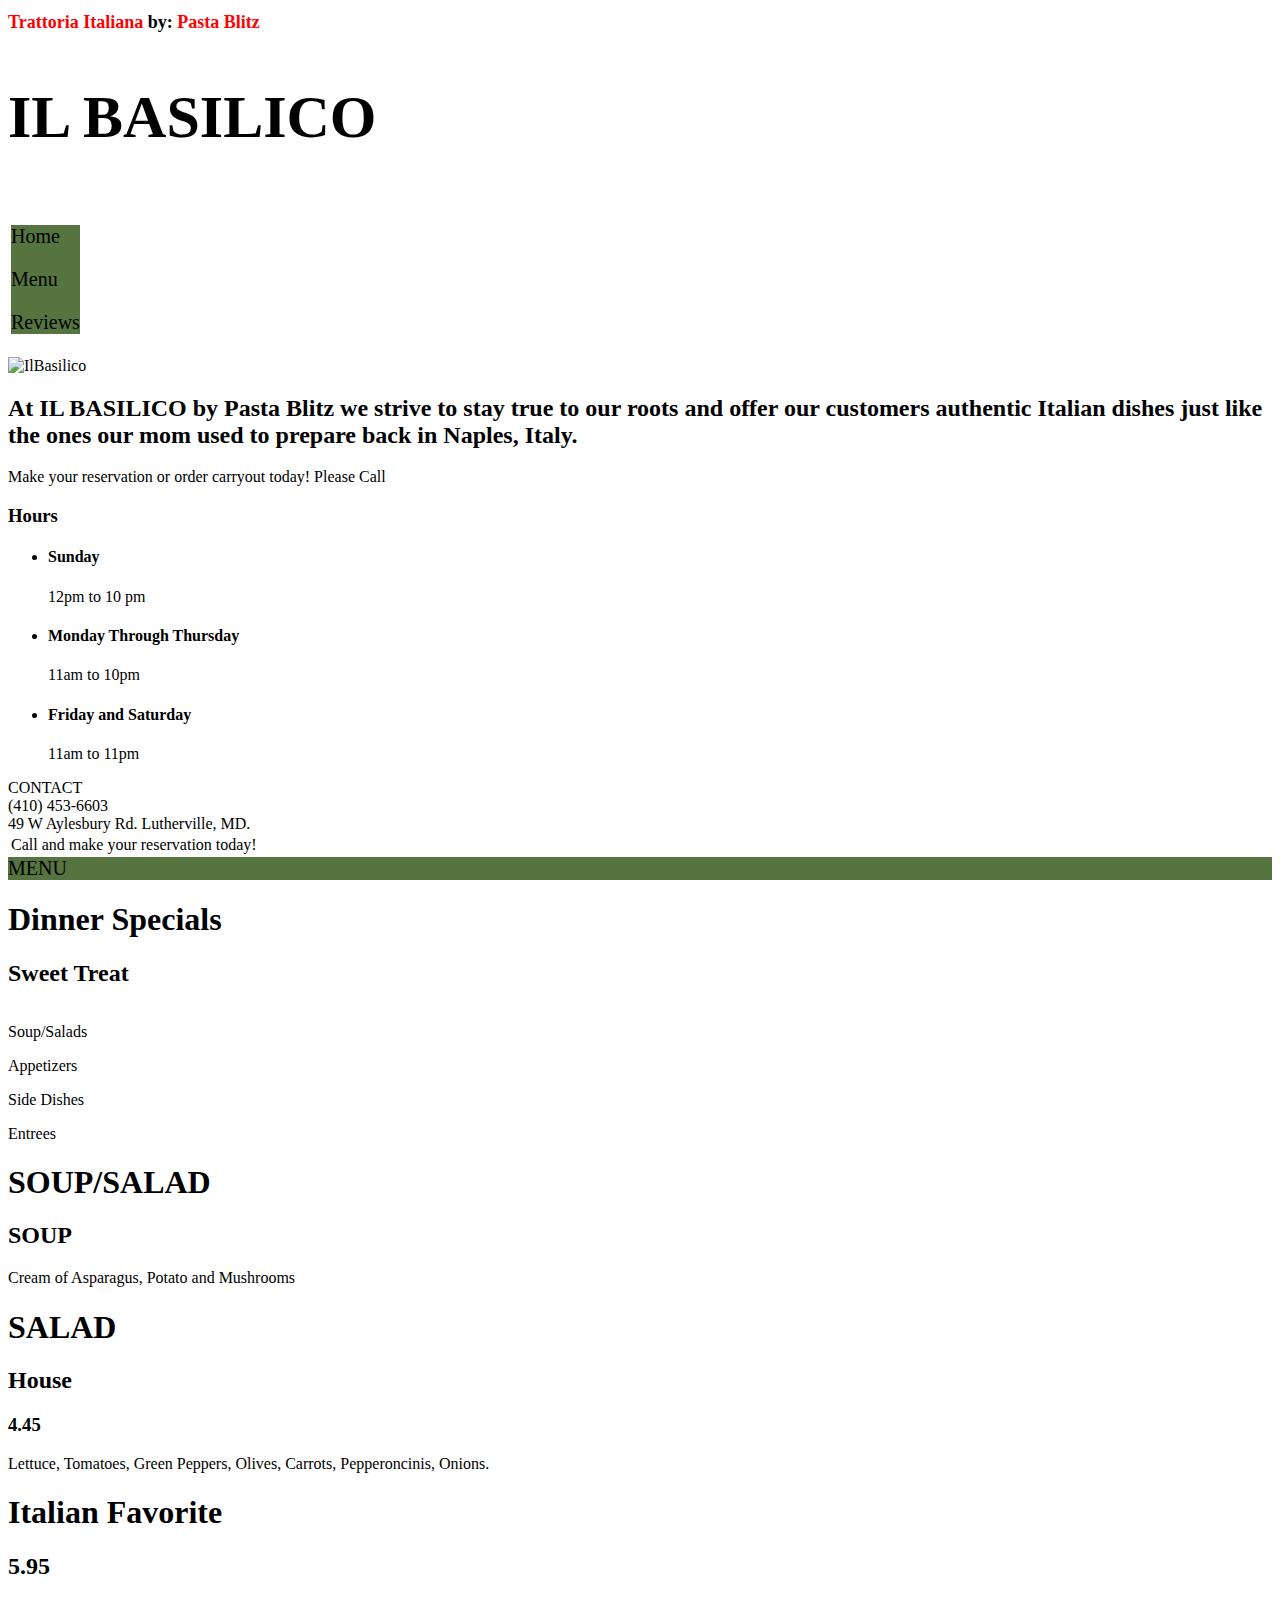
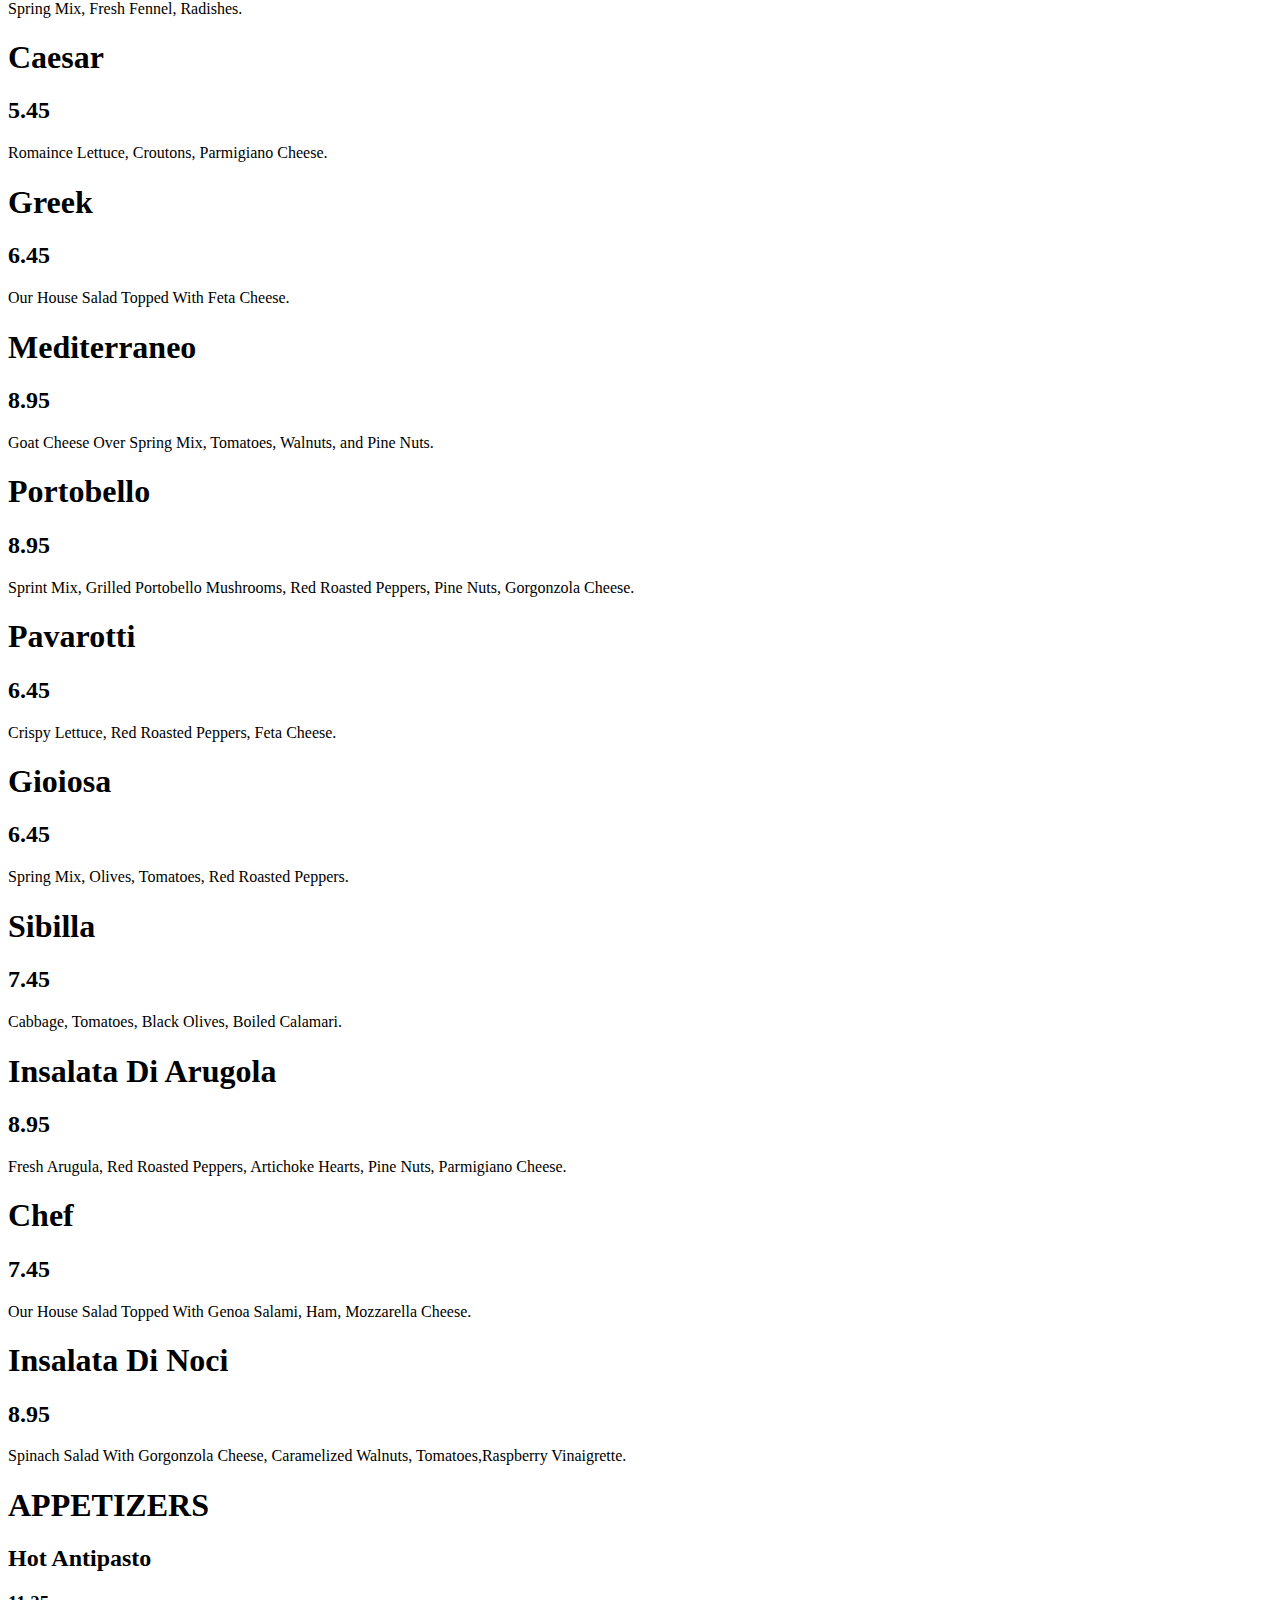
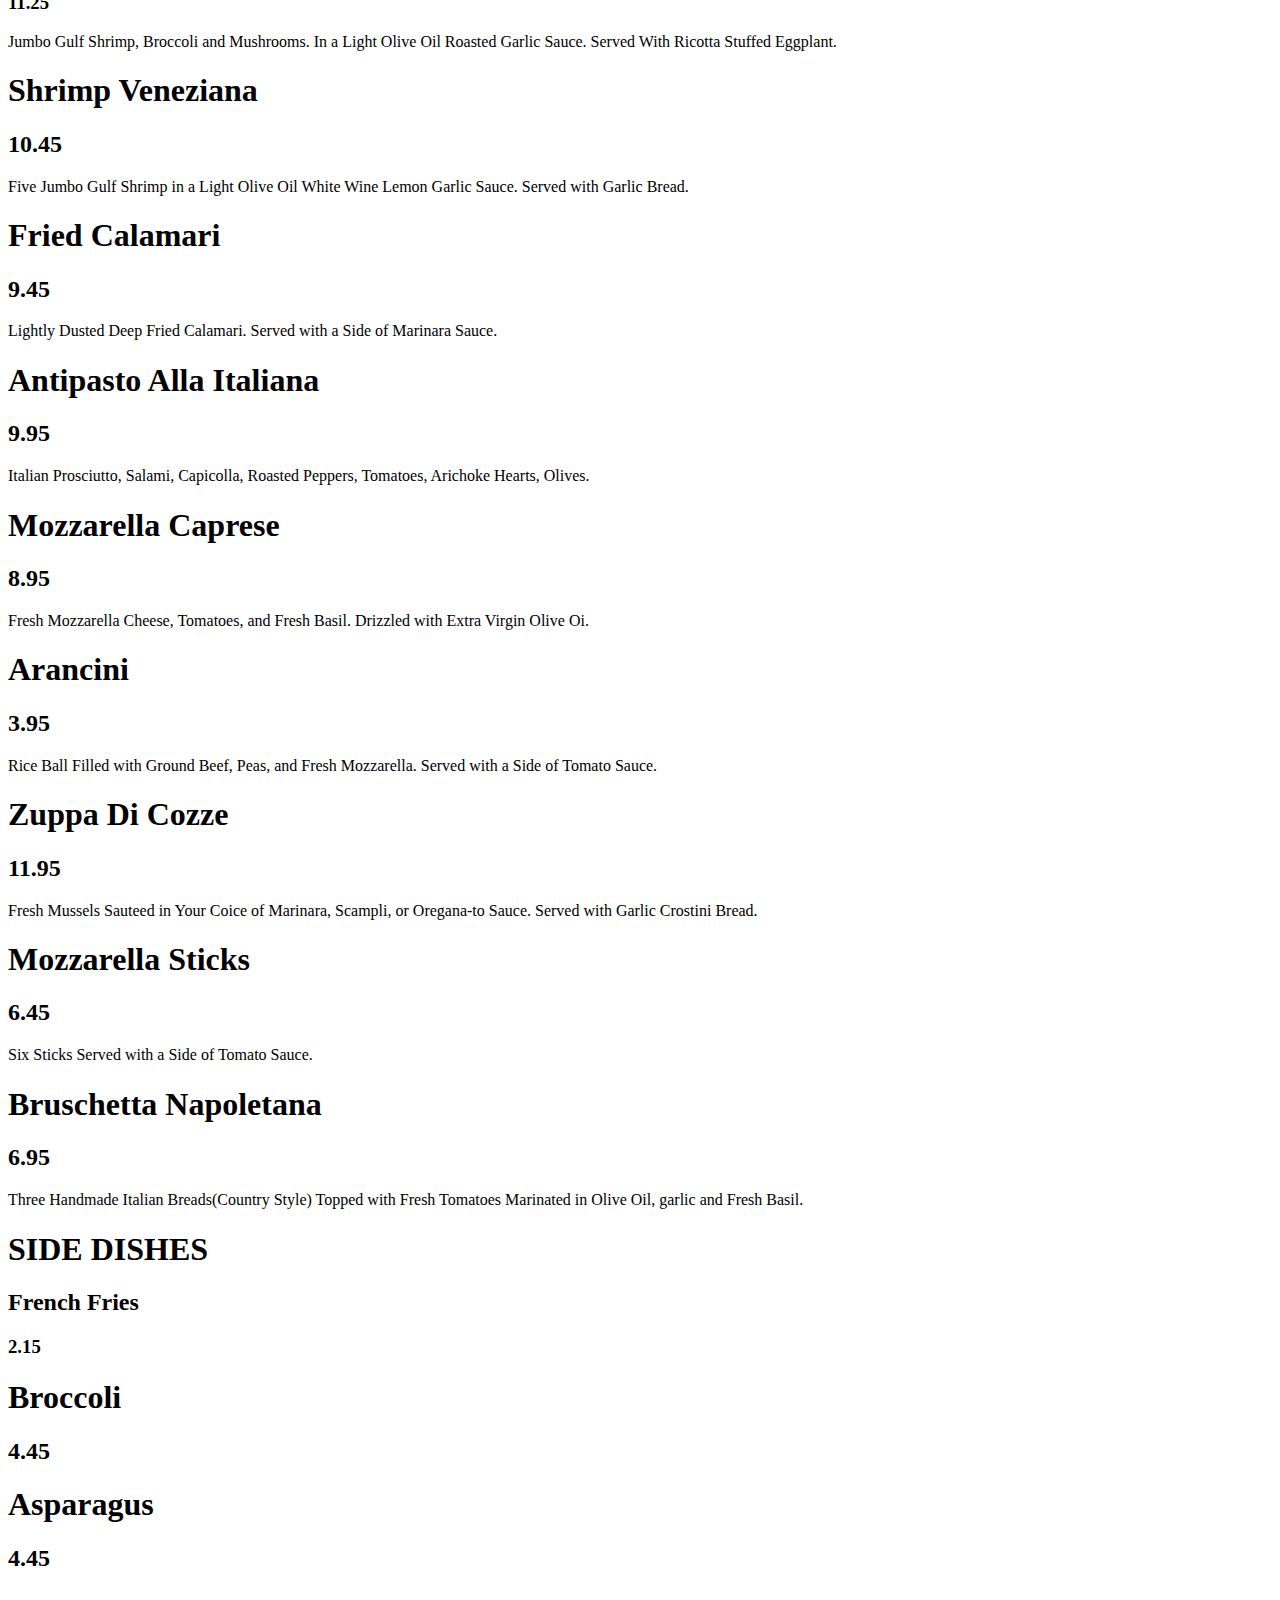
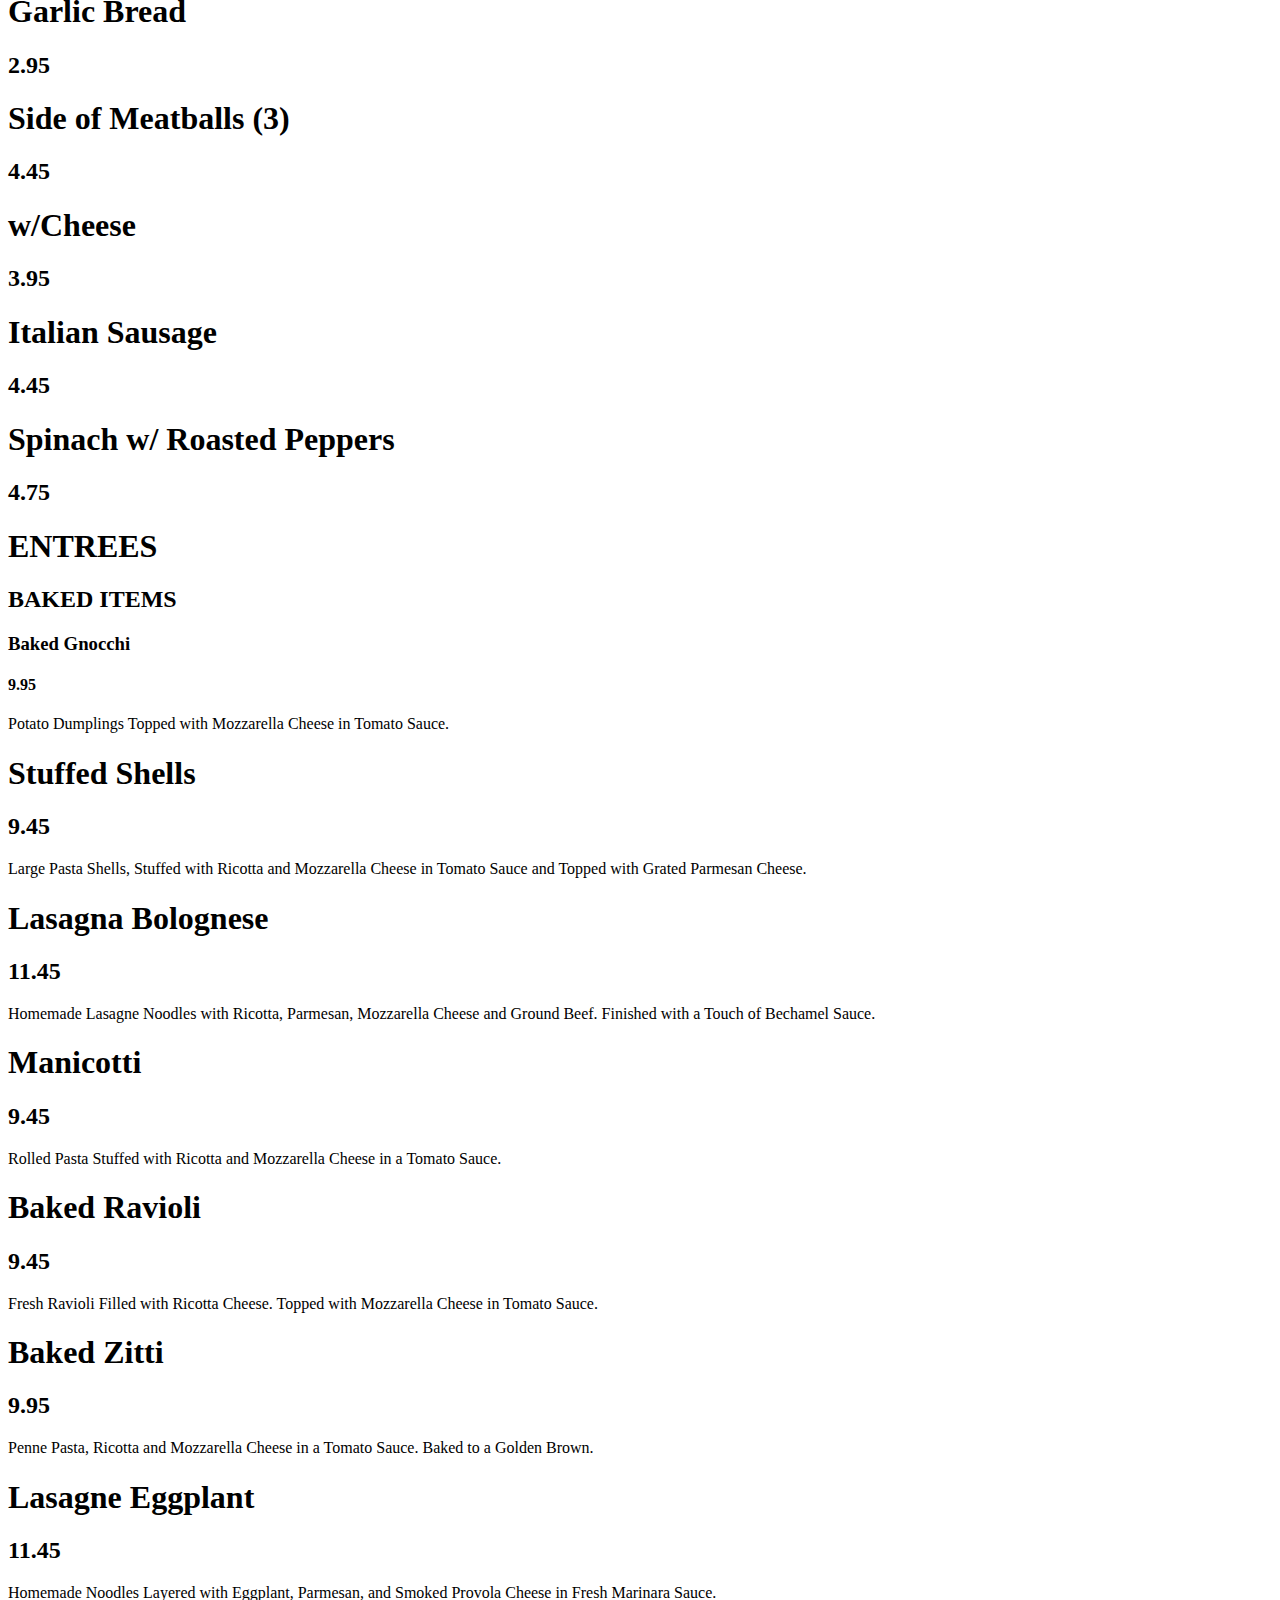
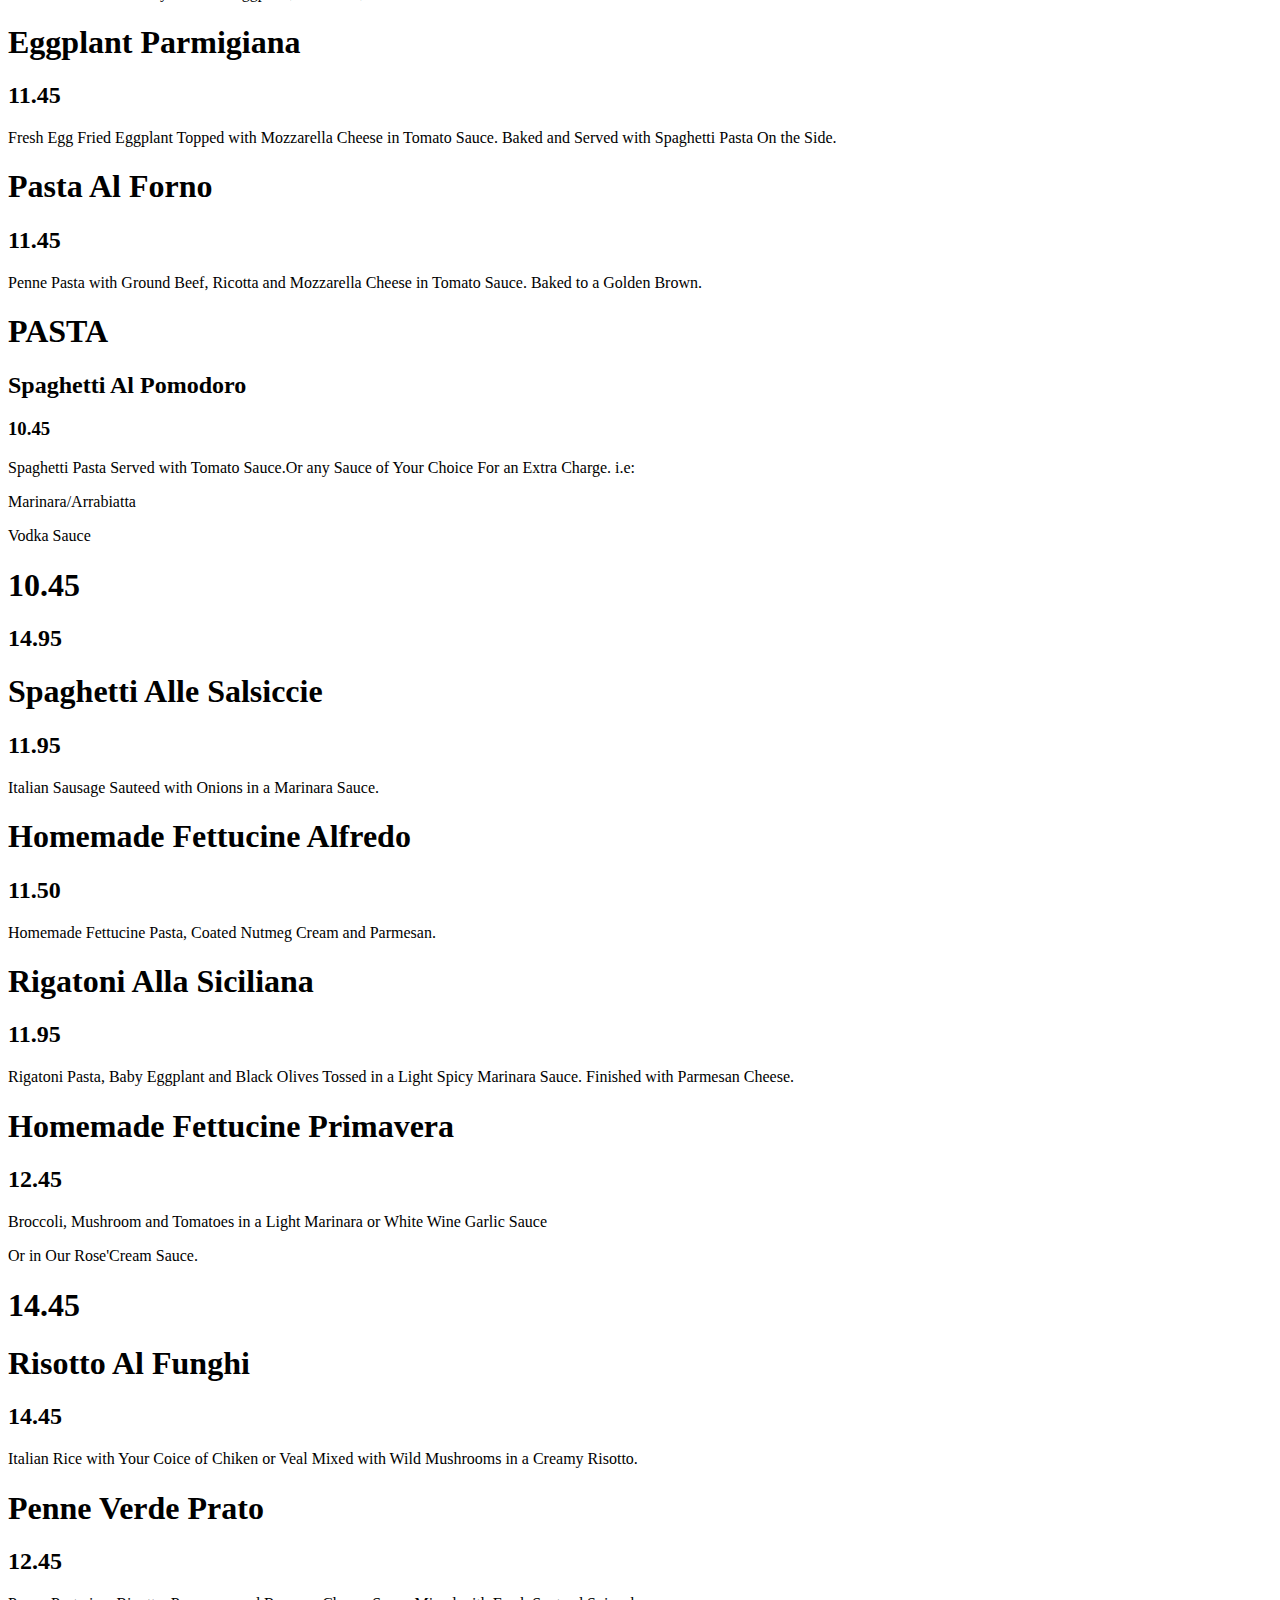
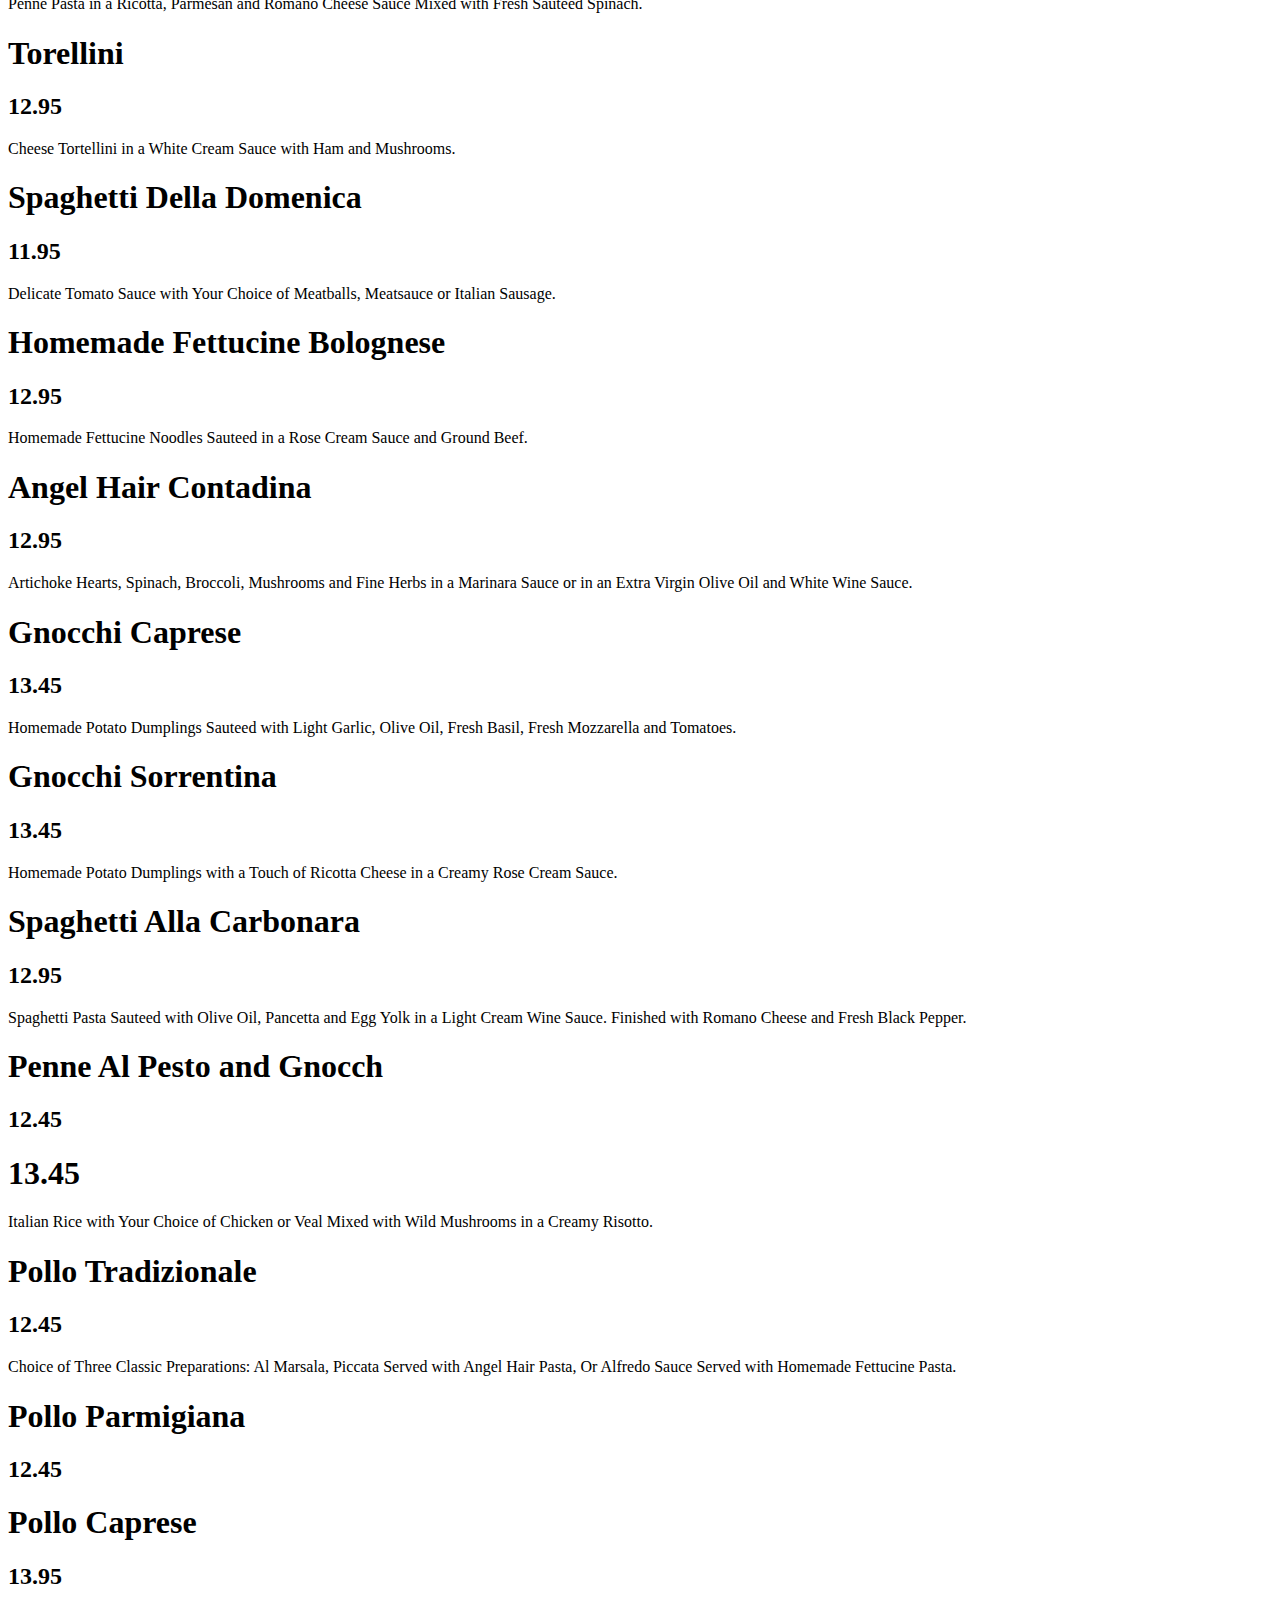
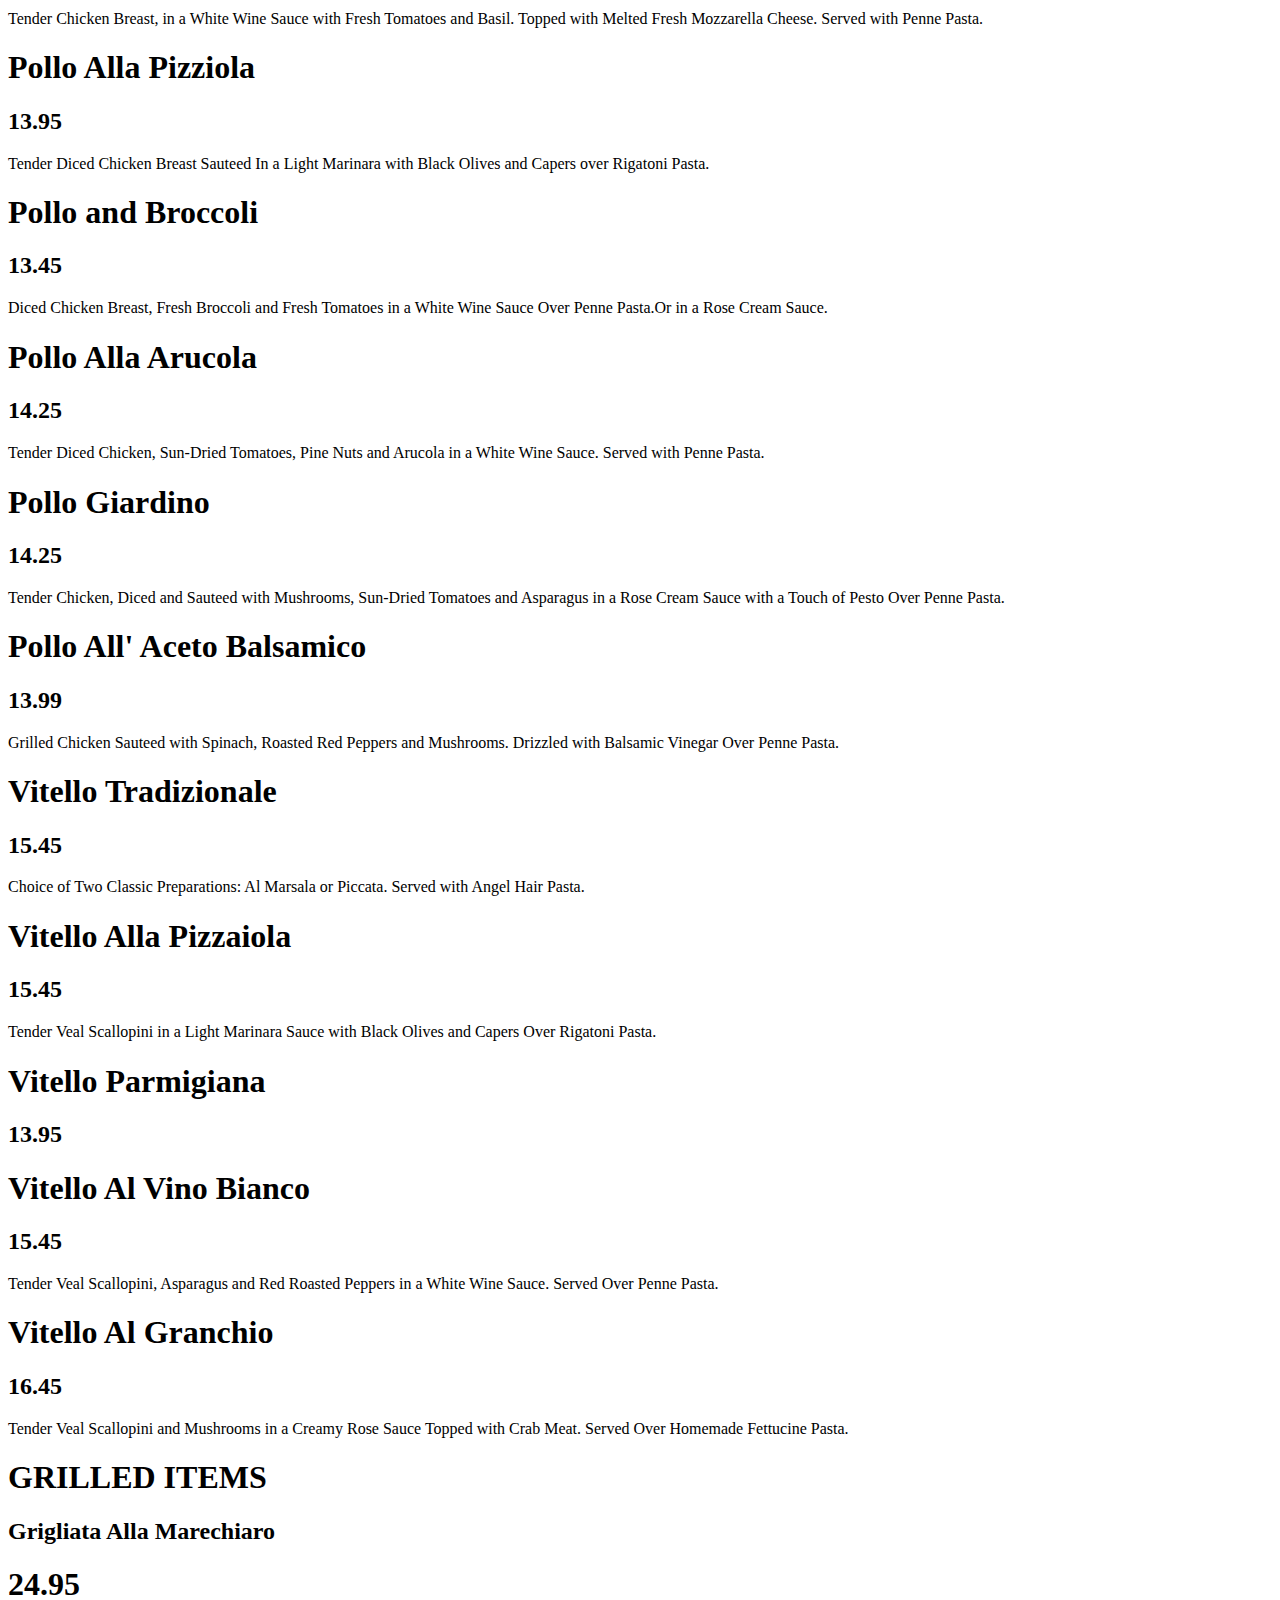
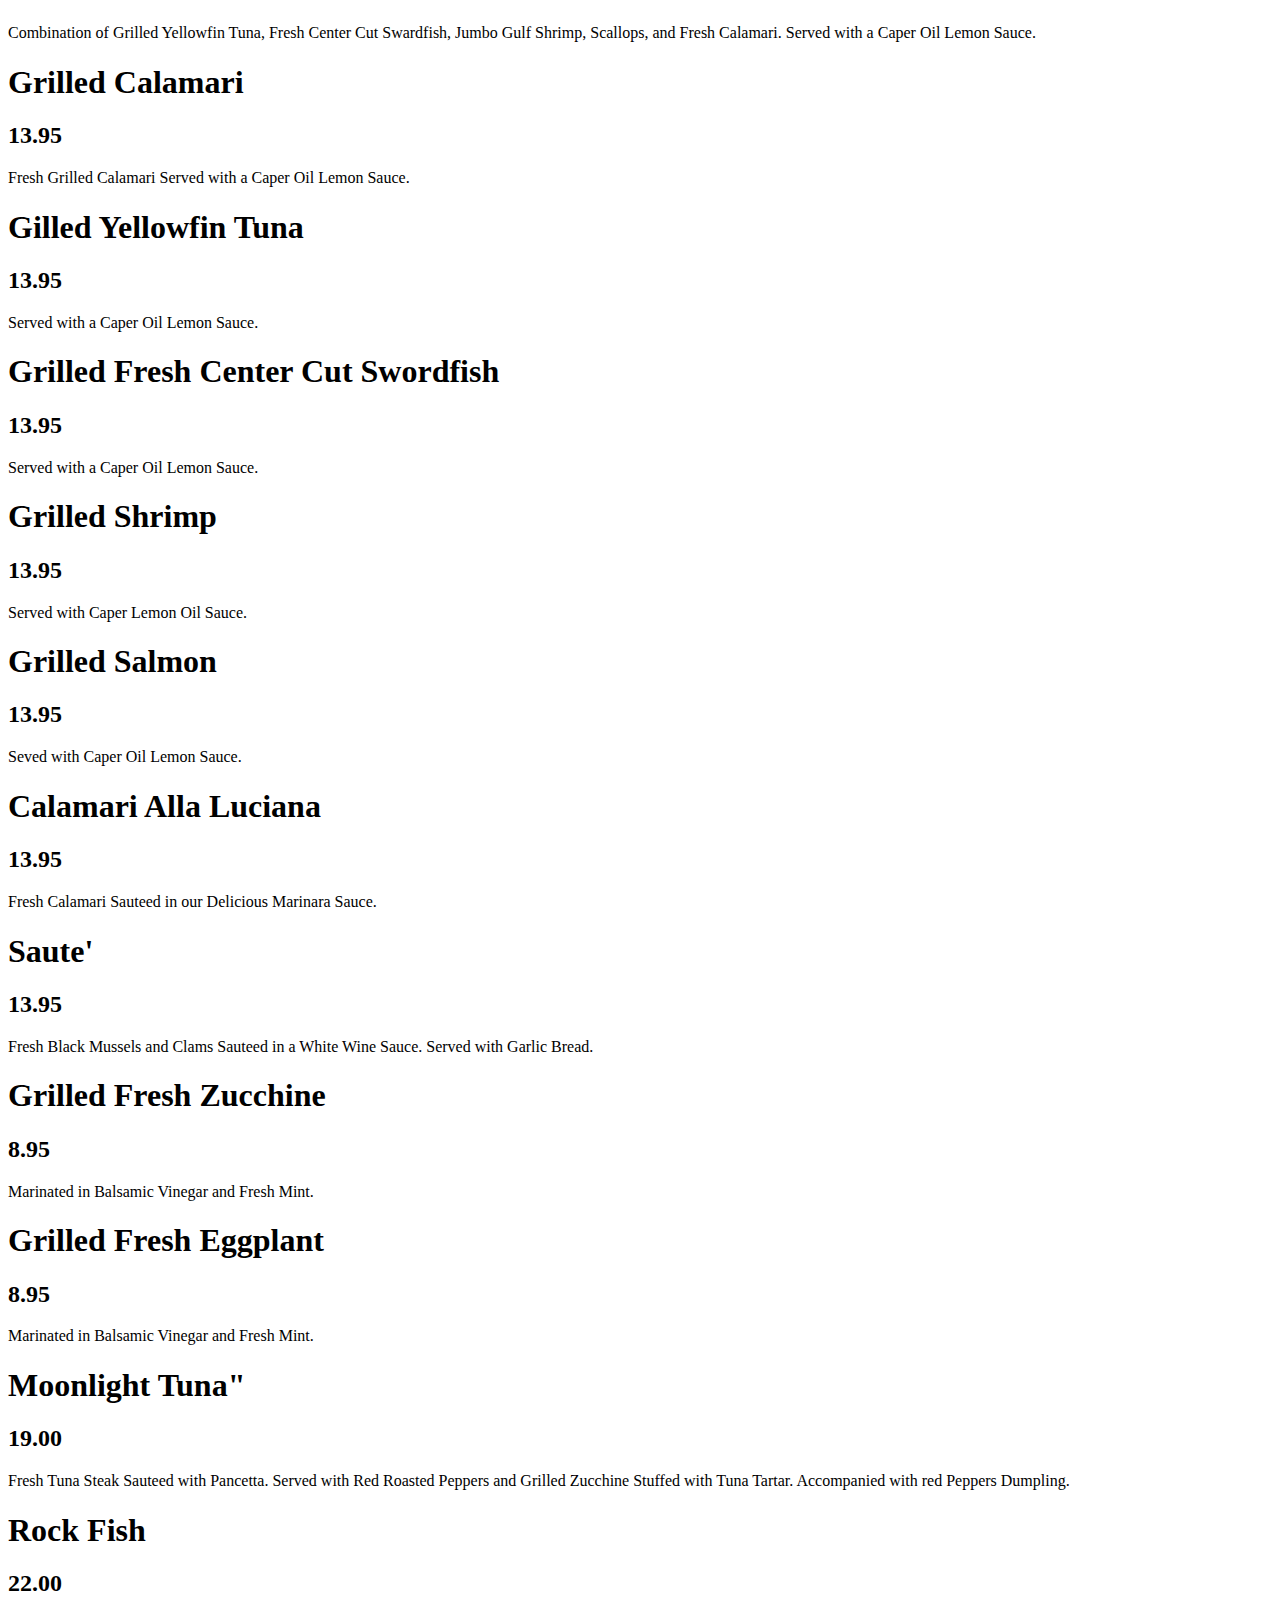
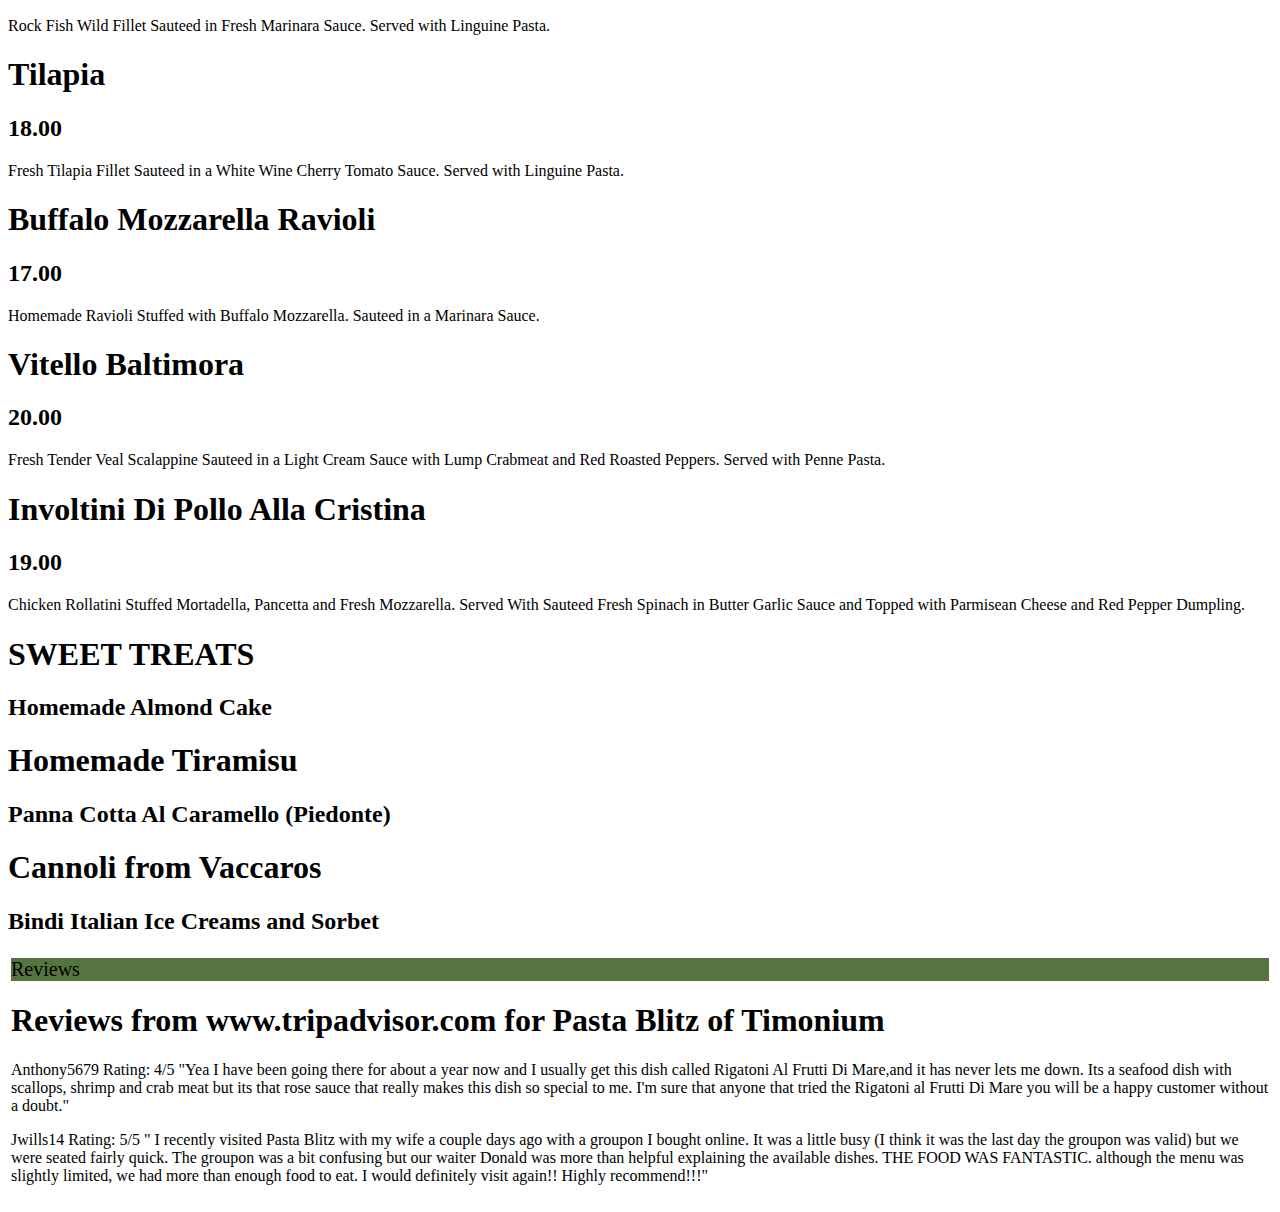
==== index.html @ 276d2961 "markup changes by ben" ====
<!DOCTYPE html>
<!--[if lt IE 7]>      <html class="no-js lt-ie9 lt-ie8 lt-ie7"> <![endif]-->
<!--[if IE 7]>         <html class="no-js lt-ie9 lt-ie8"> <![endif]-->
<!--[if IE 8]>         <html class="no-js lt-ie9"> <![endif]-->
<!--[if gt IE 8]><!--> <html class="no-js"> <!--<![endif]-->
    <head>
        <meta charset="utf-8">
        <meta http-equiv="X-UA-Compatible" content="IE=edge,chrome=1">
        <title>Il Basilico</title>
        <meta name="description" content="">
        <meta name="viewport" content="width=device-width">

        <!-- Place favicon.ico and apple-touch-icon.png in the root directory -->

        <link rel="stylesheet" href="css/framework.css">
        <link rel="stylesheet" href="css/main.css">
        <script src="js/vendor/modernizr-2.6.1.min.js"></script>
    </head>
    <body>
 
    <h1 id="trattoria">Trattoria Italiana <span>by:</span> <strong>Pasta Blitz</strong></h1>
  
  
        <h2 id="ILBASILICO">IL BASILICO</h2>
   
         
            
  
                
            <table>
<tr> 
    <td><div class="toolbar"><p>Home</p><p>Menu</p><p>Reviews</p>
        </div>
    </td>
                </tr>
        </table>
        <img src="http://www.pastablitztimonium.com/uploads/2/9/3/2/2932633/2582282.jpg?321" alt="IlBasilico">
       
            
            
        <div class="about">
        	<h2>At IL BASILICO by <strong class="red">Pasta Blitz</strong> we strive to stay true to our roots and offer our customers <strong class="green">authentic Italian</strong> dishes just like the ones our mom used to prepare back in Naples, Italy.</h2>
        
        </div>
            
        <div id="reservation">Make your reservation or order carryout     today! Please Call</div>
        
        <div class="details hours">
       
       	 	<h3>Hours</h3>
       	 	<ul>
       	 		<li>
       	 			<h4>Sunday</h4>
       	 			<p>12pm to 10 pm</p>
       	 		</li>
       	 		<li>
       	 			<h4>Monday Through Thursday</h4>
       	 			<p>11am to 10pm</p>
       	 		</li>
       	 		<li>
       	 			<h4>Friday and Saturday</h4>
       	 			<p>11am to 11pm</p>
       	 		</li>
       	 	</ul>
        	
        	
        </div>
        
        <div class="details contact">
        	<div id="contact">CONTACT</div>
            <div id="number">(410) 453-6603</div>
            <div id="address">49 W Aylesbury Rd. Lutherville, MD.</div></div>
        </div>
            
            
            <Table>
                <tr>
                    <td> Call and make your reservation today!</td></tr></table>
            

            <table>
        
                            <div class="toolbar">MENU</div>
                     
                        <div class="specials"><h1>Dinner Specials</h1><h2>Sweet Treat</h2>
                        </div>
            </table>
            <tr>
                <td><div class="food subgroups"><p>Soup/Salads</p><p>Appetizers</p><p>Side Dishes</p><p>Entrees</p></div></td></tr></table>
            
            
            <h1 class= "Food Groups">SOUP/SALAD</h1>
                <h2 class="food subgroup"> SOUP</h2>
                <p class="menu_items">Cream of Asparagus, Potato and Mushrooms</p>
                    <h1 class="food sungroup"> SALAD</h1>
                    <h2 class="menu_items">House</h2>
                    <h3 class="price">4.45</h3>
<p class="food_detail">Lettuce, Tomatoes, Green Peppers, Olives, Carrots, Pepperoncinis,
    Onions.</p>  
                    <h1 class="menu_items">Italian Favorite</h1>
                    <h2 class="price"> 5.95</h2>
                    <p class="food_detail"> Spring Mix, Fresh Fennel, Radishes.</p>  
                    <h1 class="menu_items"> Caesar</h1>
                    <h2 class="price">5.45</h2>
                    <p class="food_detail"> Romaince Lettuce, Croutons, Parmigiano Cheese.</p>  
                    <h1 class="menu_items"> Greek</h1>
                    <h2 class="price">6.45</h2>
                    <p class="food_detail">Our House Salad Topped With Feta Cheese.</p>
                    <h1 class="menu_items"> Mediterraneo</h1>
                    <h2 class="price">8.95</h2>
                    <p class="food_detail"> Goat Cheese Over Spring Mix, Tomatoes, Walnuts, and Pine Nuts.</p>
                    <h1 class="menu_items"> Portobello</h1>
                    <h2 class="price">8.95</h2>
                    <p class="food_detail">Sprint Mix, Grilled Portobello Mushrooms, Red Roasted Peppers, Pine Nuts, Gorgonzola Cheese.</p>
                    <h1 class="menu_items">Pavarotti</h1>
                    <h2 class="price">6.45</h2>
                    <p class="food_detail">Crispy Lettuce, Red Roasted Peppers, Feta Cheese.</p>
                    <h1 class="menu_items">Gioiosa</h1>
                    <h2 class="price">6.45</h2>
                    <p class="food_detail">Spring Mix, Olives, Tomatoes, Red Roasted Peppers.</p>
                    <h1 class="menu_items">Sibilla</h1>
                    <h2 class="price">7.45</h2> 
                    <p class="food_detail">Cabbage, Tomatoes, Black Olives, Boiled Calamari.</p>                    
                    <h1 class="menu_items">Insalata Di Arugola</h1>
                    <h2 class="price">8.95</h2>
                    <p class="food_detail">Fresh Arugula, Red Roasted Peppers, Artichoke Hearts, Pine Nuts, Parmigiano Cheese.</p>
                    <h1 class="menu_items">Chef</h1>
                    <h2 class="price">7.45</h2>
                    <p class="food_detail">Our House Salad Topped With Genoa Salami, Ham, Mozzarella Cheese.</p>
                    <h1 class="menu_items">Insalata Di Noci</h1>
                    <h2 class="price">8.95</h2>
                    <p class="food_detail">Spinach Salad With Gorgonzola Cheese, Caramelized Walnuts, Tomatoes,Raspberry Vinaigrette.</p>
                    <h1 class="Food Groups">APPETIZERS</h1>
                    <h2 class="menu_items">Hot Antipasto</h2>
                    <h3 class="price">11.25</h3>
                    <p class="food_detail">Jumbo Gulf Shrimp, Broccoli and Mushrooms. In a Light Olive Oil Roasted Garlic Sauce. Served With Ricotta Stuffed Eggplant.</p>
                    <h1 class="menu_items">Shrimp Veneziana</h1>
                    <h2 class="price">10.45</h2>
                    <p class="food_details">Five Jumbo Gulf Shrimp in a Light Olive Oil White Wine Lemon Garlic Sauce. Served with Garlic Bread.</p>
                    <h1 class="menu_items">Fried Calamari</h1>
                    <h2 class="price">9.45</h2>
                    <p class="food_detail">Lightly Dusted Deep Fried Calamari. Served with a Side of Marinara Sauce.</p>
                    <h1 class="menu_items">Antipasto Alla Italiana</h1>
                    <h2 class="price">9.95</h2>
                    <p class="food_detail">Italian Prosciutto, Salami, Capicolla, Roasted Peppers, Tomatoes, Arichoke Hearts, Olives.</p>
                    <h1 class="menu_items">Mozzarella Caprese</h1>
                    <h2 class="price">8.95</h2>
                    <p class="food_detail">Fresh Mozzarella Cheese, Tomatoes, and Fresh Basil. Drizzled with Extra Virgin Olive Oi.</p>
                    <h1 class="menu_items">Arancini</h1>
                    <h2 class="price">3.95</h2>
                    <p class="food_detail">Rice Ball Filled with Ground Beef, Peas, and Fresh Mozzarella. Served with a Side of Tomato Sauce.</p>
                    <h1 class="menu_items">Zuppa Di Cozze</h1>
                    <h2 class="price">11.95</h2>
                    <p class="food_detail">Fresh Mussels Sauteed in Your Coice of Marinara, Scampli, or Oregana-to Sauce. Served with Garlic Crostini Bread.</p>
                    <h1 class="menu_items">Mozzarella Sticks</h1>
                    <h2 class="price">6.45</h2>
                    <p class="food_detail">Six Sticks Served with a Side of Tomato Sauce.</p>
                    <h1 class="menu_items">Bruschetta Napoletana</h1>
                    <h2 class="price">6.95</h2>
                    <p class="food_detail">Three Handmade Italian Breads(Country Style) Topped with Fresh Tomatoes Marinated in Olive Oil, garlic and Fresh Basil.</p>
                    <h1 class="Food Groups">SIDE DISHES</h1>
                    <h2 class="menu_items">French Fries</h2>
                    <h3 class="black price">2.15</h3>
                    <h1 class="menu_items">Broccoli</h1>
                    <h2 class="black price">4.45</h2>
                    <h1 class="menu_items"> Asparagus</h1>
                    <h2 class="black price">4.45</h2>
                    <h1 class="menu_items">Garlic Bread</h1>
                    <h2 class="black price">2.95</h2>
                    <h1 class="menu_items">Side of Meatballs (3)</h1>
                    <h2 class="black price">4.45</h2>
                    <h1 class="menu_items">w/Cheese</h1>
                    <h2 class="black price">3.95</h2>
                    <h1 class="menu_items">Italian Sausage</h1>
                    <h2 class="black price">4.45</h2>
                    <h1 class="menu_items">Spinach w/ Roasted Peppers</h1>
                    <h2 class="black price">4.75</h2>
                    <h1 class="Food Groups">ENTREES</h1>
                    <h2 class="food subgroup">BAKED ITEMS</h2>
                    <h3 class="menu_items">Baked Gnocchi</h3>
                    <h4 class="price"> 9.95</h4>
                    <p class="food_detail">Potato Dumplings Topped with Mozzarella Cheese in Tomato Sauce.</p>
                    <h1 class="menu_items">Stuffed Shells</h1>
                    <h2 class="price">9.45</h2>
                    <p class="food_detail">Large Pasta Shells, Stuffed with Ricotta and Mozzarella Cheese in Tomato Sauce and Topped with Grated Parmesan Cheese.</p>
                        <h1 class="menu_items">Lasagna Bolognese</h1>
                        <h2 class="price">11.45</h2>
                        <p class="food_detail">Homemade Lasagne Noodles with Ricotta, Parmesan, Mozzarella Cheese and Ground Beef. Finished with a Touch of Bechamel Sauce.</p>
                            <h1 class="menu_items">Manicotti</h1>
                            <h2 class="price">9.45</h2>
                            <p class="food_detail">Rolled Pasta Stuffed with Ricotta and Mozzarella Cheese in a Tomato Sauce.</p>
                                <h1 class="menu_items">Baked Ravioli</h1>
                                <h2 class="price">9.45</h2>
                                <p class="food_detail">Fresh Ravioli Filled with Ricotta Cheese. Topped with Mozzarella Cheese in Tomato Sauce.</p>
                                <h1 class="menu_items">Baked Zitti</h1>
                                <h2 class="price">9.95</h2>
                                <p class="food_detail">Penne Pasta, Ricotta and Mozzarella Cheese in a Tomato Sauce. Baked to a Golden Brown.</p>
                                    <h1 class="menu_items">Lasagne Eggplant</h1>
                                    <h2 class="price">11.45</h2>
                                    <p class="food_detail">Homemade Noodles Layered with Eggplant, Parmesan, and Smoked Provola Cheese in Fresh Marinara Sauce.</p>
                                        <h1 class="menu_items">Eggplant Parmigiana</h1>
                                        <h2 class="price">11.45</h2>
                                        <p class="food_detail">Fresh Egg Fried Eggplant Topped with Mozzarella Cheese in Tomato Sauce. Baked and Served with Spaghetti Pasta On the Side.</p>
                                            <h1 class="menu_items">Pasta Al Forno</h1>
                                            <h2 class="price">11.45</h2>
                                            <p class="food_detail">Penne Pasta with Ground Beef, Ricotta and Mozzarella Cheese in Tomato Sauce. Baked to a Golden Brown.</p>
                                                <h1 class="food subgroup">PASTA</h1>
                                                <h2 class="menu_items">Spaghetti Al Pomodoro</h2>
                                                <h3 class="price"> 10.45</h3>
                                                <p class="food_details">Spaghetti Pasta Served with Tomato Sauce.Or any Sauce of Your Choice For an Extra Charge. i.e:</p>
                                                <p class="food_details">Marinara/Arrabiatta</p>
                                                <p class="food_detail">Vodka Sauce</p>
                                                <h1 class="small price">10.45</h1>
                                                <h2 class="small price">14.95</h2>
                                                <h1 class="menu_items">Spaghetti Alle Salsiccie</h1>
                                                <h2 class="price"> 11.95</h2>
                                                <p class="food_detail">Italian Sausage Sauteed with Onions in a Marinara Sauce.</p>
                                                <h1 class="menu_items">Homemade Fettucine Alfredo</h1>
                                                <h2 class="price">11.50</h2>
                                                <p class="food_detail">Homemade Fettucine Pasta, Coated Nutmeg Cream and Parmesan.</p>
                                                    <h1 class="menu_items">Rigatoni Alla Siciliana</h1>
                                                    <h2 class="price">11.95</h2>
                                                    <p class="food_detail">Rigatoni Pasta, Baby Eggplant and Black Olives Tossed in a Light Spicy Marinara Sauce. Finished with Parmesan Cheese.</p>
                



<h1 class="menu_items">Homemade Fettucine Primavera</h1>
                                                <h2 class="price">12.45</h2>
                                                <p class="food_detail">Broccoli, Mushroom and Tomatoes in a Light Marinara or White Wine Garlic Sauce</p>
                                                    <p class="food_detail">Or in Our Rose'Cream Sauce.</p>
                                                    <h1 class="small price">14.45</h1>
                                                  
                                                   <h1 class="menu_items">Risotto Al Funghi</h1>
                                                    <h2 class="price">14.45</h2>
                                                    <p class="food_detail">Italian Rice with Your Coice of Chiken or Veal Mixed with Wild Mushrooms in a Creamy Risotto.</p>  
                                                    <h1 class="menu_items"> Penne Verde Prato</h1>
                                                    <h2 class="price">12.45</h2>
                                                    <p class="food_detail">Penne Pasta in a Ricotta, Parmesan and Romano Cheese Sauce Mixed with Fresh Sauteed Spinach.</p>
                                                        <h1 class="menu_items">Torellini</h1>
                                                        <h2 class="price">12.95</h2>
                                                        <p class="food_detail">Cheese Tortellini in a White Cream Sauce with Ham and Mushrooms.</p>
                                                        <h1 class="menu_items">Spaghetti Della Domenica</h1>
                                                        <h2 class="price"> 11.95</h2>
                                                        <p class="food_detail">Delicate Tomato Sauce with Your Choice of Meatballs, Meatsauce or Italian Sausage.</p>
                                                        <h1 class="menu item">Homemade Fettucine Bolognese</h1>
                                                        <h2 class="price">12.95</h2>
                                                        <p class="food_detail">Homemade Fettucine Noodles Sauteed in a Rose Cream Sauce and Ground Beef.</p>
                                                            <h1 class="menu_items">Angel Hair Contadina</h1>
                                                            <h2 class="price">12.95</h2>
                                                            <p class="food_details">Artichoke Hearts, Spinach, Broccoli, Mushrooms and Fine Herbs in a Marinara Sauce or in an Extra Virgin Olive Oil and White Wine Sauce.</p> 
                                                                <h1 class="menu_items">Gnocchi Caprese</h1>
                                                                <h2 class="price">13.45</h2>
                                                                <p class="food_detail">Homemade Potato Dumplings Sauteed with Light Garlic, Olive Oil, Fresh Basil, Fresh Mozzarella and Tomatoes.</p>
                                                                    <h1 class="menu_items">Gnocchi Sorrentina</h1>
                                                                    <h2 class="price">13.45</h2>
                                                                    <p class="food_detail">Homemade Potato Dumplings with a Touch of Ricotta Cheese in a Creamy Rose Cream Sauce.</p>
                                                                    <h1 class=" menu_items">Spaghetti Alla Carbonara</h1>
                                                                    <h2 class="price">12.95</h2>
                                                                    <p class="food_detail">Spaghetti Pasta Sauteed with Olive Oil, Pancetta and Egg Yolk in a Light Cream Wine Sauce. Finished with Romano Cheese and Fresh Black Pepper.</p>

                                                                        <h1 class="menu_items">Penne Al Pesto and Gnocch</h1>
                                                                            <h2 class="price">12.45</h2>
                                                                            <h1 class="price"> 13.45</h1>
                                                                            <p class="food_detail">Italian Rice with Your Choice of Chicken or Veal Mixed with Wild Mushrooms in a Creamy Risotto.</p>
                                                                            <h1 class="menu_items">Pollo Tradizionale</h1>
                                                                            <h2 class="price">12.45</h2>
                                                                            <p class="food_detail">Choice of Three Classic Preparations: Al Marsala, Piccata Served with Angel Hair Pasta, Or Alfredo Sauce Served with Homemade Fettucine Pasta.</p>
                                                                            <h1 class="menu_items">Pollo Parmigiana</h1>
                                                                            <h2 class="price">12.45</h2>
                                                                            <h1 class="menu_items">Pollo Caprese</h1>
                                                                            <h2 class="price">13.95</h2>
                                                                            <p class="food_detail">Tender Chicken Breast, in a White Wine Sauce with Fresh Tomatoes and Basil. Topped with Melted Fresh Mozzarella Cheese. Served with Penne Pasta.</p>
                                                                            <h1 class="menu_items">Pollo Alla Pizziola</h1>
                                                                            <h2 class="price">13.95</h2>
                                                                            <p class="food_detail">Tender Diced Chicken Breast Sauteed In a Light Marinara with Black Olives and Capers over Rigatoni Pasta.</p>
                                                                                <h1 class="menu_items">Pollo and Broccoli</h1>
                                                                                    <h2 class="price">13.45</h2>
                                                                                    <p class="food_detail">Diced Chicken Breast, Fresh Broccoli and Fresh Tomatoes in a White Wine Sauce Over Penne Pasta.Or in a Rose Cream Sauce.</p>
                                                                                    <h1 class="menu_items">Pollo Alla Arucola</h1>
                                                                                    <h2 class="price">14.25</h2>
                                                                                    <p class="food_detail"> Tender Diced Chicken, Sun-Dried Tomatoes, Pine Nuts and Arucola in a White Wine Sauce. Served with Penne Pasta.</p>
                                                                                        <h1 class="menu_items">Pollo Giardino</h1>
                                                                                        <h2 class="price">14.25</h2>
                                                                                        <p class="food_detail">Tender Chicken, Diced and Sauteed with Mushrooms, Sun-Dried Tomatoes and Asparagus in a Rose Cream Sauce with a Touch of Pesto Over Penne Pasta.</p>
                                                                                            <h1 class="menu_items"> Pollo All' Aceto Balsamico</h1>
                                                                                            <h2 class="price">13.99</h2>
                                                                                            <p class="food_detail">Grilled Chicken Sauteed with Spinach, Roasted Red Peppers and Mushrooms. Drizzled with Balsamic Vinegar Over Penne Pasta.</p>
                                                                                                <h1 class="menu_items">Vitello Tradizionale</h1>
                                                                                                <h2 class="price">15.45</h2>
                                                                                                <p class="food_detail">Choice of Two Classic Preparations: Al Marsala or Piccata. Served with Angel Hair Pasta.</p>
                                                                                                <h1 class="menu_items">Vitello Alla Pizzaiola</h1>
                                                                                                <h2 class="price">15.45</h2>
                                                                                                <p class="food_detail">Tender Veal Scallopini in a Light Marinara Sauce with Black Olives and Capers Over Rigatoni Pasta.</p>
                                                                                                    <h1 class="menu_items">Vitello Parmigiana</h1>
                                                                                                    <h2 class="price">13.95</h2>
                                                                                                    <h1 class="menu_items">Vitello Al Vino Bianco</h1>
                                                                                                    <h2 class="price">15.45</h2>
                                                                                                    <p class="food_detail">Tender Veal Scallopini, Asparagus and Red Roasted Peppers in a White Wine Sauce. Served Over Penne Pasta.</p>
                                                                                                        <h1 class="menu_items">Vitello Al Granchio</h1>
                                                                                                        <h2 class="price">16.45</h2>
                                                                                                        <p class="food_detail">Tender Veal Scallopini and Mushrooms in a Creamy Rose Sauce Topped with Crab Meat. Served Over Homemade Fettucine Pasta.</p>
                                                                                                            <h1 class="food subgroup">GRILLED ITEMS</h1>
                                                                                                            <h2 class="menu_items">Grigliata Alla Marechiaro</h2>
                                                                                                            <h1 class="price">24.95</h1>
                                                                                                            <p class="food_detail">Combination of Grilled Yellowfin Tuna, Fresh Center Cut Swardfish, Jumbo Gulf Shrimp, Scallops, and Fresh Calamari. Served with a Caper Oil Lemon Sauce.</p>
                                                                                                                <h1 class="menu_items">Grilled Calamari</h1>
                                                                                                                <h2 class="price">13.95</h2>
                                                                                                                <p class="food_detail">Fresh Grilled Calamari Served with a Caper Oil Lemon Sauce.</p>
 
                                                                                                                <h1 class="menu_items">Gilled Yellowfin Tuna</h1>
                                                                                                                <h2 class="price">13.95</h2>
                                                                                                                <p class="food_detail">Served with a Caper Oil Lemon Sauce.</p>
                                                                                                                <h1 class="menu_items"> Grilled Fresh Center Cut Swordfish</h1>
                                                                                                                <h2 class="price">13.95</h2>
                                                                                                                <p class="food_detail"> Served with a Caper Oil Lemon Sauce.</p>
                                                                                                                <h1 class="menu_items">Grilled Shrimp</h1>
                                                                                                                <h2 class="price">13.95</h2>
                                                                                                                <p class="food_detail"> Served with Caper Lemon Oil Sauce.</p>
                                                                                                                <h1 class="menu_items">Grilled Salmon</h1>
                                                                                                                <h2 class="price">13.95</h2>
                                                                                                                <p class="food_detail">Seved with Caper Oil Lemon Sauce.</p>
                                                                                                                <h1 class=" menu_items">Calamari Alla Luciana</h1>
                                                                                                                <h2 class="price">13.95</h2>
                                                                                                                <p class="food_detail">Fresh Calamari Sauteed in our Delicious Marinara Sauce.</p>
                                                                                                                <h1 class="menu_items">Saute'</h1>
                                                                                                                <h2 class="price">13.95</h2>
                                                                                                                <p class="food_detail">Fresh Black Mussels and Clams Sauteed in a White Wine Sauce. Served with Garlic Bread.</p>
                                                                                                                    <h1 class="menu_items">Grilled Fresh Zucchine</h1>
                                                                                                                    <h2 class="price">8.95</h2>
                                                                                                                    <p class="food_detail">Marinated in Balsamic Vinegar and Fresh Mint.</p>
                                                                                                                        <h1 class="menu_items">Grilled Fresh Eggplant</h1>
                                                                                                                        <h2 class="price">8.95</h2>
                                                                                                                        <p class="food_detail">Marinated in Balsamic Vinegar and Fresh Mint.</p>
                                                                                                                            <h1 class="menu item">Moonlight Tuna"</h1>
                                                                                                                            <h2 class="price">19.00</h2>
                                                                                                                            <p class="food_detail">Fresh Tuna Steak Sauteed with Pancetta. Served with Red Roasted Peppers and Grilled Zucchine Stuffed with Tuna Tartar. Accompanied with red Peppers Dumpling.</p>
                                                                                                                                <h1 class="menu_items">Rock Fish</h1>
                                                                                                                                <h2 class="price">22.00</h2>
                                                                                                                                <p class="food_detail">Rock Fish Wild Fillet Sauteed in Fresh Marinara Sauce. Served with Linguine Pasta.</p>
                                                                                                                                <h1 class="menu item">Tilapia</h1>
                                                                                                                                <h2 class="price"> 18.00</h2>                                                                                                                                
                                                                                                                                <p class="food_detail">Fresh Tilapia Fillet Sauteed in a White Wine Cherry Tomato Sauce. Served with Linguine Pasta.</p>
                                                                                                                                <h1 class="menu_items">Buffalo Mozzarella Ravioli</h1>
                                                                                                                                <h2 class="price">17.00</h2>
                                                                                                                                <p class="food_detail">Homemade Ravioli Stuffed with Buffalo Mozzarella. Sauteed in a Marinara Sauce.</p>
                                                                                                                                <h1 class="menu_items">Vitello Baltimora</h1>
                                                                                                                                <h2 class="price">20.00</h2>
                                                                                                                                <p class="food_detail">Fresh Tender Veal Scalappine Sauteed in a Light Cream Sauce with Lump Crabmeat and Red Roasted Peppers. Served with Penne Pasta.</p>
                                                                                                                                    <h1 class="menu_items">Involtini Di Pollo Alla Cristina</h1>
                                                                                                                                    <h2 class="price">19.00</h2>
<p class="food_detail">Chicken Rollatini Stuffed Mortadella, Pancetta and Fresh Mozzarella.
Served With Sauteed Fresh Spinach in Butter Garlic Sauce and Topped
    with Parmisean Cheese and Red Pepper Dumpling.</p>
    <h1 class="Groups">SWEET TREATS</h1>
    <h2 class="menu_items">Homemade Almond Cake</h2>
    <h1 class="menu_items">Homemade Tiramisu</h1>
    <h2 class="menu_items">Panna Cotta Al Caramello (Piedonte)</h2>
    <h1 class="menu_items"> Cannoli from Vaccaros</h1>
    <h2 class="menu_items">Bindi Italian Ice Creams and Sorbet</h2>
   <table>
                <tr>
                    <td>
                        
                            <div class="toolbar">Reviews</div>
                       
                        <div> <h1 class="review">Reviews from www.tripadvisor.com for Pasta Blitz of Timonium</h1>
 <p class="review">Anthony5679
Rating: 4/5
"Yea I have been going there for about a year now
and I usually get this dish called Rigatoni Al Frutti
Di Mare,and it has never lets me down. Its a
seafood dish with scallops, shrimp and crab meat
but its that rose sauce that really makes this dish
so special to me. I'm sure that anyone that tried
the Rigatoni al Frutti Di Mare you will be a happy
     customer without a doubt."</p>
 <p class="review">Jwills14
Rating: 5/5
" I recently visited Pasta Blitz with my wife a
couple days ago with a groupon I bought online. It
was a little busy (I think it was the last day the
groupon was valid) but we were seated fairly
quick. The groupon was a bit confusing but our
waiter Donald was more than helpful explaining
the available dishes. THE FOOD WAS FANTASTIC.
although the menu was slightly limited, we
had more than enough food to eat. I would definitely
     visit again!! Highly recommend!!!"</p>                            
                        </div>
                    </td></tr></table>
                                                     
                                                
                                              
 
                                                     
                                                

        <script src="//ajax.googleapis.com/ajax/libs/jquery/1.8.0/jquery.min.js"></script>
        <script>window.jQuery || document.write('<script src="js/vendor/jquery-1.8.0.min.js"><\/script>')</script>
        <script src="js/plugins.js"></script>
        <script src="js/main.js"></script>

        <!-- Google Analytics: change UA-XXXXX-X to be your site's ID. -->
        <script>
            var _gaq=[['_setAccount','UA-XXXXX-X'],['_trackPageview']];
            (function(d,t){var g=d.createElement(t),s=d.getElementsByTagName(t)[0];
            g.src=('https:'==location.protocol?'//ssl':'//www')+'.google-analytics.com/ga.js';
            s.parentNode.insertBefore(g,s)}(document,'script'));
        </script>
    </body>
</html>
---- css/main.css ----
body{
	font-family: georgia;
}

#trattoria {
	color:red;font-size:18px; 
}

#trattoria span {
	font-size:18px;color:black; 
}

#PastaBlitz {
	font-weight:bold;font-size:	18px;  
}

#ILBASILICO {
	font-weight:Bold;font-size: 60px  
}

.toolbar {
	background-color:#56743f;font-size: 20px;
}
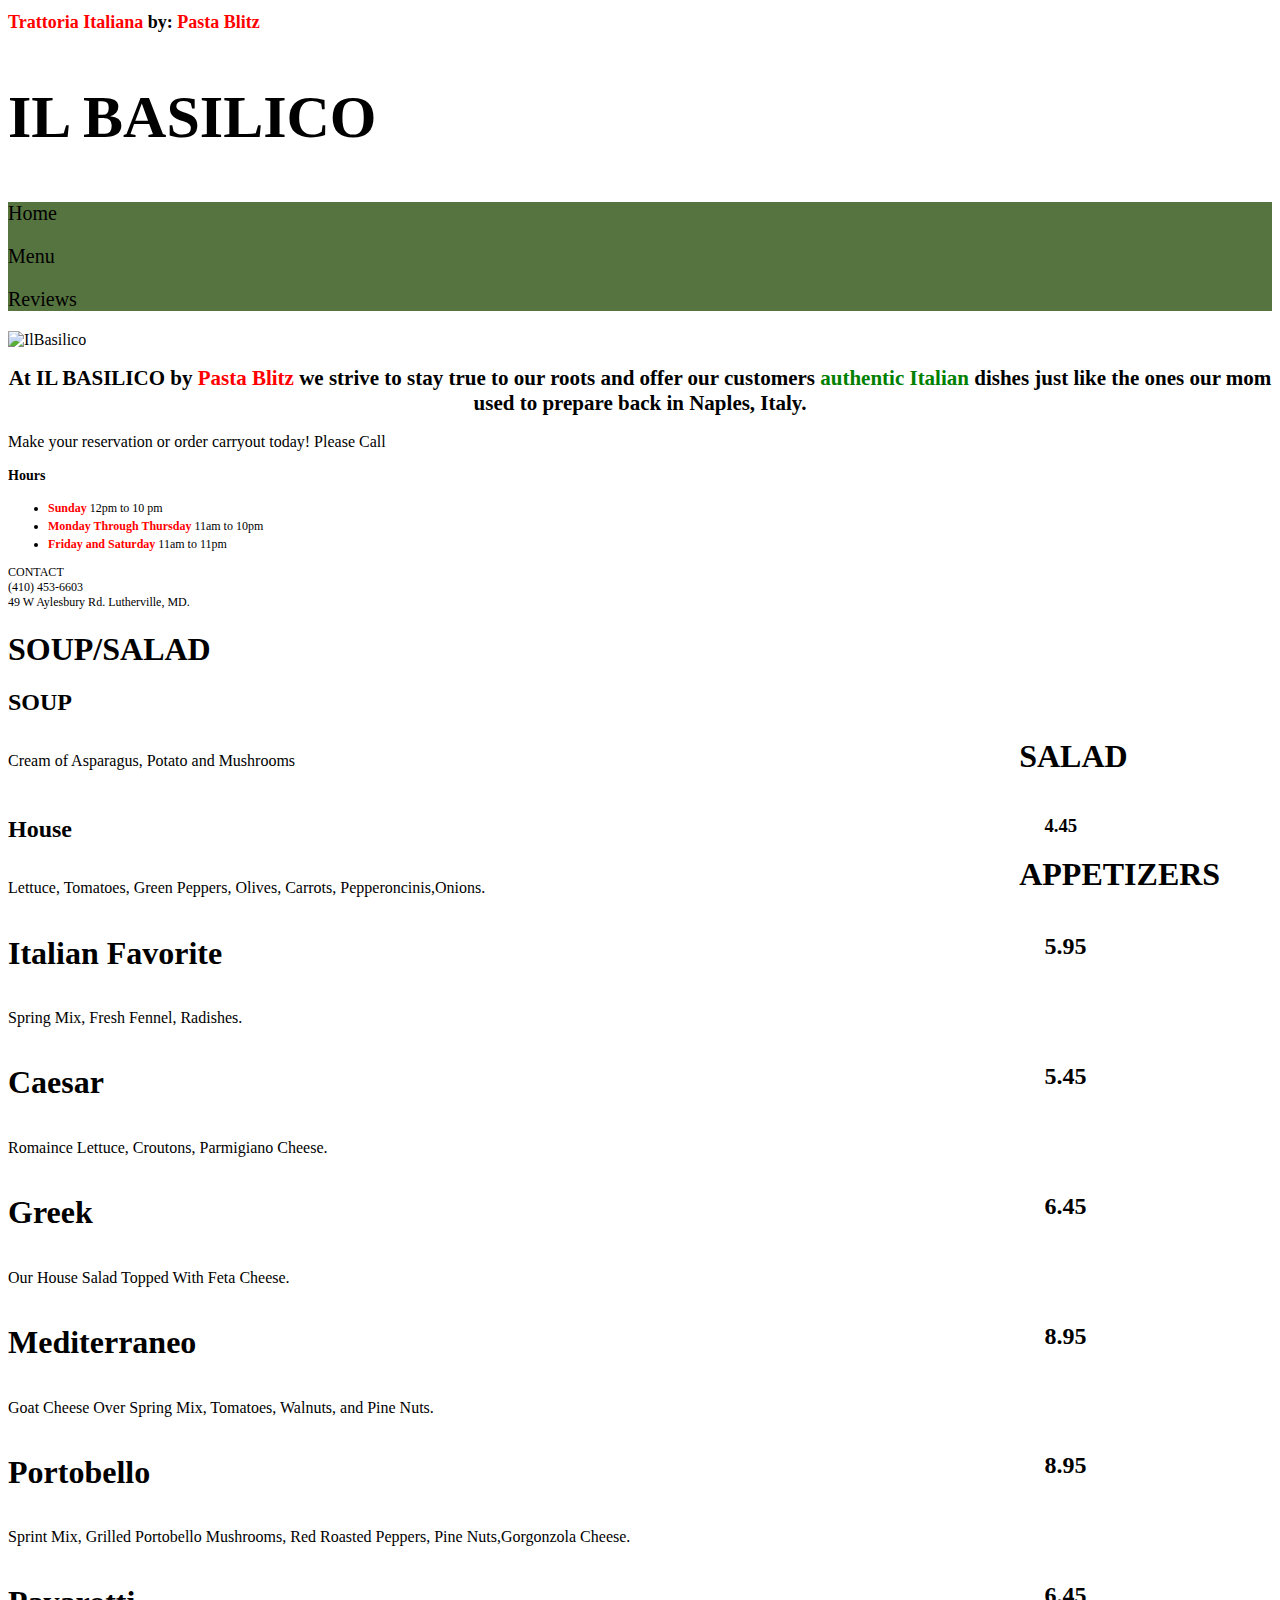
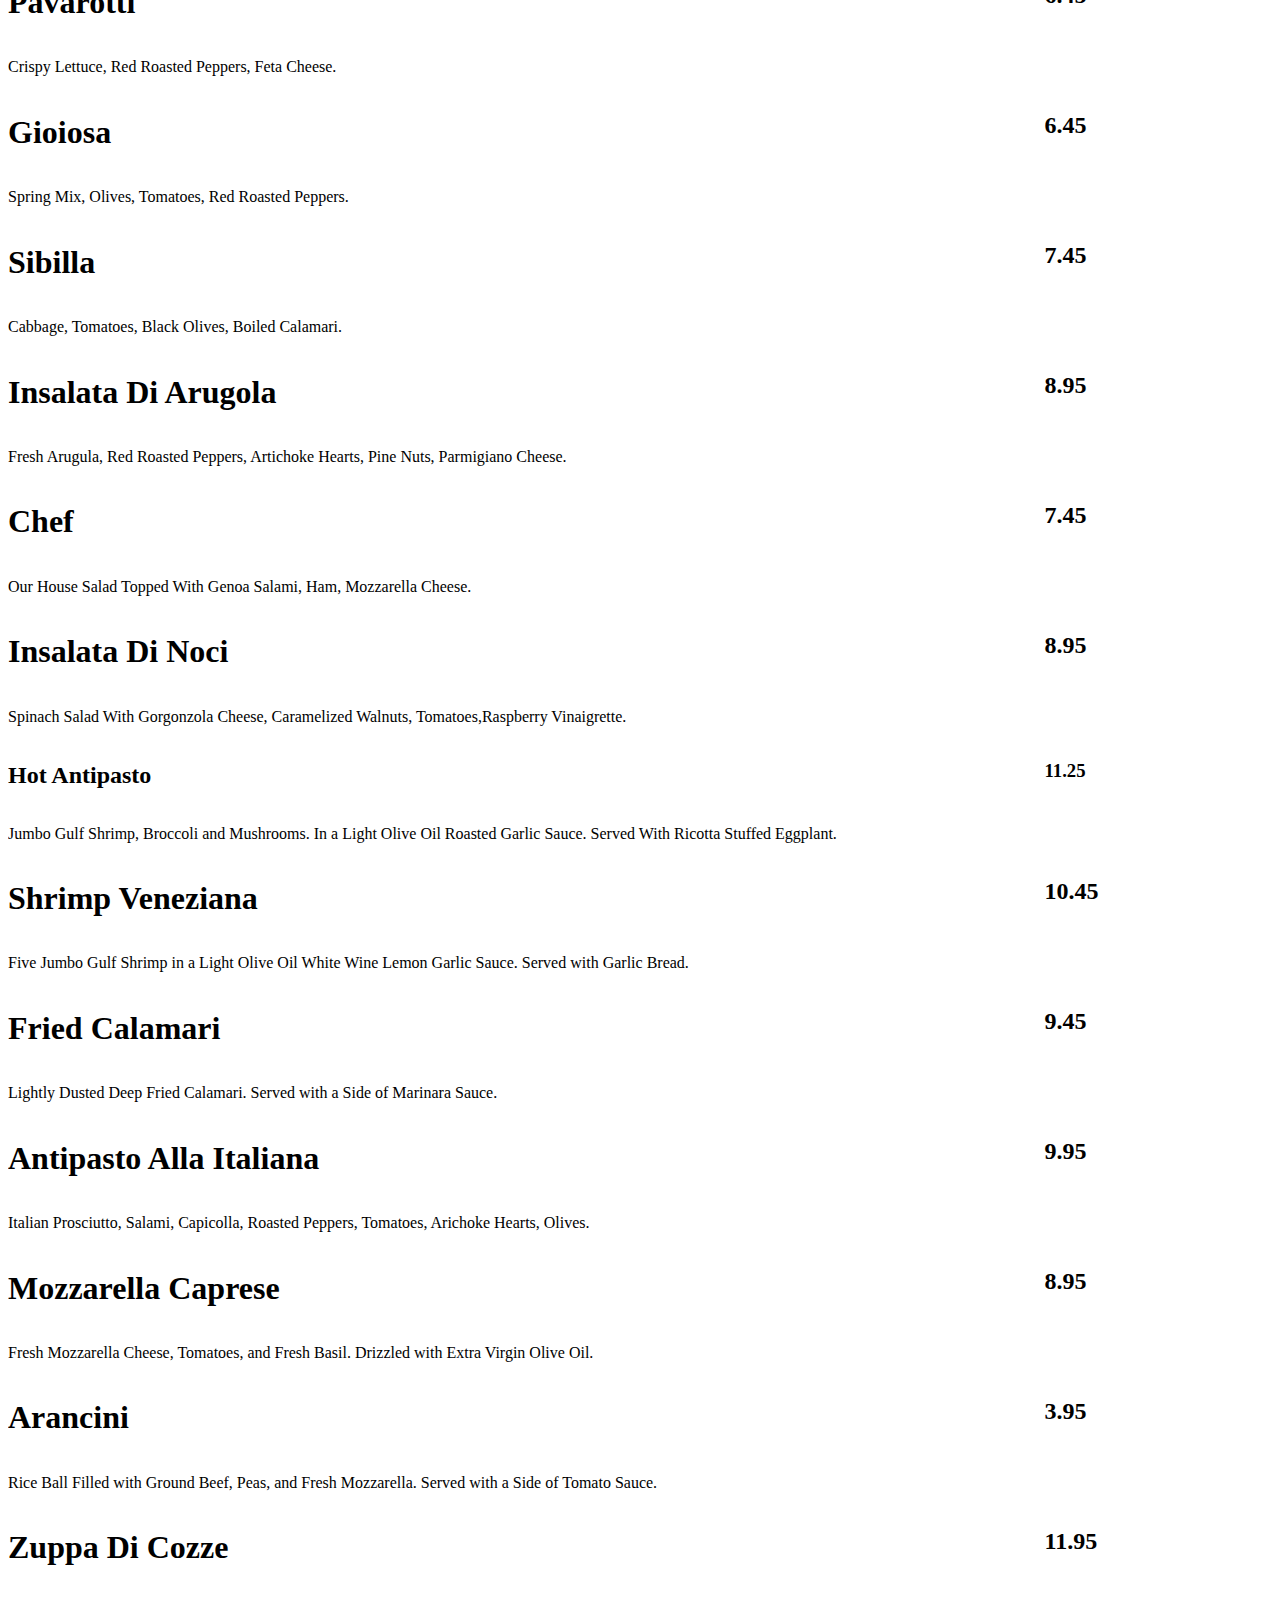
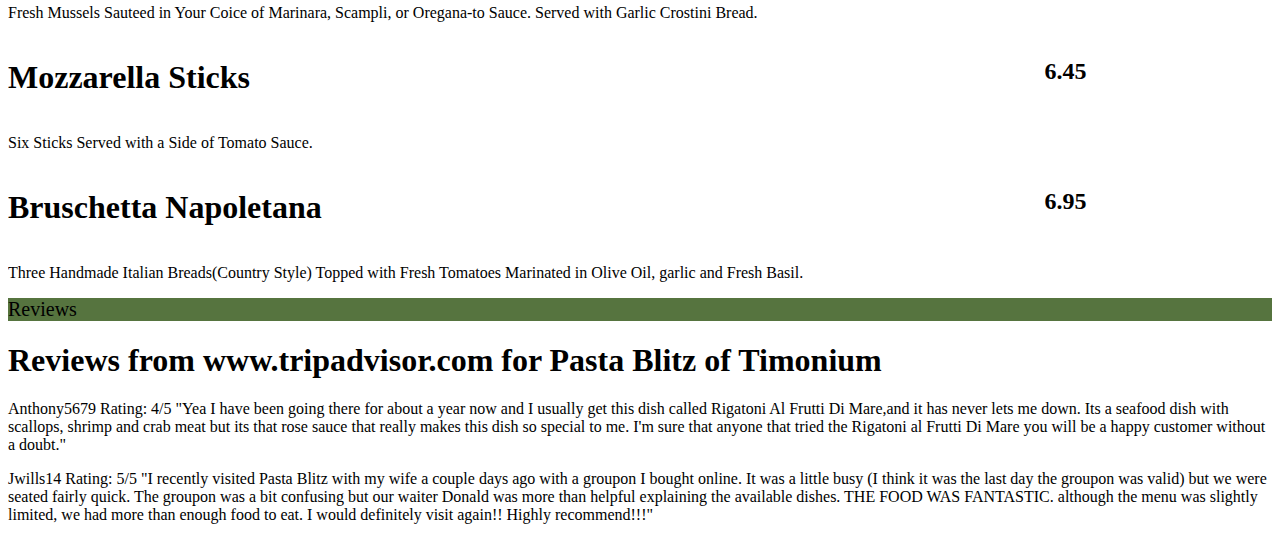
==== commit 874cb3d8: "additional changes" ====
--- a/index.html
+++ b/index.html
@@ -16,87 +16,70 @@
         <link rel="stylesheet" href="css/main.css">
         <script src="js/vendor/modernizr-2.6.1.min.js"></script>
     </head>
-    <body>
+    	<body>
  
-    <h1 id="trattoria">Trattoria Italiana <span>by:</span> <strong>Pasta Blitz</strong></h1>
+    			<h1 id="trattoria">Trattoria Italiana <span>by:</span> <strong>Pasta Blitz</strong></h1>
   
   
-        <h2 id="ILBASILICO">IL BASILICO</h2>
+    			<h2 id="ILBASILICO">IL BASILICO</h2>
    
          
             
   
                 
-            <table>
-<tr> 
-    <td><div class="toolbar"><p>Home</p><p>Menu</p><p>Reviews</p>
-        </div>
-    </td>
-                </tr>
-        </table>
-        <img src="http://www.pastablitztimonium.com/uploads/2/9/3/2/2932633/2582282.jpg?321" alt="IlBasilico">
+            <div class="toolbar"><p>Home</p><p>Menu</p><p>Reviews</p></div>
+    
+            	<img src="http://www.pastablitztimonium.com/uploads/2/9/3/2/2932633/2582282.jpg?321" alt="IlBasilico">
        
+            <div class="about">
+        		<h2>At IL BASILICO by <strong class="red">Pasta Blitz</strong> we strive to stay true to our roots and offer our customers 
+        		<strong class="green">authentic Italian</strong> dishes just like the ones our mom used to prepare back in Naples, Italy.</h2>
+        
+        	</div>
             
-            
-        <div class="about">
-        	<h2>At IL BASILICO by <strong class="red">Pasta Blitz</strong> we strive to stay true to our roots and offer our customers <strong class="green">authentic Italian</strong> dishes just like the ones our mom used to prepare back in Naples, Italy.</h2>
-        
-        </div>
-            
-        <div id="reservation">Make your reservation or order carryout     today! Please Call</div>
-        
-        <div class="details hours">
+        		<p id="reservation">Make your reservation or order carryout today! Please Call</p>
+        
+        	<div class="details hours">
        
-       	 	<h3>Hours</h3>
-       	 	<ul>
-       	 		<li>
-       	 			<h4>Sunday</h4>
-       	 			<p>12pm to 10 pm</p>
-       	 		</li>
-       	 		<li>
-       	 			<h4>Monday Through Thursday</h4>
-       	 			<p>11am to 10pm</p>
-       	 		</li>
-       	 		<li>
-       	 			<h4>Friday and Saturday</h4>
-       	 			<p>11am to 11pm</p>
-       	 		</li>
-       	 	</ul>
+       	 		<h3>Hours</h3>
+       	 		<ul>
+       	 			<li>
+	       	 		<h4>Sunday</h4>
+	       	 		<p>12pm to 10 pm</p>
+	       	 		</li>
+	       	 		<li>
+		       	 	<h4>Monday Through Thursday</h4>
+		       	 	<p>11am to 10pm</p>
+		       	 	</li>
+		       	 	<li>
+			       	<h4>Friday and Saturday</h4>
+			       	<p>11am to 11pm</p>
+			       	</li>
+			   </ul>
         	
-        	
-        </div>
+			</div>
         
         <div class="details contact">
         	<div id="contact">CONTACT</div>
             <div id="number">(410) 453-6603</div>
-            <div id="address">49 W Aylesbury Rd. Lutherville, MD.</div></div>
+            <div id="address">49 W Aylesbury Rd. Lutherville, MD.</div>
         </div>
             
-            
-            <Table>
-                <tr>
-                    <td> Call and make your reservation today!</td></tr></table>
-            
-
-            <table>
-        
-                            <div class="toolbar">MENU</div>
-                     
-                        <div class="specials"><h1>Dinner Specials</h1><h2>Sweet Treat</h2>
-                        </div>
-            </table>
-            <tr>
-                <td><div class="food subgroups"><p>Soup/Salads</p><p>Appetizers</p><p>Side Dishes</p><p>Entrees</p></div></td></tr></table>
-            
-            
-            <h1 class= "Food Groups">SOUP/SALAD</h1>
-                <h2 class="food subgroup"> SOUP</h2>
-                <p class="menu_items">Cream of Asparagus, Potato and Mushrooms</p>
-                    <h1 class="food sungroup"> SALAD</h1>
-                    <h2 class="menu_items">House</h2>
-                    <h3 class="price">4.45</h3>
-<p class="food_detail">Lettuce, Tomatoes, Green Peppers, Olives, Carrots, Pepperoncinis,
-    Onions.</p>  
+        
+        
+        <div class="menu">
+        	<div class="column column-1">
+	        	
+	        <div id="soups" class="menu_section">
+	        	<h1 class= "food_groups">SOUP/SALAD</h1>
+	        	<h2 class="food_subgroup"> SOUP</h2>
+	        		
+	        	<p class="menu_items">Cream of Asparagus, Potato and Mushrooms</p>
+                <h1 class="food_subgroup"> SALAD</h1>
+                <h2 class="menu_items">House</h2>
+                <h3 class="price">4.45</h3>
+                <p class="food_detail">Lettuce, Tomatoes, Green Peppers, Olives, Carrots, Pepperoncinis,Onions.
+                </p>  
                     <h1 class="menu_items">Italian Favorite</h1>
                     <h2 class="price"> 5.95</h2>
                     <p class="food_detail"> Spring Mix, Fresh Fennel, Radishes.</p>  
@@ -111,7 +94,9 @@
                     <p class="food_detail"> Goat Cheese Over Spring Mix, Tomatoes, Walnuts, and Pine Nuts.</p>
                     <h1 class="menu_items"> Portobello</h1>
                     <h2 class="price">8.95</h2>
-                    <p class="food_detail">Sprint Mix, Grilled Portobello Mushrooms, Red Roasted Peppers, Pine Nuts, Gorgonzola Cheese.</p>
+                    <p class="food_detail">Sprint Mix, Grilled Portobello Mushrooms, Red Roasted Peppers, Pine Nuts,Gorgonzola Cheese.
+	                </p>
+	                
                     <h1 class="menu_items">Pavarotti</h1>
                     <h2 class="price">6.45</h2>
                     <p class="food_detail">Crispy Lettuce, Red Roasted Peppers, Feta Cheese.</p>
@@ -123,20 +108,20 @@
                     <p class="food_detail">Cabbage, Tomatoes, Black Olives, Boiled Calamari.</p>                    
                     <h1 class="menu_items">Insalata Di Arugola</h1>
                     <h2 class="price">8.95</h2>
-                    <p class="food_detail">Fresh Arugula, Red Roasted Peppers, Artichoke Hearts, Pine Nuts, Parmigiano Cheese.</p>
+                    <p class="food_detail">Fresh Arugula, Red Roasted Peppers, Artichoke Hearts, Pine Nuts, Parmigiano 													Cheese.</p>
                     <h1 class="menu_items">Chef</h1>
                     <h2 class="price">7.45</h2>
                     <p class="food_detail">Our House Salad Topped With Genoa Salami, Ham, Mozzarella Cheese.</p>
                     <h1 class="menu_items">Insalata Di Noci</h1>
                     <h2 class="price">8.95</h2>
-                    <p class="food_detail">Spinach Salad With Gorgonzola Cheese, Caramelized Walnuts, Tomatoes,Raspberry Vinaigrette.</p>
-                    <h1 class="Food Groups">APPETIZERS</h1>
+                    <p class="food_detail">Spinach Salad With Gorgonzola Cheese, Caramelized Walnuts, Tomatoes,Raspberry 												Vinaigrette.</p>
+                    <h1 class="food groups">APPETIZERS</h1>
                     <h2 class="menu_items">Hot Antipasto</h2>
                     <h3 class="price">11.25</h3>
-                    <p class="food_detail">Jumbo Gulf Shrimp, Broccoli and Mushrooms. In a Light Olive Oil Roasted Garlic Sauce. Served With Ricotta Stuffed Eggplant.</p>
+                    <p class="food_detail">Jumbo Gulf Shrimp, Broccoli and Mushrooms. In a Light Olive Oil Roasted 														Garlic Sauce. Served With Ricotta Stuffed Eggplant.</p>
                     <h1 class="menu_items">Shrimp Veneziana</h1>
                     <h2 class="price">10.45</h2>
-                    <p class="food_details">Five Jumbo Gulf Shrimp in a Light Olive Oil White Wine Lemon Garlic Sauce. Served with Garlic Bread.</p>
+                    <p class="food_detail">Five Jumbo Gulf Shrimp in a Light Olive Oil White Wine Lemon Garlic Sauce. Served 											with Garlic Bread.</p>
                     <h1 class="menu_items">Fried Calamari</h1>
                     <h2 class="price">9.45</h2>
                     <p class="food_detail">Lightly Dusted Deep Fried Calamari. Served with a Side of Marinara Sauce.</p>
@@ -145,250 +130,59 @@
                     <p class="food_detail">Italian Prosciutto, Salami, Capicolla, Roasted Peppers, Tomatoes, Arichoke Hearts, Olives.</p>
                     <h1 class="menu_items">Mozzarella Caprese</h1>
                     <h2 class="price">8.95</h2>
-                    <p class="food_detail">Fresh Mozzarella Cheese, Tomatoes, and Fresh Basil. Drizzled with Extra Virgin Olive Oi.</p>
+                    <p class="food_detail">Fresh Mozzarella Cheese, Tomatoes, and Fresh Basil. Drizzled with Extra Virgin Olive Oil.</p>
                     <h1 class="menu_items">Arancini</h1>
                     <h2 class="price">3.95</h2>
-                    <p class="food_detail">Rice Ball Filled with Ground Beef, Peas, and Fresh Mozzarella. Served with a Side of Tomato Sauce.</p>
+                    <p class="food_detail">Rice Ball Filled with Ground Beef, Peas, and Fresh Mozzarella. Served with a Side of Tomato Sauce.
+                    </p>
                     <h1 class="menu_items">Zuppa Di Cozze</h1>
                     <h2 class="price">11.95</h2>
-                    <p class="food_detail">Fresh Mussels Sauteed in Your Coice of Marinara, Scampli, or Oregana-to Sauce. Served with Garlic Crostini Bread.</p>
+                    <p class="food_detail">Fresh Mussels Sauteed in Your Coice of Marinara, Scampli, or Oregana-to Sauce. Served with Garlic 							Crostini Bread.</p>
                     <h1 class="menu_items">Mozzarella Sticks</h1>
                     <h2 class="price">6.45</h2>
                     <p class="food_detail">Six Sticks Served with a Side of Tomato Sauce.</p>
                     <h1 class="menu_items">Bruschetta Napoletana</h1>
                     <h2 class="price">6.95</h2>
-                    <p class="food_detail">Three Handmade Italian Breads(Country Style) Topped with Fresh Tomatoes Marinated in Olive Oil, garlic and Fresh Basil.</p>
-                    <h1 class="Food Groups">SIDE DISHES</h1>
-                    <h2 class="menu_items">French Fries</h2>
-                    <h3 class="black price">2.15</h3>
-                    <h1 class="menu_items">Broccoli</h1>
-                    <h2 class="black price">4.45</h2>
-                    <h1 class="menu_items"> Asparagus</h1>
-                    <h2 class="black price">4.45</h2>
-                    <h1 class="menu_items">Garlic Bread</h1>
-                    <h2 class="black price">2.95</h2>
-                    <h1 class="menu_items">Side of Meatballs (3)</h1>
-                    <h2 class="black price">4.45</h2>
-                    <h1 class="menu_items">w/Cheese</h1>
-                    <h2 class="black price">3.95</h2>
-                    <h1 class="menu_items">Italian Sausage</h1>
-                    <h2 class="black price">4.45</h2>
-                    <h1 class="menu_items">Spinach w/ Roasted Peppers</h1>
-                    <h2 class="black price">4.75</h2>
-                    <h1 class="Food Groups">ENTREES</h1>
-                    <h2 class="food subgroup">BAKED ITEMS</h2>
-                    <h3 class="menu_items">Baked Gnocchi</h3>
-                    <h4 class="price"> 9.95</h4>
-                    <p class="food_detail">Potato Dumplings Topped with Mozzarella Cheese in Tomato Sauce.</p>
-                    <h1 class="menu_items">Stuffed Shells</h1>
-                    <h2 class="price">9.45</h2>
-                    <p class="food_detail">Large Pasta Shells, Stuffed with Ricotta and Mozzarella Cheese in Tomato Sauce and Topped with Grated Parmesan Cheese.</p>
-                        <h1 class="menu_items">Lasagna Bolognese</h1>
-                        <h2 class="price">11.45</h2>
-                        <p class="food_detail">Homemade Lasagne Noodles with Ricotta, Parmesan, Mozzarella Cheese and Ground Beef. Finished with a Touch of Bechamel Sauce.</p>
-                            <h1 class="menu_items">Manicotti</h1>
-                            <h2 class="price">9.45</h2>
-                            <p class="food_detail">Rolled Pasta Stuffed with Ricotta and Mozzarella Cheese in a Tomato Sauce.</p>
-                                <h1 class="menu_items">Baked Ravioli</h1>
-                                <h2 class="price">9.45</h2>
-                                <p class="food_detail">Fresh Ravioli Filled with Ricotta Cheese. Topped with Mozzarella Cheese in Tomato Sauce.</p>
-                                <h1 class="menu_items">Baked Zitti</h1>
-                                <h2 class="price">9.95</h2>
-                                <p class="food_detail">Penne Pasta, Ricotta and Mozzarella Cheese in a Tomato Sauce. Baked to a Golden Brown.</p>
-                                    <h1 class="menu_items">Lasagne Eggplant</h1>
-                                    <h2 class="price">11.45</h2>
-                                    <p class="food_detail">Homemade Noodles Layered with Eggplant, Parmesan, and Smoked Provola Cheese in Fresh Marinara Sauce.</p>
-                                        <h1 class="menu_items">Eggplant Parmigiana</h1>
-                                        <h2 class="price">11.45</h2>
-                                        <p class="food_detail">Fresh Egg Fried Eggplant Topped with Mozzarella Cheese in Tomato Sauce. Baked and Served with Spaghetti Pasta On the Side.</p>
-                                            <h1 class="menu_items">Pasta Al Forno</h1>
-                                            <h2 class="price">11.45</h2>
-                                            <p class="food_detail">Penne Pasta with Ground Beef, Ricotta and Mozzarella Cheese in Tomato Sauce. Baked to a Golden Brown.</p>
-                                                <h1 class="food subgroup">PASTA</h1>
-                                                <h2 class="menu_items">Spaghetti Al Pomodoro</h2>
-                                                <h3 class="price"> 10.45</h3>
-                                                <p class="food_details">Spaghetti Pasta Served with Tomato Sauce.Or any Sauce of Your Choice For an Extra Charge. i.e:</p>
-                                                <p class="food_details">Marinara/Arrabiatta</p>
-                                                <p class="food_detail">Vodka Sauce</p>
-                                                <h1 class="small price">10.45</h1>
-                                                <h2 class="small price">14.95</h2>
-                                                <h1 class="menu_items">Spaghetti Alle Salsiccie</h1>
-                                                <h2 class="price"> 11.95</h2>
-                                                <p class="food_detail">Italian Sausage Sauteed with Onions in a Marinara Sauce.</p>
-                                                <h1 class="menu_items">Homemade Fettucine Alfredo</h1>
-                                                <h2 class="price">11.50</h2>
-                                                <p class="food_detail">Homemade Fettucine Pasta, Coated Nutmeg Cream and Parmesan.</p>
-                                                    <h1 class="menu_items">Rigatoni Alla Siciliana</h1>
-                                                    <h2 class="price">11.95</h2>
-                                                    <p class="food_detail">Rigatoni Pasta, Baby Eggplant and Black Olives Tossed in a Light Spicy Marinara Sauce. Finished with Parmesan Cheese.</p>
-                
-
-
-
-<h1 class="menu_items">Homemade Fettucine Primavera</h1>
-                                                <h2 class="price">12.45</h2>
-                                                <p class="food_detail">Broccoli, Mushroom and Tomatoes in a Light Marinara or White Wine Garlic Sauce</p>
-                                                    <p class="food_detail">Or in Our Rose'Cream Sauce.</p>
-                                                    <h1 class="small price">14.45</h1>
-                                                  
-                                                   <h1 class="menu_items">Risotto Al Funghi</h1>
-                                                    <h2 class="price">14.45</h2>
-                                                    <p class="food_detail">Italian Rice with Your Coice of Chiken or Veal Mixed with Wild Mushrooms in a Creamy Risotto.</p>  
-                                                    <h1 class="menu_items"> Penne Verde Prato</h1>
-                                                    <h2 class="price">12.45</h2>
-                                                    <p class="food_detail">Penne Pasta in a Ricotta, Parmesan and Romano Cheese Sauce Mixed with Fresh Sauteed Spinach.</p>
-                                                        <h1 class="menu_items">Torellini</h1>
-                                                        <h2 class="price">12.95</h2>
-                                                        <p class="food_detail">Cheese Tortellini in a White Cream Sauce with Ham and Mushrooms.</p>
-                                                        <h1 class="menu_items">Spaghetti Della Domenica</h1>
-                                                        <h2 class="price"> 11.95</h2>
-                                                        <p class="food_detail">Delicate Tomato Sauce with Your Choice of Meatballs, Meatsauce or Italian Sausage.</p>
-                                                        <h1 class="menu item">Homemade Fettucine Bolognese</h1>
-                                                        <h2 class="price">12.95</h2>
-                                                        <p class="food_detail">Homemade Fettucine Noodles Sauteed in a Rose Cream Sauce and Ground Beef.</p>
-                                                            <h1 class="menu_items">Angel Hair Contadina</h1>
-                                                            <h2 class="price">12.95</h2>
-                                                            <p class="food_details">Artichoke Hearts, Spinach, Broccoli, Mushrooms and Fine Herbs in a Marinara Sauce or in an Extra Virgin Olive Oil and White Wine Sauce.</p> 
-                                                                <h1 class="menu_items">Gnocchi Caprese</h1>
-                                                                <h2 class="price">13.45</h2>
-                                                                <p class="food_detail">Homemade Potato Dumplings Sauteed with Light Garlic, Olive Oil, Fresh Basil, Fresh Mozzarella and Tomatoes.</p>
-                                                                    <h1 class="menu_items">Gnocchi Sorrentina</h1>
-                                                                    <h2 class="price">13.45</h2>
-                                                                    <p class="food_detail">Homemade Potato Dumplings with a Touch of Ricotta Cheese in a Creamy Rose Cream Sauce.</p>
-                                                                    <h1 class=" menu_items">Spaghetti Alla Carbonara</h1>
-                                                                    <h2 class="price">12.95</h2>
-                                                                    <p class="food_detail">Spaghetti Pasta Sauteed with Olive Oil, Pancetta and Egg Yolk in a Light Cream Wine Sauce. Finished with Romano Cheese and Fresh Black Pepper.</p>
-
-                                                                        <h1 class="menu_items">Penne Al Pesto and Gnocch</h1>
-                                                                            <h2 class="price">12.45</h2>
-                                                                            <h1 class="price"> 13.45</h1>
-                                                                            <p class="food_detail">Italian Rice with Your Choice of Chicken or Veal Mixed with Wild Mushrooms in a Creamy Risotto.</p>
-                                                                            <h1 class="menu_items">Pollo Tradizionale</h1>
-                                                                            <h2 class="price">12.45</h2>
-                                                                            <p class="food_detail">Choice of Three Classic Preparations: Al Marsala, Piccata Served with Angel Hair Pasta, Or Alfredo Sauce Served with Homemade Fettucine Pasta.</p>
-                                                                            <h1 class="menu_items">Pollo Parmigiana</h1>
-                                                                            <h2 class="price">12.45</h2>
-                                                                            <h1 class="menu_items">Pollo Caprese</h1>
-                                                                            <h2 class="price">13.95</h2>
-                                                                            <p class="food_detail">Tender Chicken Breast, in a White Wine Sauce with Fresh Tomatoes and Basil. Topped with Melted Fresh Mozzarella Cheese. Served with Penne Pasta.</p>
-                                                                            <h1 class="menu_items">Pollo Alla Pizziola</h1>
-                                                                            <h2 class="price">13.95</h2>
-                                                                            <p class="food_detail">Tender Diced Chicken Breast Sauteed In a Light Marinara with Black Olives and Capers over Rigatoni Pasta.</p>
-                                                                                <h1 class="menu_items">Pollo and Broccoli</h1>
-                                                                                    <h2 class="price">13.45</h2>
-                                                                                    <p class="food_detail">Diced Chicken Breast, Fresh Broccoli and Fresh Tomatoes in a White Wine Sauce Over Penne Pasta.Or in a Rose Cream Sauce.</p>
-                                                                                    <h1 class="menu_items">Pollo Alla Arucola</h1>
-                                                                                    <h2 class="price">14.25</h2>
-                                                                                    <p class="food_detail"> Tender Diced Chicken, Sun-Dried Tomatoes, Pine Nuts and Arucola in a White Wine Sauce. Served with Penne Pasta.</p>
-                                                                                        <h1 class="menu_items">Pollo Giardino</h1>
-                                                                                        <h2 class="price">14.25</h2>
-                                                                                        <p class="food_detail">Tender Chicken, Diced and Sauteed with Mushrooms, Sun-Dried Tomatoes and Asparagus in a Rose Cream Sauce with a Touch of Pesto Over Penne Pasta.</p>
-                                                                                            <h1 class="menu_items"> Pollo All' Aceto Balsamico</h1>
-                                                                                            <h2 class="price">13.99</h2>
-                                                                                            <p class="food_detail">Grilled Chicken Sauteed with Spinach, Roasted Red Peppers and Mushrooms. Drizzled with Balsamic Vinegar Over Penne Pasta.</p>
-                                                                                                <h1 class="menu_items">Vitello Tradizionale</h1>
-                                                                                                <h2 class="price">15.45</h2>
-                                                                                                <p class="food_detail">Choice of Two Classic Preparations: Al Marsala or Piccata. Served with Angel Hair Pasta.</p>
-                                                                                                <h1 class="menu_items">Vitello Alla Pizzaiola</h1>
-                                                                                                <h2 class="price">15.45</h2>
-                                                                                                <p class="food_detail">Tender Veal Scallopini in a Light Marinara Sauce with Black Olives and Capers Over Rigatoni Pasta.</p>
-                                                                                                    <h1 class="menu_items">Vitello Parmigiana</h1>
-                                                                                                    <h2 class="price">13.95</h2>
-                                                                                                    <h1 class="menu_items">Vitello Al Vino Bianco</h1>
-                                                                                                    <h2 class="price">15.45</h2>
-                                                                                                    <p class="food_detail">Tender Veal Scallopini, Asparagus and Red Roasted Peppers in a White Wine Sauce. Served Over Penne Pasta.</p>
-                                                                                                        <h1 class="menu_items">Vitello Al Granchio</h1>
-                                                                                                        <h2 class="price">16.45</h2>
-                                                                                                        <p class="food_detail">Tender Veal Scallopini and Mushrooms in a Creamy Rose Sauce Topped with Crab Meat. Served Over Homemade Fettucine Pasta.</p>
-                                                                                                            <h1 class="food subgroup">GRILLED ITEMS</h1>
-                                                                                                            <h2 class="menu_items">Grigliata Alla Marechiaro</h2>
-                                                                                                            <h1 class="price">24.95</h1>
-                                                                                                            <p class="food_detail">Combination of Grilled Yellowfin Tuna, Fresh Center Cut Swardfish, Jumbo Gulf Shrimp, Scallops, and Fresh Calamari. Served with a Caper Oil Lemon Sauce.</p>
-                                                                                                                <h1 class="menu_items">Grilled Calamari</h1>
-                                                                                                                <h2 class="price">13.95</h2>
-                                                                                                                <p class="food_detail">Fresh Grilled Calamari Served with a Caper Oil Lemon Sauce.</p>
+                    <p class="food_detail">Three Handmade Italian Breads(Country Style) Topped with Fresh Tomatoes Marinated in Olive Oil, 								garlic and Fresh Basil.</p>
+	        	</div>
+	        	
+	        	
+	        	
+	        	</div>
+	        	<div class="column column-2">
+
+	        	</div>
+	        	</div>    
+
+                        
+                <div class="toolbar">Reviews</div>
+                       
+                <div> <h1 class="review">Reviews from www.tripadvisor.com for Pasta Blitz of Timonium</h1>
  
-                                                                                                                <h1 class="menu_items">Gilled Yellowfin Tuna</h1>
-                                                                                                                <h2 class="price">13.95</h2>
-                                                                                                                <p class="food_detail">Served with a Caper Oil Lemon Sauce.</p>
-                                                                                                                <h1 class="menu_items"> Grilled Fresh Center Cut Swordfish</h1>
-                                                                                                                <h2 class="price">13.95</h2>
-                                                                                                                <p class="food_detail"> Served with a Caper Oil Lemon Sauce.</p>
-                                                                                                                <h1 class="menu_items">Grilled Shrimp</h1>
-                                                                                                                <h2 class="price">13.95</h2>
-                                                                                                                <p class="food_detail"> Served with Caper Lemon Oil Sauce.</p>
-                                                                                                                <h1 class="menu_items">Grilled Salmon</h1>
-                                                                                                                <h2 class="price">13.95</h2>
-                                                                                                                <p class="food_detail">Seved with Caper Oil Lemon Sauce.</p>
-                                                                                                                <h1 class=" menu_items">Calamari Alla Luciana</h1>
-                                                                                                                <h2 class="price">13.95</h2>
-                                                                                                                <p class="food_detail">Fresh Calamari Sauteed in our Delicious Marinara Sauce.</p>
-                                                                                                                <h1 class="menu_items">Saute'</h1>
-                                                                                                                <h2 class="price">13.95</h2>
-                                                                                                                <p class="food_detail">Fresh Black Mussels and Clams Sauteed in a White Wine Sauce. Served with Garlic Bread.</p>
-                                                                                                                    <h1 class="menu_items">Grilled Fresh Zucchine</h1>
-                                                                                                                    <h2 class="price">8.95</h2>
-                                                                                                                    <p class="food_detail">Marinated in Balsamic Vinegar and Fresh Mint.</p>
-                                                                                                                        <h1 class="menu_items">Grilled Fresh Eggplant</h1>
-                                                                                                                        <h2 class="price">8.95</h2>
-                                                                                                                        <p class="food_detail">Marinated in Balsamic Vinegar and Fresh Mint.</p>
-                                                                                                                            <h1 class="menu item">Moonlight Tuna"</h1>
-                                                                                                                            <h2 class="price">19.00</h2>
-                                                                                                                            <p class="food_detail">Fresh Tuna Steak Sauteed with Pancetta. Served with Red Roasted Peppers and Grilled Zucchine Stuffed with Tuna Tartar. Accompanied with red Peppers Dumpling.</p>
-                                                                                                                                <h1 class="menu_items">Rock Fish</h1>
-                                                                                                                                <h2 class="price">22.00</h2>
-                                                                                                                                <p class="food_detail">Rock Fish Wild Fillet Sauteed in Fresh Marinara Sauce. Served with Linguine Pasta.</p>
-                                                                                                                                <h1 class="menu item">Tilapia</h1>
-                                                                                                                                <h2 class="price"> 18.00</h2>                                                                                                                                
-                                                                                                                                <p class="food_detail">Fresh Tilapia Fillet Sauteed in a White Wine Cherry Tomato Sauce. Served with Linguine Pasta.</p>
-                                                                                                                                <h1 class="menu_items">Buffalo Mozzarella Ravioli</h1>
-                                                                                                                                <h2 class="price">17.00</h2>
-                                                                                                                                <p class="food_detail">Homemade Ravioli Stuffed with Buffalo Mozzarella. Sauteed in a Marinara Sauce.</p>
-                                                                                                                                <h1 class="menu_items">Vitello Baltimora</h1>
-                                                                                                                                <h2 class="price">20.00</h2>
-                                                                                                                                <p class="food_detail">Fresh Tender Veal Scalappine Sauteed in a Light Cream Sauce with Lump Crabmeat and Red Roasted Peppers. Served with Penne Pasta.</p>
-                                                                                                                                    <h1 class="menu_items">Involtini Di Pollo Alla Cristina</h1>
-                                                                                                                                    <h2 class="price">19.00</h2>
-<p class="food_detail">Chicken Rollatini Stuffed Mortadella, Pancetta and Fresh Mozzarella.
-Served With Sauteed Fresh Spinach in Butter Garlic Sauce and Topped
-    with Parmisean Cheese and Red Pepper Dumpling.</p>
-    <h1 class="Groups">SWEET TREATS</h1>
-    <h2 class="menu_items">Homemade Almond Cake</h2>
-    <h1 class="menu_items">Homemade Tiramisu</h1>
-    <h2 class="menu_items">Panna Cotta Al Caramello (Piedonte)</h2>
-    <h1 class="menu_items"> Cannoli from Vaccaros</h1>
-    <h2 class="menu_items">Bindi Italian Ice Creams and Sorbet</h2>
-   <table>
-                <tr>
-                    <td>
-                        
-                            <div class="toolbar">Reviews</div>
-                       
-                        <div> <h1 class="review">Reviews from www.tripadvisor.com for Pasta Blitz of Timonium</h1>
- <p class="review">Anthony5679
-Rating: 4/5
-"Yea I have been going there for about a year now
-and I usually get this dish called Rigatoni Al Frutti
-Di Mare,and it has never lets me down. Its a
-seafood dish with scallops, shrimp and crab meat
-but its that rose sauce that really makes this dish
-so special to me. I'm sure that anyone that tried
-the Rigatoni al Frutti Di Mare you will be a happy
-     customer without a doubt."</p>
- <p class="review">Jwills14
-Rating: 5/5
-" I recently visited Pasta Blitz with my wife a
-couple days ago with a groupon I bought online. It
-was a little busy (I think it was the last day the
-groupon was valid) but we were seated fairly
-quick. The groupon was a bit confusing but our
-waiter Donald was more than helpful explaining
-the available dishes. THE FOOD WAS FANTASTIC.
-although the menu was slightly limited, we
-had more than enough food to eat. I would definitely
-     visit again!! Highly recommend!!!"</p>                            
-                        </div>
-                    </td></tr></table>
+                	<p class="review">Anthony5679
+                		Rating: 4/5
+                		"Yea I have been going there for about a year now
+                		and I usually get this dish called Rigatoni Al Frutti
+                		Di Mare,and it has never lets me down. Its a
+                		seafood dish with scallops, shrimp and crab meat
+                		but its that rose sauce that really makes this dish
+                		so special to me. I'm sure that anyone that tried
+                		the Rigatoni al Frutti Di Mare you will be a happy
+                		customer without a doubt."</p>
+     				<p class="review">Jwills14
+     					Rating: 5/5
+     					"I recently visited Pasta Blitz with my wife a
+     					couple days ago with a groupon I bought online. It
+     					was a little busy (I think it was the last day the
+     					groupon was valid) but we were seated fairly
+     					quick. The groupon was a bit confusing but our
+     					waiter Donald was more than helpful explaining
+     					the available dishes. THE FOOD WAS FANTASTIC.
+     					although the menu was slightly limited, we
+     					had more than enough food to eat. I would definitely
+     					visit again!! Highly recommend!!!"</p>                            
+                 </div>
+                    
                                                      
                                                 
                                               
--- a/css/main.css
+++ b/css/main.css
@@ -1,6 +1,55 @@
 body{
 	font-family: georgia;
 }
+
+.red {
+	color: red;
+}
+
+.green {
+	color: green;
+}
+
+.about h2 {
+	font-size: 21px;
+	text-align: center;
+}
+
+.details,
+.details h4 {
+	font-size: 12px;
+}
+
+.details li {
+	margin: 0;
+}
+
+.details h4,
+.details p {
+	display: inline-block;
+	margin:0;
+	line-height: 18px;
+}
+
+.details h4 {
+	color: red;
+}
+
+.menu_section {
+	overflow: hidden; // this clears floats
+}
+
+.menu_items,
+.food_detail {
+	float: left;
+	width: 80%;
+}
+
+.price {
+	float: right;
+	width: 18%;
+}
+
 
 #trattoria {
 	color:red;font-size:18px; 
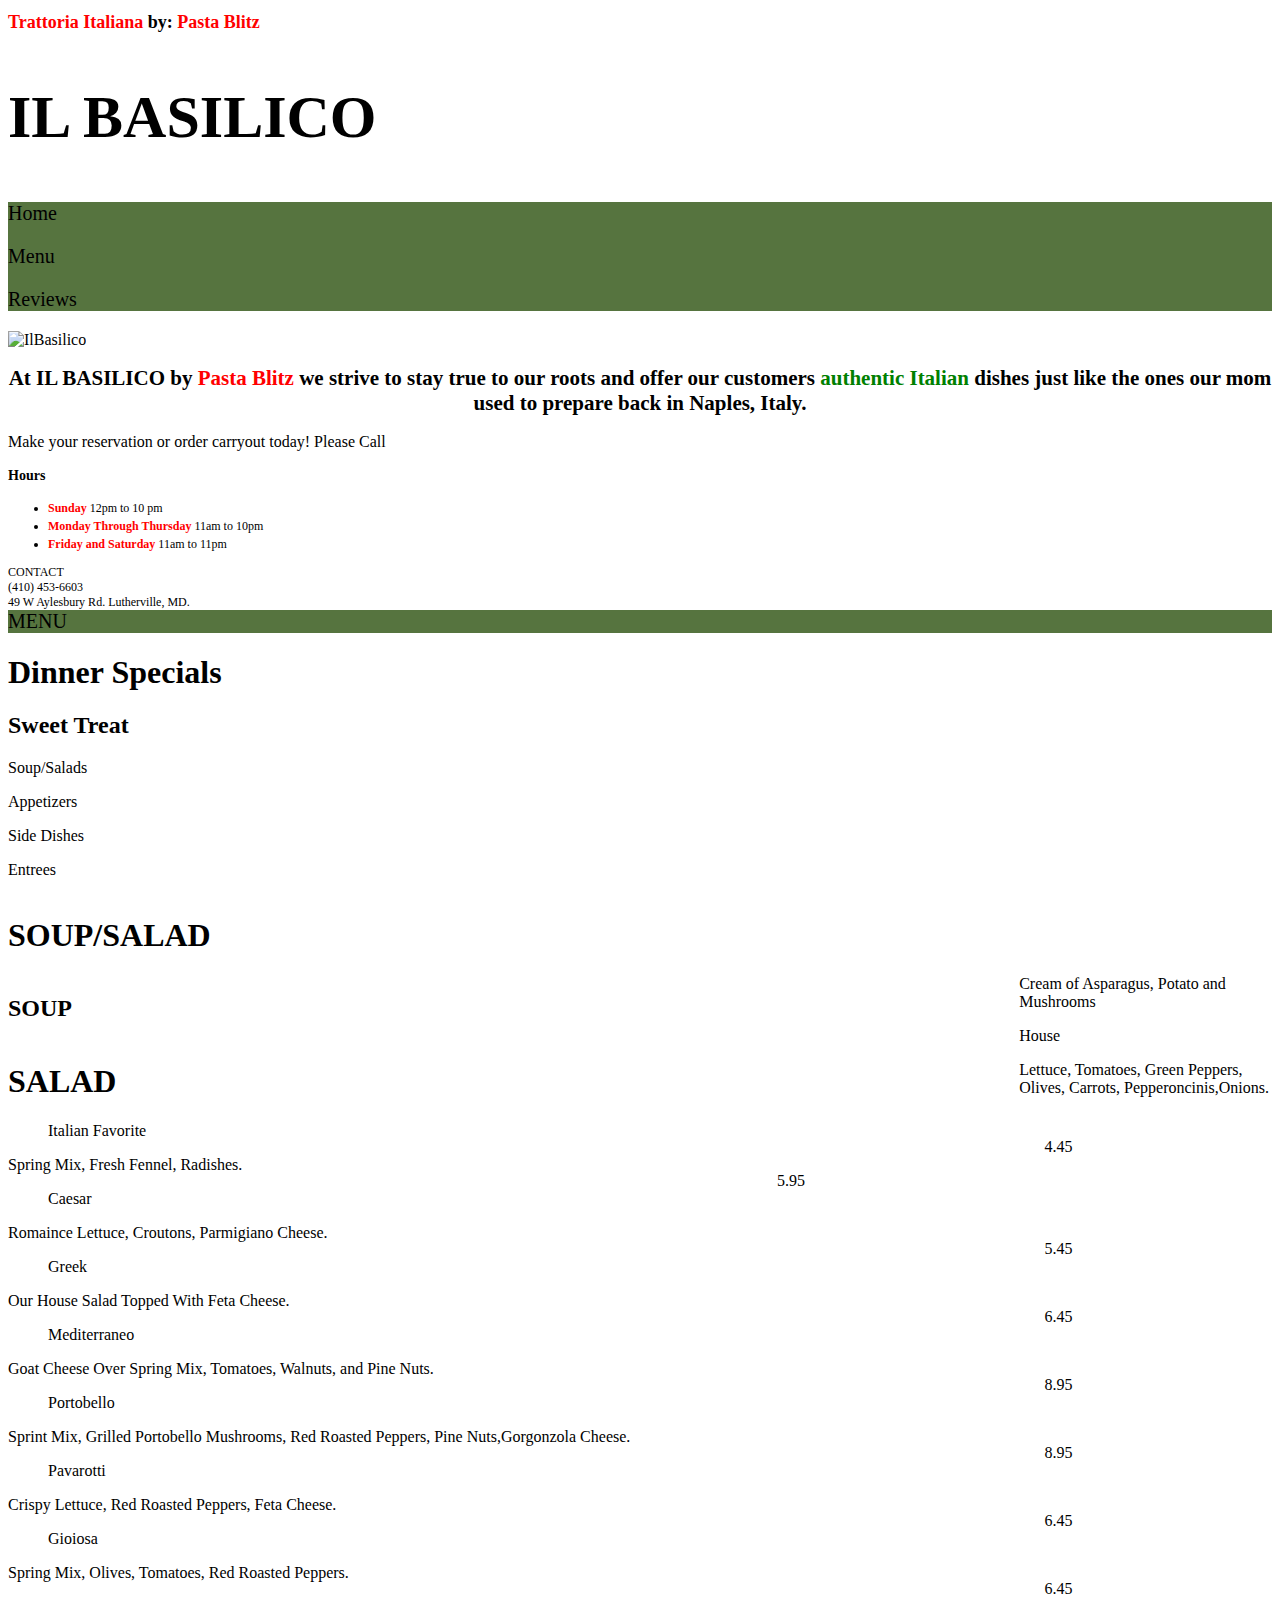
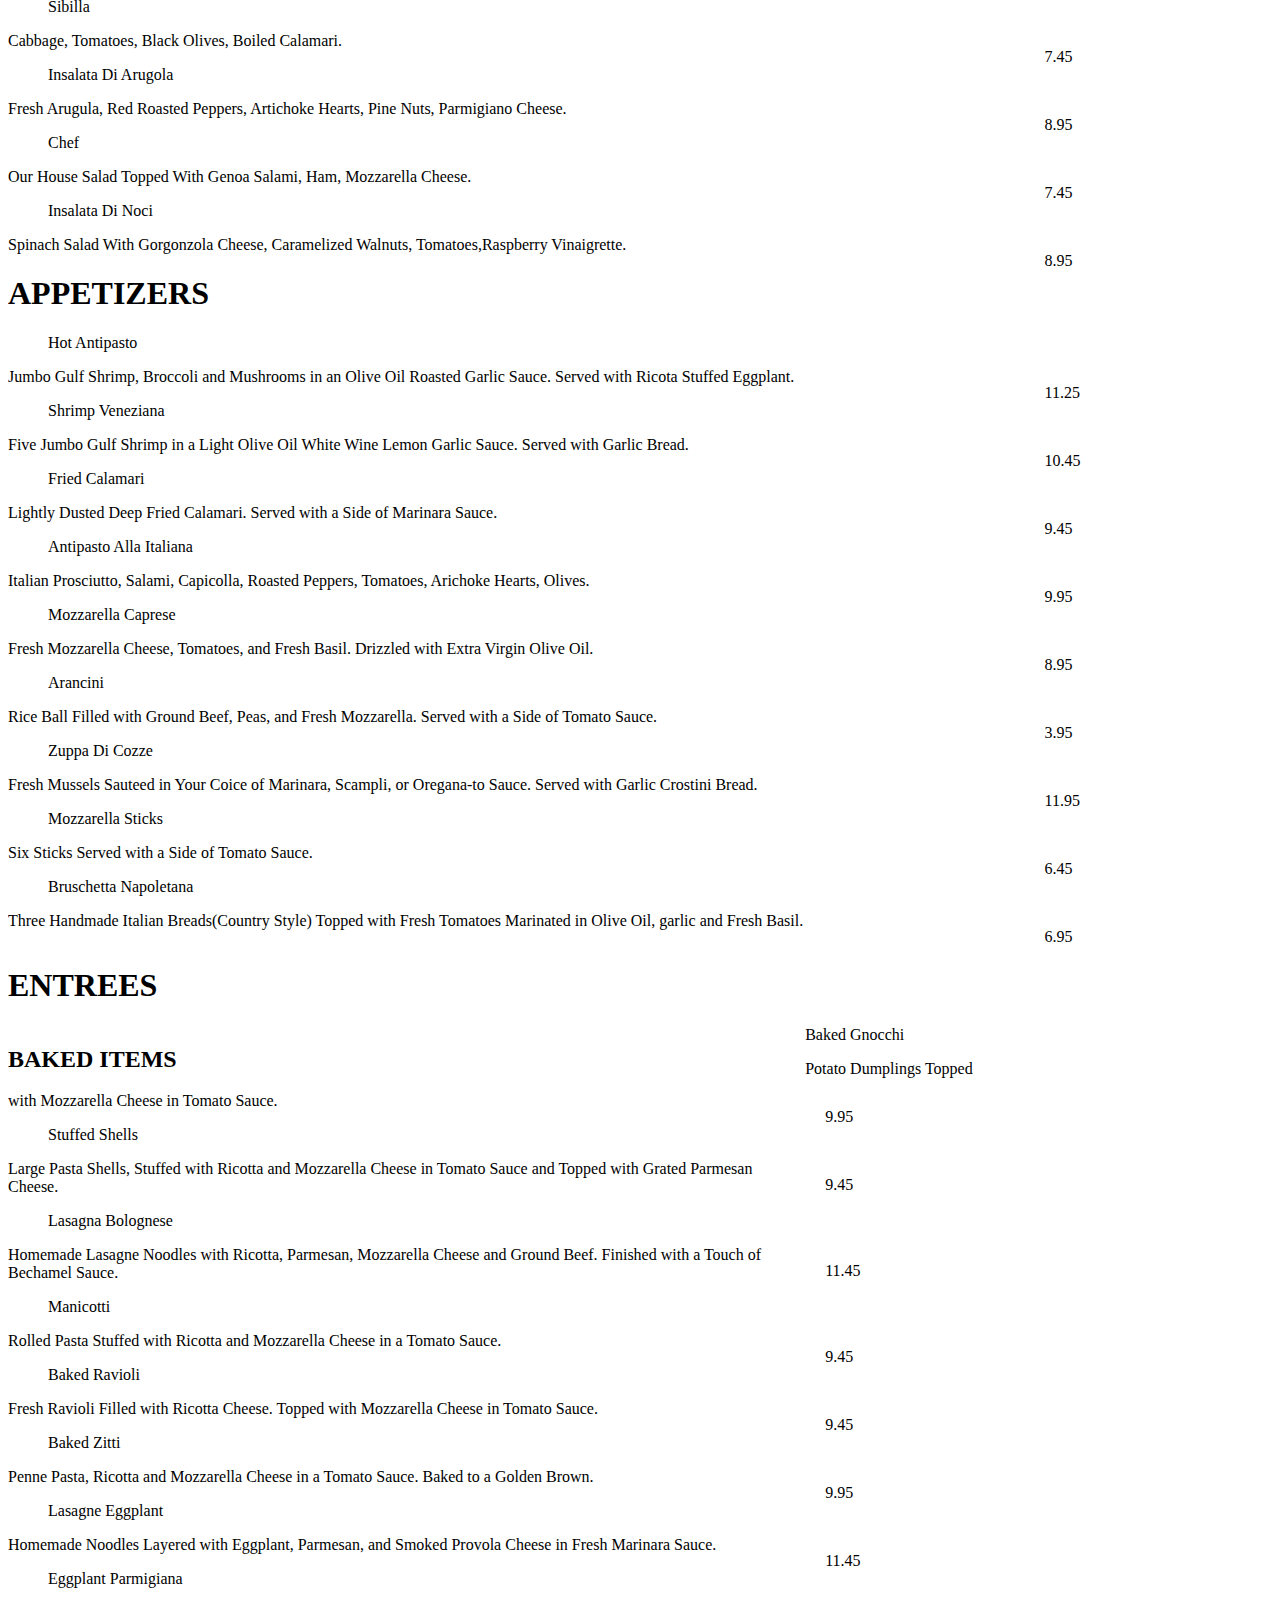
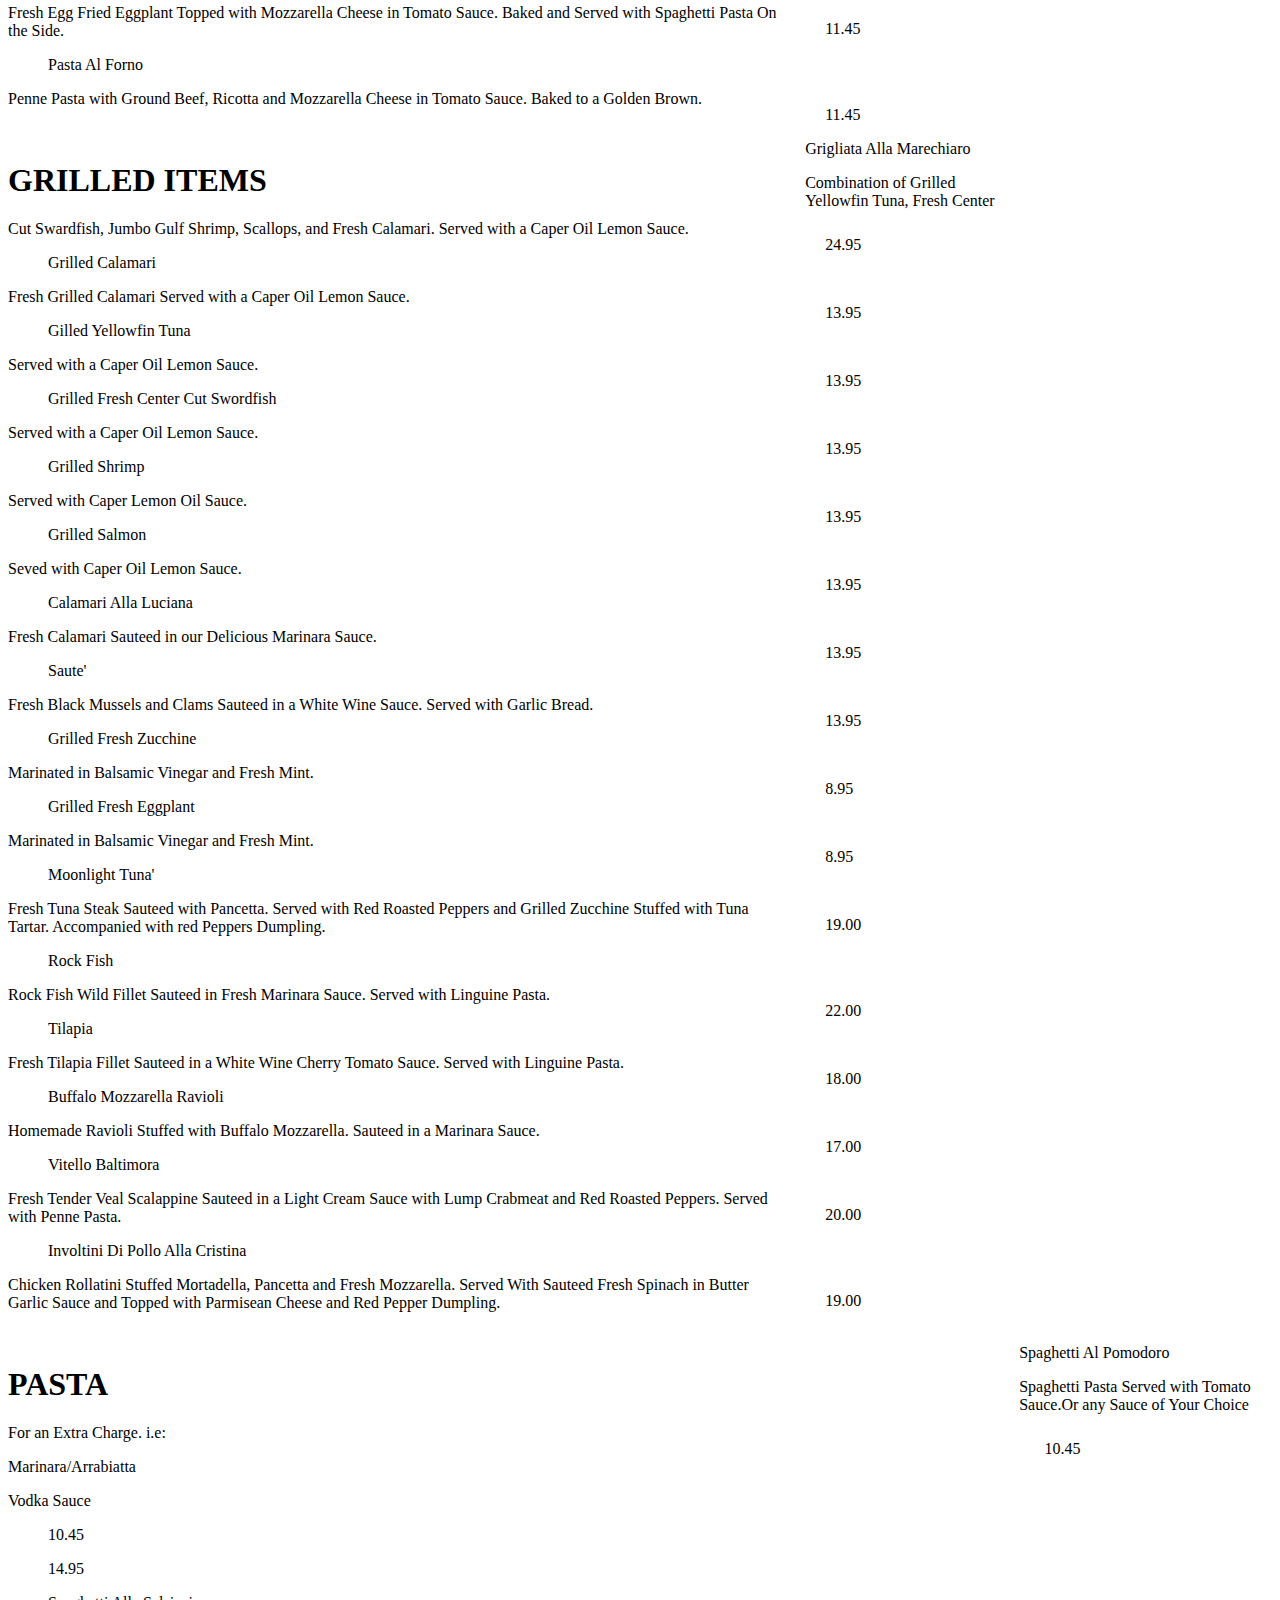
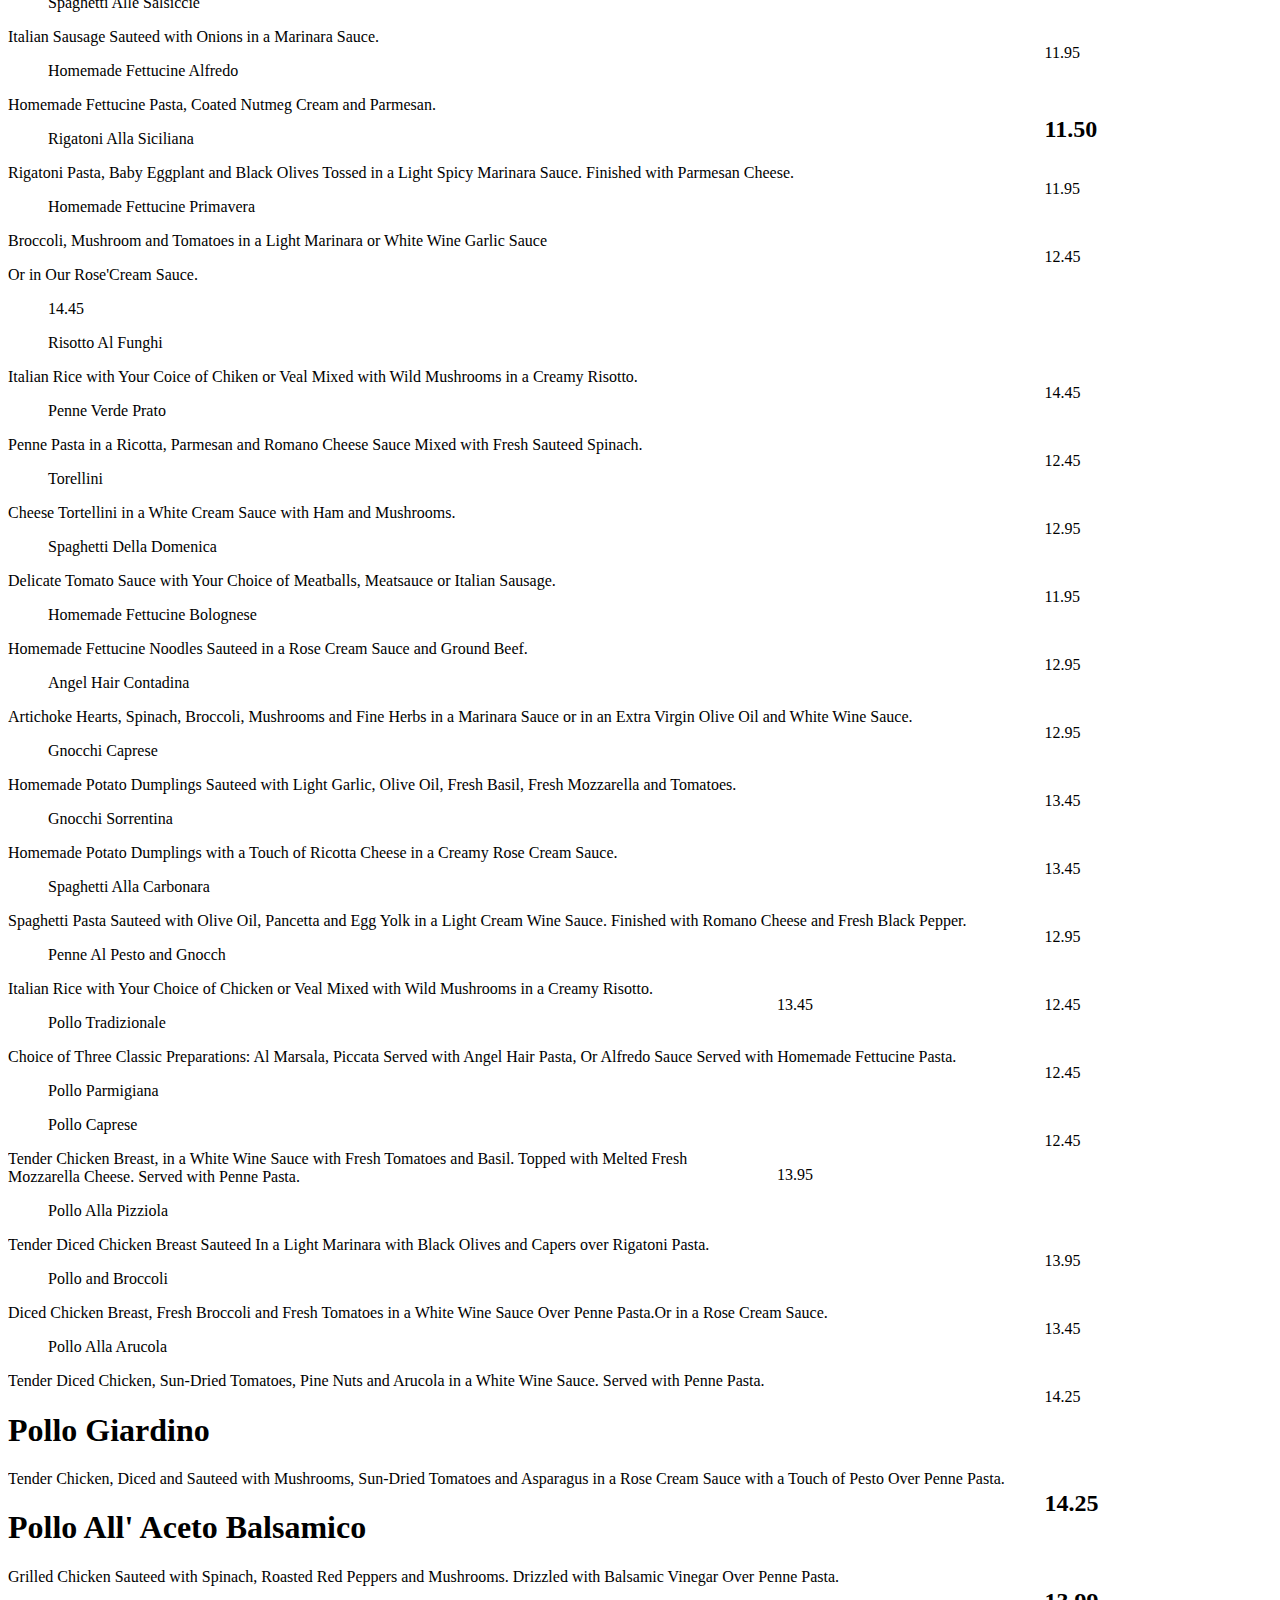
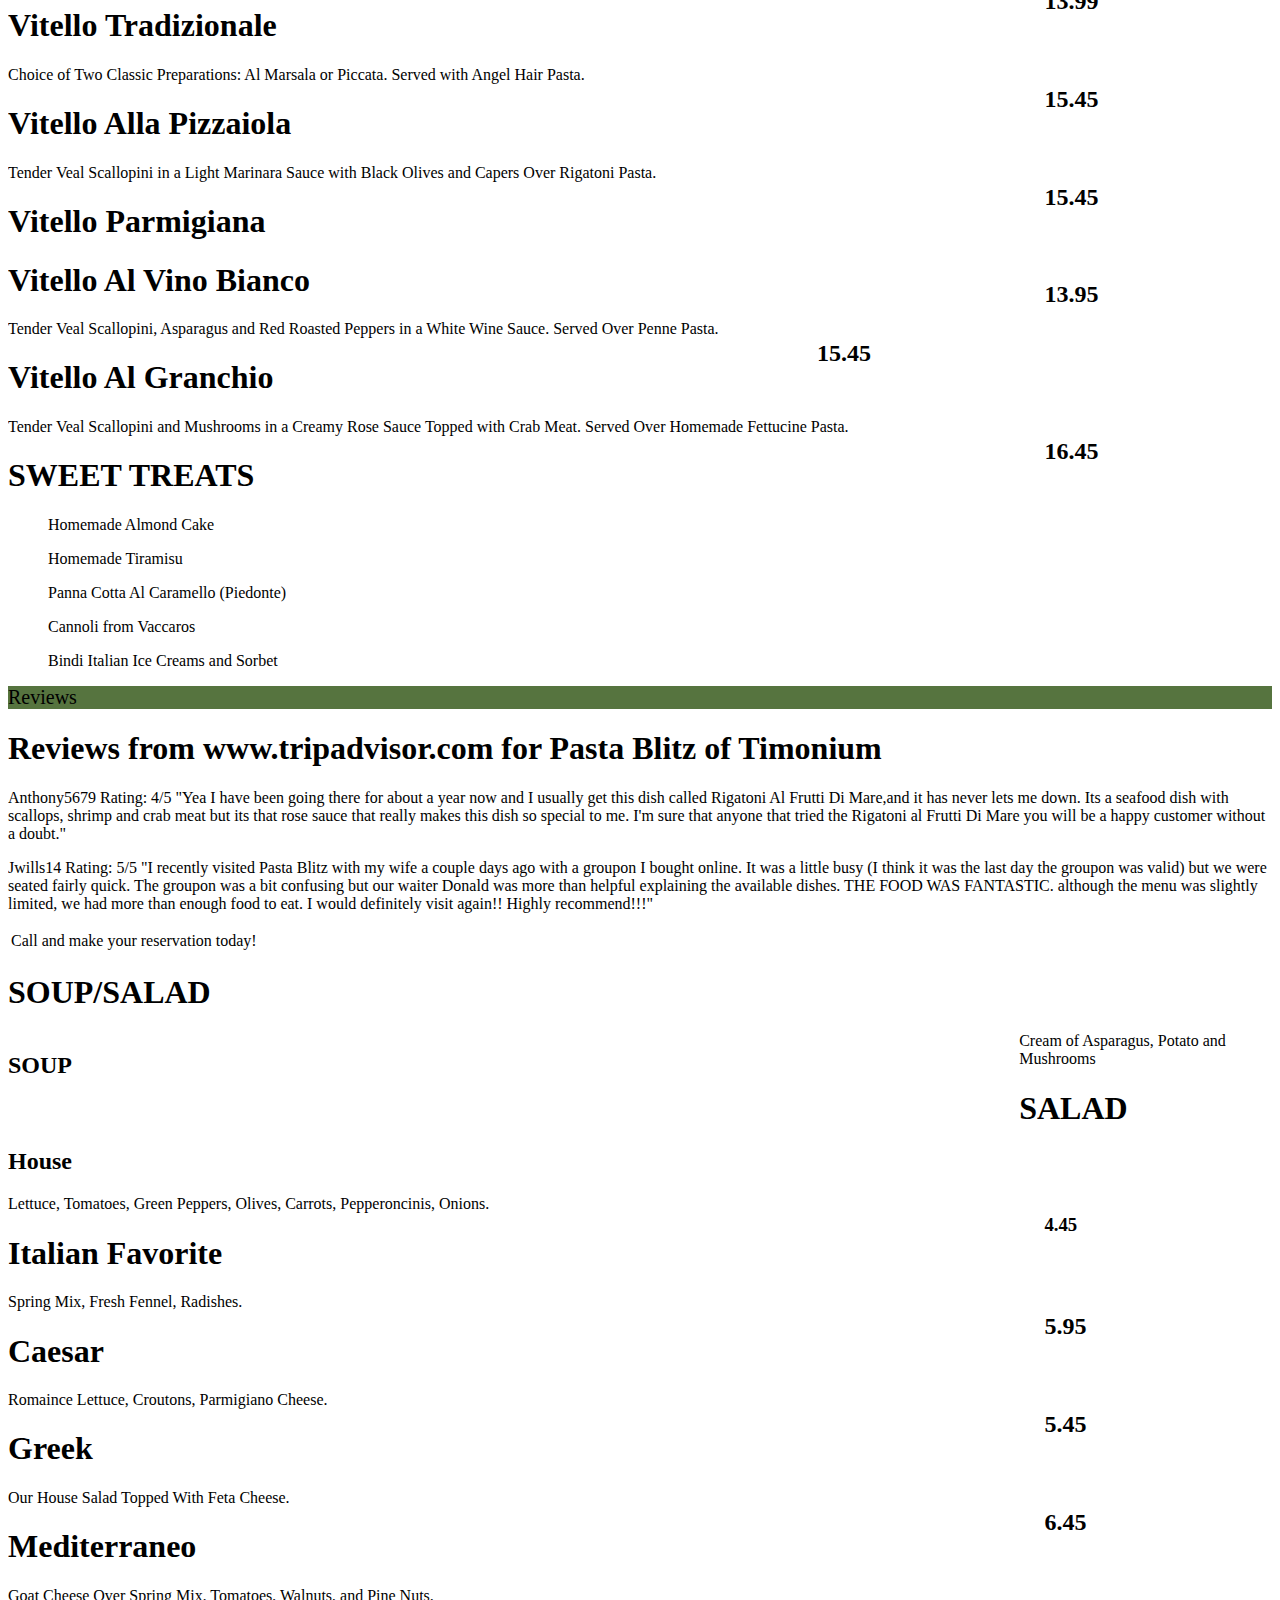
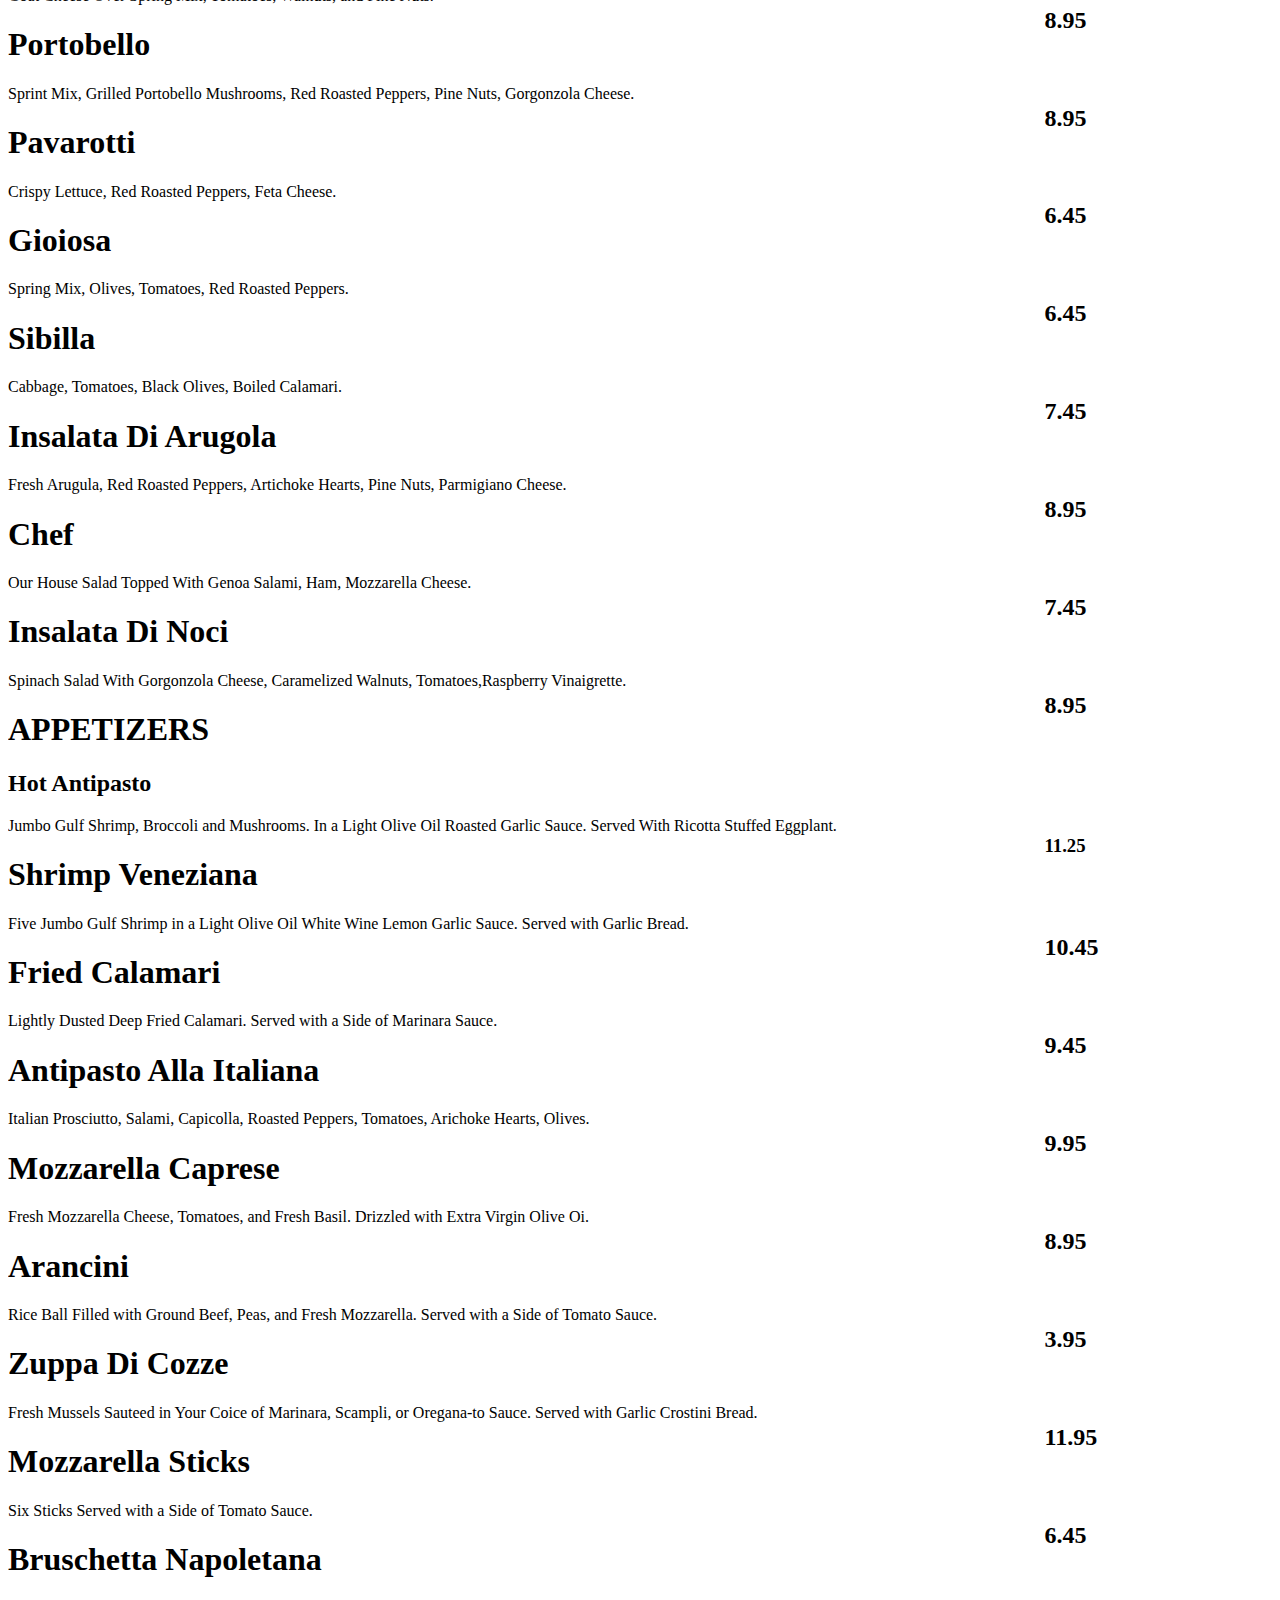
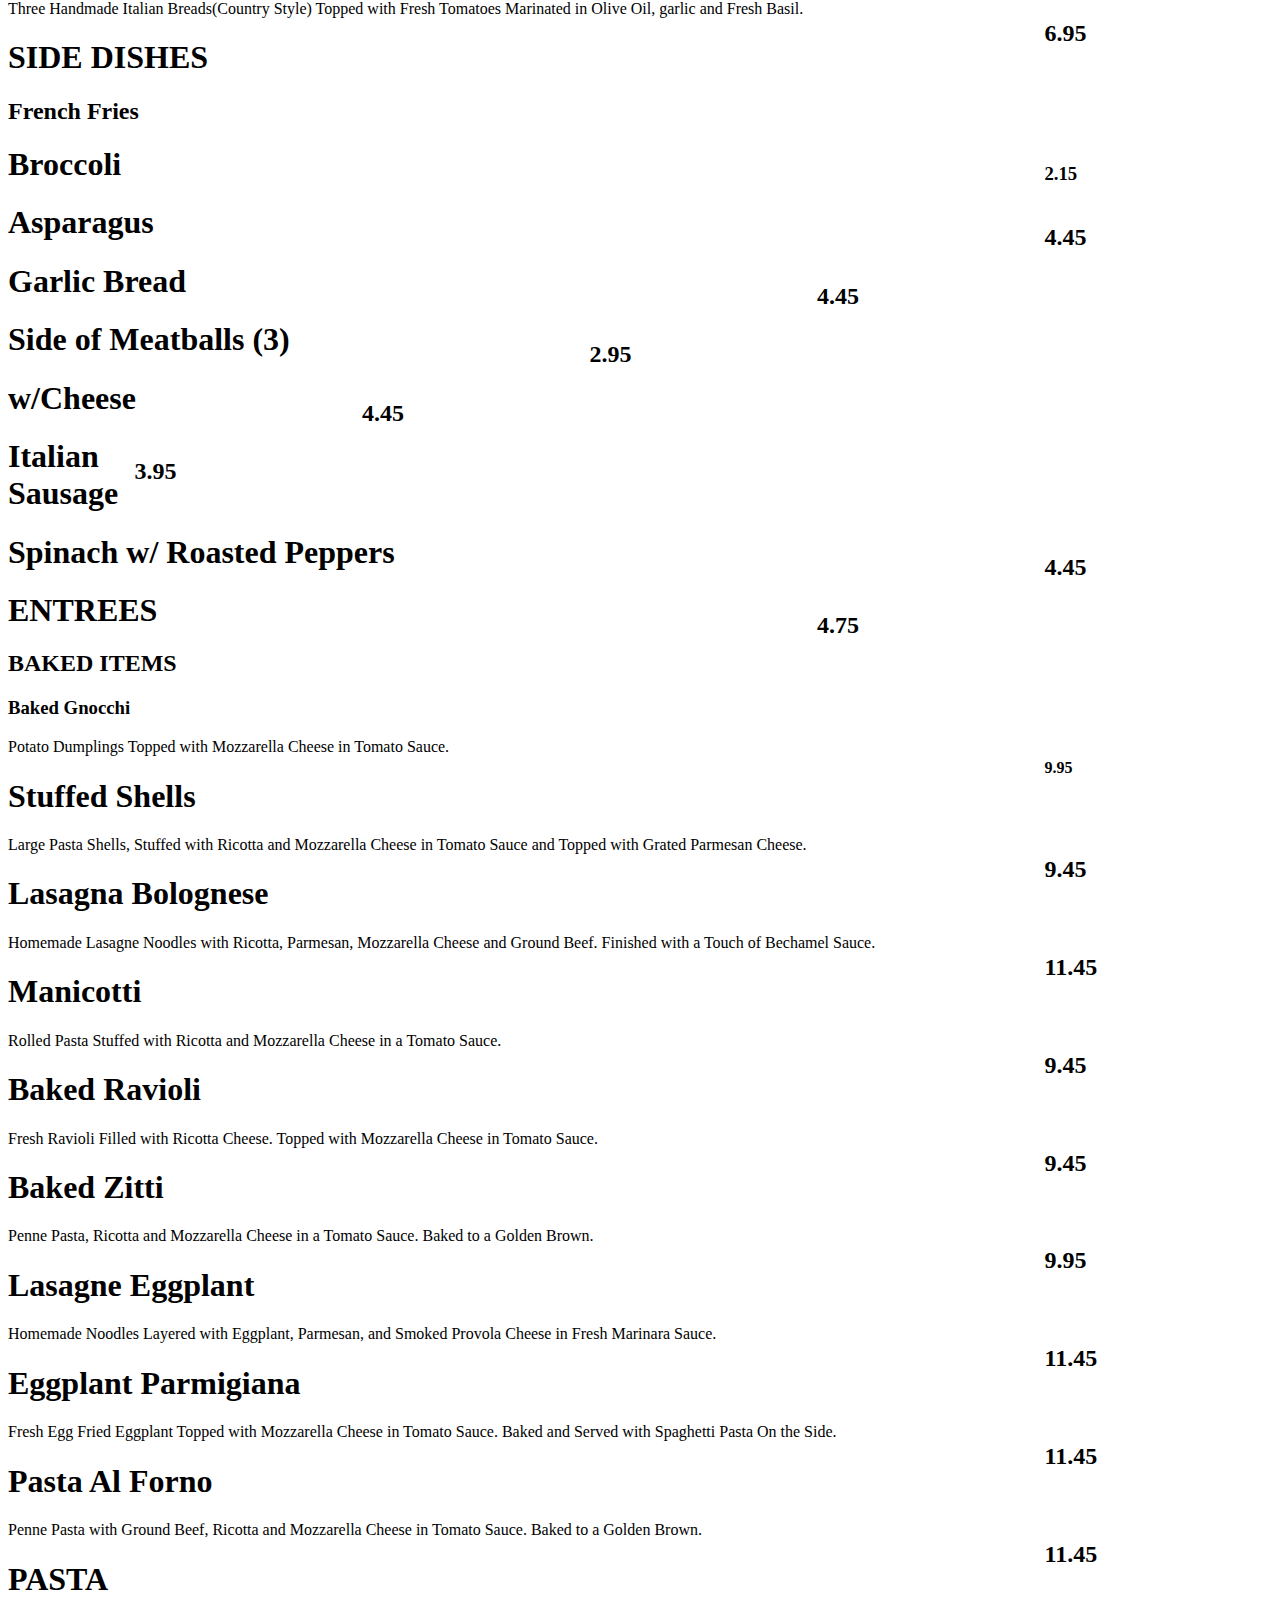
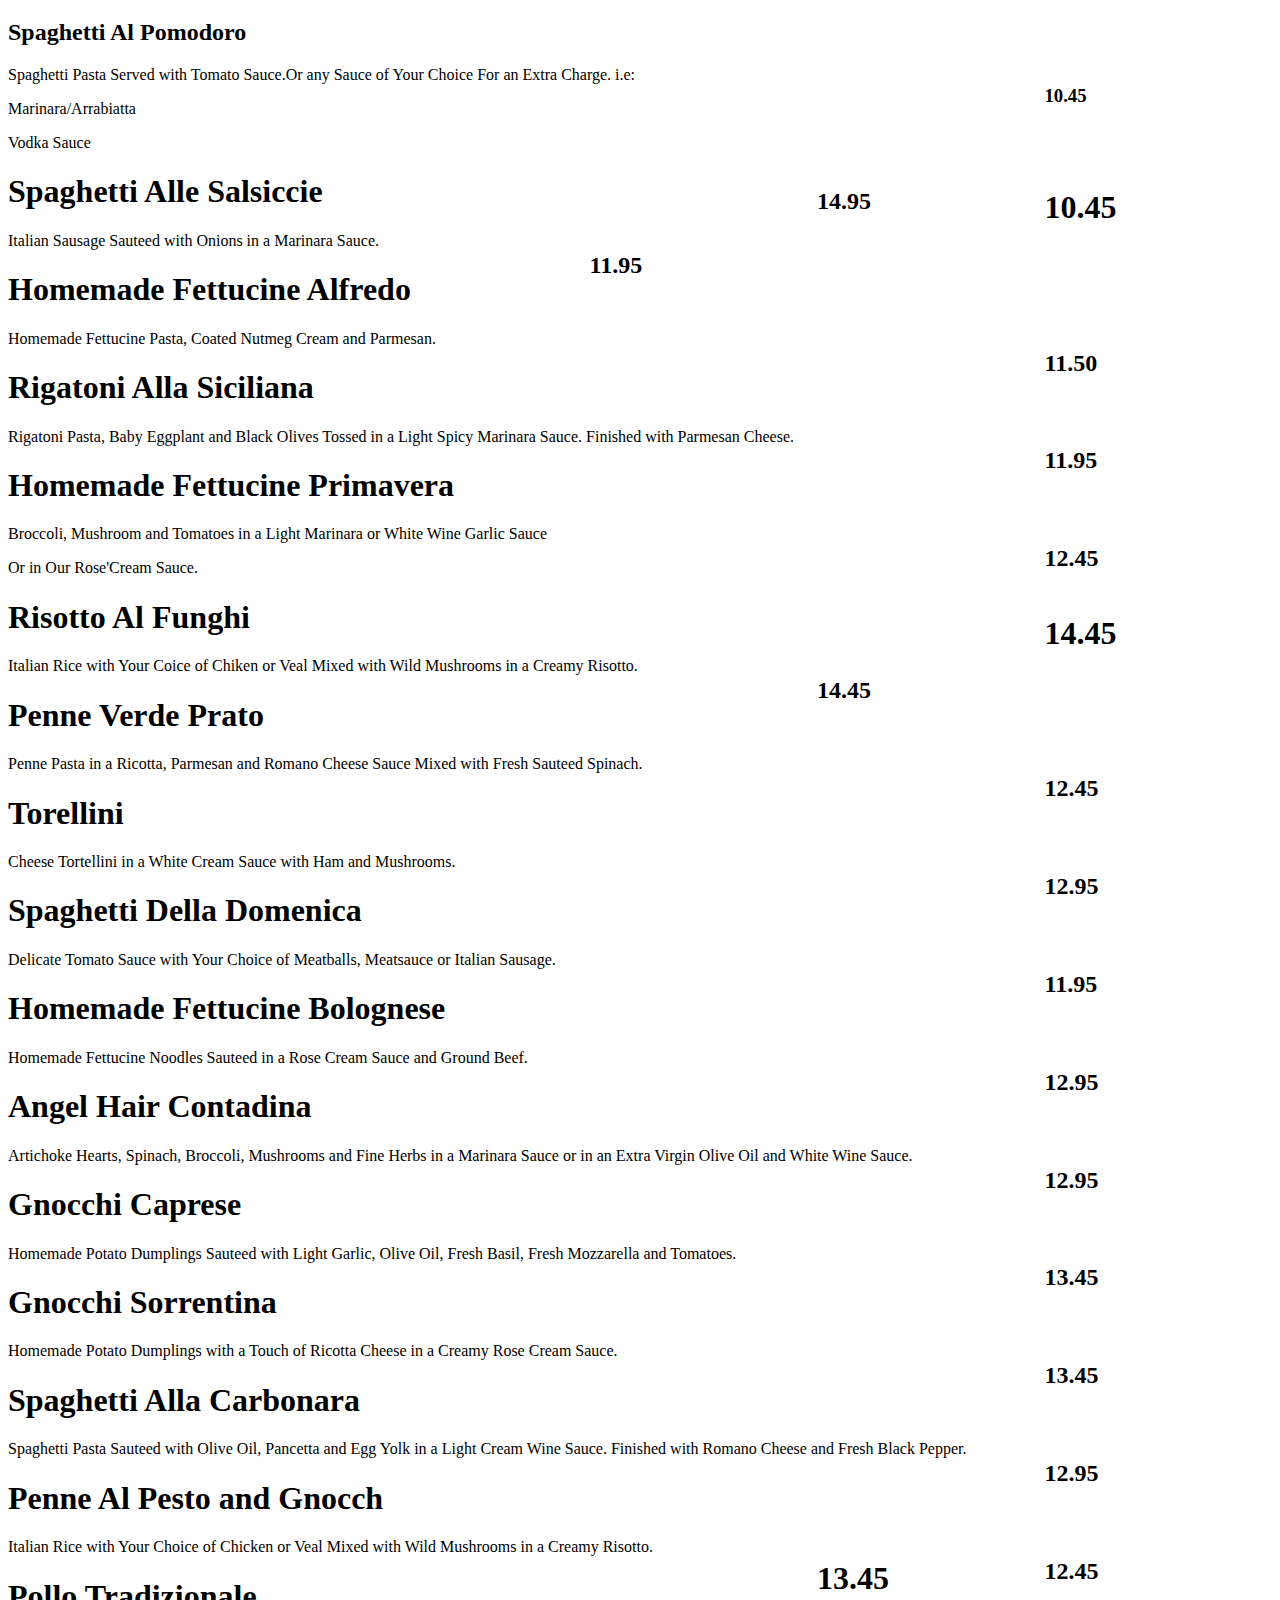
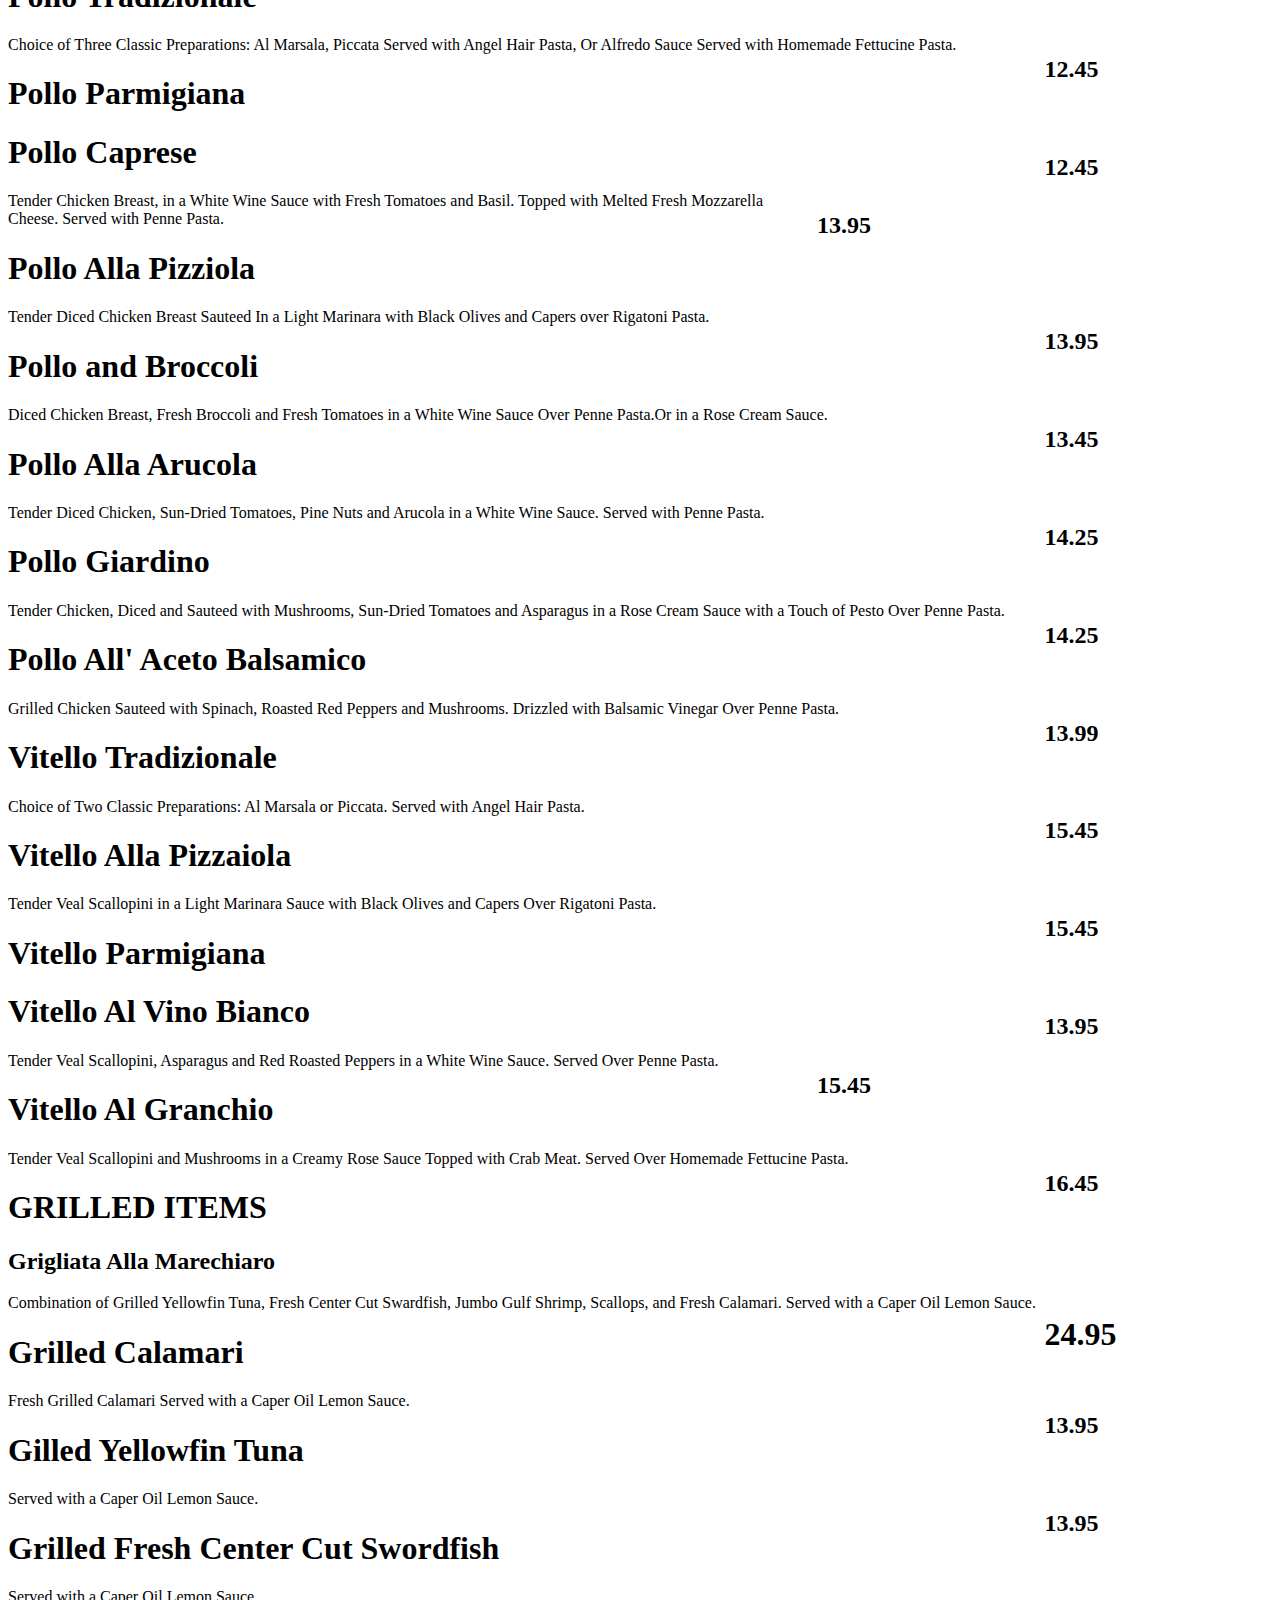
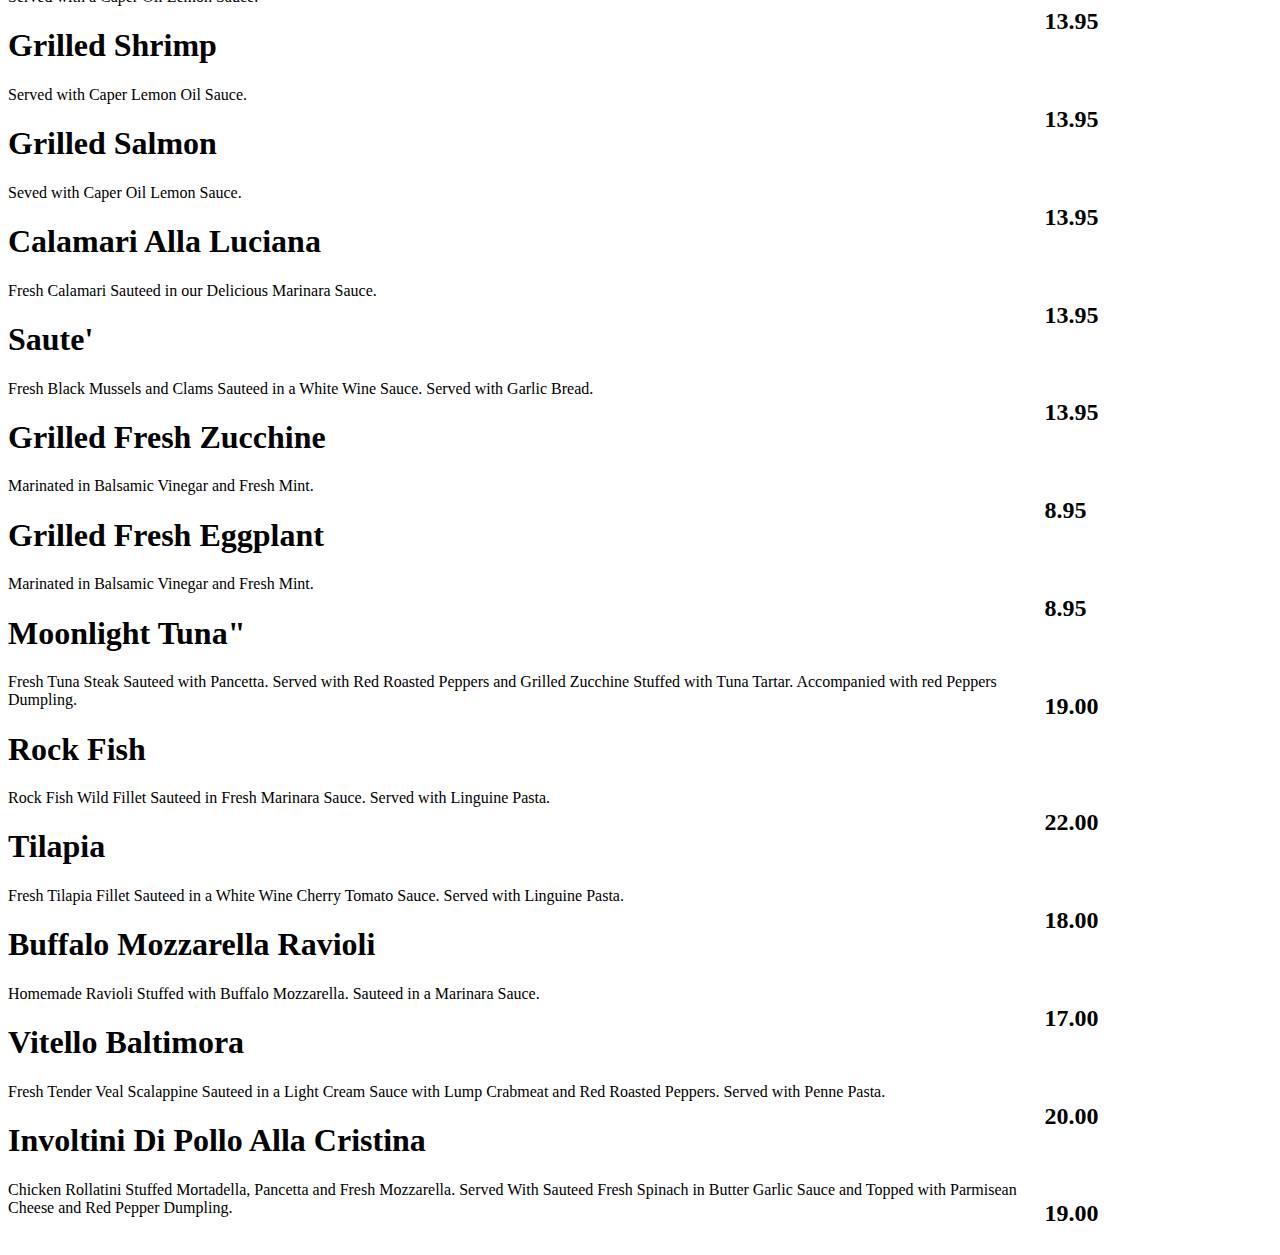
==== commit 5099f9e9: "continue to change the html and organize" ====
--- a/index.html
+++ b/index.html
@@ -16,12 +16,12 @@
         <link rel="stylesheet" href="css/main.css">
         <script src="js/vendor/modernizr-2.6.1.min.js"></script>
     </head>
-    	<body>
+        <body>
  
-    			<h1 id="trattoria">Trattoria Italiana <span>by:</span> <strong>Pasta Blitz</strong></h1>
+                <h1 id="trattoria">Trattoria Italiana <span>by:</span> <strong>Pasta Blitz</strong></h1>
   
   
-    			<h2 id="ILBASILICO">IL BASILICO</h2>
+                <h2 id="ILBASILICO">IL BASILICO</h2>
    
          
             
@@ -29,57 +29,539 @@
                 
             <div class="toolbar"><p>Home</p><p>Menu</p><p>Reviews</p></div>
     
-            	<img src="http://www.pastablitztimonium.com/uploads/2/9/3/2/2932633/2582282.jpg?321" alt="IlBasilico">
+                <img src="http://www.pastablitztimonium.com/uploads/2/9/3/2/2932633/2582282.jpg?321" alt="IlBasilico">
        
             <div class="about">
-        		<h2>At IL BASILICO by <strong class="red">Pasta Blitz</strong> we strive to stay true to our roots and offer our customers 
-        		<strong class="green">authentic Italian</strong> dishes just like the ones our mom used to prepare back in Naples, Italy.</h2>
+                <h2>At IL BASILICO by <strong class="red">Pasta Blitz</strong> we strive to stay true to our roots and offer our customers 
+                <strong class="green">authentic Italian</strong> dishes just like the ones our mom used to prepare back in Naples, Italy.</h2>
         
-        	</div>
-            
-        		<p id="reservation">Make your reservation or order carryout today! Please Call</p>
+            </div>
+            
+                <p id="reservation">Make your reservation or order carryout today! Please Call</p>
         
-        	<div class="details hours">
+            <div class="details hours">
        
-       	 		<h3>Hours</h3>
-       	 		<ul>
-       	 			<li>
-	       	 		<h4>Sunday</h4>
-	       	 		<p>12pm to 10 pm</p>
-	       	 		</li>
-	       	 		<li>
-		       	 	<h4>Monday Through Thursday</h4>
-		       	 	<p>11am to 10pm</p>
-		       	 	</li>
-		       	 	<li>
-			       	<h4>Friday and Saturday</h4>
-			       	<p>11am to 11pm</p>
-			       	</li>
-			   </ul>
-        	
-			</div>
+                    <h3>Hours</h3>
+                    <ul>
+                        <li>
+                        <h4>Sunday</h4>
+                        <p>12pm to 10 pm</p>
+                        </li>
+                        <li>
+                        <h4>Monday Through Thursday</h4>
+                        <p>11am to 10pm</p>
+                        </li>
+                        <li>
+                       <h4>Friday and Saturday</h4>
+                       <p>11am to 11pm</p>
+                       </li>
+               </ul>
+            
+            </div>
         
         <div class="details contact">
-        	<div id="contact">CONTACT</div>
+            <div id="contact">CONTACT</div>
             <div id="number">(410) 453-6603</div>
             <div id="address">49 W Aylesbury Rd. Lutherville, MD.</div>
         </div>
             
+            
+        <div class="toolbar">MENU</div>
+                     
+        <div class="specials"><h1>Dinner Specials</h1><h2>Sweet Treat</h2>
+        </div>
+           
+           
+           
+           
+       <div class="sub_toolbar" class="food subgroups"><p>Soup/Salads</p><p>Appetizers</p><p>Side Dishes</p><p>Entrees</p></div>
+            
+            
         
         
         <div class="menu">
-        	<div class="column column-1">
-	        	
-	        <div id="soups" class="menu_section">
-	        	<h1 class= "food_groups">SOUP/SALAD</h1>
-	        	<h2 class="food_subgroup"> SOUP</h2>
-	        		
-	        	<p class="menu_items">Cream of Asparagus, Potato and Mushrooms</p>
-                <h1 class="food_subgroup"> SALAD</h1>
-                <h2 class="menu_items">House</h2>
-                <h3 class="price">4.45</h3>
-                <p class="food_detail">Lettuce, Tomatoes, Green Peppers, Olives, Carrots, Pepperoncinis,Onions.
-                </p>  
+            <div class="column column-1">
+                
+            <div id="soups" class="menu_section">
+                <h1 class= "food_groups">SOUP/SALAD</h1>
+                
+                <h2 class="food_subgroup" "menu_section"> SOUP</h2>
+                    <p class="menu_items"> Cream of Asparagus, Potato and Mushrooms</p>
+                
+                <h1 class="food_subgroup" "menu_section"> SALAD</h1>
+                    <ul class="menu_items">House</ul>
+                        <ul class="price">4.45</ul>
+                        <p class="food_detail">Lettuce, Tomatoes, Green Peppers, Olives, Carrots, Pepperoncinis,Onions.
+                        </p>  
+                
+                    <ul class="menu_items">Italian Favorite</ul>
+                        <ul class="price"> 5.95</ul>
+                        <p class="food_detail"> Spring Mix, Fresh Fennel, Radishes.
+                        </p>  
+                
+                     <ul class="menu_items"> Caesar</ul>
+                        <ul class="price">5.45</ul>
+                        <p class="food_detail"> Romaince Lettuce, Croutons, Parmigiano Cheese.
+                        </p>  
+                
+                    <ul class="menu_items"> Greek</ul>
+                        <ul class="price">6.45</ul>
+                        <p class="food_detail">Our House Salad Topped With Feta Cheese.
+                        </p>
+                
+                    <ul class="menu_items"> Mediterraneo</ul>
+                        <ul class="price">8.95</ul>
+                        <p class="food_detail"> Goat Cheese Over Spring Mix, Tomatoes, Walnuts, and Pine Nuts.
+                        </p>
+                
+                    <ul class="menu_items"> Portobello</ul>
+                        <ul class="price">8.95</ul>
+                        <p class="food_detail">Sprint Mix, Grilled Portobello Mushrooms, Red Roasted Peppers, Pine Nuts,Gorgonzola Cheese.
+                        </p>
+                    
+                    <ul class="menu_items">Pavarotti</ul>
+                        <ul class="price">6.45</ul>
+                        <p class="food_detail">Crispy Lettuce, Red Roasted Peppers, Feta Cheese.
+                        </p>
+                
+                    <ul class="menu_items">Gioiosa</ul>
+                        <ul class="price">6.45</ul>
+                        <p class="food_detail">Spring Mix, Olives, Tomatoes, Red Roasted Peppers.
+                        </p>
+                
+                    <ul class="menu_items">Sibilla</ul>
+                        <ul class="price">7.45</ul> 
+                        <p class="food_detail">Cabbage, Tomatoes, Black Olives, Boiled Calamari.
+                        </p>   
+                
+                    <ul class="menu_items">Insalata Di Arugola</ul>
+                        <ul class="price">8.95</ul>
+                        <p class="food_detail">Fresh Arugula, Red Roasted Peppers, Artichoke Hearts, Pine Nuts, Parmigiano Cheese.
+                        </p>  
+                
+                    <ul class="menu_items">Chef</ul>
+                        <ul class="price">7.45</ul>
+                        <p class="food_detail">Our House Salad Topped With Genoa Salami, Ham, Mozzarella Cheese.
+                        </p>
+                
+                    <ul class="menu_items">Insalata Di Noci</ul>
+                        <ul class="price">8.95</ul>
+                        <p class="food_detail">Spinach Salad With Gorgonzola Cheese, Caramelized Walnuts, Tomatoes,Raspberry Vinaigrette.
+                        </p>  
+                
+                
+               <h1 class="food_groups" "menu_section">APPETIZERS</h1>
+                    
+                
+                    <ul class="menu_items">Hot Antipasto</ul>
+                        <ul class="price">11.25</ul>
+                        <p class="food_detail">Jumbo Gulf Shrimp, Broccoli and Mushrooms in an Olive Oil Roasted Garlic Sauce. Served with Ricota Stuffed Eggplant.
+                        </p>  
+                
+                    <ul class="menu_items">Shrimp Veneziana</ul>
+                        <ul class="price">10.45</ul>
+                        <p class="food_detail">Five Jumbo Gulf Shrimp in a Light Olive Oil White Wine Lemon Garlic Sauce. Served                                             with Garlic Bread.
+                        </p>
+                
+                    <ul class="menu_items">Fried Calamari</ul>
+                        <ul class="price">9.45</ul>
+                        <p class="food_detail">Lightly Dusted Deep Fried Calamari. Served with a Side of Marinara Sauce.
+                        </p>
+                
+                    <ul class="menu_items">Antipasto Alla Italiana</ul>
+                        <ul class="price">9.95</ul>
+                        <p class="food_detail">Italian Prosciutto, Salami, Capicolla, Roasted Peppers, Tomatoes, Arichoke Hearts, Olives.
+                        </p>
+                
+                    <ul class="menu_items">Mozzarella Caprese</ul>
+                        <ul class="price">8.95</ul>
+                        <p class="food_detail">Fresh Mozzarella Cheese, Tomatoes, and Fresh Basil. Drizzled with Extra Virgin Olive Oil.
+                        </p>
+                            
+                    <ul class="menu_items">Arancini</ul>
+                        <ul class="price">3.95</ul>
+                        <p class="food_detail">Rice Ball Filled with Ground Beef, Peas, and Fresh Mozzarella. Served with a Side of Tomato Sauce.
+                        </p>
+                
+                    <ul class="menu_items">Zuppa Di Cozze</ul>
+                        <ul class="price">11.95</ul>
+                        <p class="food_detail">Fresh Mussels Sauteed in Your Coice of Marinara, Scampli, or Oregana-to Sauce. Served with Garlic                             Crostini Bread.
+                        </p>
+                            
+                    <ul class="menu_items">Mozzarella Sticks</ul>
+                        <ul class="price">6.45</ul>
+                        <p class="food_detail">Six Sticks Served with a Side of Tomato Sauce.
+                        </p>
+                            
+                    <ul class="menu_items">Bruschetta Napoletana</ul>
+                        <ul class="price">6.95</ul>
+                        <p class="food_detail">Three Handmade Italian Breads(Country Style) Topped with Fresh Tomatoes Marinated in Olive Oil,                                 garlic and Fresh Basil.
+                        </p>
+                            
+                        
+                        
+                        
+                 <div id="entrees" class="menu_section">
+                    <h1 class="Food_groups" "menu section">ENTREES</h1>
+                    <h2 class="food_subgroup">BAKED ITEMS</h2>
+                    
+                     
+                     <ul class="menu_items">Baked Gnocchi</ul>                        
+                         <ul class="price"> 9.95</ul>
+                        <p class="food_detail">Potato Dumplings Topped with Mozzarella Cheese in Tomato Sauce.
+                        </p>
+                     
+                    <ul class="menu_items">Stuffed Shells</ul>
+                        <ul class="price">9.45</ul>
+                        <p class="food_detail">Large Pasta Shells, Stuffed with Ricotta and Mozzarella Cheese in Tomato Sauce and Topped with Grated Parmesan Cheese.
+                        </p>
+                     
+                    <ul class="menu_items">Lasagna Bolognese</ul>
+                        <ul class="price">11.45</ul>
+                        <p class="food_detail">Homemade Lasagne Noodles with Ricotta, Parmesan, Mozzarella Cheese and Ground Beef. Finished with a Touch of Bechamel Sauce.
+                        </p>
+                     
+                    <ul class="menu_items">Manicotti</ul>                       
+                        <ul class="price">9.45</ul>
+                        <p class="food_detail">Rolled Pasta Stuffed with Ricotta and Mozzarella Cheese in a Tomato Sauce.
+                         </p>
+                     
+                    <ul class="menu_items">Baked Ravioli</ul>
+                        <ul class="price">9.45</ul>
+                        <p class="food_detail">Fresh Ravioli Filled with Ricotta Cheese. Topped with Mozzarella Cheese in Tomato Sauce.
+                        </p>
+                     
+                    <ul class="menu_items">Baked Zitti</ul>
+                        <ul class="price">9.95</ul>
+                        <p class="food_detail">Penne Pasta, Ricotta and Mozzarella Cheese in a Tomato Sauce. Baked to a Golden Brown.
+                        </p>
+                     
+                    <ul class="menu_items">Lasagne Eggplant</ul>
+                        <ul class="price">11.45</ul>
+                        <p class="food_detail">Homemade Noodles Layered with Eggplant, Parmesan, and Smoked Provola Cheese in Fresh Marinara Sauce.
+                        </p>
+                     
+                    <ul class="menu_items">Eggplant Parmigiana</ul>
+                        <ul class="price">11.45</ul>
+                        <p class="food_detail">Fresh Egg Fried Eggplant Topped with Mozzarella Cheese in Tomato Sauce. Baked and Served with Spaghetti Pasta On the Side.
+                        </p>
+                     
+                    <ul class="menu_items">Pasta Al Forno</ul>
+                        <ul class="price">11.45</ul>
+                        <p class="food_detail">Penne Pasta with Ground Beef, Ricotta and Mozzarella Cheese in Tomato Sauce. Baked to a Golden Brown.
+                        </p> 
+                     
+                            
+              <h1 class="food_group" "menu_section"></h1>
+                <h1 class="food_subgroup">GRILLED ITEMS</h1>
+                        
+                     
+                     <ul class="menu_items">Grigliata Alla Marechiaro</ul>
+                        <ul class="price">24.95</ul>
+                        <p class="food_detail">Combination of Grilled Yellowfin Tuna, Fresh Center Cut Swardfish, Jumbo Gulf Shrimp, Scallops, and Fresh Calamari. Served with a Caper Oil Lemon Sauce.
+                        </p>
+                     
+                     <ul class="menu_items">Grilled Calamari</ul>
+                        <ul class="price">13.95</ul>
+                        <p class="food_detail">Fresh Grilled Calamari Served with a Caper Oil Lemon Sauce.
+                        </p>
+                     
+ 
+                     <ul class="menu_items">Gilled Yellowfin Tuna</ul>
+                        <ul class="price">13.95</ul>
+                        <p class="food_detail">Served with a Caper Oil Lemon Sauce.
+                        </p>
+                     
+                     <ul class="menu_items"> Grilled Fresh Center Cut Swordfish</ul>
+                        <ul class="price">13.95</ul>
+                        <p class="food_detail"> Served with a Caper Oil Lemon Sauce.
+                        </p>
+                     
+                     <ul class="menu_items">Grilled Shrimp</ul>
+                        <ul class="price">13.95</ul>
+                        <p class="food_detail"> Served with Caper Lemon Oil Sauce.
+                        </p>
+                     
+                     <ul class="menu_items">Grilled Salmon</ul>
+                        <ul class="price">13.95</ul>
+                        <p class="food_detail">Seved with Caper Oil Lemon Sauce.
+                        </p>
+                     
+                     <ul class=" menu_items">Calamari Alla Luciana</ul>
+                         <ul class="price">13.95</ul>
+                         <p class="food_detail">Fresh Calamari Sauteed in our Delicious Marinara Sauce.
+                         </p>
+                     
+                     <ul class="menu_items">Saute'</ul>
+                         <ul class="price">13.95</ul>
+                         <p class="food_detail">Fresh Black Mussels and Clams Sauteed in a White Wine Sauce. Served with Garlic Bread.
+                         </p>
+                     
+                     <ul class="menu_items">Grilled Fresh Zucchine</ul>
+                         <ul class="price">8.95</ul>
+                         <p class="food_detail">Marinated in Balsamic Vinegar and Fresh Mint.
+                         </p>
+                     
+                     <ul class="menu_items">Grilled Fresh Eggplant</ul>
+                         <ul class="price">8.95</ul>
+                         <p class="food_detail">Marinated in Balsamic Vinegar and Fresh Mint.
+                         </p>
+                     
+                     <ul class="menu_items">Moonlight Tuna'</ul>
+                         <ul class="price"> 19.00</ul>  
+                         <p class="food_detail">Fresh Tuna Steak Sauteed with Pancetta. Served with Red Roasted Peppers  and Grilled Zucchine Stuffed with Tuna Tartar. Accompanied with red Peppers Dumpling.</p>   
+
+                     <ul class="menu_items"> Rock Fish</ul>
+                         <ul class="price">22.00</ul>  
+                         <p class="food_detail">Rock Fish Wild Fillet Sauteed in Fresh Marinara Sauce. Served with Linguine Pasta.</p>
+                     
+                     <ul class="menu_item">Tilapia</ul>
+                         <ul class="price">18.00</ul>  
+                         <p class="food_detail">Fresh Tilapia Fillet Sauteed in a White Wine Cherry Tomato Sauce. Served with Linguine Pasta.</p>
+
+                     <ul class="menu_items"> Buffalo Mozzarella Ravioli</ul>
+                         <ul class="price">17.00</ul>   
+                          <p class="food_detail">Homemade Ravioli Stuffed with Buffalo Mozzarella. Sauteed in a Marinara Sauce.</p>   
+            
+                     <ul class="menu _items"> Vitello Baltimora</ul>
+                         <ul class="price"> 20.00</ul> 
+                         <p class="food_detail">Fresh Tender Veal Scalappine Sauteed in a Light Cream Sauce with Lump Crabmeat and Red Roasted Peppers. Served with Penne Pasta.</p>
+                        
+                     <ul class="menu_items">Involtini Di Pollo Alla Cristina </ul>
+                         <ul class="price">19.00</ul>                                                                                                         
+                         <p class="food_detail">Chicken Rollatini Stuffed Mortadella, Pancetta and Fresh Mozzarella.
+Served With Sauteed Fresh Spinach in Butter Garlic Sauce and Topped
+    with Parmisean Cheese and Red Pepper Dumpling.</p>                                                                                                             
+                                                                                                                                    
+
+                </div>
+                        
+                
+                
+      
+                <div class="column column-2">
+                    
+                         <h1 class="food_subgroup">PASTA</h1>
+                     
+                    <ul class="menu_items">Spaghetti Al Pomodoro</ul>
+                        <ul class="price"> 10.45</ul>
+                        <p class="food_details">Spaghetti Pasta Served with Tomato Sauce.Or any Sauce of Your Choice For an Extra Charge. i.e:</p>
+                        <p class="food_details">Marinara/Arrabiatta</p>
+                        <p class="food_detail">Vodka Sauce</p>
+                        <ul class="small_price">10.45</ul>
+                        <ul class="small_price">14.95</ul>
+                    
+                    <ul class="menu_items">Spaghetti Alle Salsiccie</ul>
+                        <ul class="price"> 11.95</ul>
+                        <p class="food_detail">Italian Sausage Sauteed with Onions in a Marinara Sauce.</p>
+                    
+                    <ul class="menu_items">Homemade Fettucine Alfredo</ul>
+                        <h2 class="price">11.50</h2>
+                        <p class="food_detail">Homemade Fettucine Pasta, Coated Nutmeg Cream and Parmesan.</p>
+                     
+                    <ul class="menu_items">Rigatoni Alla Siciliana</ul>
+                         <ul class="price">11.95</ul>
+                         <p class="food_detail">Rigatoni Pasta, Baby Eggplant and Black Olives Tossed in a Light Spicy Marinara Sauce. Finished with Parmesan Cheese.</p>
+                     
+                    <ul class="menu_items">Homemade Fettucine Primavera</ul>
+                         <ul class="price">12.45</ul>
+                         <p class="food_detail">Broccoli, Mushroom and Tomatoes in a Light Marinara or White Wine Garlic Sauce</p>
+                         <p class="food_detail">Or in Our Rose'Cream Sauce.</p>
+                         <ul class="small_price">14.45</ul>
+                                                  
+                    <ul class="menu_items">Risotto Al Funghi</ul>
+                         <ul class="price">14.45</ul>
+                         <p class="food_detail">Italian Rice with Your Coice of Chiken or Veal Mixed with Wild Mushrooms in a Creamy Risotto.</p>  
+                    
+                    <ul class="menu_items"> Penne Verde Prato</ul>
+                         <ul class="price">12.45</ul>
+                         <p class="food_detail">Penne Pasta in a Ricotta, Parmesan and Romano Cheese Sauce Mixed with Fresh Sauteed Spinach.</p>
+                           
+                    <ul class="menu_items">Torellini</ul>
+                        <ul class="price">12.95</ul>
+                        <p class="food_detail">Cheese Tortellini in a White Cream Sauce with Ham and Mushrooms.</p>
+                                                        
+                    <ul class="menu_items">Spaghetti Della Domenica</ul>
+                       <ul class="price"> 11.95</ul>
+                       <p class="food_detail">Delicate Tomato Sauce with Your Choice of Meatballs, Meatsauce or Italian Sausage.</p>
+                      
+                    <ul class="menu item">Homemade Fettucine Bolognese</ul>
+                        <ul class="price">12.95</ul>
+                        <p class="food_detail">Homemade Fettucine Noodles Sauteed in a Rose Cream Sauce and Ground Beef.</p>
+                                                            
+                    <ul class="menu_items">Angel Hair Contadina</ul>
+                        <ul class="price">12.95</ul>
+                        <p class="food_details">Artichoke Hearts, Spinach, Broccoli, Mushrooms and Fine Herbs in a Marinara Sauce or in an Extra Virgin Olive Oil and White Wine Sauce.</p> 
+                                                                
+                   <ul class="menu_items">Gnocchi Caprese</ul>
+                        <ul class="price">13.45</ul>
+                        <p class="food_detail">Homemade Potato Dumplings Sauteed with Light Garlic, Olive Oil, Fresh Basil, Fresh Mozzarella and Tomatoes.</p>
+                                                                    
+                   <ul class="menu_items">Gnocchi Sorrentina</ul>
+                       <ul class="price">13.45</ul>
+                       <p class="food_detail">Homemade Potato Dumplings with a Touch of Ricotta Cheese in a Creamy Rose Cream Sauce.</p>
+                                                                    
+                   <ul class=" menu_items">Spaghetti Alla Carbonara</ul>
+                       <ul class="price">12.95</ul>
+                       <p class="food_detail">Spaghetti Pasta Sauteed with Olive Oil, Pancetta and Egg Yolk in a Light Cream Wine Sauce. Finished with Romano Cheese and Fresh Black Pepper.</p>
+
+                                                                        
+                   <ul class="menu_items">Penne Al Pesto and Gnocch</ul>
+                       <ul class="price">12.45</ul>
+                       <ul class="price"> 13.45</ul>
+                       <p class="food_detail">Italian Rice with Your Choice of Chicken or Veal Mixed with Wild Mushrooms in a Creamy Risotto.</p>
+                                                                            
+                  <ul class="menu_items">Pollo Tradizionale</ul>
+                      <ul class="price">12.45</ul>
+                      <p class="food_detail">Choice of Three Classic Preparations: Al Marsala, Piccata Served with Angel Hair Pasta, Or Alfredo Sauce Served with Homemade Fettucine Pasta.</p>
+                                                                            
+                  <ul class="menu_items">Pollo Parmigiana</ul>
+                       <ul class="price">12.45</ul>
+                   
+                   <ul class="menu_items">Pollo Caprese</ul>
+                       <ul class="price">13.95</ul>
+                       <p class="food_detail">Tender Chicken Breast, in a White Wine Sauce with Fresh Tomatoes and Basil. Topped with Melted Fresh Mozzarella Cheese. Served with Penne Pasta.</p>
+                                                                            
+                   <ul class="menu_items">Pollo Alla Pizziola</ul>
+                       <ul class="price">13.95</ul>
+                       <p class="food_detail">Tender Diced Chicken Breast Sauteed In a Light Marinara with Black Olives and Capers over Rigatoni Pasta.</p>
+                                                                                
+                   <ul class="menu_items">Pollo and Broccoli</ul>
+                       <ul class="price">13.45</ul>
+                       <p class="food_detail">Diced Chicken Breast, Fresh Broccoli and Fresh Tomatoes in a White Wine Sauce Over Penne Pasta.Or in a Rose Cream Sauce.</p>
+                                                                                    
+                   <ul class="menu_items">Pollo Alla Arucola</ul>
+                       <ul class="price">14.25</ul>
+                       <p class="food_detail"> Tender Diced Chicken, Sun-Dried Tomatoes, Pine Nuts and Arucola in a White Wine Sauce. Served with Penne Pasta.</p>
+                                                                                        <h1 class="menu_items">Pollo Giardino</h1>
+                                                                                        <h2 class="price">14.25</h2>
+                                                                                        <p class="food_detail">Tender Chicken, Diced and Sauteed with Mushrooms, Sun-Dried Tomatoes and Asparagus in a Rose Cream Sauce with a Touch of Pesto Over Penne Pasta.</p>
+                                                                                            <h1 class="menu_items"> Pollo All' Aceto Balsamico</h1>
+                                                                                            <h2 class="price">13.99</h2>
+                                                                                            <p class="food_detail">Grilled Chicken Sauteed with Spinach, Roasted Red Peppers and Mushrooms. Drizzled with Balsamic Vinegar Over Penne Pasta.</p>
+                                                                                                <h1 class="menu_items">Vitello Tradizionale</h1>
+                                                                                                <h2 class="price">15.45</h2>
+                                                                                                <p class="food_detail">Choice of Two Classic Preparations: Al Marsala or Piccata. Served with Angel Hair Pasta.</p>
+                                                                                                <h1 class="menu_items">Vitello Alla Pizzaiola</h1>
+                                                                                                <h2 class="price">15.45</h2>
+                                                                                                <p class="food_detail">Tender Veal Scallopini in a Light Marinara Sauce with Black Olives and Capers Over Rigatoni Pasta.</p>
+                                                                                                    <h1 class="menu_items">Vitello Parmigiana</h1>
+                                                                                                    <h2 class="price">13.95</h2>
+                                                                                                    <h1 class="menu_items">Vitello Al Vino Bianco</h1>
+                                                                                                    <h2 class="price">15.45</h2>
+                                                                                                    <p class="food_detail">Tender Veal Scallopini, Asparagus and Red Roasted Peppers in a White Wine Sauce. Served Over Penne Pasta.</p>
+                                                                                                        <h1 class="menu_items">Vitello Al Granchio</h1>
+                                                                                                        <h2 class="price">16.45</h2>
+                                                                                                        <p class="food_detail">Tender Veal Scallopini and Mushrooms in a Creamy Rose Sauce Topped with Crab Meat. Served Over Homemade Fettucine Pasta.</p>
+
+                
+      <p class="Sweet Treats">
+           <h1 class="food_group">SWEET TREATS</h1>
+            <ul class="menu_items">Homemade Almond Cake</ul>
+    <ul class="menu_items">Homemade Tiramisu</ul>
+    <ul class="menu_items">Panna Cotta Al Caramello (Piedonte)</ul>
+    <ul class="menu_items"> Cannoli from Vaccaros</ul>
+    <ul class="menu_items">Bindi Italian Ice Creams and Sorbet</ul>
+                </p>     
+                
+                
+                
+                
+                
+                </div>
+                
+                
+          
+
+                        
+                <div class="toolbar">Reviews</div>
+                       
+                <div> <h1 class="review">Reviews from www.tripadvisor.com for Pasta Blitz of Timonium</h1>
+ 
+                    <p class="review">Anthony5679
+                        Rating: 4/5
+                        "Yea I have been going there for about a year now
+                        and I usually get this dish called Rigatoni Al Frutti
+                        Di Mare,and it has never lets me down. Its a
+                        seafood dish with scallops, shrimp and crab meat
+                        but its that rose sauce that really makes this dish
+                        so special to me. I'm sure that anyone that tried
+                        the Rigatoni al Frutti Di Mare you will be a happy
+                        customer without a doubt."</p>
+                     <p class="review">Jwills14
+                         Rating: 5/5
+                         "I recently visited Pasta Blitz with my wife a
+                         couple days ago with a groupon I bought online. It
+                         was a little busy (I think it was the last day the
+                         groupon was valid) but we were seated fairly
+                         quick. The groupon was a bit confusing but our
+                         waiter Donald was more than helpful explaining
+                         the available dishes. THE FOOD WAS FANTASTIC.
+                         although the menu was slightly limited, we
+                         had more than enough food to eat. I would definitely
+                         visit again!! Highly recommend!!!"</p>                            
+                 </div>
+                    
+                                                     
+                                                
+                                              
+ 
+                                                     
+                                                
+
+        <script src="//ajax.googleapis.com/ajax/libs/jquery/1.8.0/jquery.min.js"></script>
+        <script>window.jQuery || document.write('<script src="js/vendor/jquery-1.8.0.min.js"><\/script>')</script>
+        <script src="js/plugins.js"></script>
+        <script src="js/main.js"></script>
+
+        <!-- Google Analytics: change UA-XXXXX-X to be your site's ID. -->
+        <script>
+            var _gaq=[['_setAccount','UA-XXXXX-X'],['_trackPageview']];
+            (function(d,t){var g=d.createElement(t),s=d.getElementsByTagName(t)[0];
+            g.src=('https:'==location.protocol?'//ssl':'//www')+'.google-analytics.com/ga.js';
+            s.parentNode.insertBefore(g,s)}(document,'script'));
+        </script>
+    </body>
+</html>
+            
+            
+            
+            
+            
+            
+            
+            
+            
+            
+            
+            
+            
+            
+            
+            
+            
+            
+            
+            
+            
+            
+            
+            <Table>
+                <tr>
+                    <td> Call and make your reservation today!</td></tr></table>
+            
+
+            
+        
+            
+            <h1 class= "food_groups">SOUP/SALAD</h1>
+                <h2 class="food_subgroup"> SOUP</h2>
+                <p class="menu_items">Cream of Asparagus, Potato and Mushrooms</p>
+                    <h1 class="food_sungroup"> SALAD</h1>
+                    <h2 class="menu_items">House</h2>
+                    <h3 class="price">4.45</h3>
+<p class="food_detail">Lettuce, Tomatoes, Green Peppers, Olives, Carrots, Pepperoncinis,
+    Onions.</p>  
                     <h1 class="menu_items">Italian Favorite</h1>
                     <h2 class="price"> 5.95</h2>
                     <p class="food_detail"> Spring Mix, Fresh Fennel, Radishes.</p>  
@@ -94,9 +576,7 @@
                     <p class="food_detail"> Goat Cheese Over Spring Mix, Tomatoes, Walnuts, and Pine Nuts.</p>
                     <h1 class="menu_items"> Portobello</h1>
                     <h2 class="price">8.95</h2>
-                    <p class="food_detail">Sprint Mix, Grilled Portobello Mushrooms, Red Roasted Peppers, Pine Nuts,Gorgonzola Cheese.
-	                </p>
-	                
+                    <p class="food_detail">Sprint Mix, Grilled Portobello Mushrooms, Red Roasted Peppers, Pine Nuts, Gorgonzola Cheese.</p>
                     <h1 class="menu_items">Pavarotti</h1>
                     <h2 class="price">6.45</h2>
                     <p class="food_detail">Crispy Lettuce, Red Roasted Peppers, Feta Cheese.</p>
@@ -108,20 +588,20 @@
                     <p class="food_detail">Cabbage, Tomatoes, Black Olives, Boiled Calamari.</p>                    
                     <h1 class="menu_items">Insalata Di Arugola</h1>
                     <h2 class="price">8.95</h2>
-                    <p class="food_detail">Fresh Arugula, Red Roasted Peppers, Artichoke Hearts, Pine Nuts, Parmigiano 													Cheese.</p>
+                    <p class="food_detail">Fresh Arugula, Red Roasted Peppers, Artichoke Hearts, Pine Nuts, Parmigiano Cheese.</p>
                     <h1 class="menu_items">Chef</h1>
                     <h2 class="price">7.45</h2>
                     <p class="food_detail">Our House Salad Topped With Genoa Salami, Ham, Mozzarella Cheese.</p>
                     <h1 class="menu_items">Insalata Di Noci</h1>
                     <h2 class="price">8.95</h2>
-                    <p class="food_detail">Spinach Salad With Gorgonzola Cheese, Caramelized Walnuts, Tomatoes,Raspberry 												Vinaigrette.</p>
-                    <h1 class="food groups">APPETIZERS</h1>
+                    <p class="food_detail">Spinach Salad With Gorgonzola Cheese, Caramelized Walnuts, Tomatoes,Raspberry Vinaigrette.</p>
+                    <h1 class="Food Groups">APPETIZERS</h1>
                     <h2 class="menu_items">Hot Antipasto</h2>
                     <h3 class="price">11.25</h3>
-                    <p class="food_detail">Jumbo Gulf Shrimp, Broccoli and Mushrooms. In a Light Olive Oil Roasted 														Garlic Sauce. Served With Ricotta Stuffed Eggplant.</p>
+                    <p class="food_detail">Jumbo Gulf Shrimp, Broccoli and Mushrooms. In a Light Olive Oil Roasted Garlic Sauce. Served With Ricotta Stuffed Eggplant.</p>
                     <h1 class="menu_items">Shrimp Veneziana</h1>
                     <h2 class="price">10.45</h2>
-                    <p class="food_detail">Five Jumbo Gulf Shrimp in a Light Olive Oil White Wine Lemon Garlic Sauce. Served 											with Garlic Bread.</p>
+                    <p class="food_details">Five Jumbo Gulf Shrimp in a Light Olive Oil White Wine Lemon Garlic Sauce. Served with Garlic Bread.</p>
                     <h1 class="menu_items">Fried Calamari</h1>
                     <h2 class="price">9.45</h2>
                     <p class="food_detail">Lightly Dusted Deep Fried Calamari. Served with a Side of Marinara Sauce.</p>
@@ -130,77 +610,210 @@
                     <p class="food_detail">Italian Prosciutto, Salami, Capicolla, Roasted Peppers, Tomatoes, Arichoke Hearts, Olives.</p>
                     <h1 class="menu_items">Mozzarella Caprese</h1>
                     <h2 class="price">8.95</h2>
-                    <p class="food_detail">Fresh Mozzarella Cheese, Tomatoes, and Fresh Basil. Drizzled with Extra Virgin Olive Oil.</p>
+                    <p class="food_detail">Fresh Mozzarella Cheese, Tomatoes, and Fresh Basil. Drizzled with Extra Virgin Olive Oi.</p>
                     <h1 class="menu_items">Arancini</h1>
                     <h2 class="price">3.95</h2>
-                    <p class="food_detail">Rice Ball Filled with Ground Beef, Peas, and Fresh Mozzarella. Served with a Side of Tomato Sauce.
-                    </p>
+                    <p class="food_detail">Rice Ball Filled with Ground Beef, Peas, and Fresh Mozzarella. Served with a Side of Tomato Sauce.</p>
                     <h1 class="menu_items">Zuppa Di Cozze</h1>
                     <h2 class="price">11.95</h2>
-                    <p class="food_detail">Fresh Mussels Sauteed in Your Coice of Marinara, Scampli, or Oregana-to Sauce. Served with Garlic 							Crostini Bread.</p>
+                    <p class="food_detail">Fresh Mussels Sauteed in Your Coice of Marinara, Scampli, or Oregana-to Sauce. Served with Garlic Crostini Bread.</p>
                     <h1 class="menu_items">Mozzarella Sticks</h1>
                     <h2 class="price">6.45</h2>
                     <p class="food_detail">Six Sticks Served with a Side of Tomato Sauce.</p>
                     <h1 class="menu_items">Bruschetta Napoletana</h1>
                     <h2 class="price">6.95</h2>
-                    <p class="food_detail">Three Handmade Italian Breads(Country Style) Topped with Fresh Tomatoes Marinated in Olive Oil, 								garlic and Fresh Basil.</p>
-	        	</div>
-	        	
-	        	
-	        	
-	        	</div>
-	        	<div class="column column-2">
-
-	        	</div>
-	        	</div>    
-
-                        
-                <div class="toolbar">Reviews</div>
-                       
-                <div> <h1 class="review">Reviews from www.tripadvisor.com for Pasta Blitz of Timonium</h1>
+                    <p class="food_detail">Three Handmade Italian Breads(Country Style) Topped with Fresh Tomatoes Marinated in Olive Oil, garlic and Fresh Basil.</p>
+                    <h1 class="Food Groups">SIDE DISHES</h1>
+                    <h2 class="menu_items">French Fries</h2>
+                    <h3 class="black price">2.15</h3>
+                    <h1 class="menu_items">Broccoli</h1>
+                    <h2 class="black price">4.45</h2>
+                    <h1 class="menu_items"> Asparagus</h1>
+                    <h2 class="black price">4.45</h2>
+                    <h1 class="menu_items">Garlic Bread</h1>
+                    <h2 class="black price">2.95</h2>
+                    <h1 class="menu_items">Side of Meatballs (3)</h1>
+                    <h2 class="black price">4.45</h2>
+                    <h1 class="menu_items">w/Cheese</h1>
+                    <h2 class="black price">3.95</h2>
+                    <h1 class="menu_items">Italian Sausage</h1>
+                    <h2 class="black price">4.45</h2>
+                    <h1 class="menu_items">Spinach w/ Roasted Peppers</h1>
+                    <h2 class="black price">4.75</h2>
+                    <h1 class="Food Groups">ENTREES</h1>
+                    <h2 class="food subgroup">BAKED ITEMS</h2>
+                    <h3 class="menu_items">Baked Gnocchi</h3>
+                    <h4 class="price"> 9.95</h4>
+                    <p class="food_detail">Potato Dumplings Topped with Mozzarella Cheese in Tomato Sauce.</p>
+                    <h1 class="menu_items">Stuffed Shells</h1>
+                    <h2 class="price">9.45</h2>
+                    <p class="food_detail">Large Pasta Shells, Stuffed with Ricotta and Mozzarella Cheese in Tomato Sauce and Topped with Grated Parmesan Cheese.</p>
+                        <h1 class="menu_items">Lasagna Bolognese</h1>
+                        <h2 class="price">11.45</h2>
+                        <p class="food_detail">Homemade Lasagne Noodles with Ricotta, Parmesan, Mozzarella Cheese and Ground Beef. Finished with a Touch of Bechamel Sauce.</p>
+                            <h1 class="menu_items">Manicotti</h1>
+                            <h2 class="price">9.45</h2>
+                            <p class="food_detail">Rolled Pasta Stuffed with Ricotta and Mozzarella Cheese in a Tomato Sauce.</p>
+                                <h1 class="menu_items">Baked Ravioli</h1>
+                                <h2 class="price">9.45</h2>
+                                <p class="food_detail">Fresh Ravioli Filled with Ricotta Cheese. Topped with Mozzarella Cheese in Tomato Sauce.</p>
+                                <h1 class="menu_items">Baked Zitti</h1>
+                                <h2 class="price">9.95</h2>
+                                <p class="food_detail">Penne Pasta, Ricotta and Mozzarella Cheese in a Tomato Sauce. Baked to a Golden Brown.</p>
+                                    <h1 class="menu_items">Lasagne Eggplant</h1>
+                                    <h2 class="price">11.45</h2>
+                                    <p class="food_detail">Homemade Noodles Layered with Eggplant, Parmesan, and Smoked Provola Cheese in Fresh Marinara Sauce.</p>
+                                        <h1 class="menu_items">Eggplant Parmigiana</h1>
+                                        <h2 class="price">11.45</h2>
+                                        <p class="food_detail">Fresh Egg Fried Eggplant Topped with Mozzarella Cheese in Tomato Sauce. Baked and Served with Spaghetti Pasta On the Side.</p>
+                                            <h1 class="menu_items">Pasta Al Forno</h1>
+                                            <h2 class="price">11.45</h2>
+                                            <p class="food_detail">Penne Pasta with Ground Beef, Ricotta and Mozzarella Cheese in Tomato Sauce. Baked to a Golden Brown.</p>
+                                                <h1 class="food subgroup">PASTA</h1>
+                                                <h2 class="menu_items">Spaghetti Al Pomodoro</h2>
+                                                <h3 class="price"> 10.45</h3>
+                                                <p class="food_details">Spaghetti Pasta Served with Tomato Sauce.Or any Sauce of Your Choice For an Extra Charge. i.e:</p>
+                                                <p class="food_details">Marinara/Arrabiatta</p>
+                                                <p class="food_detail">Vodka Sauce</p>
+                                                <h1 class="small price">10.45</h1>
+                                                <h2 class="small price">14.95</h2>
+                                                <h1 class="menu_items">Spaghetti Alle Salsiccie</h1>
+                                                <h2 class="price"> 11.95</h2>
+                                                <p class="food_detail">Italian Sausage Sauteed with Onions in a Marinara Sauce.</p>
+                                                <h1 class="menu_items">Homemade Fettucine Alfredo</h1>
+                                                <h2 class="price">11.50</h2>
+                                                <p class="food_detail">Homemade Fettucine Pasta, Coated Nutmeg Cream and Parmesan.</p>
+                                                    <h1 class="menu_items">Rigatoni Alla Siciliana</h1>
+                                                    <h2 class="price">11.95</h2>
+                                                    <p class="food_detail">Rigatoni Pasta, Baby Eggplant and Black Olives Tossed in a Light Spicy Marinara Sauce. Finished with Parmesan Cheese.</p>
+                
+
+
+
+<h1 class="menu_items">Homemade Fettucine Primavera</h1>
+                                                <h2 class="price">12.45</h2>
+                                                <p class="food_detail">Broccoli, Mushroom and Tomatoes in a Light Marinara or White Wine Garlic Sauce</p>
+                                                    <p class="food_detail">Or in Our Rose'Cream Sauce.</p>
+                                                    <h1 class="small price">14.45</h1>
+                                                  
+                                                   <h1 class="menu_items">Risotto Al Funghi</h1>
+                                                    <h2 class="price">14.45</h2>
+                                                    <p class="food_detail">Italian Rice with Your Coice of Chiken or Veal Mixed with Wild Mushrooms in a Creamy Risotto.</p>  
+                                                    <h1 class="menu_items"> Penne Verde Prato</h1>
+                                                    <h2 class="price">12.45</h2>
+                                                    <p class="food_detail">Penne Pasta in a Ricotta, Parmesan and Romano Cheese Sauce Mixed with Fresh Sauteed Spinach.</p>
+                                                        <h1 class="menu_items">Torellini</h1>
+                                                        <h2 class="price">12.95</h2>
+                                                        <p class="food_detail">Cheese Tortellini in a White Cream Sauce with Ham and Mushrooms.</p>
+                                                        <h1 class="menu_items">Spaghetti Della Domenica</h1>
+                                                        <h2 class="price"> 11.95</h2>
+                                                        <p class="food_detail">Delicate Tomato Sauce with Your Choice of Meatballs, Meatsauce or Italian Sausage.</p>
+                                                        <h1 class="menu item">Homemade Fettucine Bolognese</h1>
+                                                        <h2 class="price">12.95</h2>
+                                                        <p class="food_detail">Homemade Fettucine Noodles Sauteed in a Rose Cream Sauce and Ground Beef.</p>
+                                                            <h1 class="menu_items">Angel Hair Contadina</h1>
+                                                            <h2 class="price">12.95</h2>
+                                                            <p class="food_details">Artichoke Hearts, Spinach, Broccoli, Mushrooms and Fine Herbs in a Marinara Sauce or in an Extra Virgin Olive Oil and White Wine Sauce.</p> 
+                                                                <h1 class="menu_items">Gnocchi Caprese</h1>
+                                                                <h2 class="price">13.45</h2>
+                                                                <p class="food_detail">Homemade Potato Dumplings Sauteed with Light Garlic, Olive Oil, Fresh Basil, Fresh Mozzarella and Tomatoes.</p>
+                                                                    <h1 class="menu_items">Gnocchi Sorrentina</h1>
+                                                                    <h2 class="price">13.45</h2>
+                                                                    <p class="food_detail">Homemade Potato Dumplings with a Touch of Ricotta Cheese in a Creamy Rose Cream Sauce.</p>
+                                                                    <h1 class=" menu_items">Spaghetti Alla Carbonara</h1>
+                                                                    <h2 class="price">12.95</h2>
+                                                                    <p class="food_detail">Spaghetti Pasta Sauteed with Olive Oil, Pancetta and Egg Yolk in a Light Cream Wine Sauce. Finished with Romano Cheese and Fresh Black Pepper.</p>
+
+                                                                        <h1 class="menu_items">Penne Al Pesto and Gnocch</h1>
+                                                                            <h2 class="price">12.45</h2>
+                                                                            <h1 class="price"> 13.45</h1>
+                                                                            <p class="food_detail">Italian Rice with Your Choice of Chicken or Veal Mixed with Wild Mushrooms in a Creamy Risotto.</p>
+                                                                            <h1 class="menu_items">Pollo Tradizionale</h1>
+                                                                            <h2 class="price">12.45</h2>
+                                                                            <p class="food_detail">Choice of Three Classic Preparations: Al Marsala, Piccata Served with Angel Hair Pasta, Or Alfredo Sauce Served with Homemade Fettucine Pasta.</p>
+                                                                            <h1 class="menu_items">Pollo Parmigiana</h1>
+                                                                            <h2 class="price">12.45</h2>
+                                                                            <h1 class="menu_items">Pollo Caprese</h1>
+                                                                            <h2 class="price">13.95</h2>
+                                                                            <p class="food_detail">Tender Chicken Breast, in a White Wine Sauce with Fresh Tomatoes and Basil. Topped with Melted Fresh Mozzarella Cheese. Served with Penne Pasta.</p>
+                                                                            <h1 class="menu_items">Pollo Alla Pizziola</h1>
+                                                                            <h2 class="price">13.95</h2>
+                                                                            <p class="food_detail">Tender Diced Chicken Breast Sauteed In a Light Marinara with Black Olives and Capers over Rigatoni Pasta.</p>
+                                                                                <h1 class="menu_items">Pollo and Broccoli</h1>
+                                                                                    <h2 class="price">13.45</h2>
+                                                                                    <p class="food_detail">Diced Chicken Breast, Fresh Broccoli and Fresh Tomatoes in a White Wine Sauce Over Penne Pasta.Or in a Rose Cream Sauce.</p>
+                                                                                    <h1 class="menu_items">Pollo Alla Arucola</h1>
+                                                                                    <h2 class="price">14.25</h2>
+                                                                                    <p class="food_detail"> Tender Diced Chicken, Sun-Dried Tomatoes, Pine Nuts and Arucola in a White Wine Sauce. Served with Penne Pasta.</p>
+                                                                                        <h1 class="menu_items">Pollo Giardino</h1>
+                                                                                        <h2 class="price">14.25</h2>
+                                                                                        <p class="food_detail">Tender Chicken, Diced and Sauteed with Mushrooms, Sun-Dried Tomatoes and Asparagus in a Rose Cream Sauce with a Touch of Pesto Over Penne Pasta.</p>
+                                                                                            <h1 class="menu_items"> Pollo All' Aceto Balsamico</h1>
+                                                                                            <h2 class="price">13.99</h2>
+                                                                                            <p class="food_detail">Grilled Chicken Sauteed with Spinach, Roasted Red Peppers and Mushrooms. Drizzled with Balsamic Vinegar Over Penne Pasta.</p>
+                                                                                                <h1 class="menu_items">Vitello Tradizionale</h1>
+                                                                                                <h2 class="price">15.45</h2>
+                                                                                                <p class="food_detail">Choice of Two Classic Preparations: Al Marsala or Piccata. Served with Angel Hair Pasta.</p>
+                                                                                                <h1 class="menu_items">Vitello Alla Pizzaiola</h1>
+                                                                                                <h2 class="price">15.45</h2>
+                                                                                                <p class="food_detail">Tender Veal Scallopini in a Light Marinara Sauce with Black Olives and Capers Over Rigatoni Pasta.</p>
+                                                                                                    <h1 class="menu_items">Vitello Parmigiana</h1>
+                                                                                                    <h2 class="price">13.95</h2>
+                                                                                                    <h1 class="menu_items">Vitello Al Vino Bianco</h1>
+                                                                                                    <h2 class="price">15.45</h2>
+                                                                                                    <p class="food_detail">Tender Veal Scallopini, Asparagus and Red Roasted Peppers in a White Wine Sauce. Served Over Penne Pasta.</p>
+                                                                                                        <h1 class="menu_items">Vitello Al Granchio</h1>
+                                                                                                        <h2 class="price">16.45</h2>
+                                                                                                        <p class="food_detail">Tender Veal Scallopini and Mushrooms in a Creamy Rose Sauce Topped with Crab Meat. Served Over Homemade Fettucine Pasta.</p>
+                                                                                                            <h1 class="food subgroup">GRILLED ITEMS</h1>
+                                                                                                            <h2 class="menu_items">Grigliata Alla Marechiaro</h2>
+                                                                                                            <h1 class="price">24.95</h1>
+                                                                                                            <p class="food_detail">Combination of Grilled Yellowfin Tuna, Fresh Center Cut Swardfish, Jumbo Gulf Shrimp, Scallops, and Fresh Calamari. Served with a Caper Oil Lemon Sauce.</p>
+                                                                                                                <h1 class="menu_items">Grilled Calamari</h1>
+                                                                                                                <h2 class="price">13.95</h2>
+                                                                                                                <p class="food_detail">Fresh Grilled Calamari Served with a Caper Oil Lemon Sauce.</p>
  
-                	<p class="review">Anthony5679
-                		Rating: 4/5
-                		"Yea I have been going there for about a year now
-                		and I usually get this dish called Rigatoni Al Frutti
-                		Di Mare,and it has never lets me down. Its a
-                		seafood dish with scallops, shrimp and crab meat
-                		but its that rose sauce that really makes this dish
-                		so special to me. I'm sure that anyone that tried
-                		the Rigatoni al Frutti Di Mare you will be a happy
-                		customer without a doubt."</p>
-     				<p class="review">Jwills14
-     					Rating: 5/5
-     					"I recently visited Pasta Blitz with my wife a
-     					couple days ago with a groupon I bought online. It
-     					was a little busy (I think it was the last day the
-     					groupon was valid) but we were seated fairly
-     					quick. The groupon was a bit confusing but our
-     					waiter Donald was more than helpful explaining
-     					the available dishes. THE FOOD WAS FANTASTIC.
-     					although the menu was slightly limited, we
-     					had more than enough food to eat. I would definitely
-     					visit again!! Highly recommend!!!"</p>                            
-                 </div>
-                    
-                                                     
-                                                
-                                              
- 
-                                                     
-                                                
-
-        <script src="//ajax.googleapis.com/ajax/libs/jquery/1.8.0/jquery.min.js"></script>
-        <script>window.jQuery || document.write('<script src="js/vendor/jquery-1.8.0.min.js"><\/script>')</script>
-        <script src="js/plugins.js"></script>
-        <script src="js/main.js"></script>
-
-        <!-- Google Analytics: change UA-XXXXX-X to be your site's ID. -->
-        <script>
-            var _gaq=[['_setAccount','UA-XXXXX-X'],['_trackPageview']];
-            (function(d,t){var g=d.createElement(t),s=d.getElementsByTagName(t)[0];
-            g.src=('https:'==location.protocol?'//ssl':'//www')+'.google-analytics.com/ga.js';
-            s.parentNode.insertBefore(g,s)}(document,'script'));
-        </script>
-    </body>
-</html>
+                                                                                                                <h1 class="menu_items">Gilled Yellowfin Tuna</h1>
+                                                                                                                <h2 class="price">13.95</h2>
+                                                                                                                <p class="food_detail">Served with a Caper Oil Lemon Sauce.</p>
+                                                                                                                <h1 class="menu_items"> Grilled Fresh Center Cut Swordfish</h1>
+                                                                                                                <h2 class="price">13.95</h2>
+                                                                                                                <p class="food_detail"> Served with a Caper Oil Lemon Sauce.</p>
+                                                                                                                <h1 class="menu_items">Grilled Shrimp</h1>
+                                                                                                                <h2 class="price">13.95</h2>
+                                                                                                                <p class="food_detail"> Served with Caper Lemon Oil Sauce.</p>
+                                                                                                                <h1 class="menu_items">Grilled Salmon</h1>
+                                                                                                                <h2 class="price">13.95</h2>
+                                                                                                                <p class="food_detail">Seved with Caper Oil Lemon Sauce.</p>
+                                                                                                                <h1 class=" menu_items">Calamari Alla Luciana</h1>
+                                                                                                                <h2 class="price">13.95</h2>
+                                                                                                                <p class="food_detail">Fresh Calamari Sauteed in our Delicious Marinara Sauce.</p>
+                                                                                                                <h1 class="menu_items">Saute'</h1>
+                                                                                                                <h2 class="price">13.95</h2>
+                                                                                                                <p class="food_detail">Fresh Black Mussels and Clams Sauteed in a White Wine Sauce. Served with Garlic Bread.</p>
+                                                                                                                    <h1 class="menu_items">Grilled Fresh Zucchine</h1>
+                                                                                                                    <h2 class="price">8.95</h2>
+                                                                                                                    <p class="food_detail">Marinated in Balsamic Vinegar and Fresh Mint.</p>
+                                                                                                                        <h1 class="menu_items">Grilled Fresh Eggplant</h1>
+                                                                                                                        <h2 class="price">8.95</h2>
+                                                                                                                        <p class="food_detail">Marinated in Balsamic Vinegar and Fresh Mint.</p>
+                                                                                                                            <h1 class="menu item">Moonlight Tuna"</h1>
+                                                                                                                            <h2 class="price">19.00</h2>
+                                                                                                                            <p class="food_detail">Fresh Tuna Steak Sauteed with Pancetta. Served with Red Roasted Peppers and Grilled Zucchine Stuffed with Tuna Tartar. Accompanied with red Peppers Dumpling.</p>
+                                                                                                                                <h1 class="menu_items">Rock Fish</h1>
+                                                                                                                                <h2 class="price">22.00</h2>
+                                                                                                                                <p class="food_detail">Rock Fish Wild Fillet Sauteed in Fresh Marinara Sauce. Served with Linguine Pasta.</p>
+                                                                                                                                <h1 class="menu item">Tilapia</h1>
+                                                                                                                                <h2 class="price"> 18.00</h2>                                                                                                                                
+                                                                                                                                <p class="food_detail">Fresh Tilapia Fillet Sauteed in a White Wine Cherry Tomato Sauce. Served with Linguine Pasta.</p>
+                                                                                                                                <h1 class="menu_items">Buffalo Mozzarella Ravioli</h1>
+                                                                                                                                <h2 class="price">17.00</h2>
+                                                                                                                                <p class="food_detail">Homemade Ravioli Stuffed with Buffalo Mozzarella. Sauteed in a Marinara Sauce.</p>
+                                                                                                                                <h1 class="menu_items">Vitello Baltimora</h1>
+                                                                                                                                <h2 class="price">20.00</h2>
+                                                                                                                                <p class="food_detail">Fresh Tender Veal Scalappine Sauteed in a Light Cream Sauce with Lump Crabmeat and Red Roasted Peppers. Served with Penne Pasta.</p>
+                                                                                                                                    <h1 class="menu_items">Involtini Di Pollo Alla Cristina</h1>
+                                                                                                                                    <h2 class="price">19.00</h2>
+<p class="food_detail">Chicken Rollatini Stuffed Mortadella, Pancetta and Fresh Mozzarella.
+Served With Sauteed Fresh Spinach in Butter Garlic Sauce and Topped
+    with Parmisean Cheese and Red Pepper Dumpling.</p>
--- a/css/main.css
+++ b/css/main.css
@@ -38,11 +38,14 @@
 .menu_section {
 	overflow: hidden; // this clears floats
 }
-
-.menu_items,
-.food_detail {
+.food_groups food_subgroup menu_items food_detail 
+{
 	float: left;
 	width: 80%;
+}
+.food_subgroup {
+		float: left;
+		width:80%
 }
 
 .price {
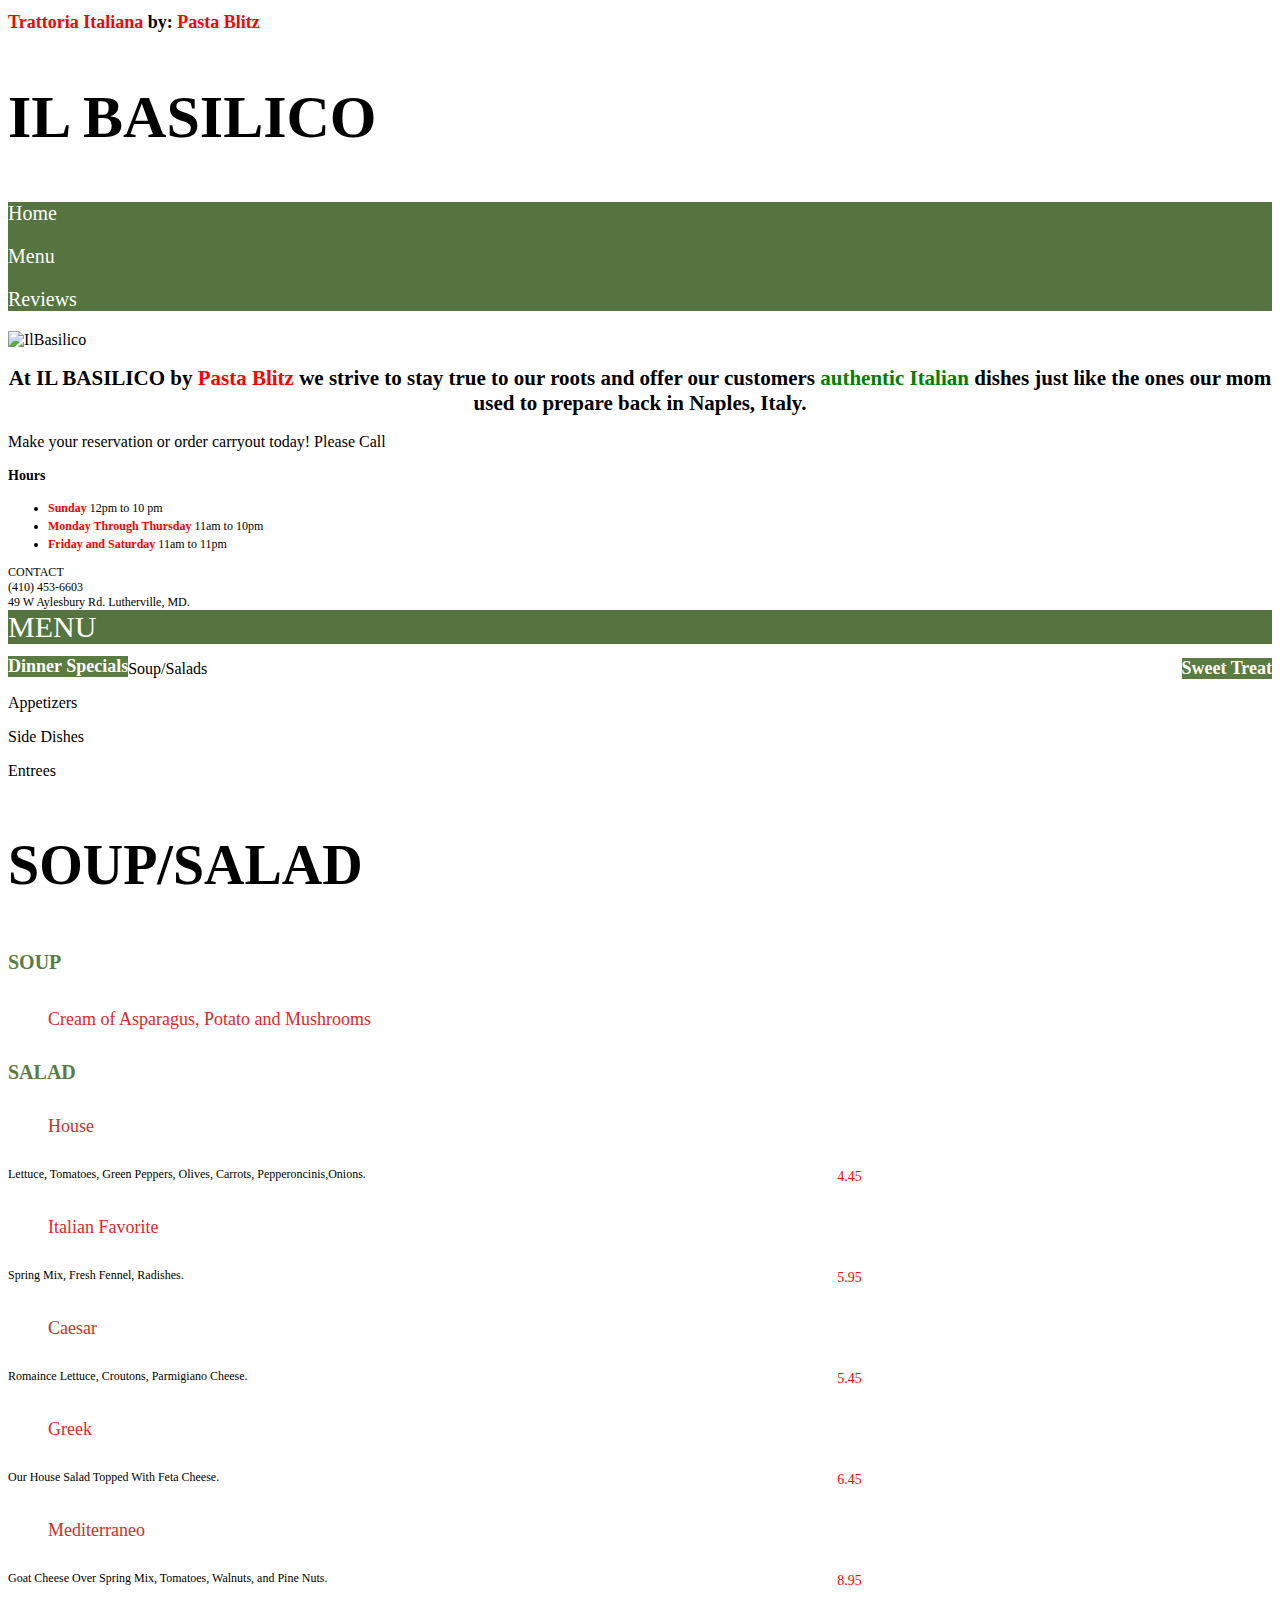
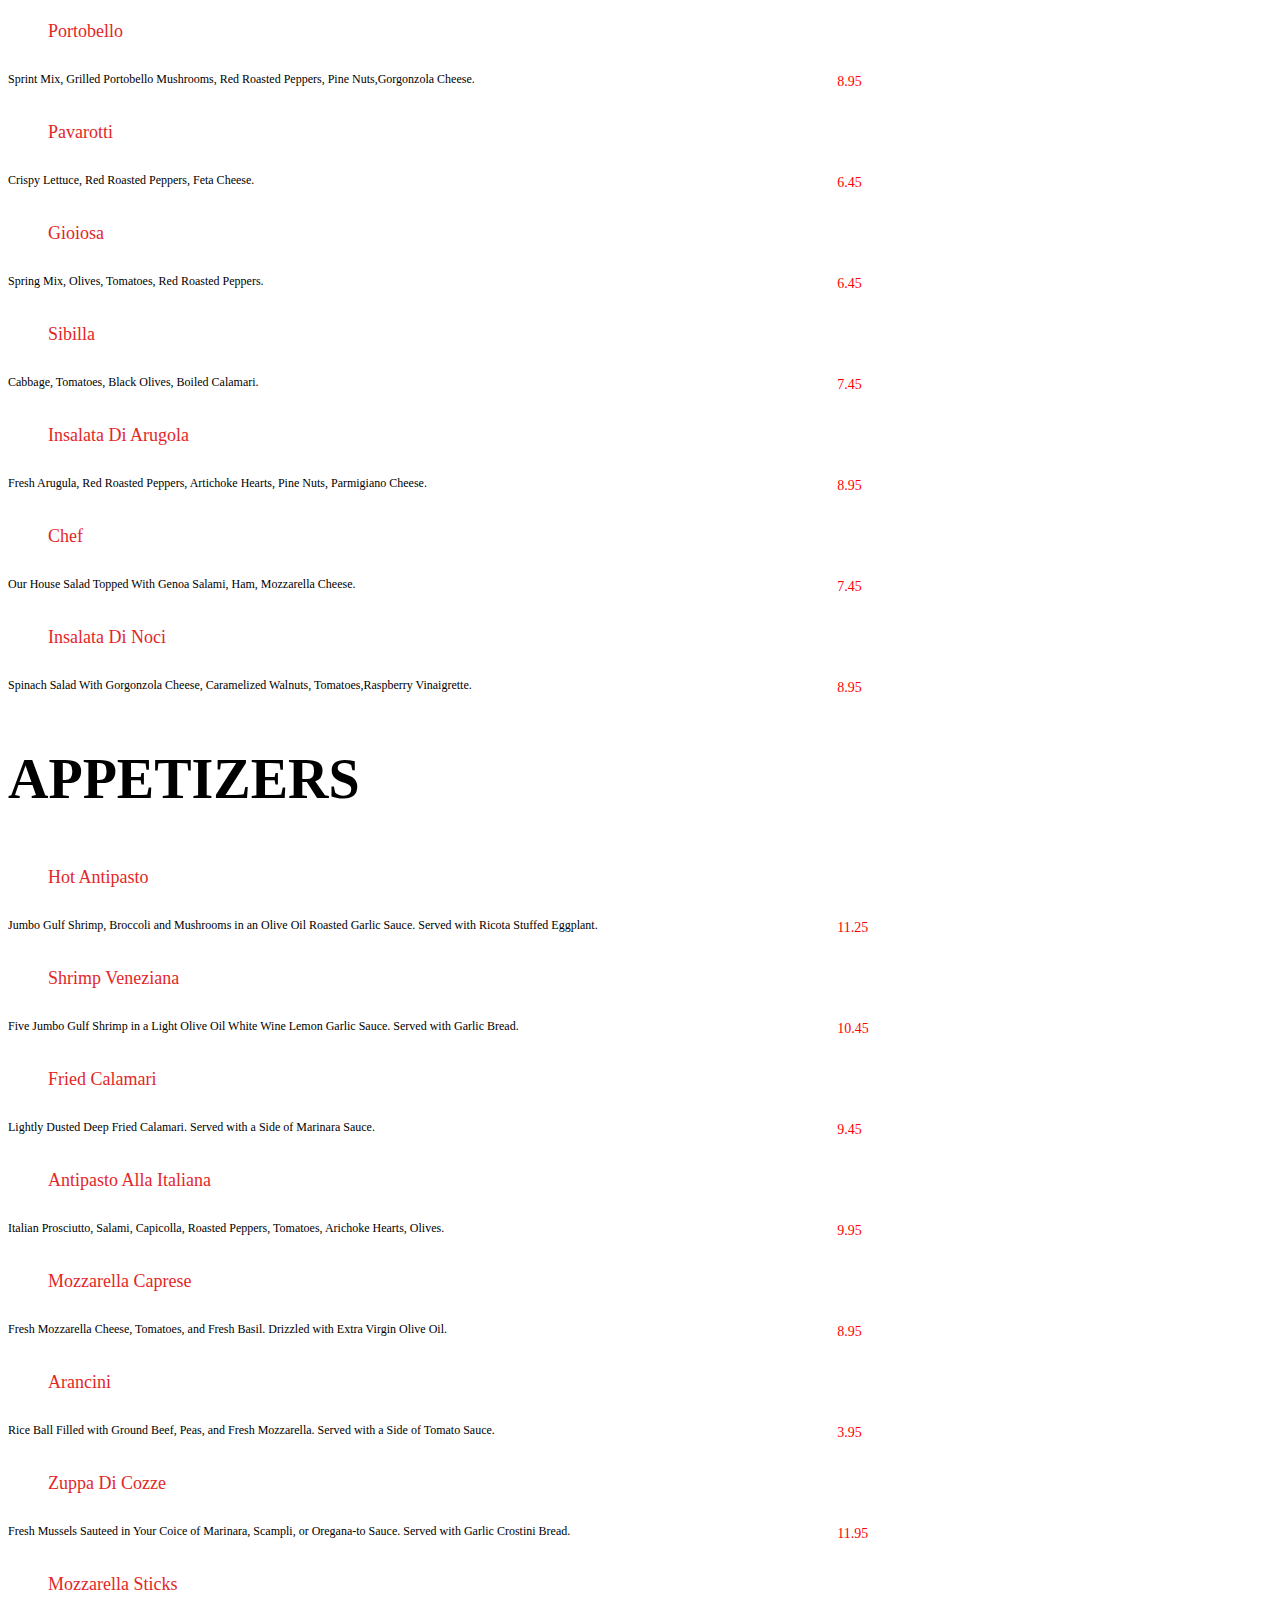
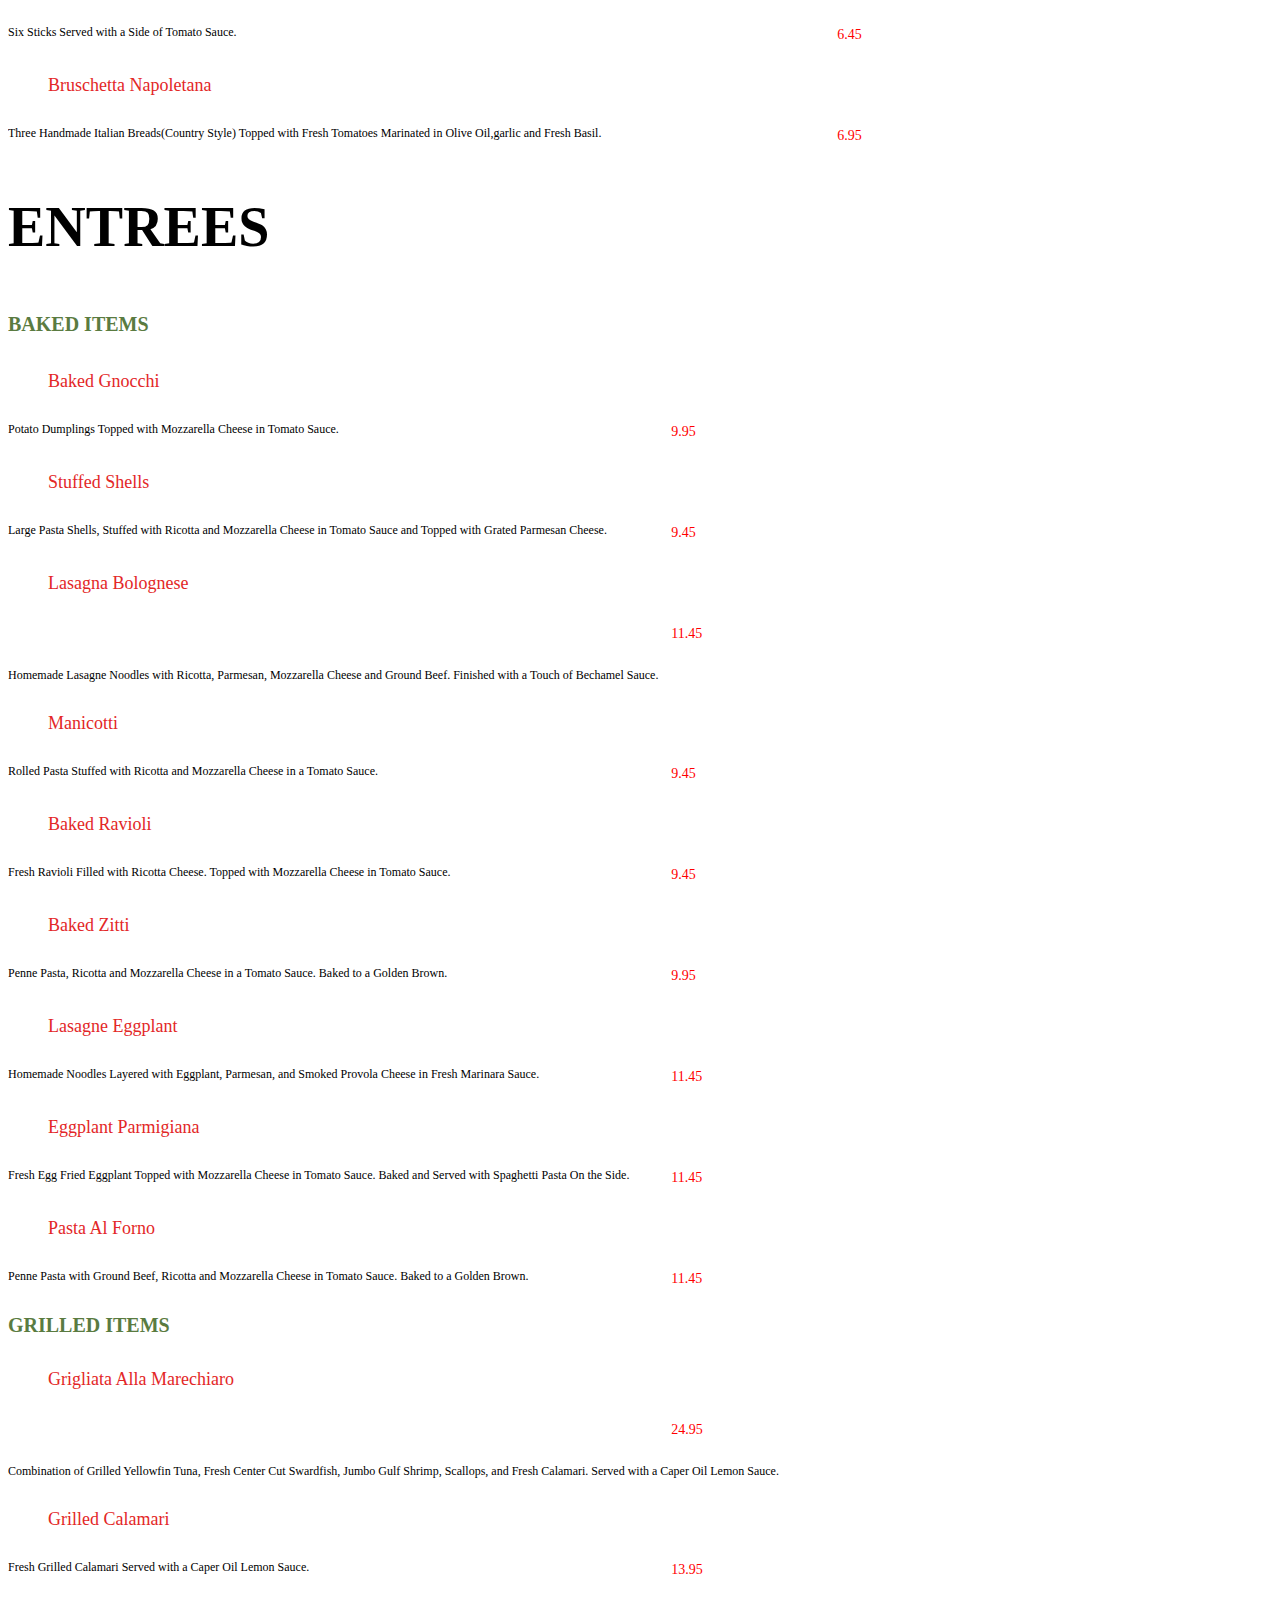
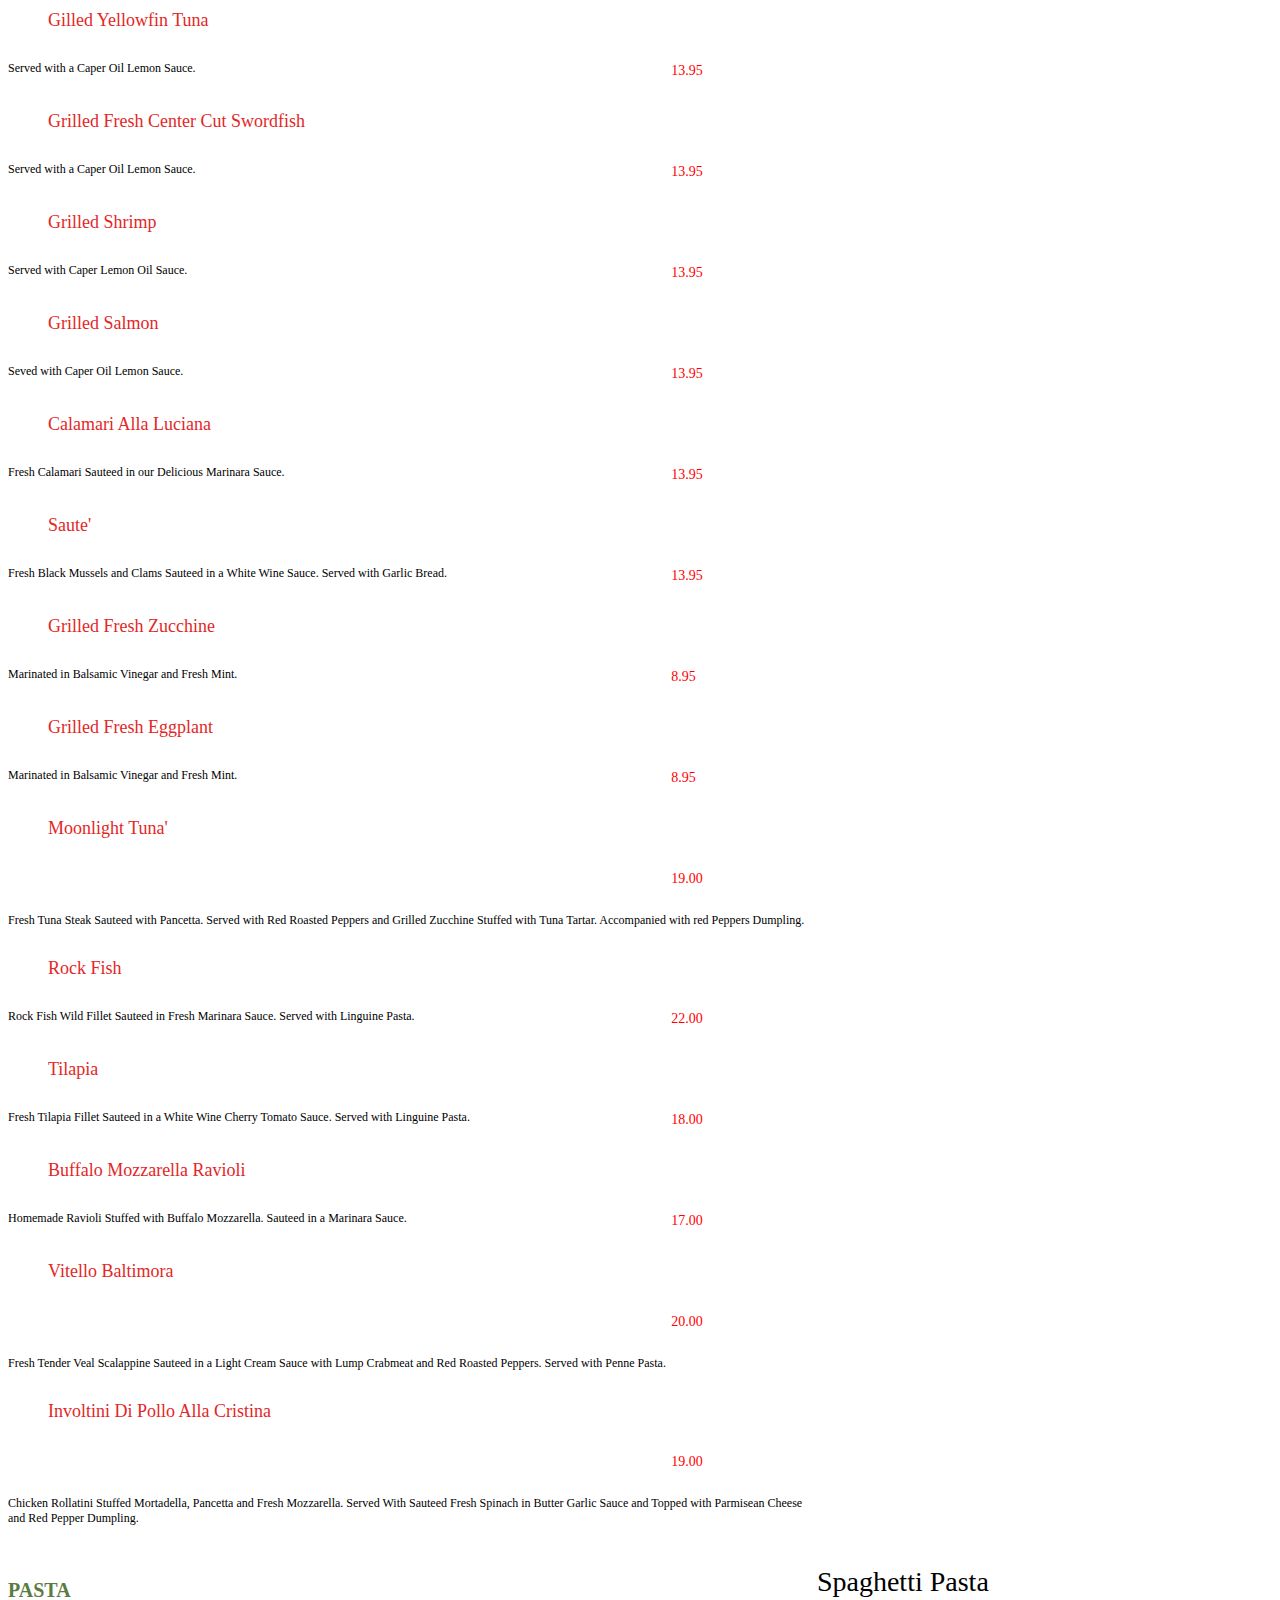
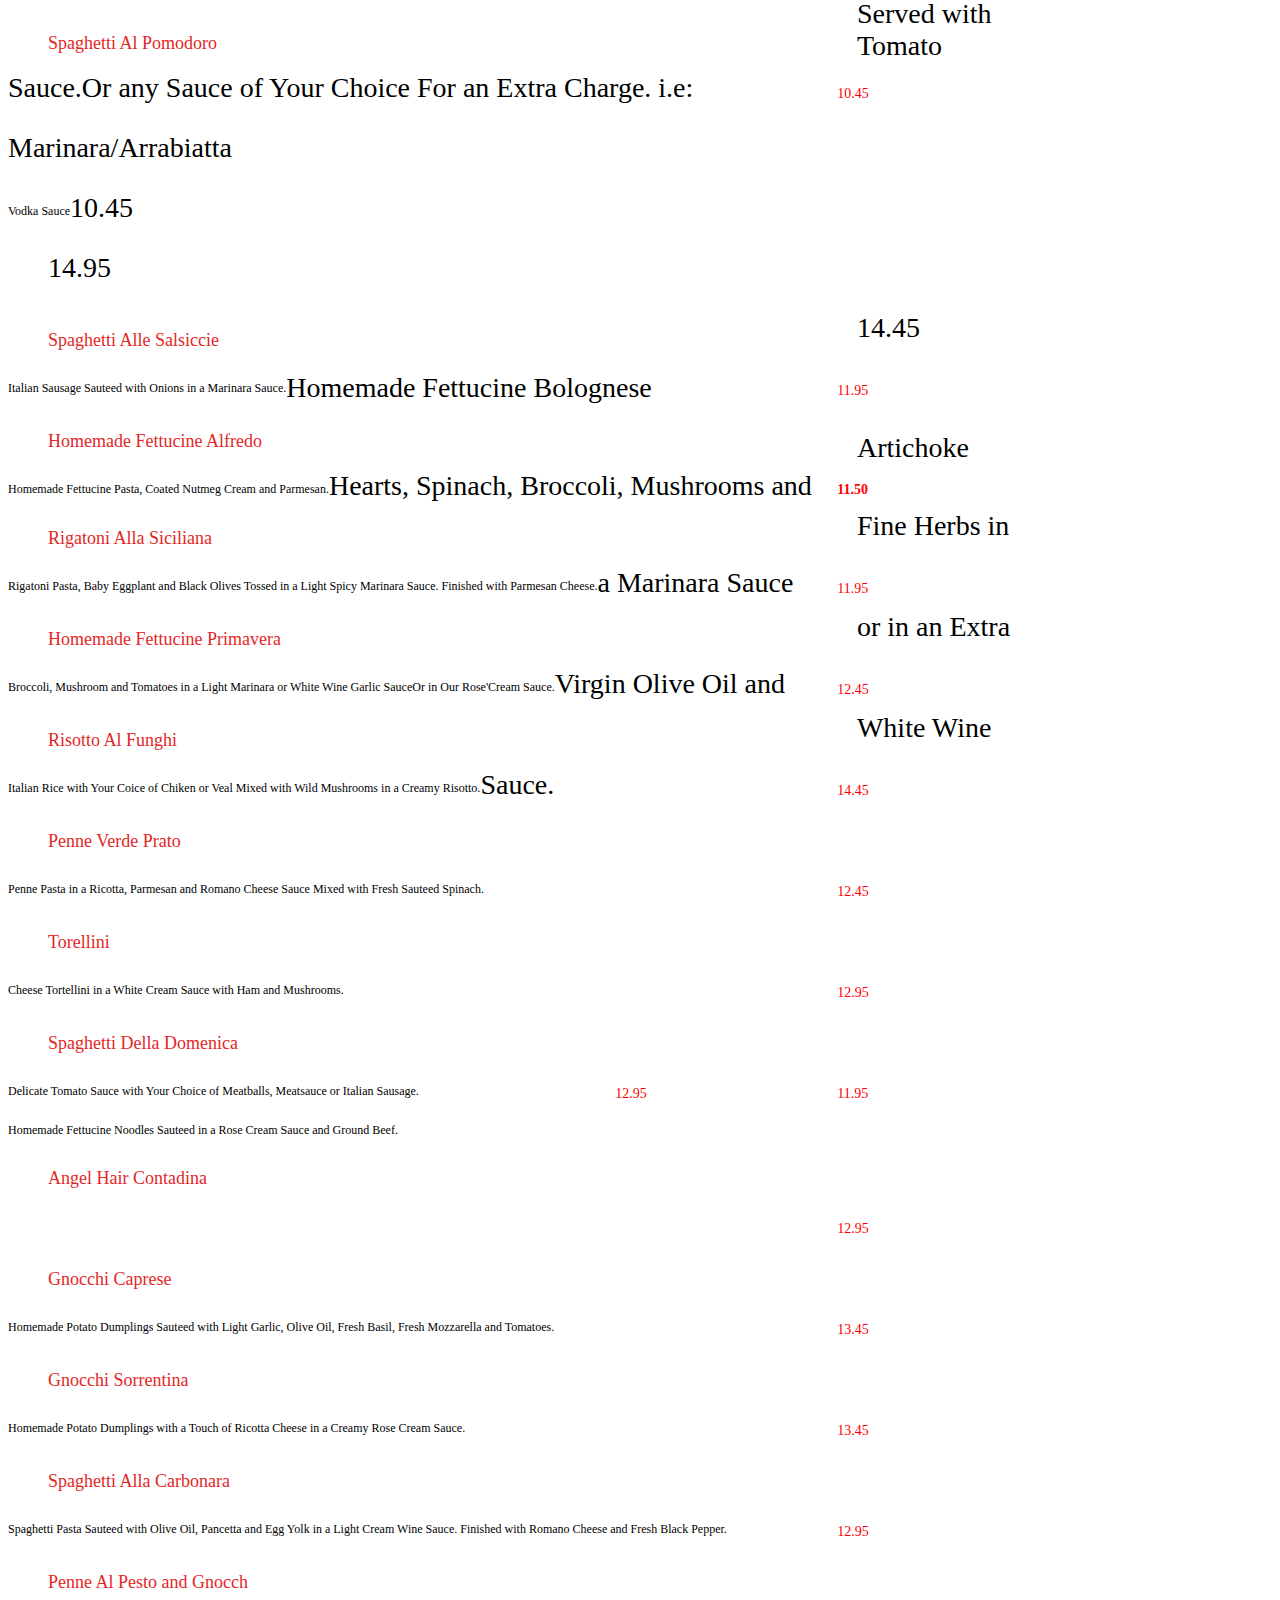
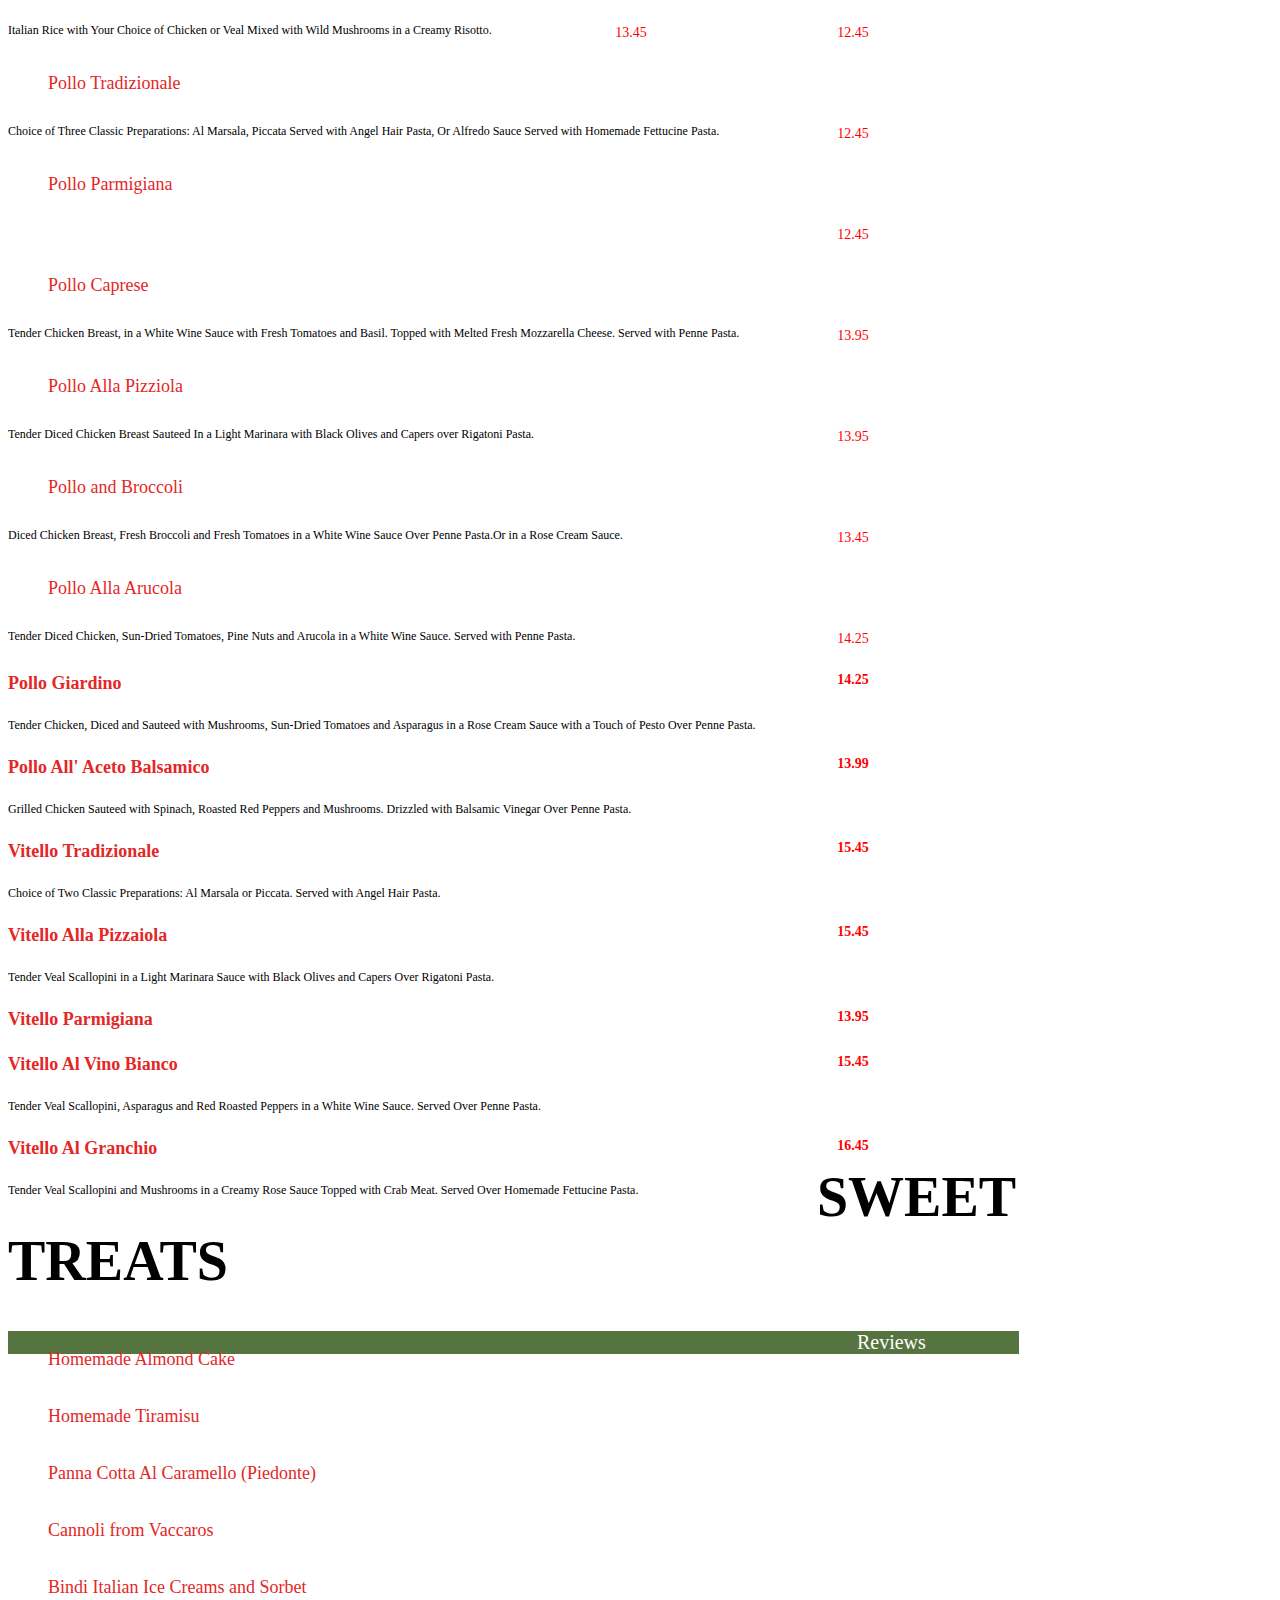
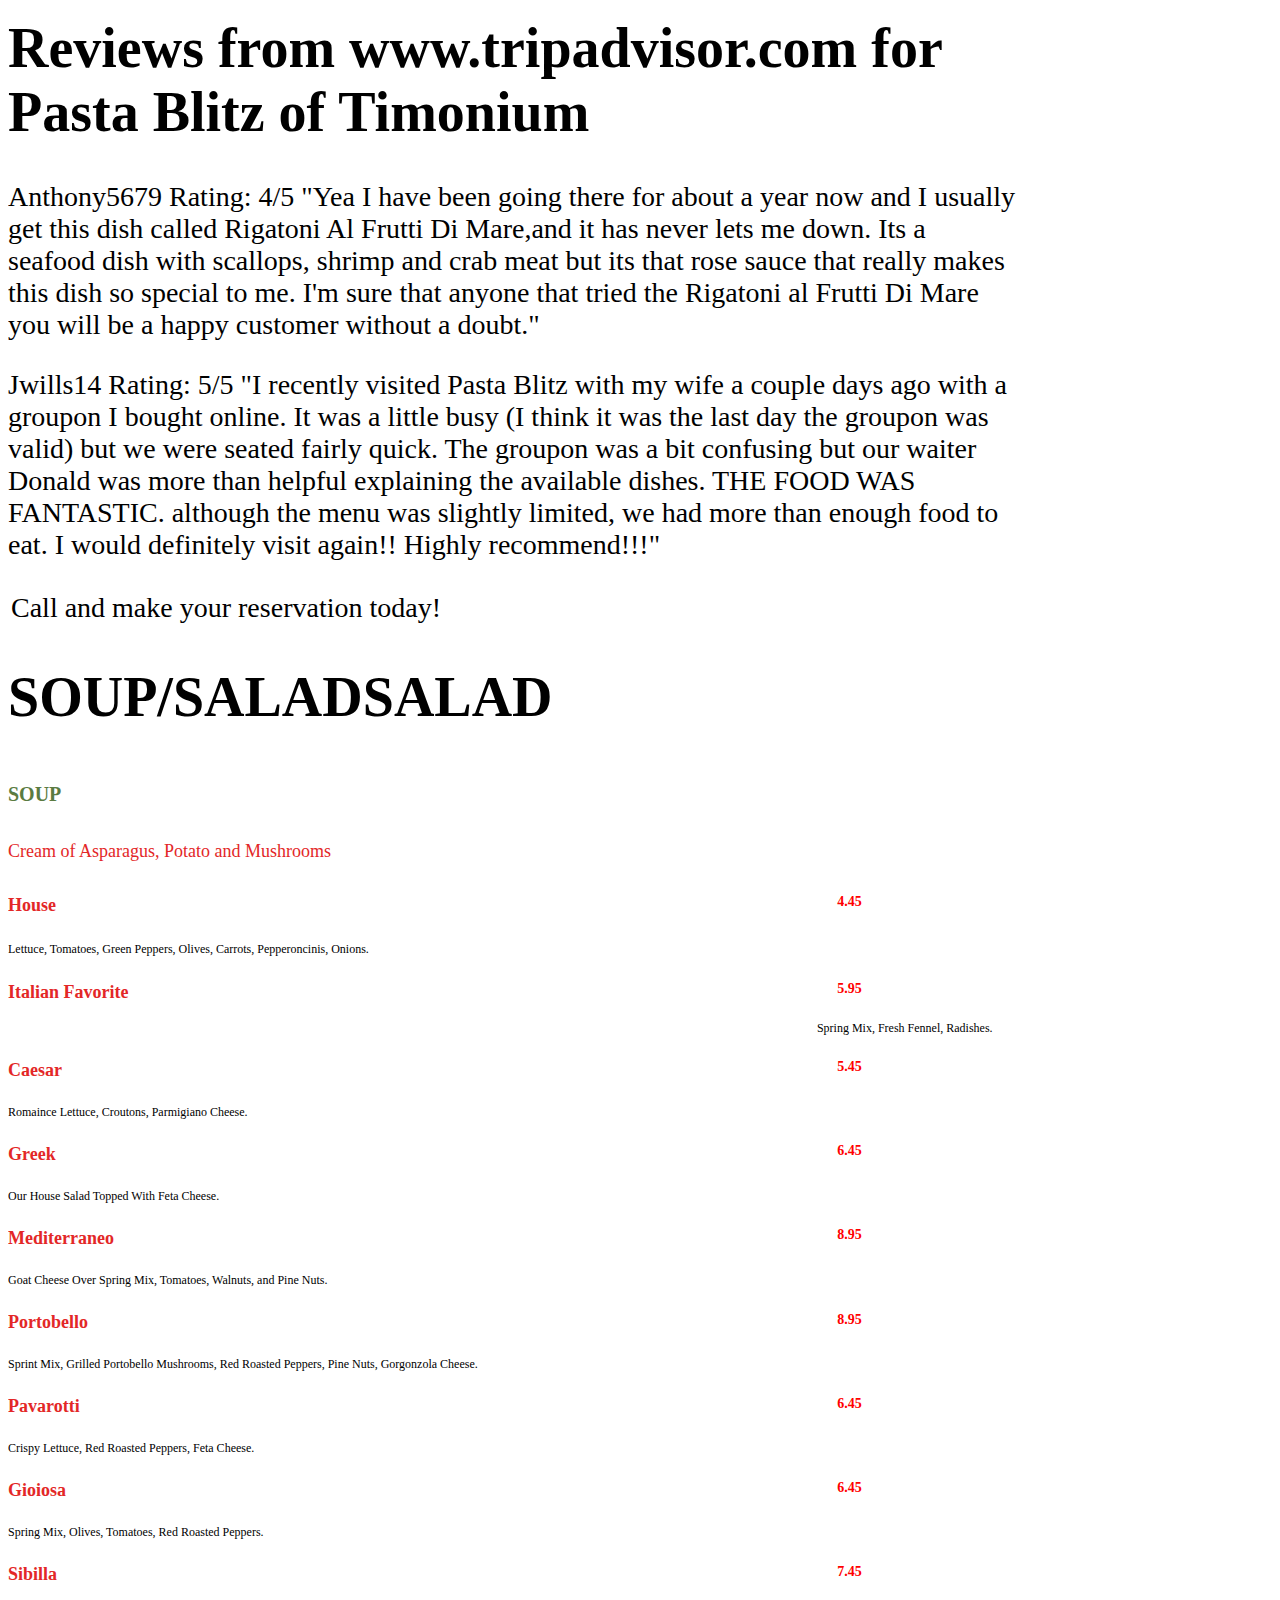
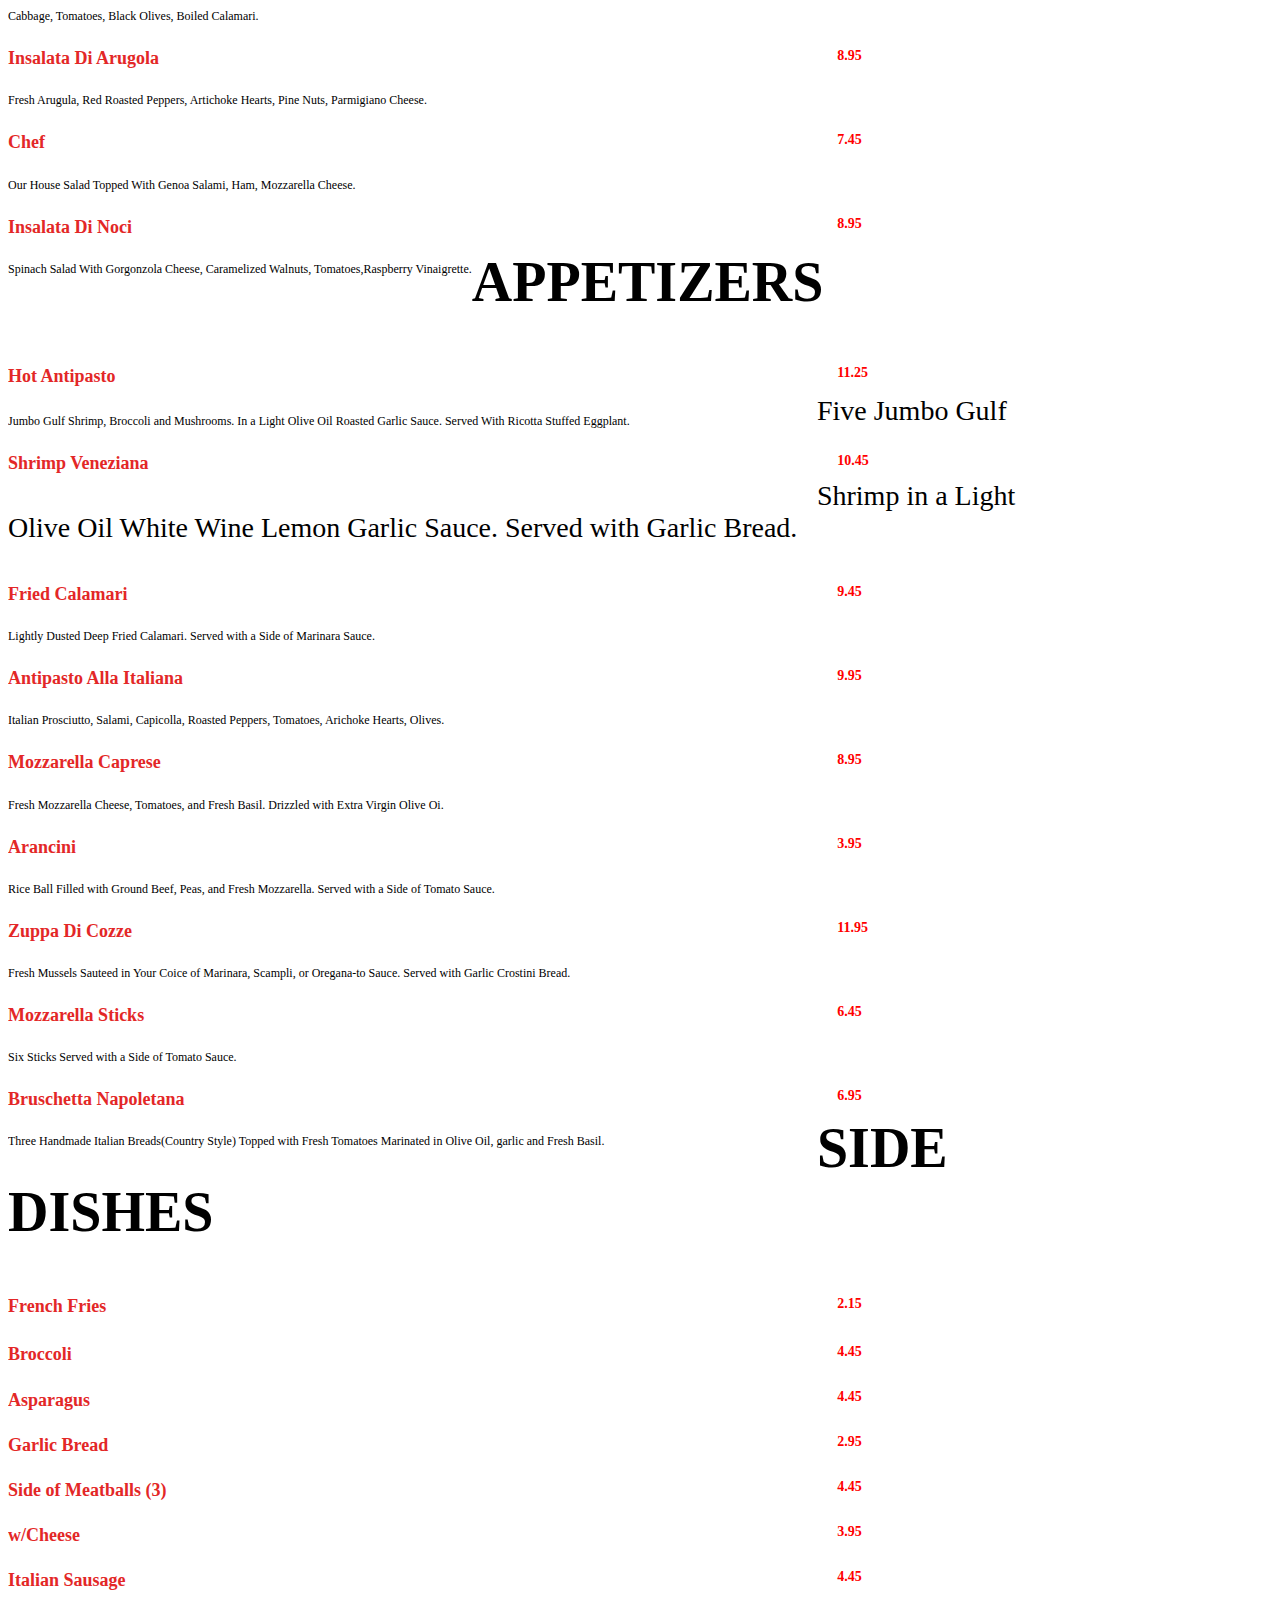
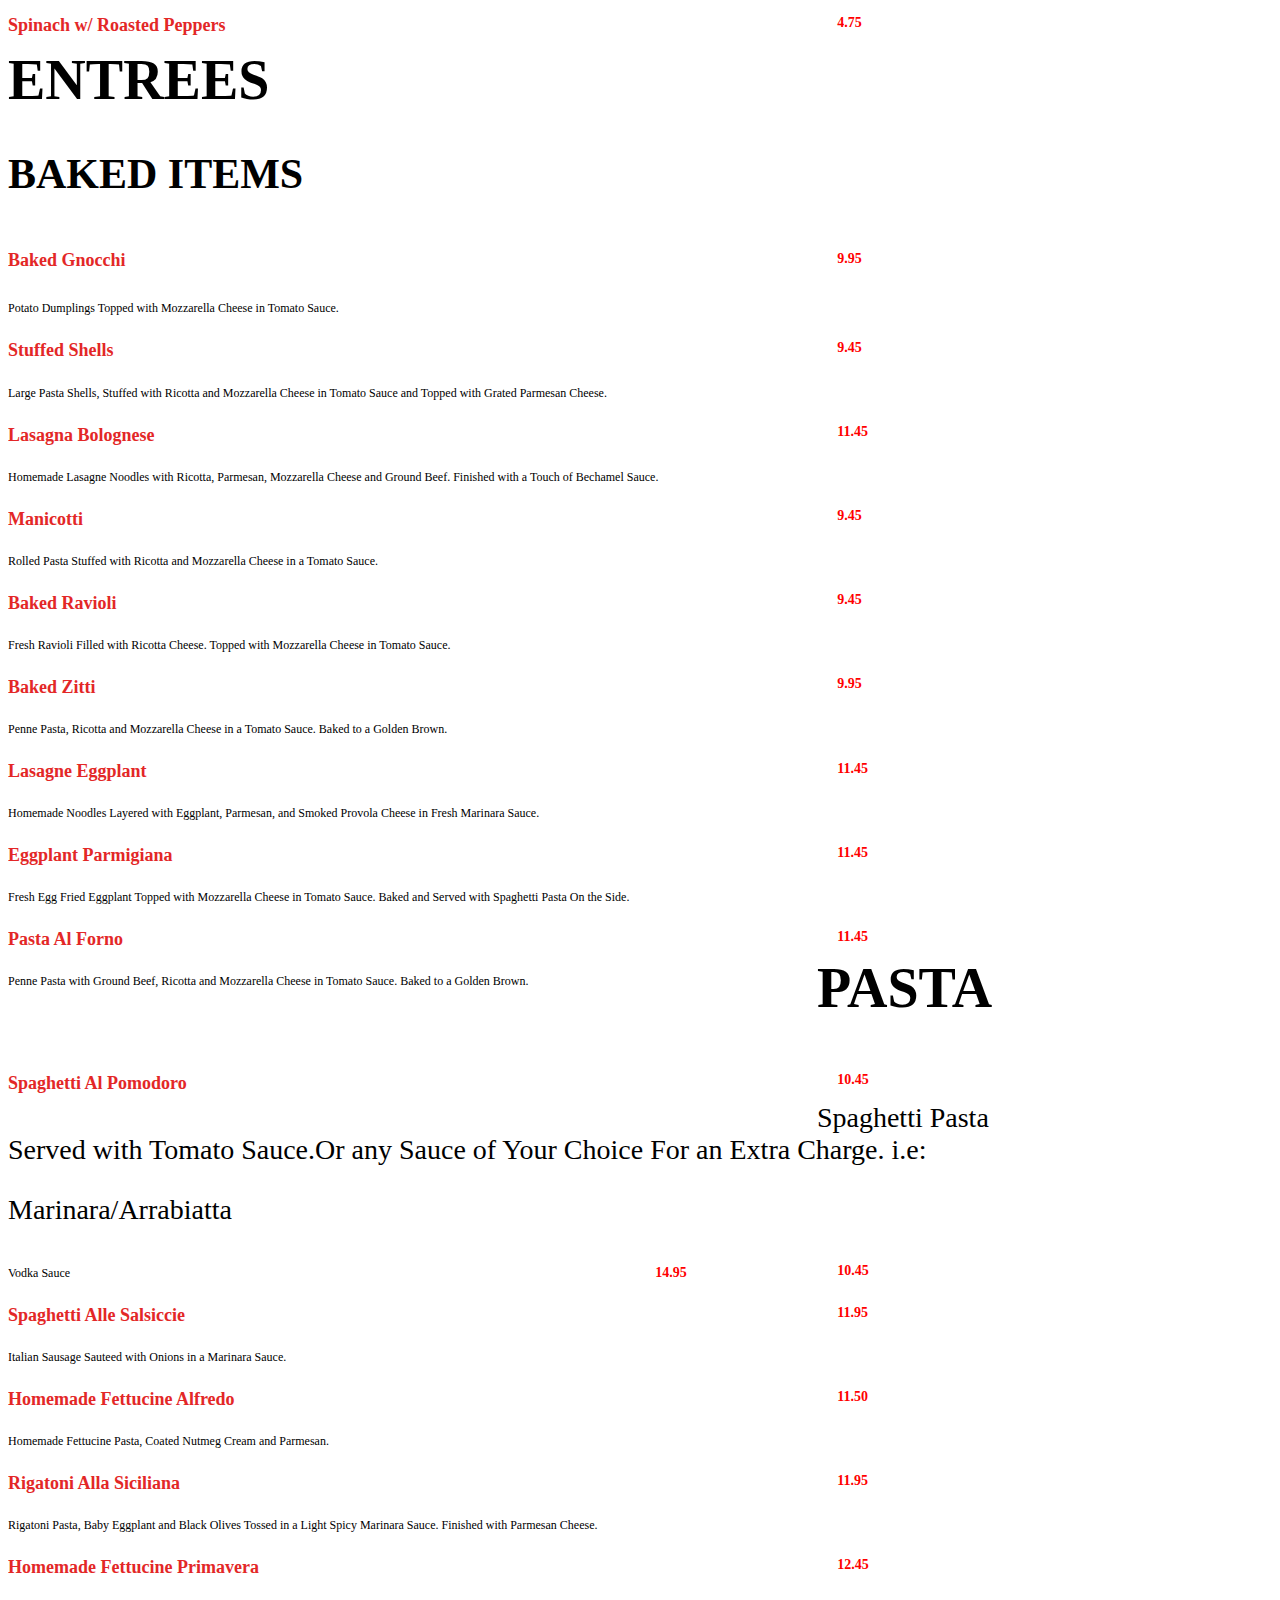
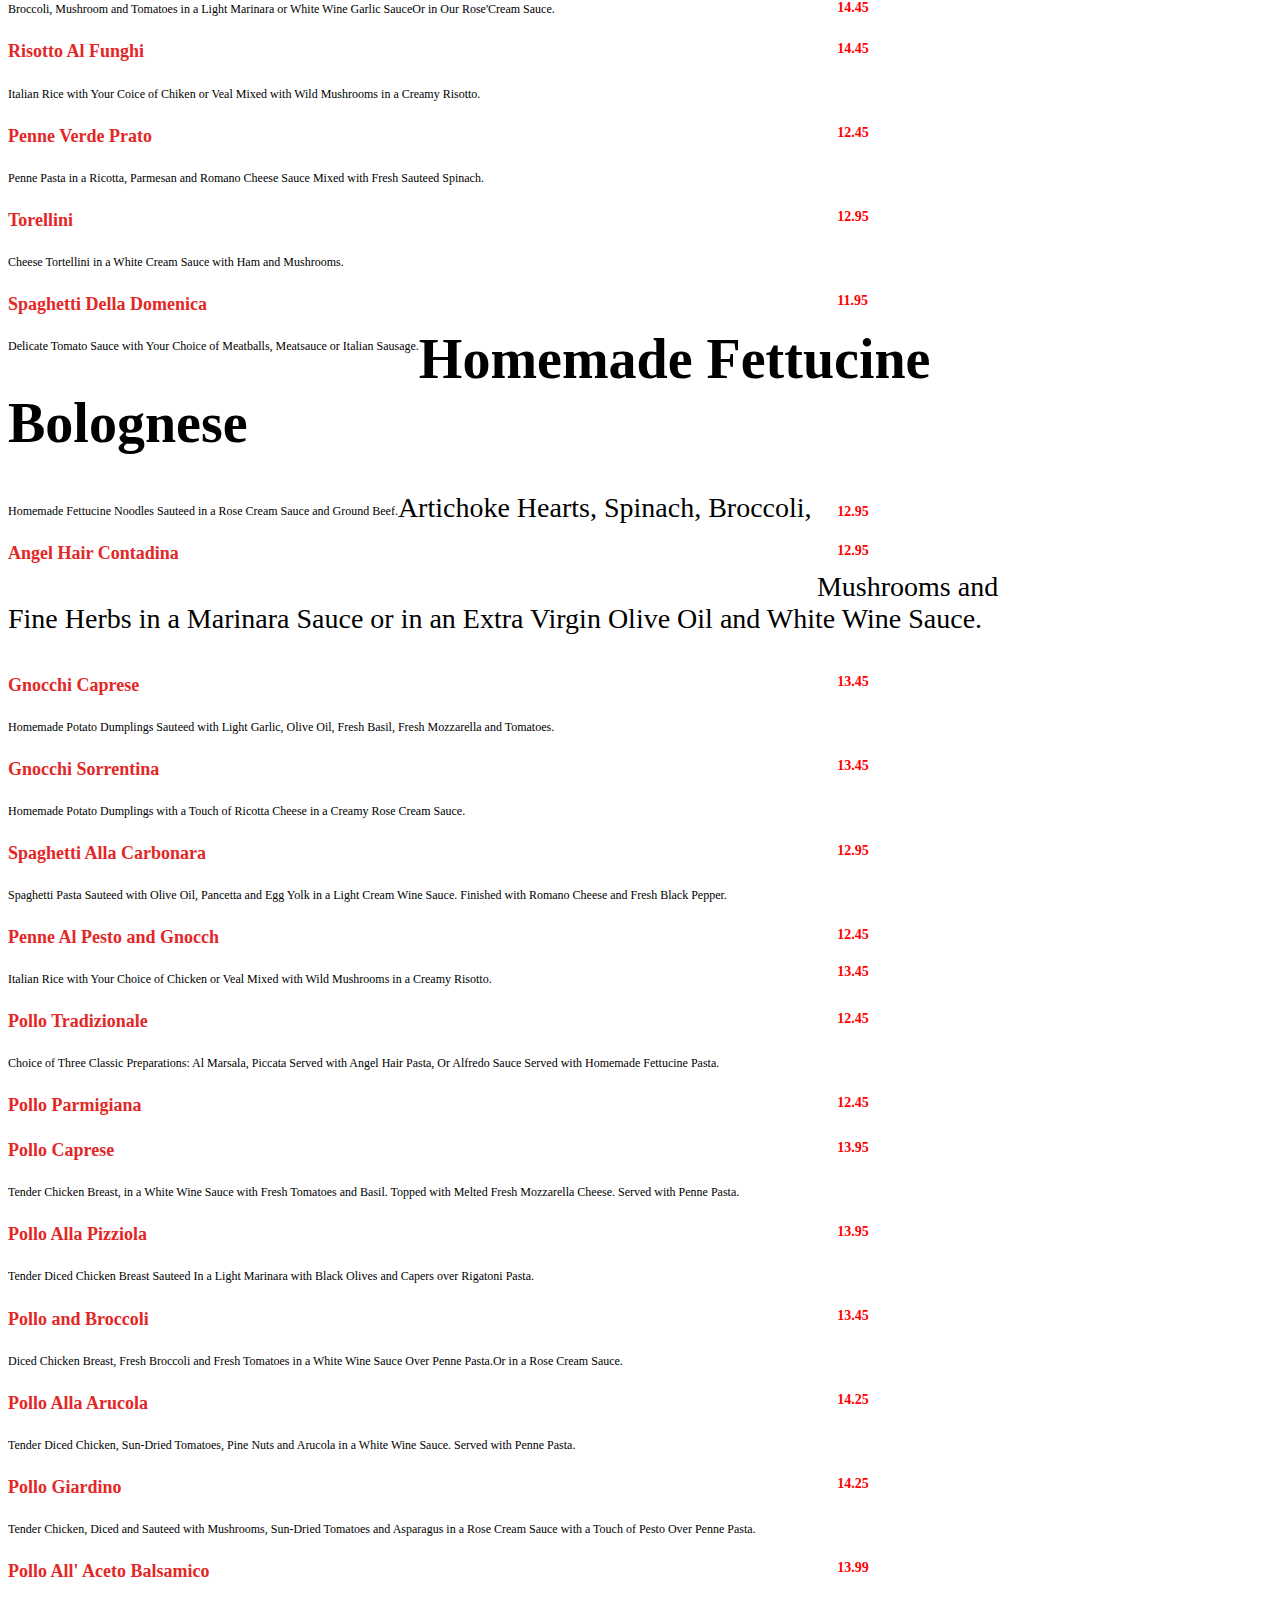
==== commit 2c2013a9: "css edits to menu" ====
--- a/index.html
+++ b/index.html
@@ -65,10 +65,10 @@
             <div id="address">49 W Aylesbury Rd. Lutherville, MD.</div>
         </div>
             
-            
-        <div class="toolbar">MENU</div>
-                     
-        <div class="specials"><h1>Dinner Specials</h1><h2>Sweet Treat</h2>
+       <div class="toolbar">  
+        <div class="menu_title">MENU</div>
+        <div class="specials"><h1>Dinner Specials</h1></div>
+        <div class="specials"><h2>Sweet Treat</h2></div>
         </div>
            
            
@@ -86,7 +86,7 @@
                 <h1 class= "food_groups">SOUP/SALAD</h1>
                 
                 <h2 class="food_subgroup" "menu_section"> SOUP</h2>
-                    <p class="menu_items"> Cream of Asparagus, Potato and Mushrooms</p>
+                    <ul class="menu_items"> Cream of Asparagus, Potato and Mushrooms</ul>
                 
                 <h1 class="food_subgroup" "menu_section"> SALAD</h1>
                     <ul class="menu_items">House</ul>
@@ -150,8 +150,10 @@
                         </p>  
                 
                 
-               <h1 class="food_groups" "menu_section">APPETIZERS</h1>
                     
+                 <div id="entrees" class="menu_section">
+                    <h1 class="Food_groups" "menu section">APPETIZERS</h1>
+                 </div>
                 
                     <ul class="menu_items">Hot Antipasto</ul>
                         <ul class="price">11.25</ul>
@@ -195,7 +197,7 @@
                             
                     <ul class="menu_items">Bruschetta Napoletana</ul>
                         <ul class="price">6.95</ul>
-                        <p class="food_detail">Three Handmade Italian Breads(Country Style) Topped with Fresh Tomatoes Marinated in Olive Oil,                                 garlic and Fresh Basil.
+                        <p class="food_detail">Three Handmade Italian Breads(Country Style) Topped with Fresh Tomatoes Marinated in Olive Oil,garlic and Fresh Basil.
                         </p>
                             
                         
@@ -309,13 +311,13 @@
                      
                      <ul class="menu_items">Moonlight Tuna'</ul>
                          <ul class="price"> 19.00</ul>  
-                         <p class="food_detail">Fresh Tuna Steak Sauteed with Pancetta. Served with Red Roasted Peppers  and Grilled Zucchine Stuffed with Tuna Tartar. Accompanied with red Peppers Dumpling.</p>   
+                         <p class="food_detail">Fresh Tuna Steak Sauteed with Pancetta. Served with Red Roasted Peppers and Grilled Zucchine Stuffed with Tuna Tartar. Accompanied with red Peppers Dumpling.</p>   
 
                      <ul class="menu_items"> Rock Fish</ul>
                          <ul class="price">22.00</ul>  
                          <p class="food_detail">Rock Fish Wild Fillet Sauteed in Fresh Marinara Sauce. Served with Linguine Pasta.</p>
                      
-                     <ul class="menu_item">Tilapia</ul>
+                     <ul class="menu_items">Tilapia</ul>
                          <ul class="price">18.00</ul>  
                          <p class="food_detail">Fresh Tilapia Fillet Sauteed in a White Wine Cherry Tomato Sauce. Served with Linguine Pasta.</p>
 
@@ -323,7 +325,7 @@
                          <ul class="price">17.00</ul>   
                           <p class="food_detail">Homemade Ravioli Stuffed with Buffalo Mozzarella. Sauteed in a Marinara Sauce.</p>   
             
-                     <ul class="menu _items"> Vitello Baltimora</ul>
+                     <ul class="menu_items"> Vitello Baltimora</ul>
                          <ul class="price"> 20.00</ul> 
                          <p class="food_detail">Fresh Tender Veal Scalappine Sauteed in a Light Cream Sauce with Lump Crabmeat and Red Roasted Peppers. Served with Penne Pasta.</p>
                         
--- a/css/main.css
+++ b/css/main.css
@@ -35,22 +35,68 @@
 	color: red;
 }
 
+.menu_title {
+	font-size: 30px;
+	float: center;
+}
+.specials h1{
+	color: #ffffff;
+	font-size: 18px;
+	float:left;
+	background-color: #5a7b41;
+	
+}
+
+.specials h2{
+	color: white;
+	font-size:18px;
+	float:right;
+	background-color: #5a7b41;
+	
+}
+
 .menu_section {
 	overflow: hidden; // this clears floats
+	float: left;
+	width:80%;
+	color:black;
+	font-size: 28px
 }
-.food_groups food_subgroup menu_items food_detail 
-{
+
+.food_groups food_subgroup menu_items food_detail {
 	float: left;
 	width: 80%;
+	color:black;
+	font-size:24px;
 }
+.food_groups {
+	float:left;
+	color:black
+	font-size:24px;
+}
+.food_groups menu_section{
+	align: left;
+}
+
 .food_subgroup {
 		float: left;
-		width:80%
+		width:80%;
+		color:#5a7b41;
+		font-size: 20px;
 }
 
 .price {
 	float: right;
 	width: 18%;
+	color:red;
+	font-size: 14px;
+}
+
+.menu_items {
+	float: left;
+	width: 80%;
+	color: #e32727;
+	font-size: 18px;
 }
 
 
@@ -72,5 +118,14 @@
 
 .toolbar {
 	background-color:#56743f;font-size: 20px;
+	color:White;
 }
 
+
+
+
+.food_detail {
+	color:black;
+	font-size: 12px;
+	float:left;
+}
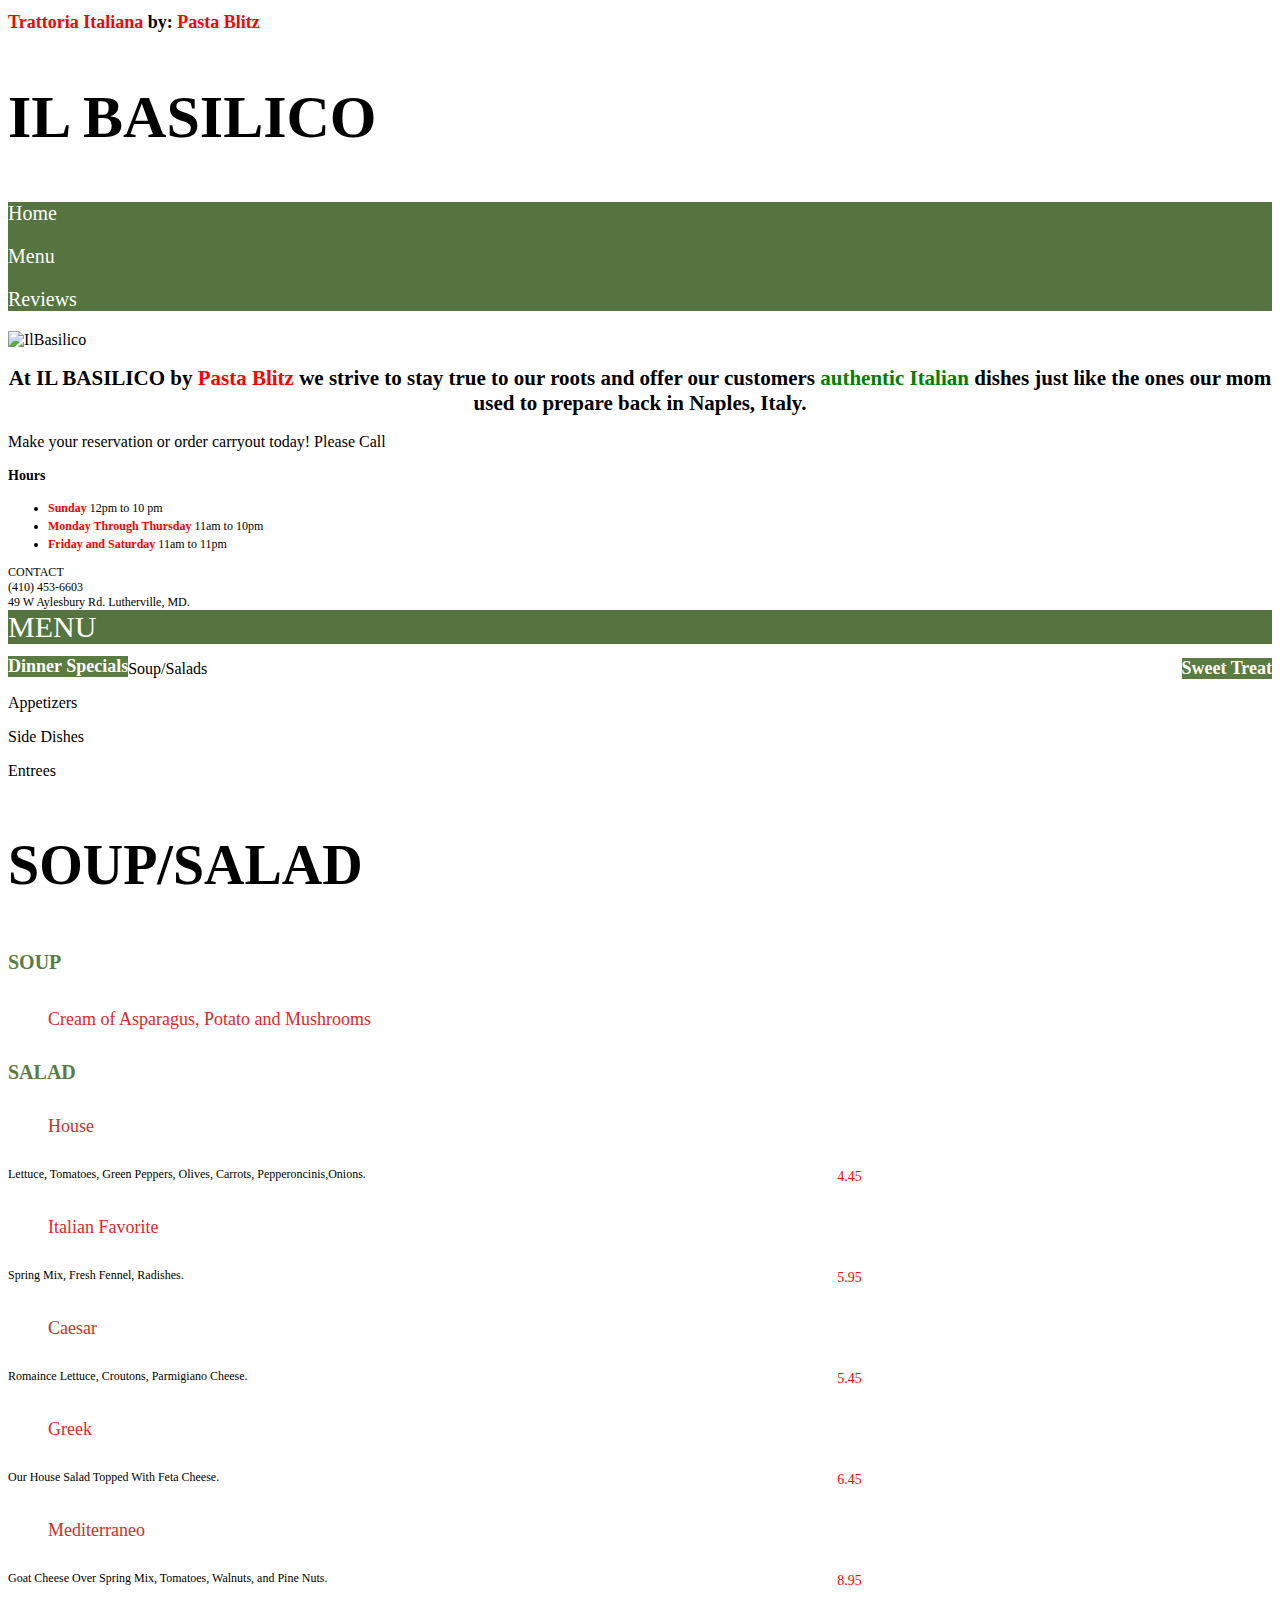
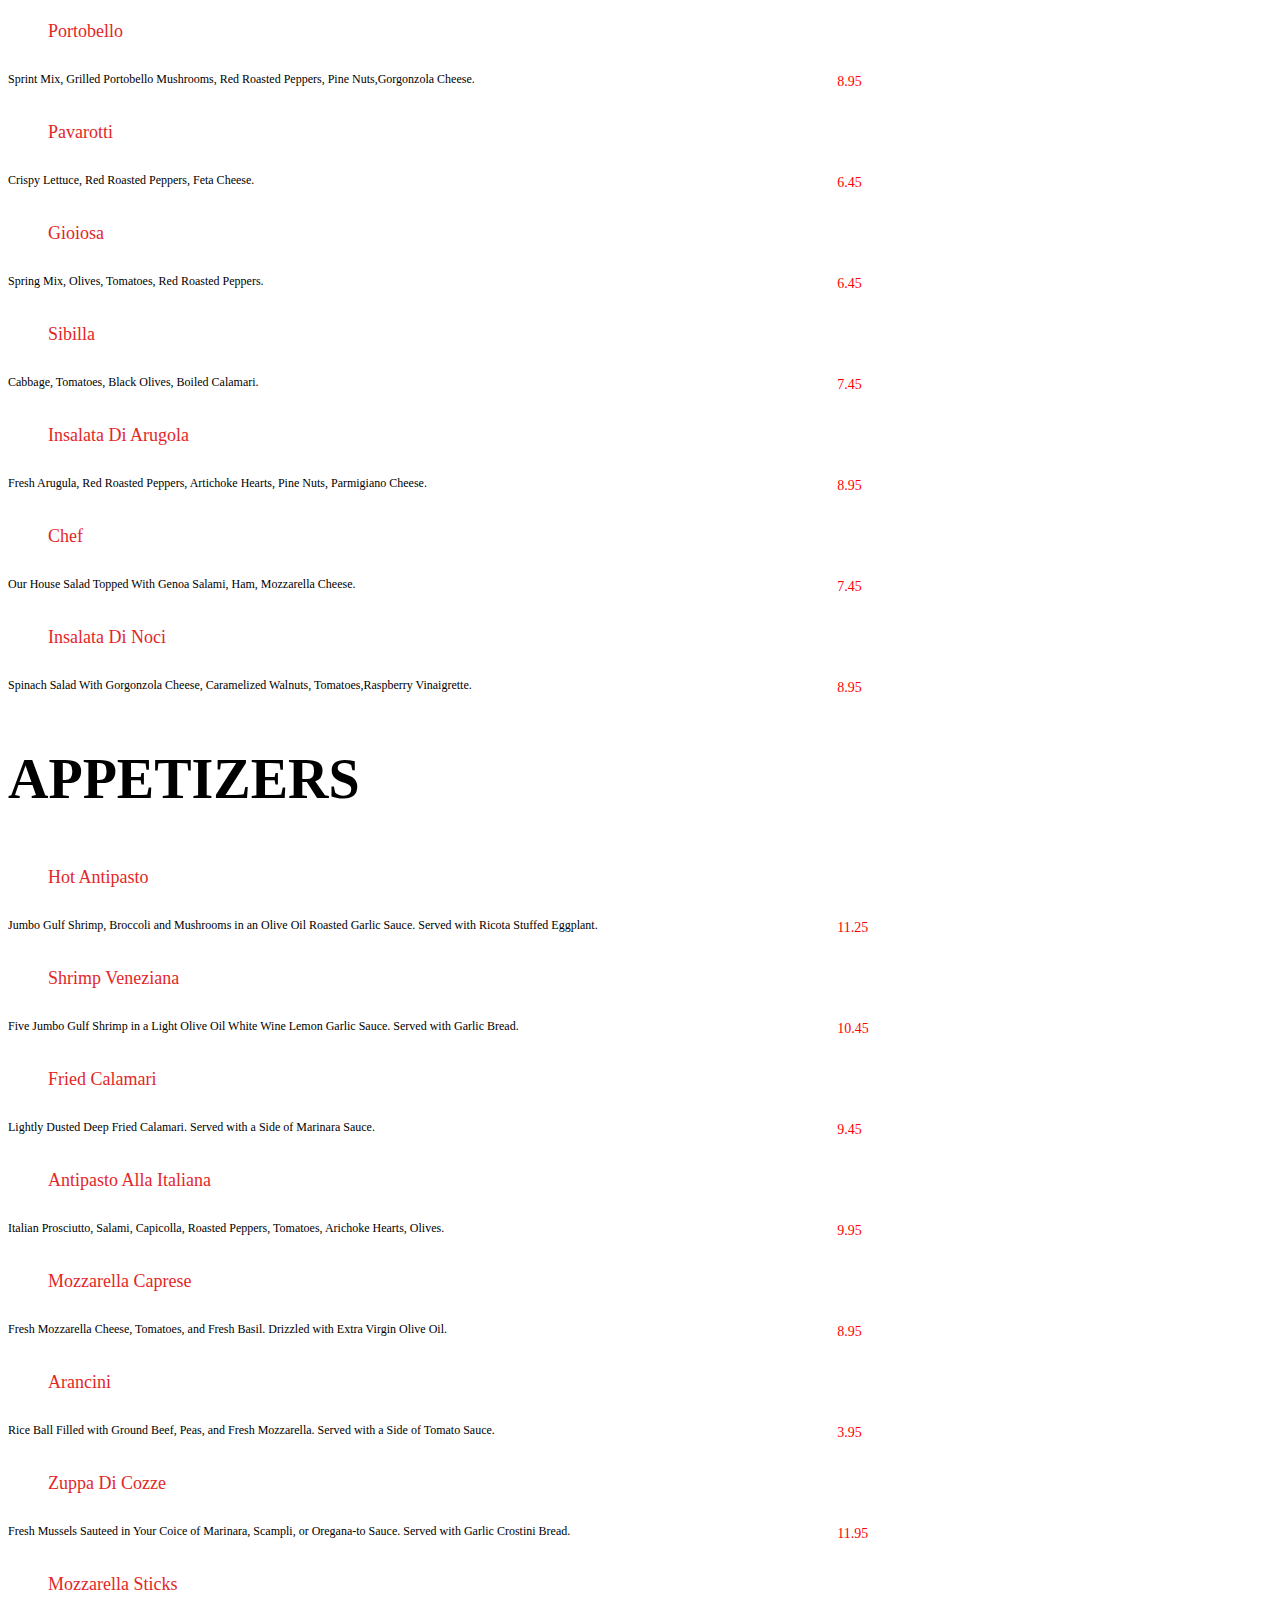
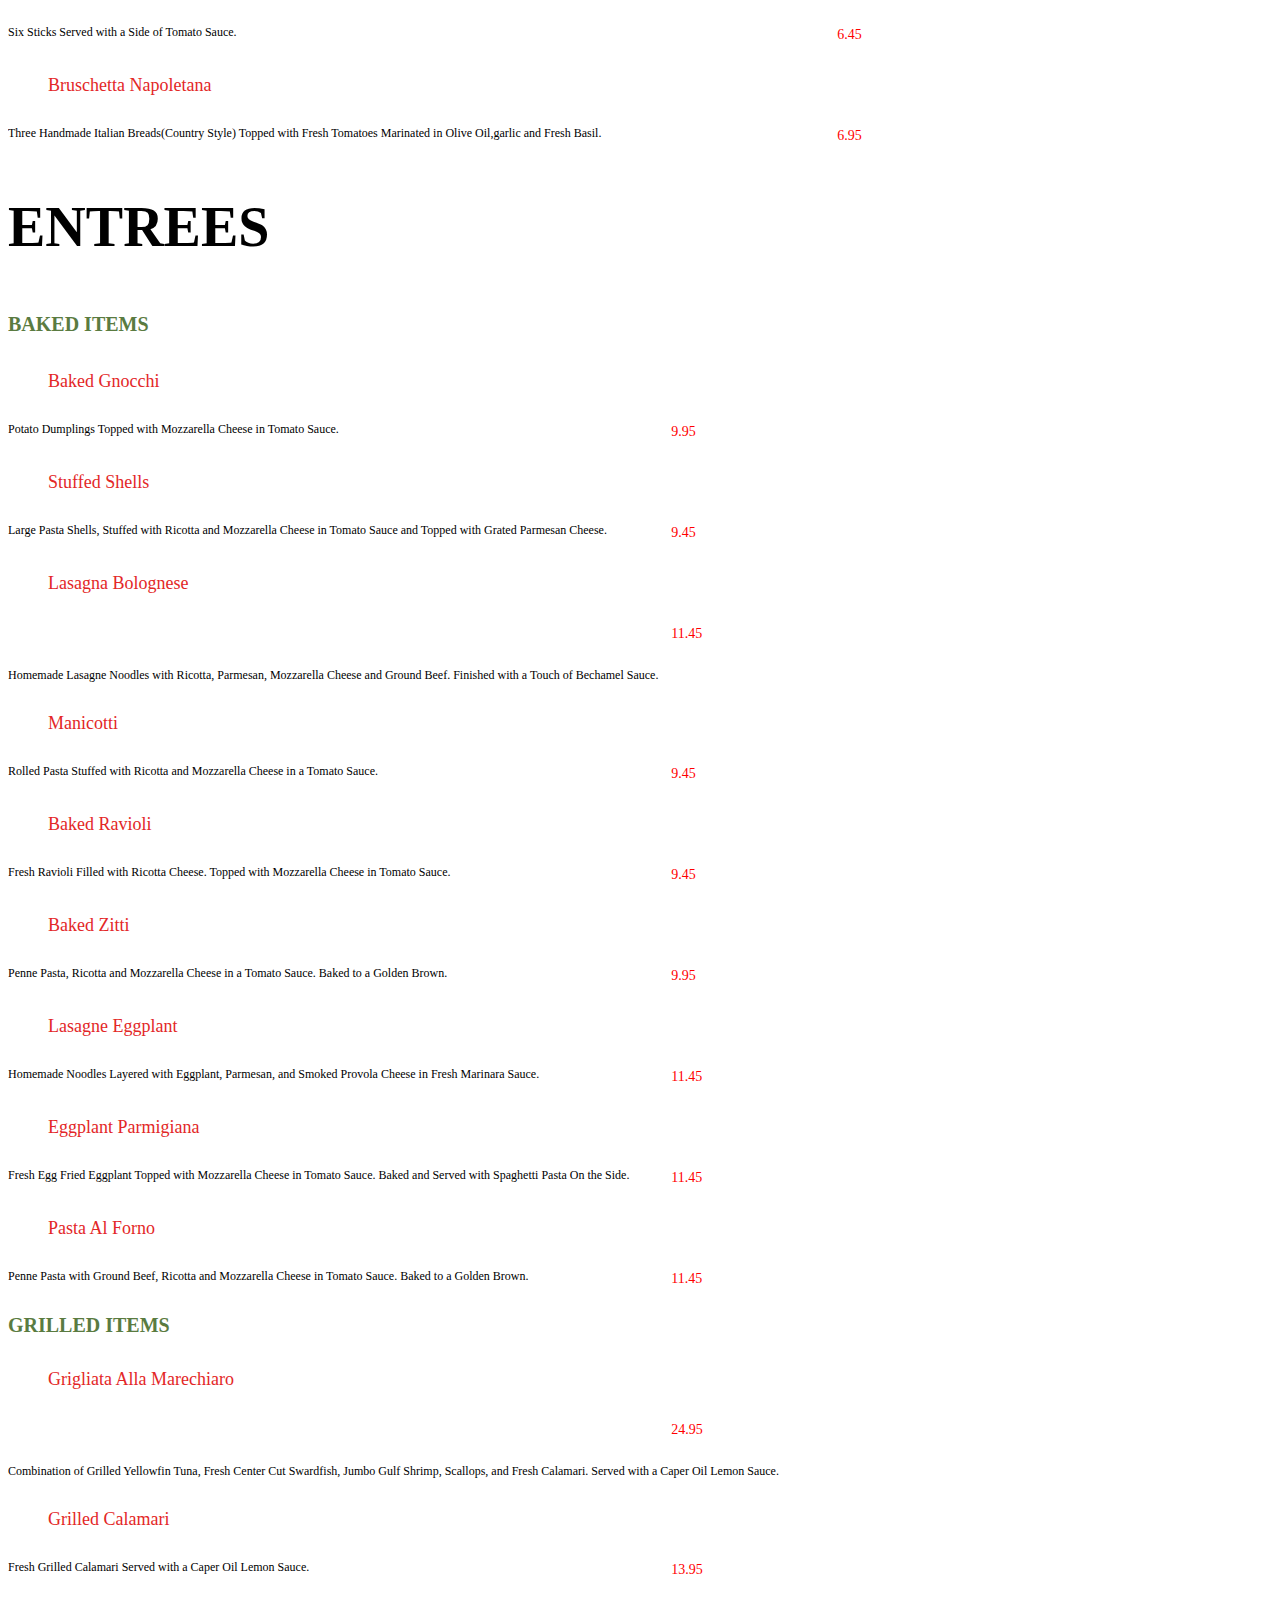
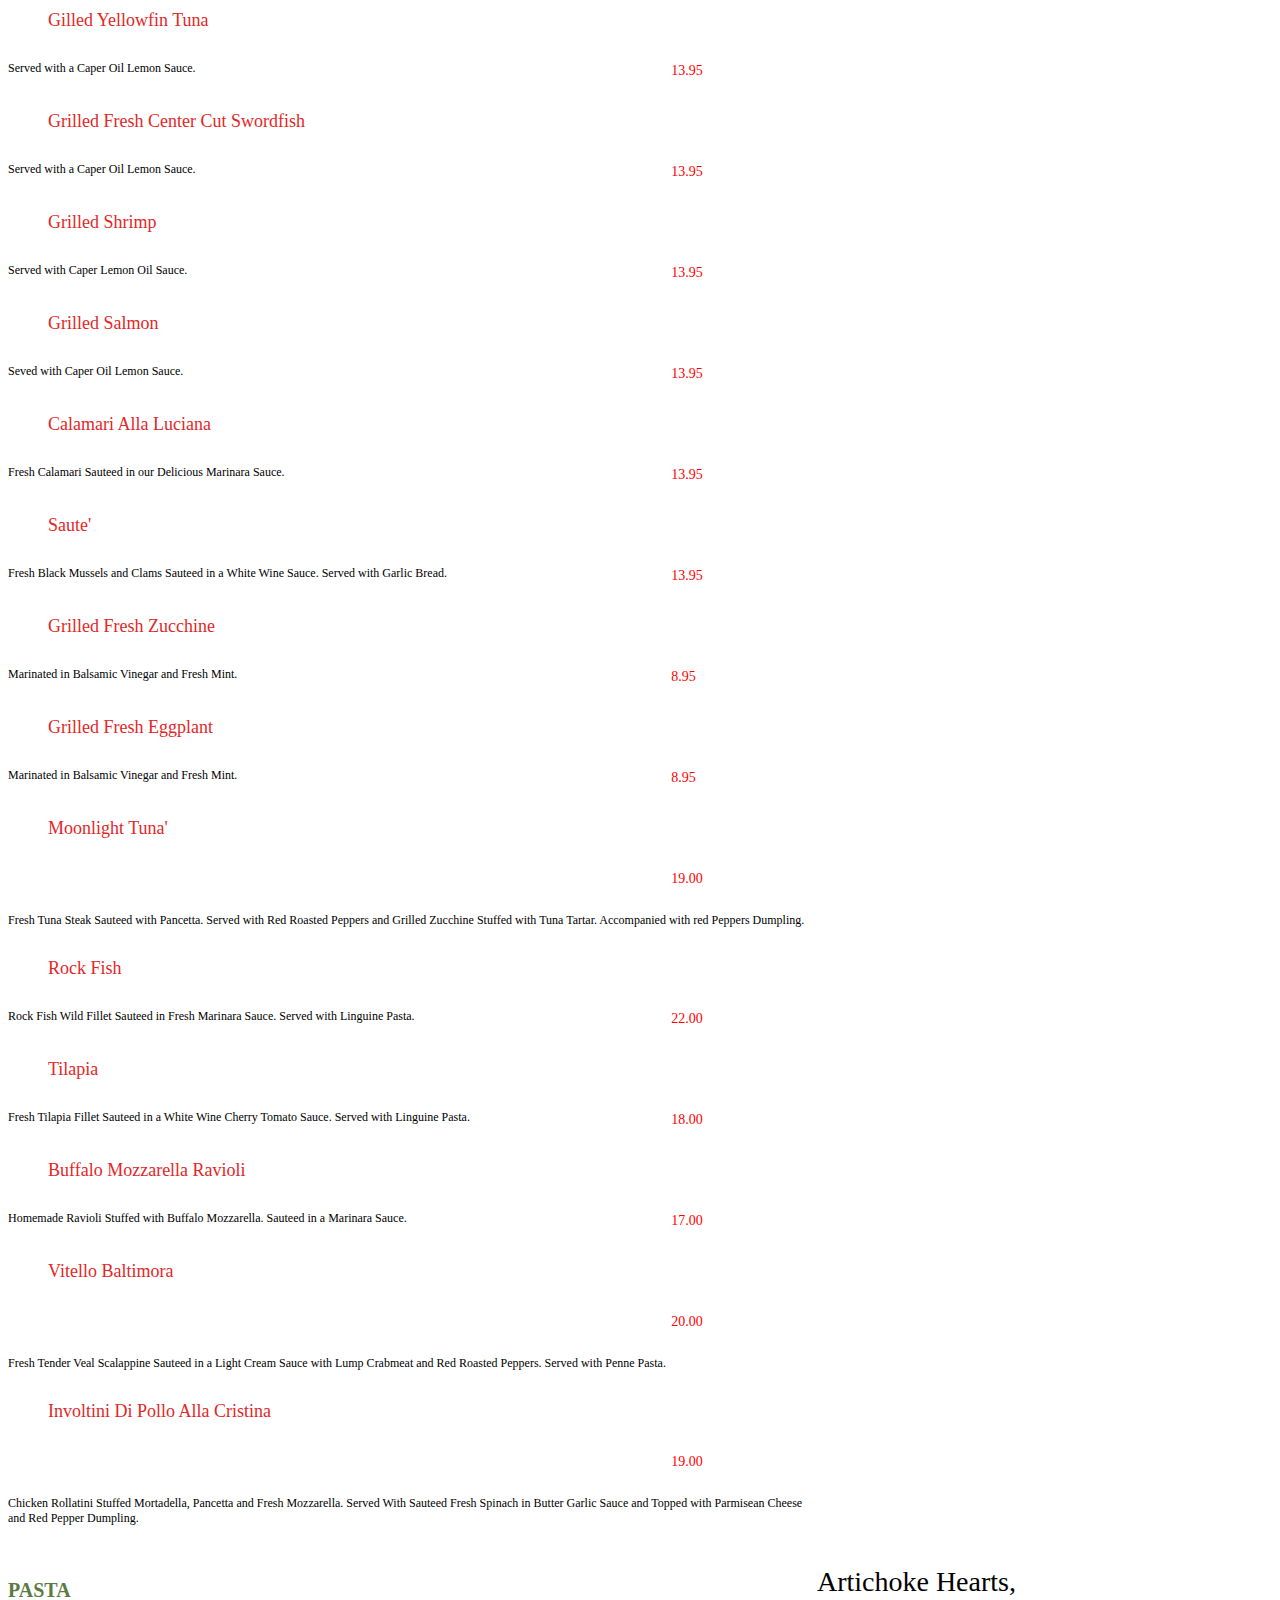
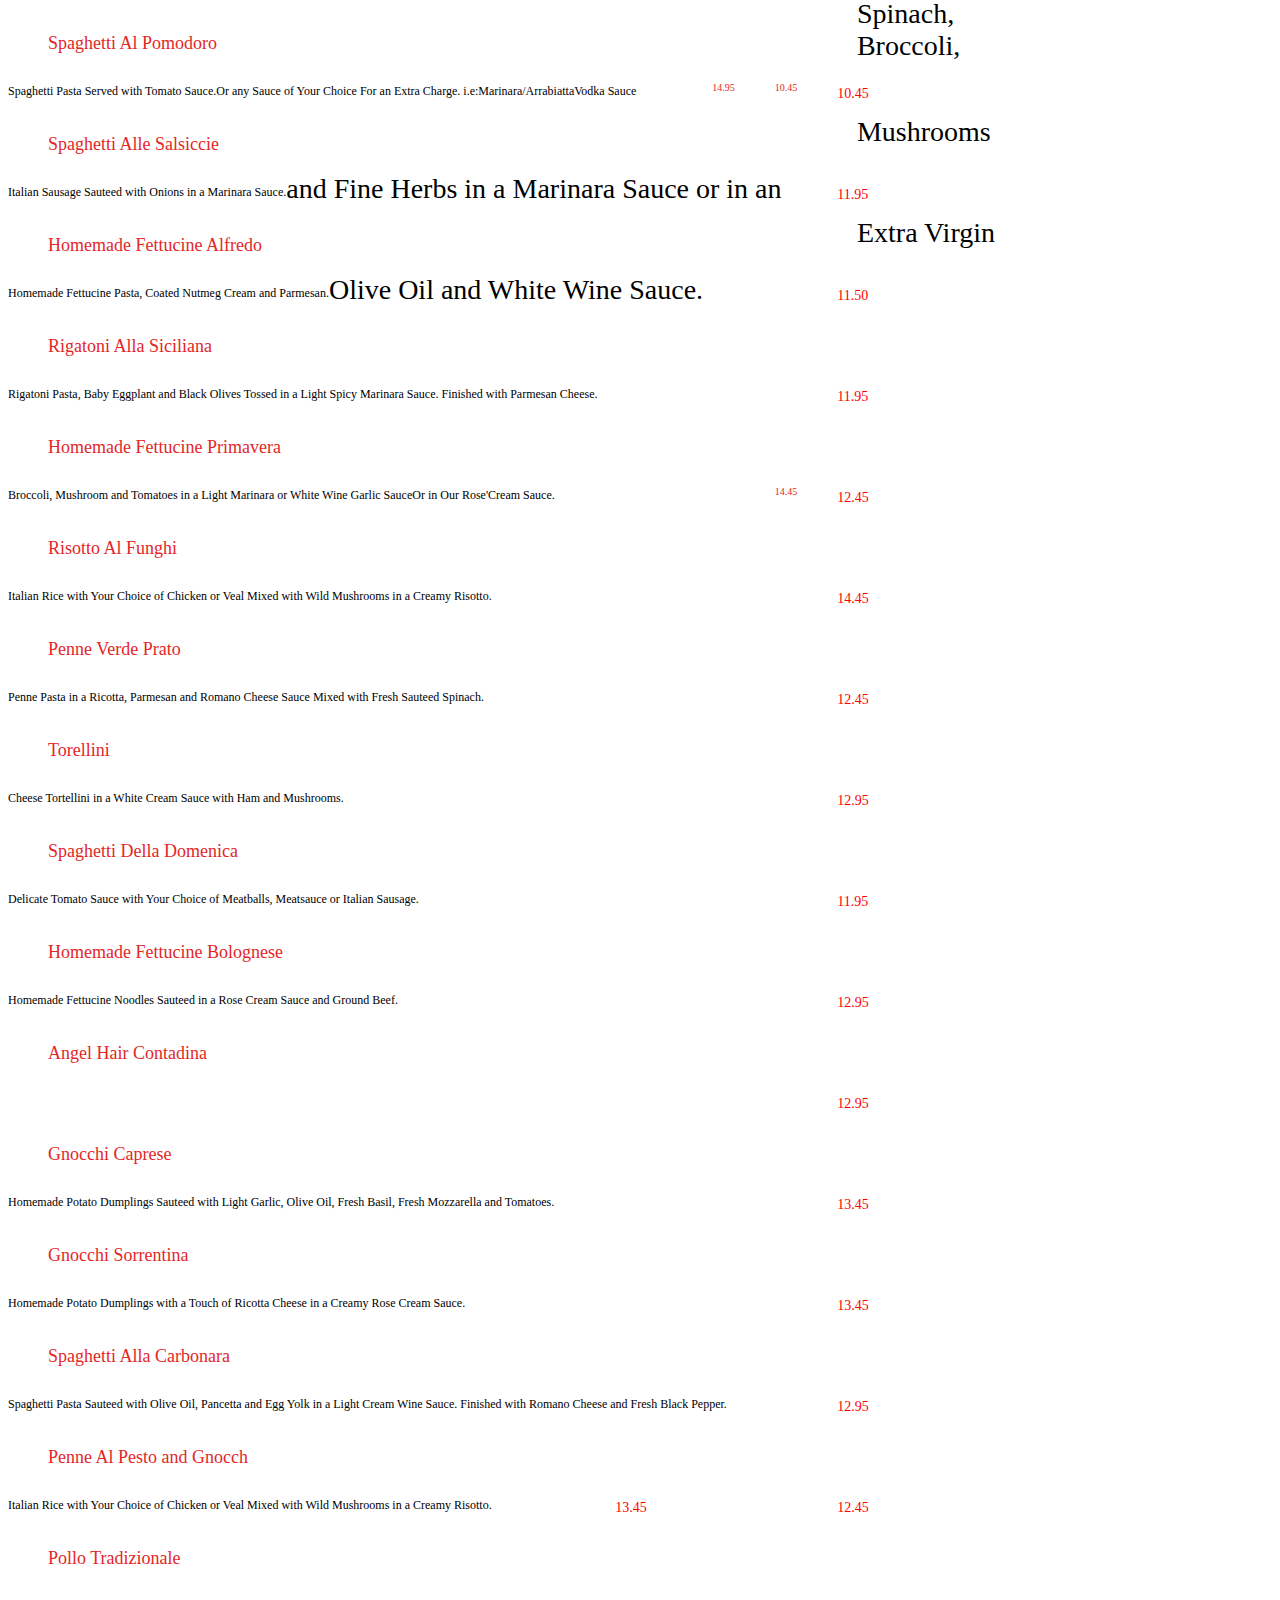
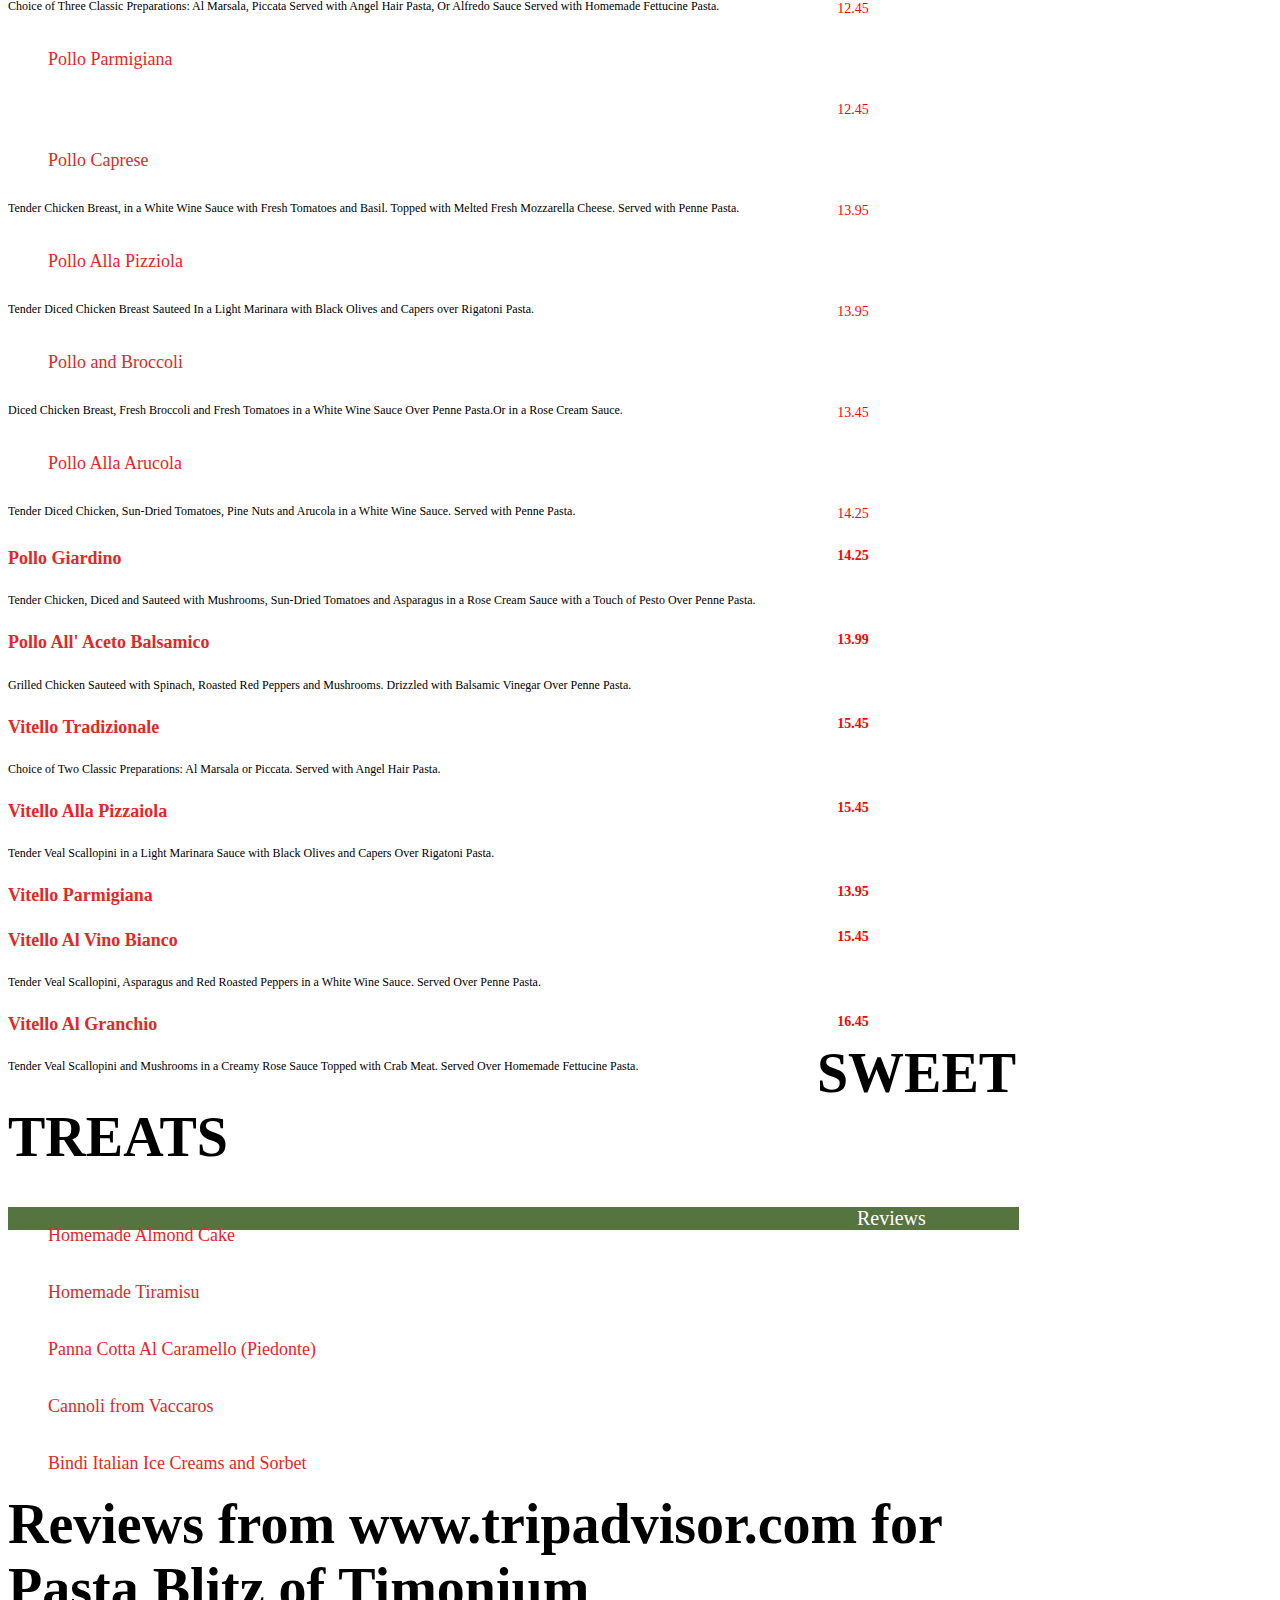
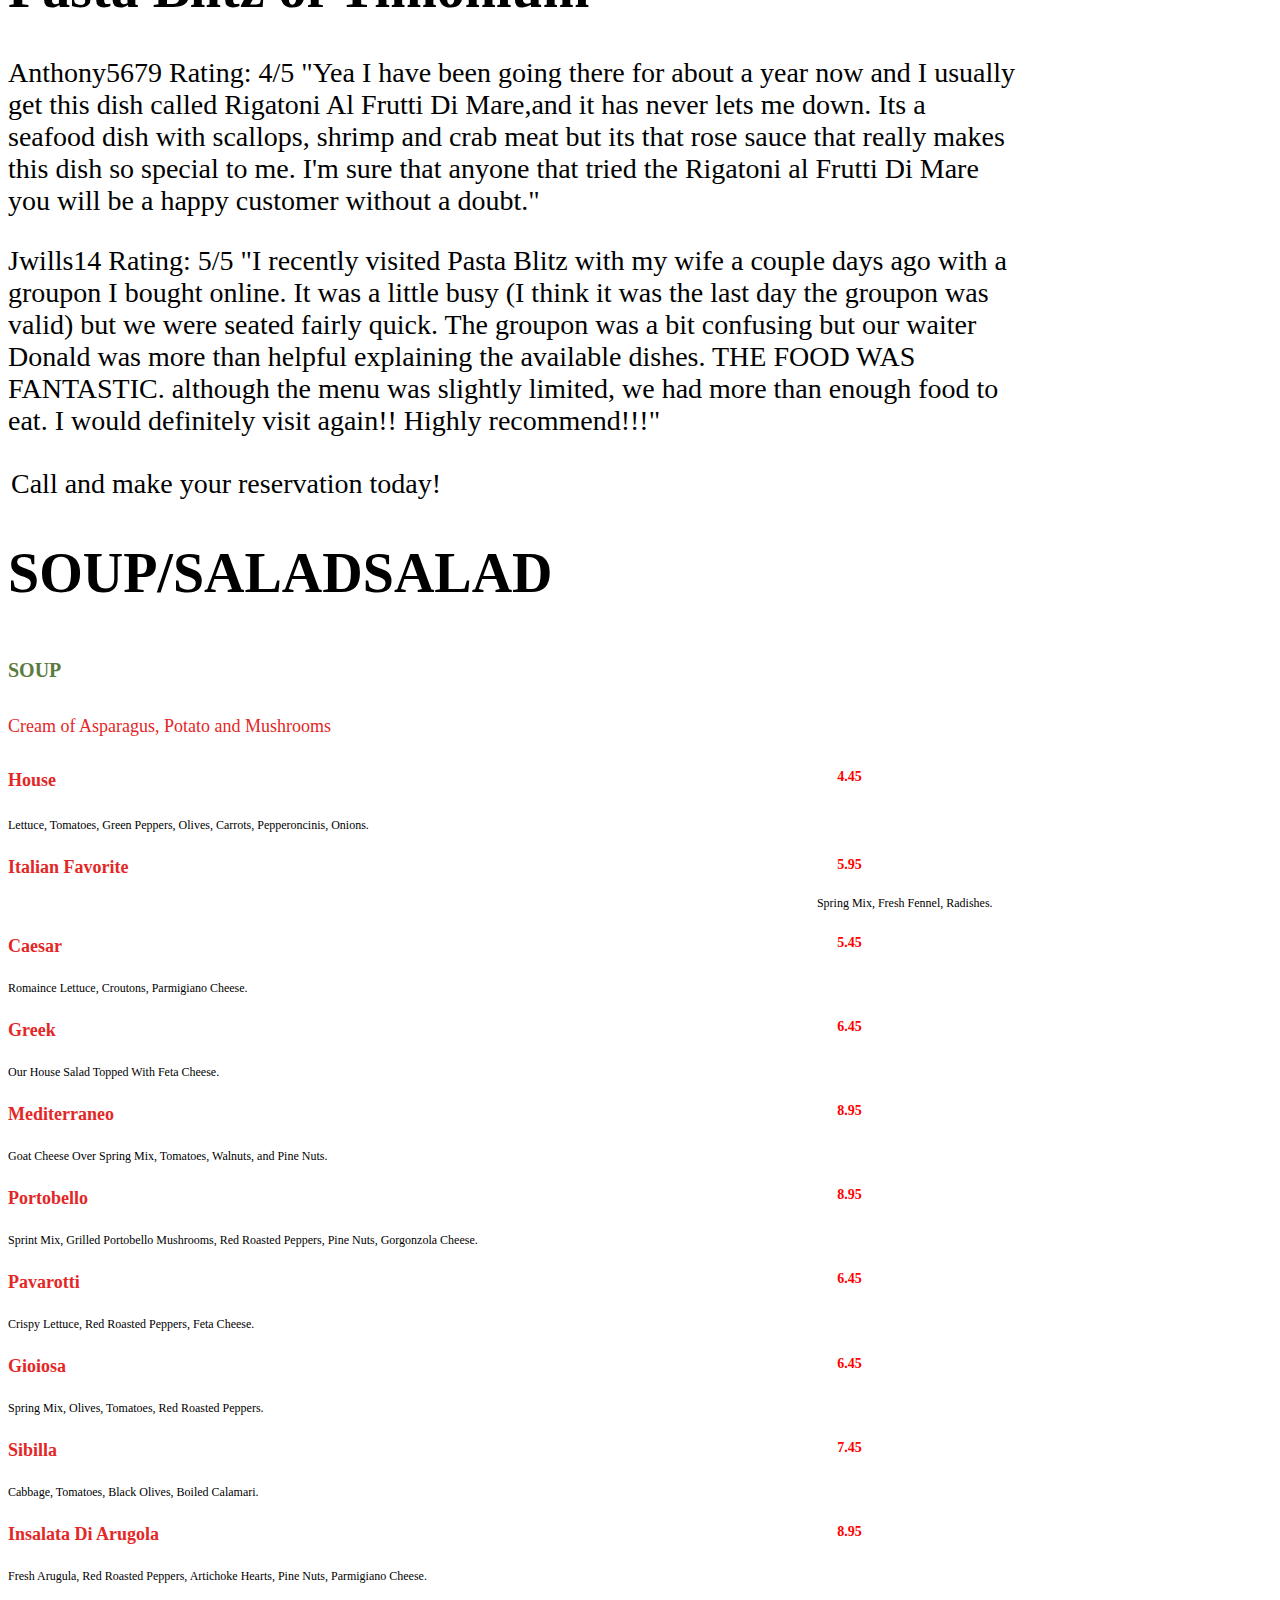
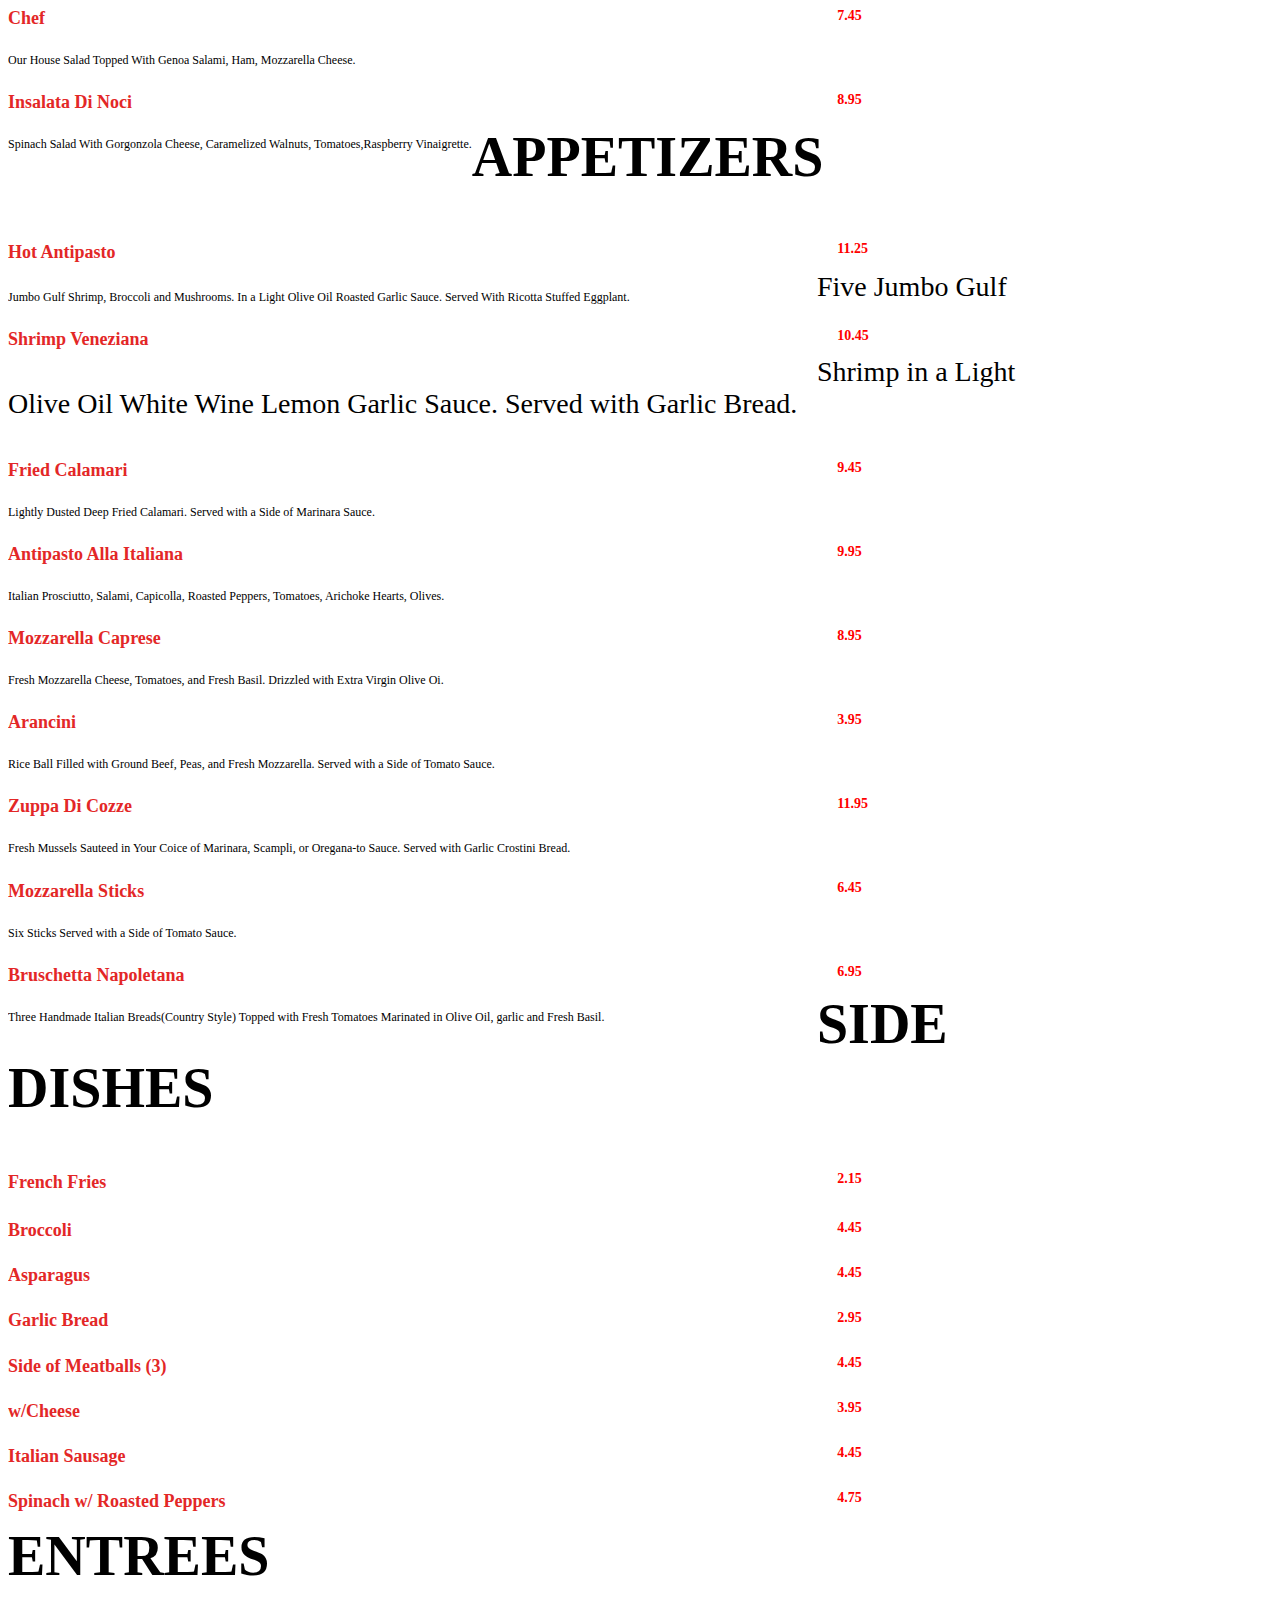
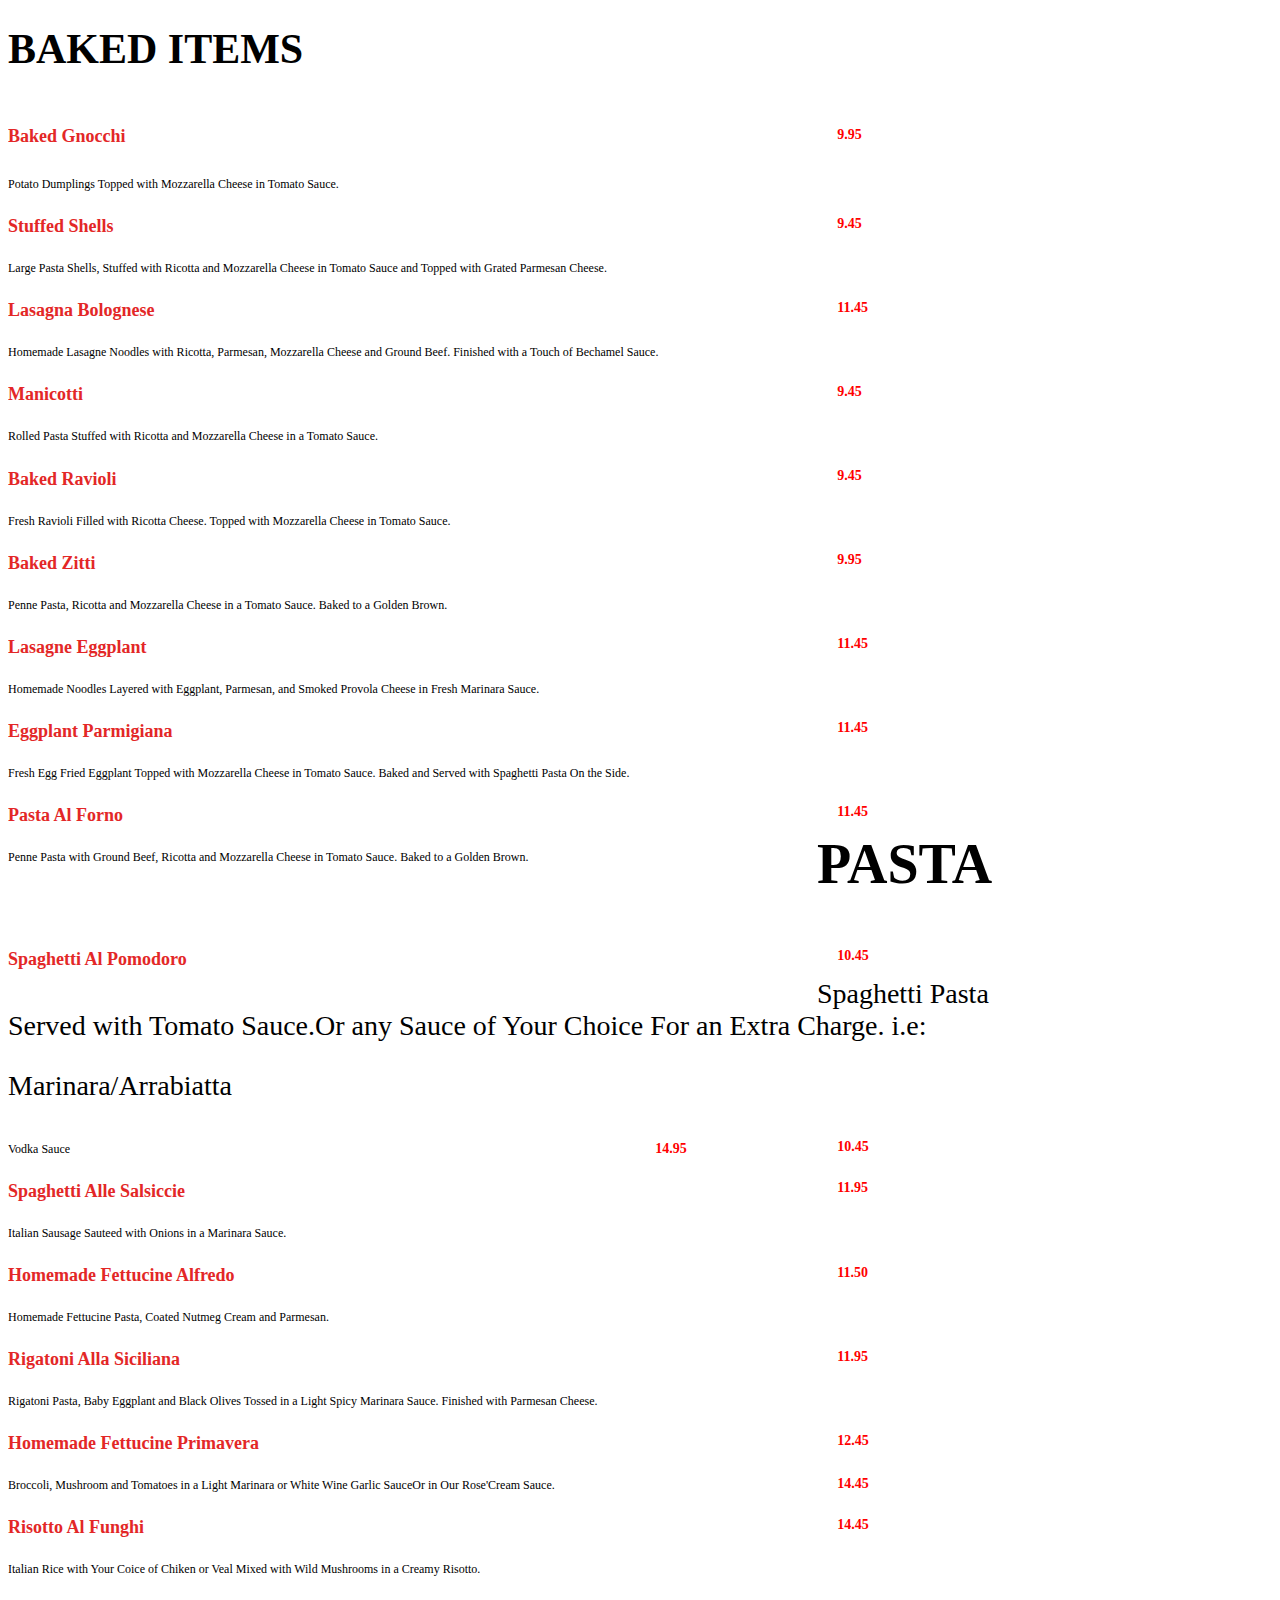
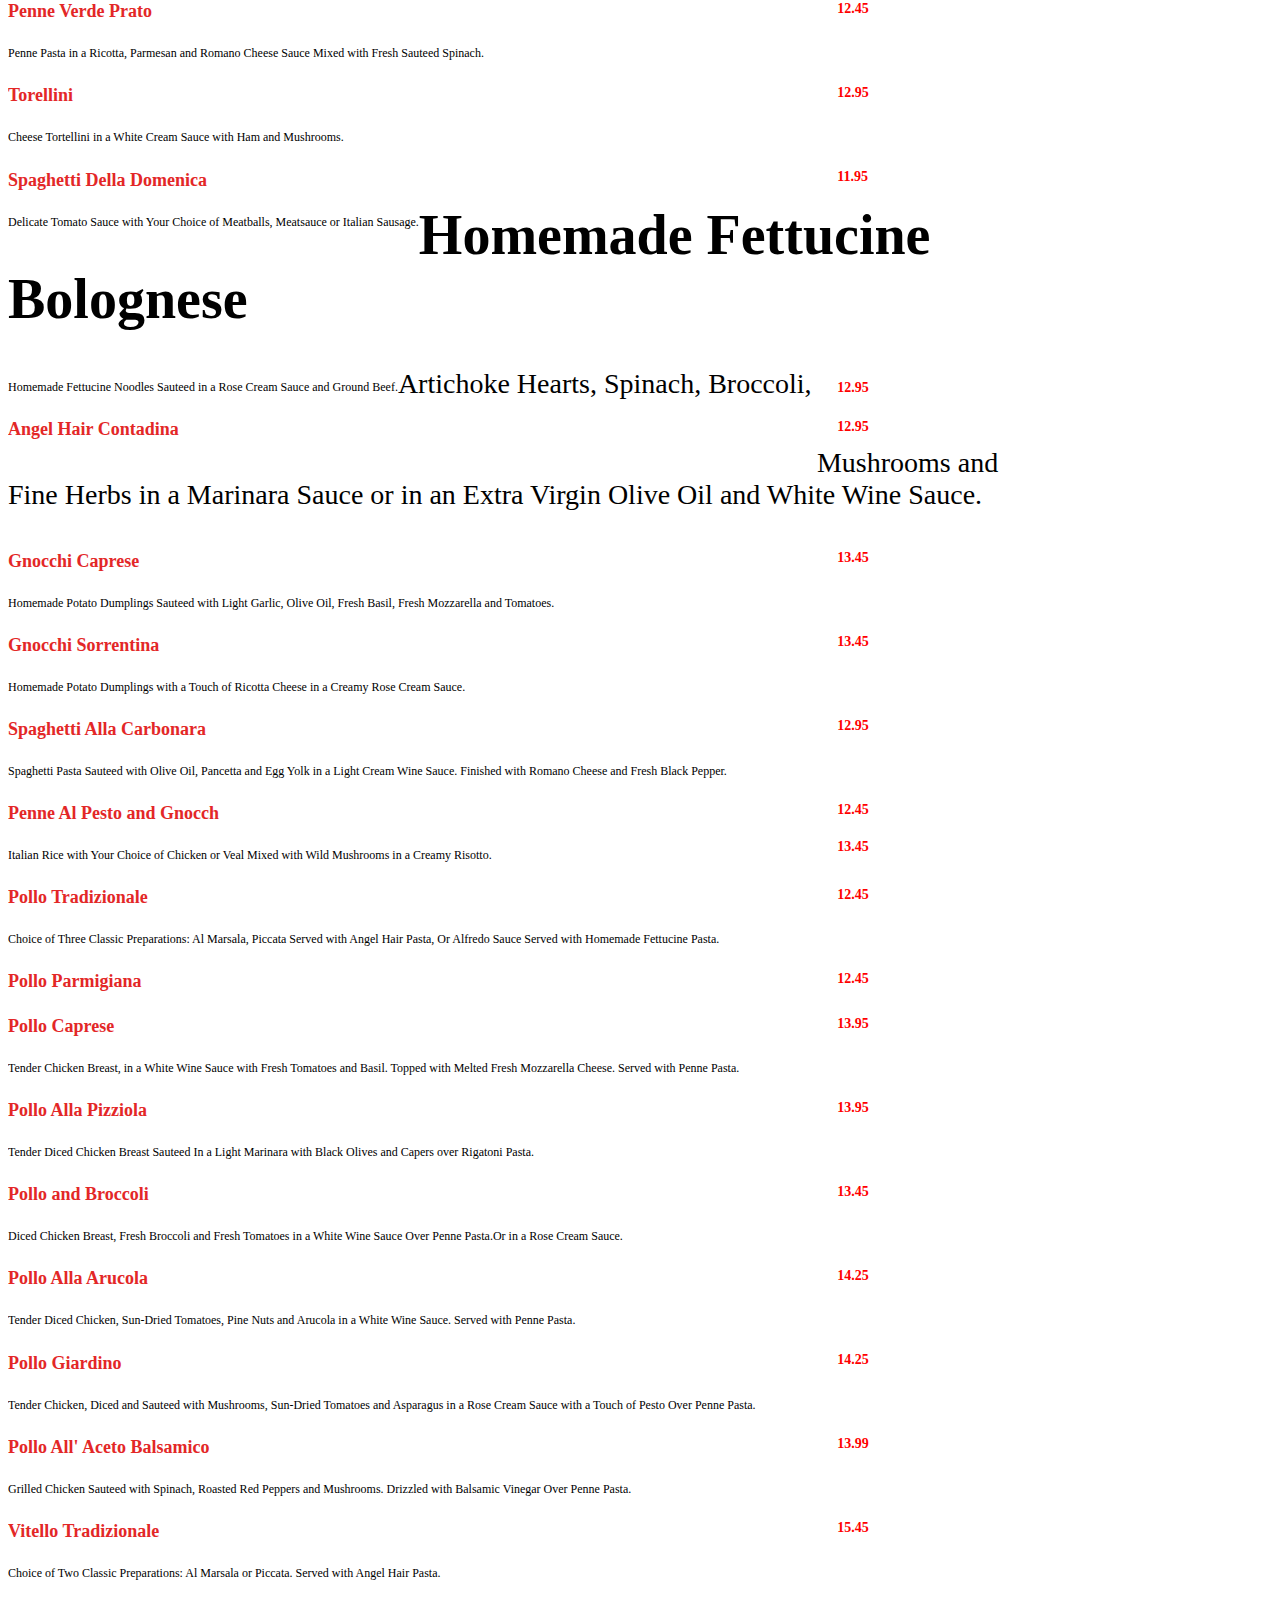
==== commit 8b105db4: "css edits" ====
--- a/index.html
+++ b/index.html
@@ -347,8 +347,8 @@
                      
                     <ul class="menu_items">Spaghetti Al Pomodoro</ul>
                         <ul class="price"> 10.45</ul>
-                        <p class="food_details">Spaghetti Pasta Served with Tomato Sauce.Or any Sauce of Your Choice For an Extra Charge. i.e:</p>
-                        <p class="food_details">Marinara/Arrabiatta</p>
+                        <p class="food_detail">Spaghetti Pasta Served with Tomato Sauce.Or any Sauce of Your Choice For an Extra Charge. i.e:</p>
+                        <p class="food_detail">Marinara/Arrabiatta</p>
                         <p class="food_detail">Vodka Sauce</p>
                         <ul class="small_price">10.45</ul>
                         <ul class="small_price">14.95</ul>
@@ -358,7 +358,7 @@
                         <p class="food_detail">Italian Sausage Sauteed with Onions in a Marinara Sauce.</p>
                     
                     <ul class="menu_items">Homemade Fettucine Alfredo</ul>
-                        <h2 class="price">11.50</h2>
+                        <ul class="price">11.50</ul>
                         <p class="food_detail">Homemade Fettucine Pasta, Coated Nutmeg Cream and Parmesan.</p>
                      
                     <ul class="menu_items">Rigatoni Alla Siciliana</ul>
@@ -373,7 +373,7 @@
                                                   
                     <ul class="menu_items">Risotto Al Funghi</ul>
                          <ul class="price">14.45</ul>
-                         <p class="food_detail">Italian Rice with Your Coice of Chiken or Veal Mixed with Wild Mushrooms in a Creamy Risotto.</p>  
+                         <p class="food_detail">Italian Rice with Your Choice of Chicken or Veal Mixed with Wild Mushrooms in a Creamy Risotto.</p>  
                     
                     <ul class="menu_items"> Penne Verde Prato</ul>
                          <ul class="price">12.45</ul>
@@ -387,7 +387,7 @@
                        <ul class="price"> 11.95</ul>
                        <p class="food_detail">Delicate Tomato Sauce with Your Choice of Meatballs, Meatsauce or Italian Sausage.</p>
                       
-                    <ul class="menu item">Homemade Fettucine Bolognese</ul>
+                    <ul class="menu_items">Homemade Fettucine Bolognese</ul>
                         <ul class="price">12.95</ul>
                         <p class="food_detail">Homemade Fettucine Noodles Sauteed in a Rose Cream Sauce and Ground Beef.</p>
                                                             
@@ -403,7 +403,7 @@
                        <ul class="price">13.45</ul>
                        <p class="food_detail">Homemade Potato Dumplings with a Touch of Ricotta Cheese in a Creamy Rose Cream Sauce.</p>
                                                                     
-                   <ul class=" menu_items">Spaghetti Alla Carbonara</ul>
+                   <ul class="menu_items">Spaghetti Alla Carbonara</ul>
                        <ul class="price">12.95</ul>
                        <p class="food_detail">Spaghetti Pasta Sauteed with Olive Oil, Pancetta and Egg Yolk in a Light Cream Wine Sauce. Finished with Romano Cheese and Fresh Black Pepper.</p>
 
--- a/css/main.css
+++ b/css/main.css
@@ -92,6 +92,11 @@
 	font-size: 14px;
 }
 
+.small_price {
+	color: #e32727;
+	font-size: 10px;
+	float:right;
+}
 .menu_items {
 	float: left;
 	width: 80%;
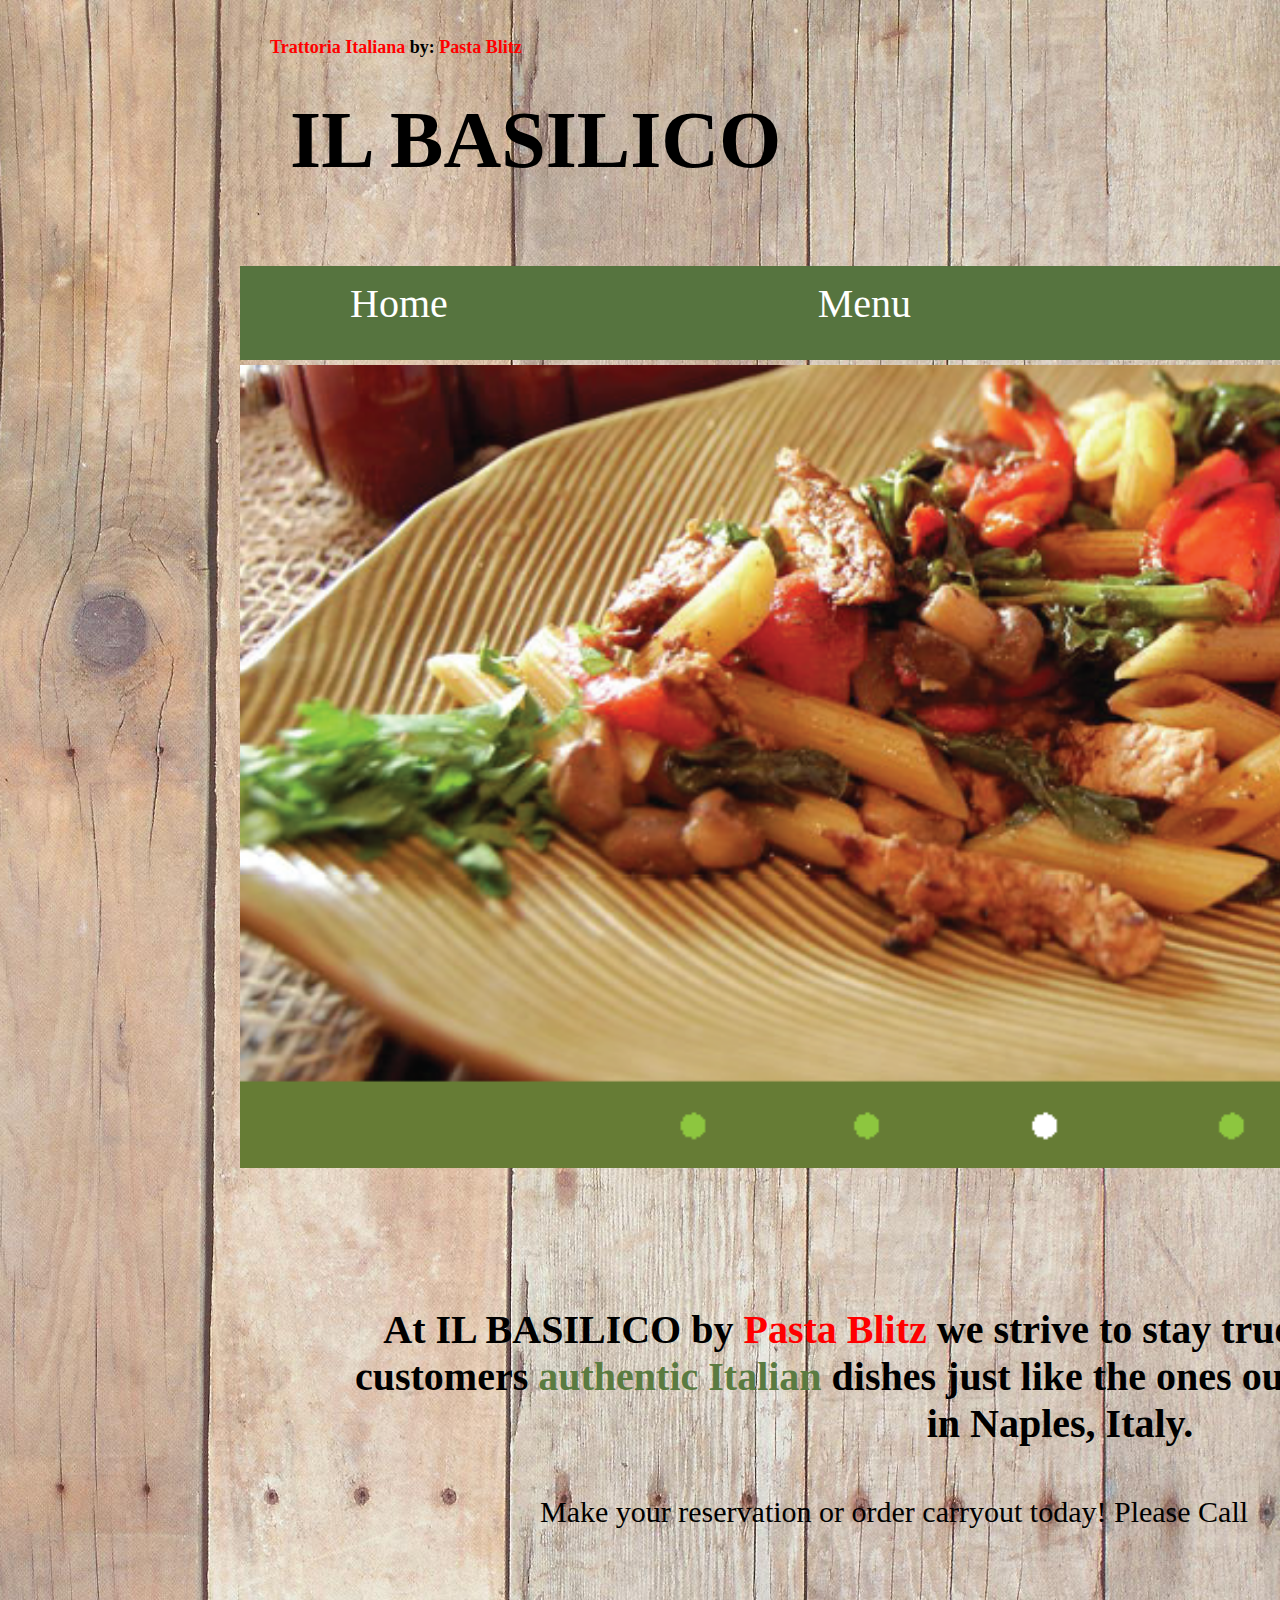
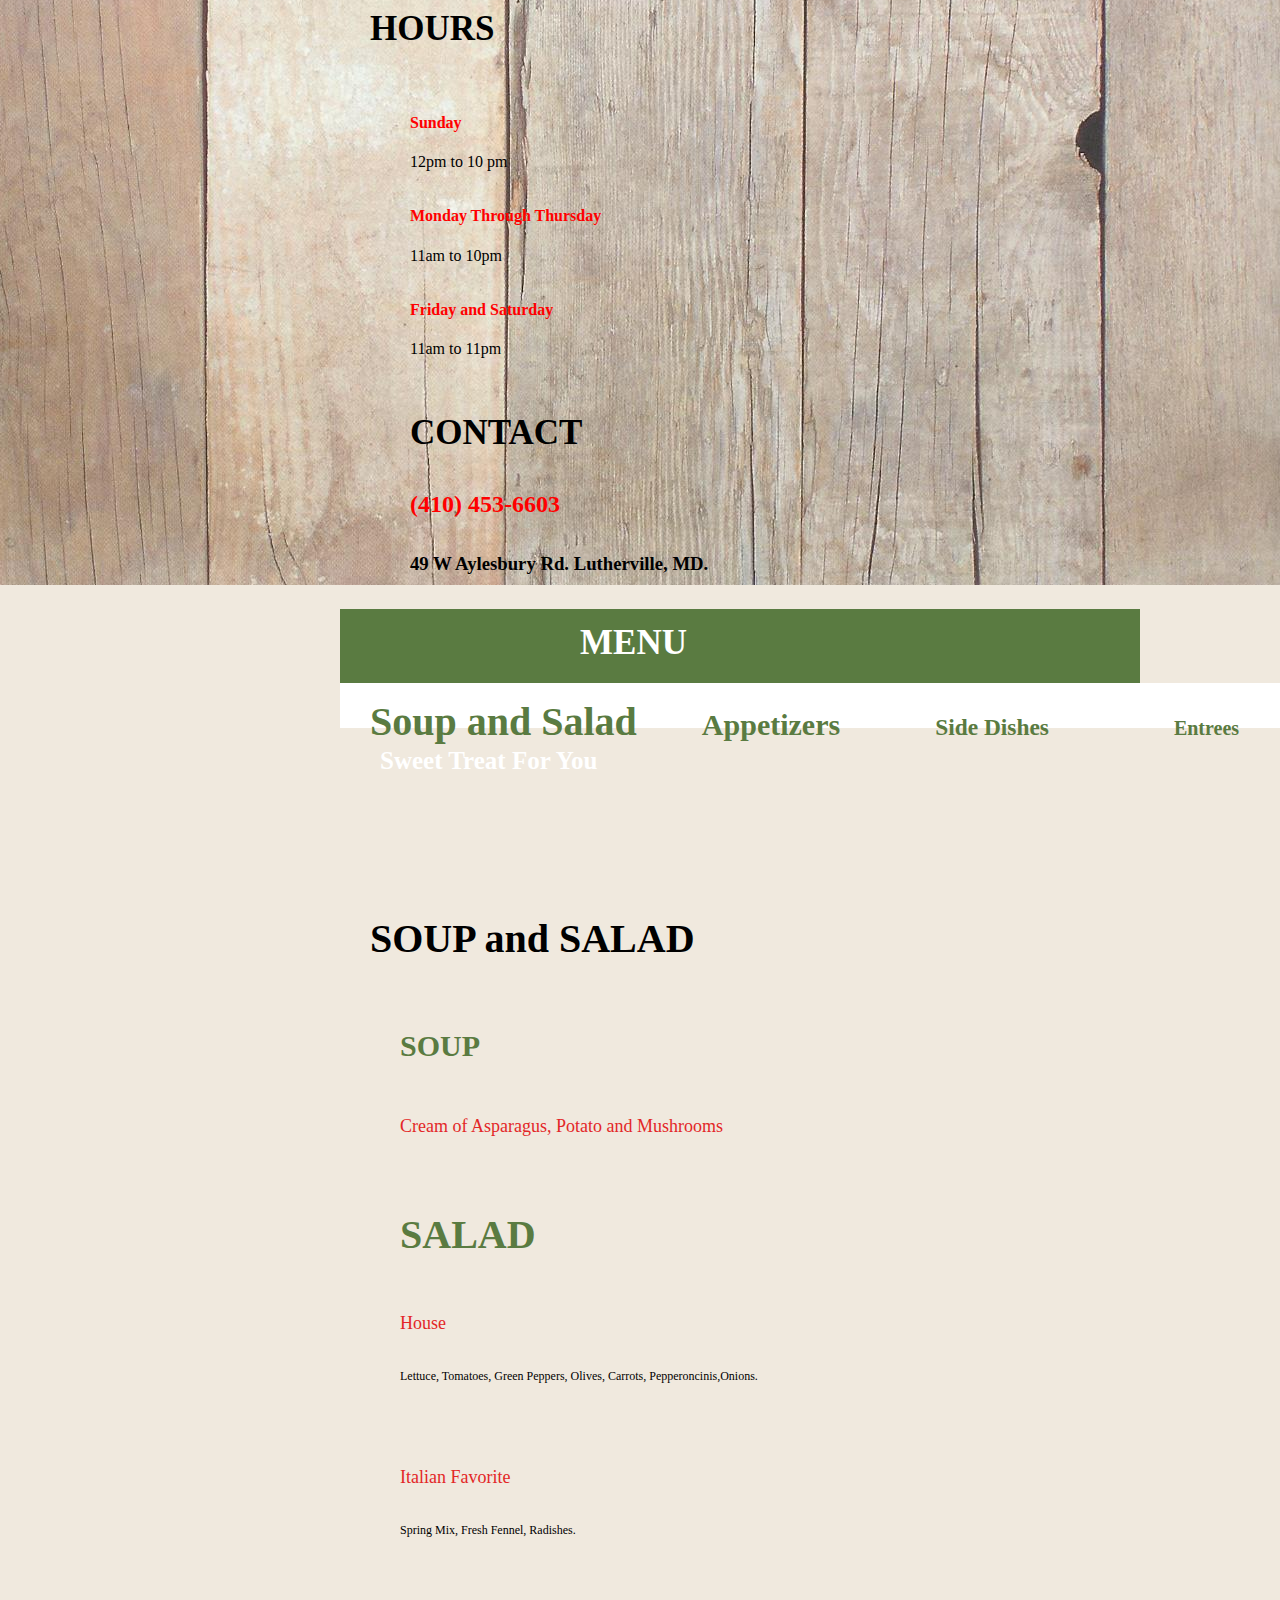
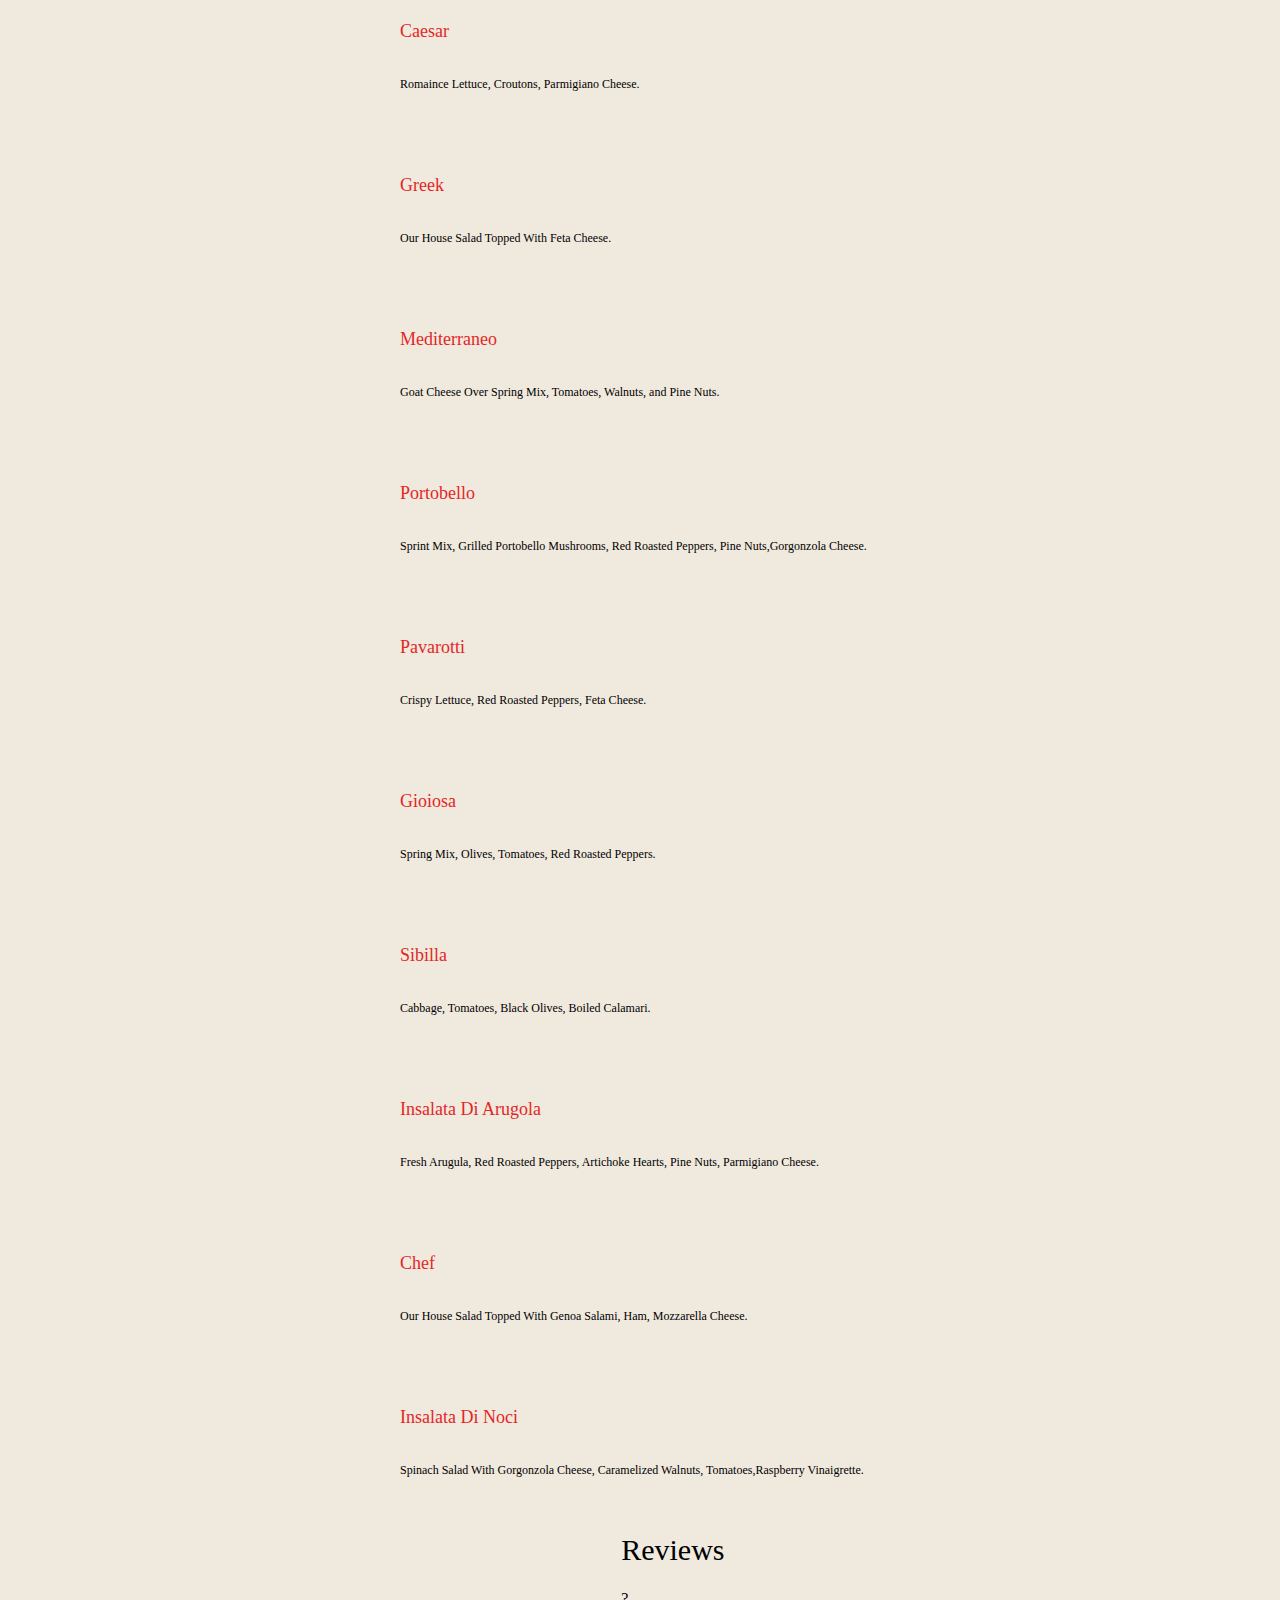
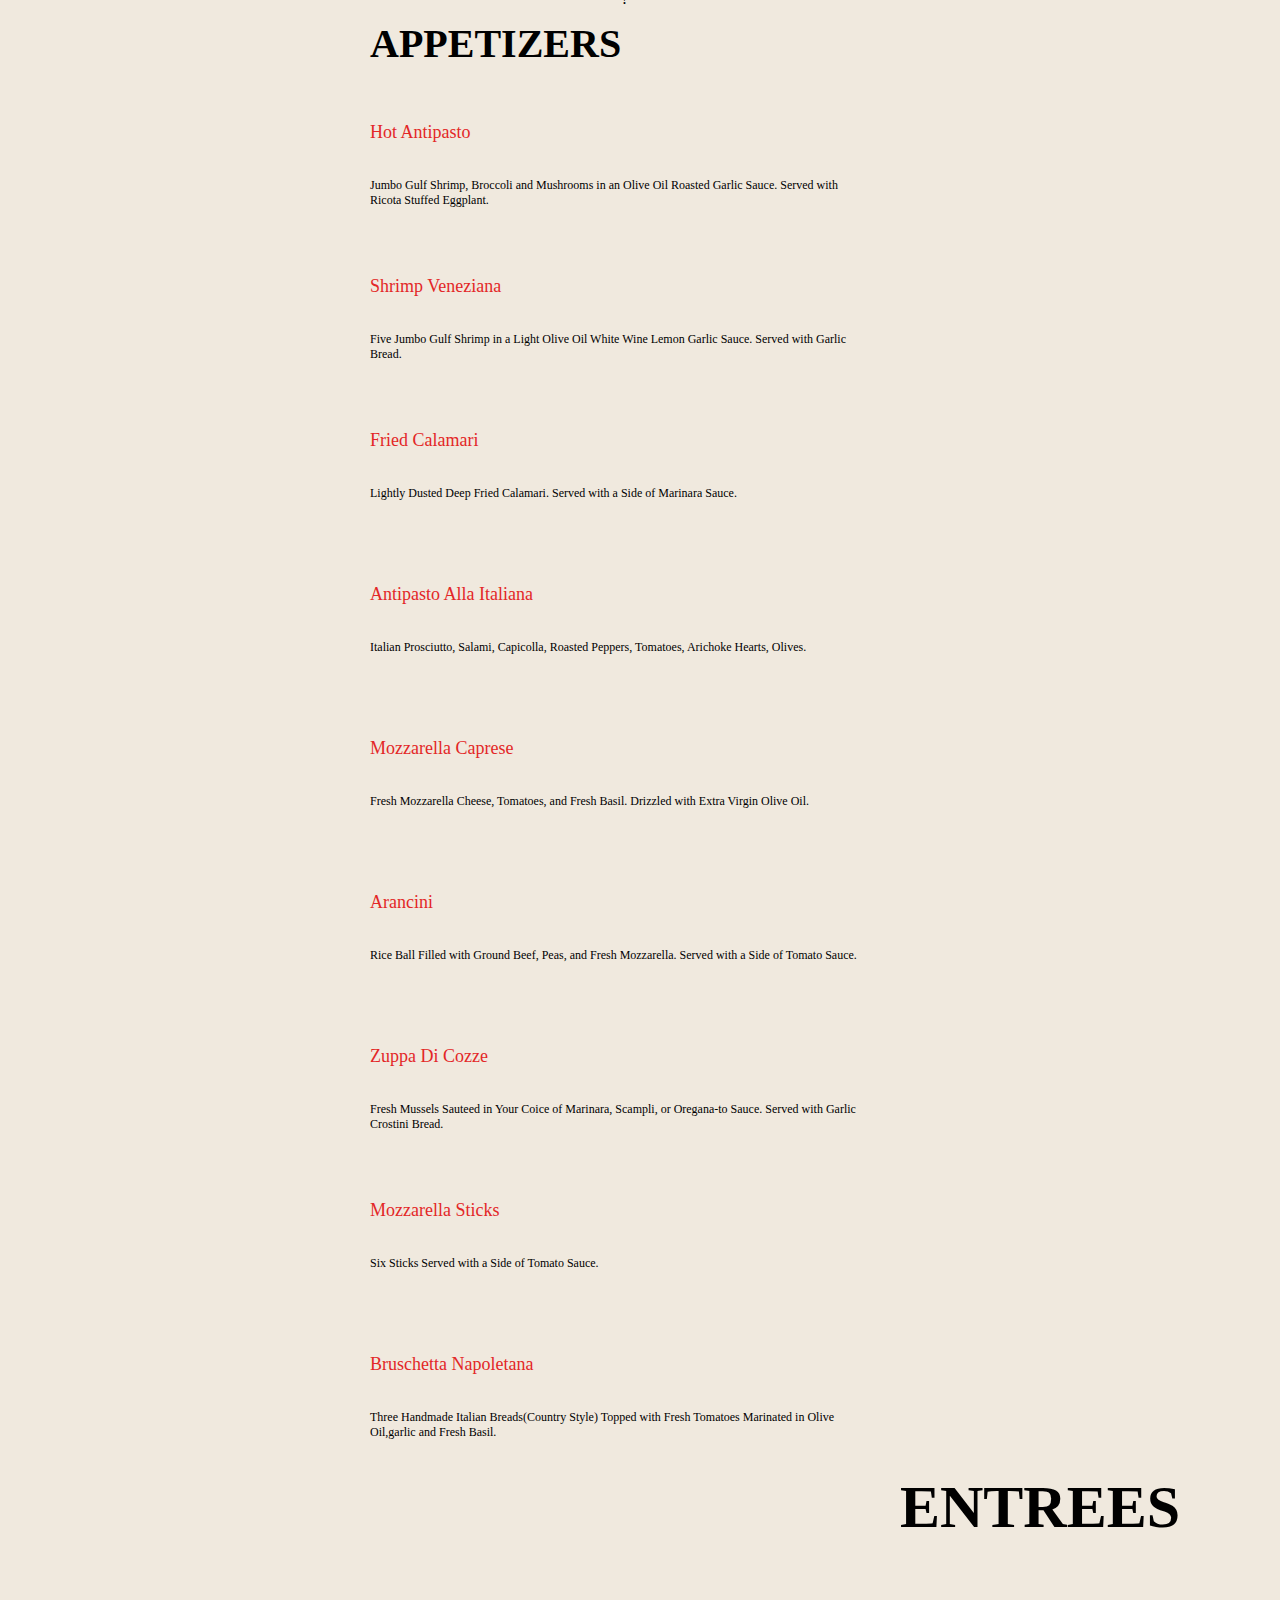
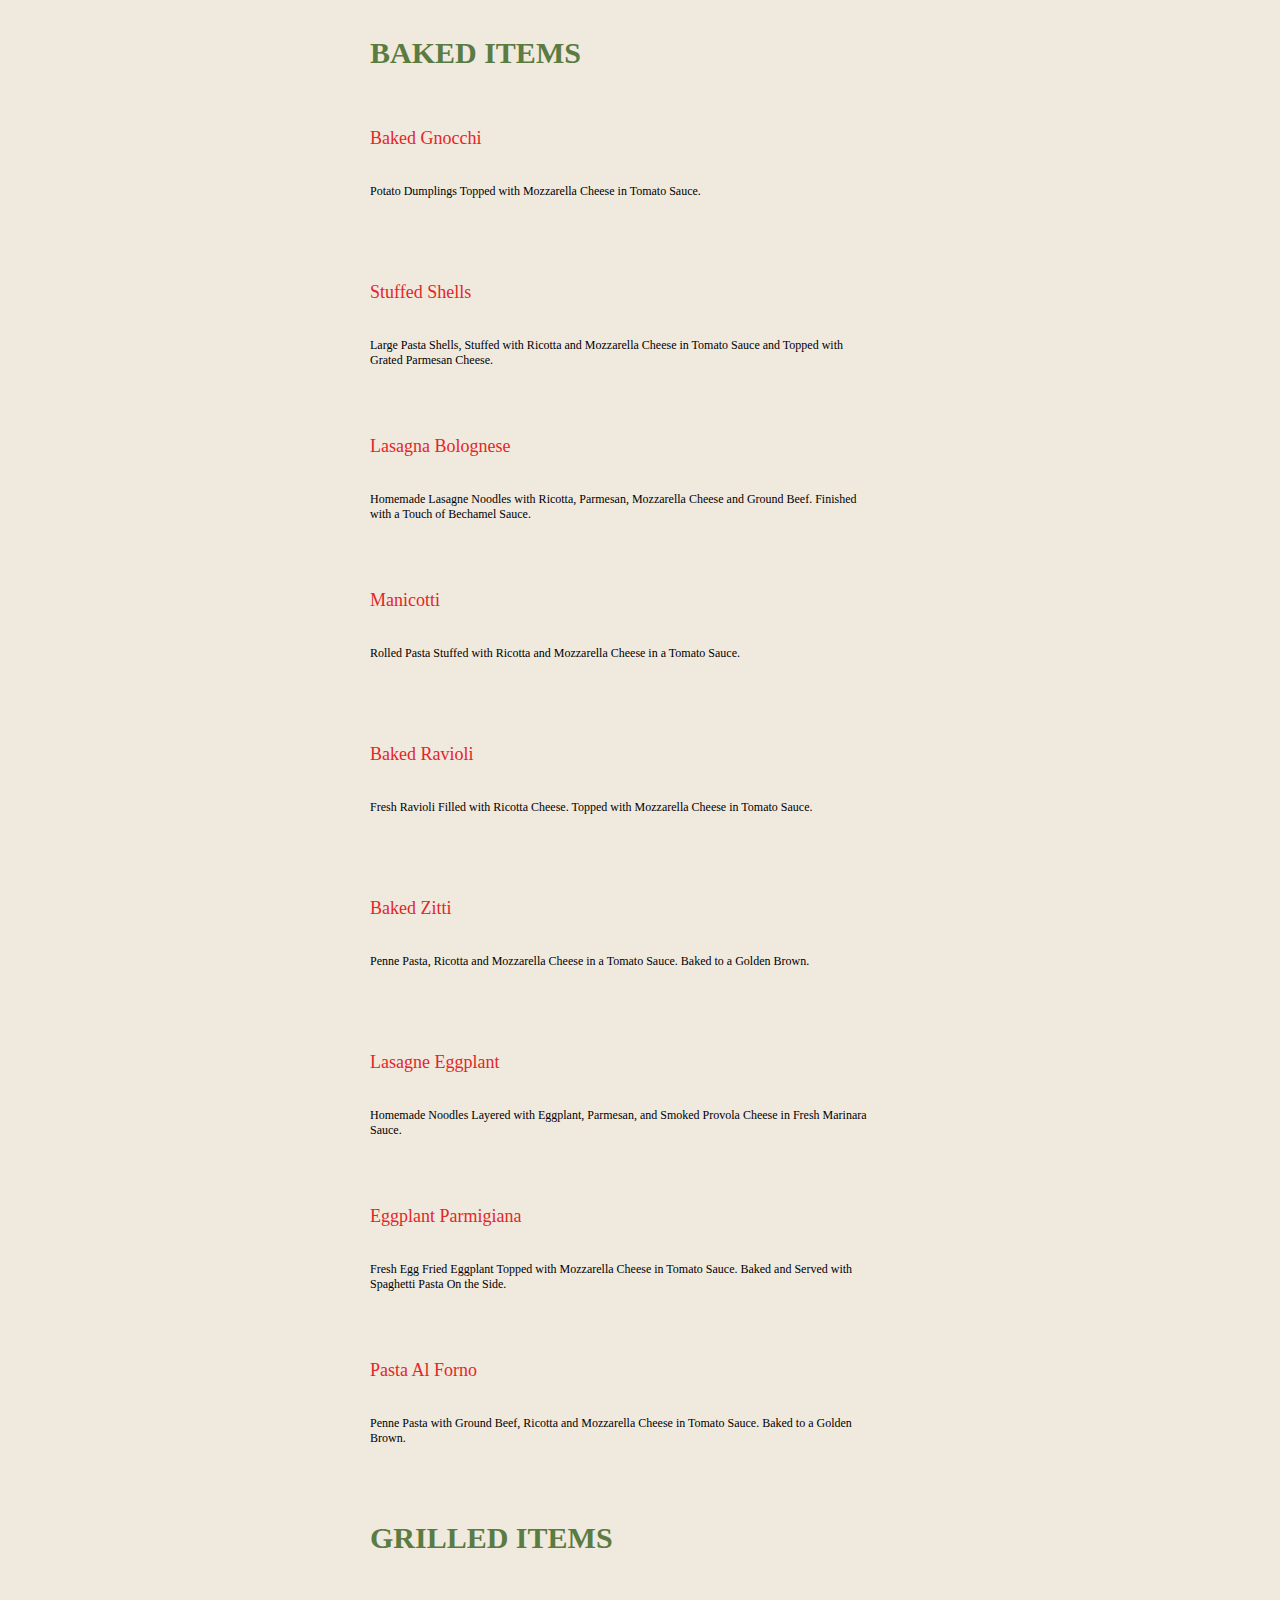
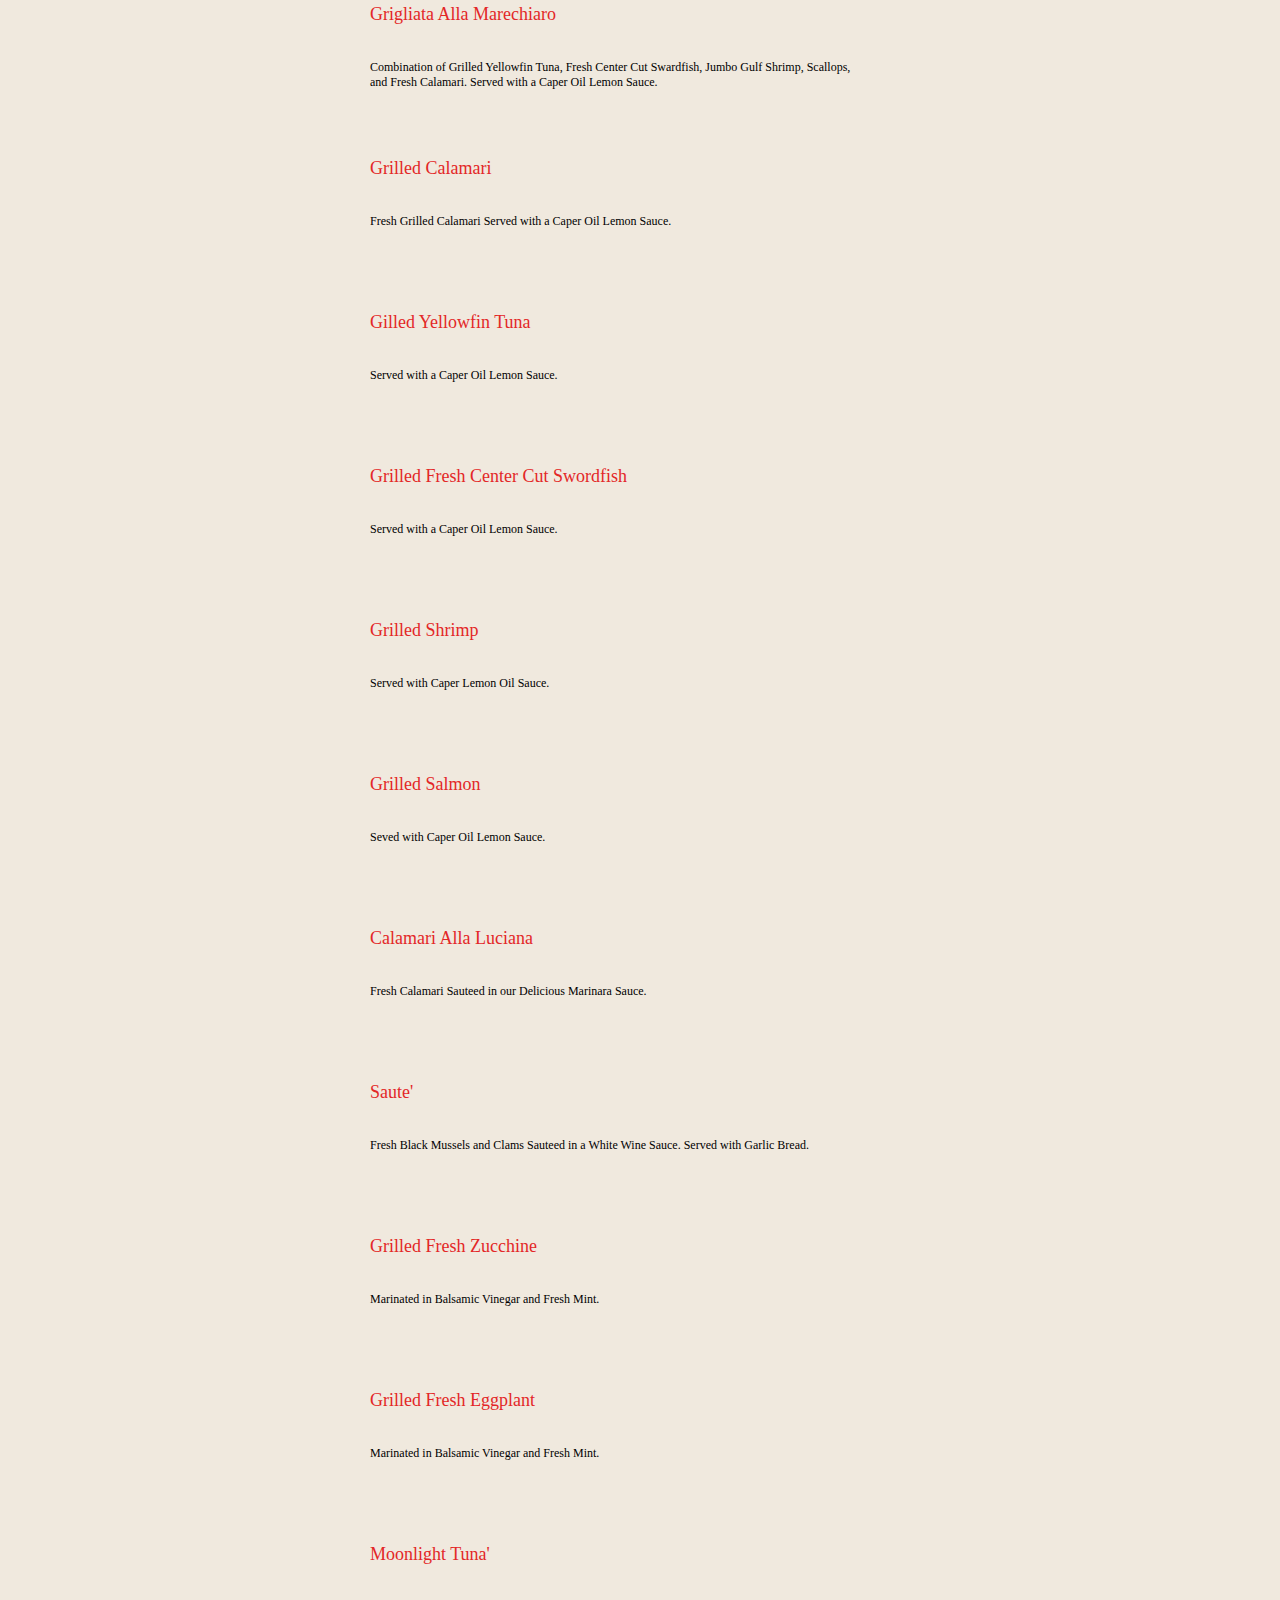
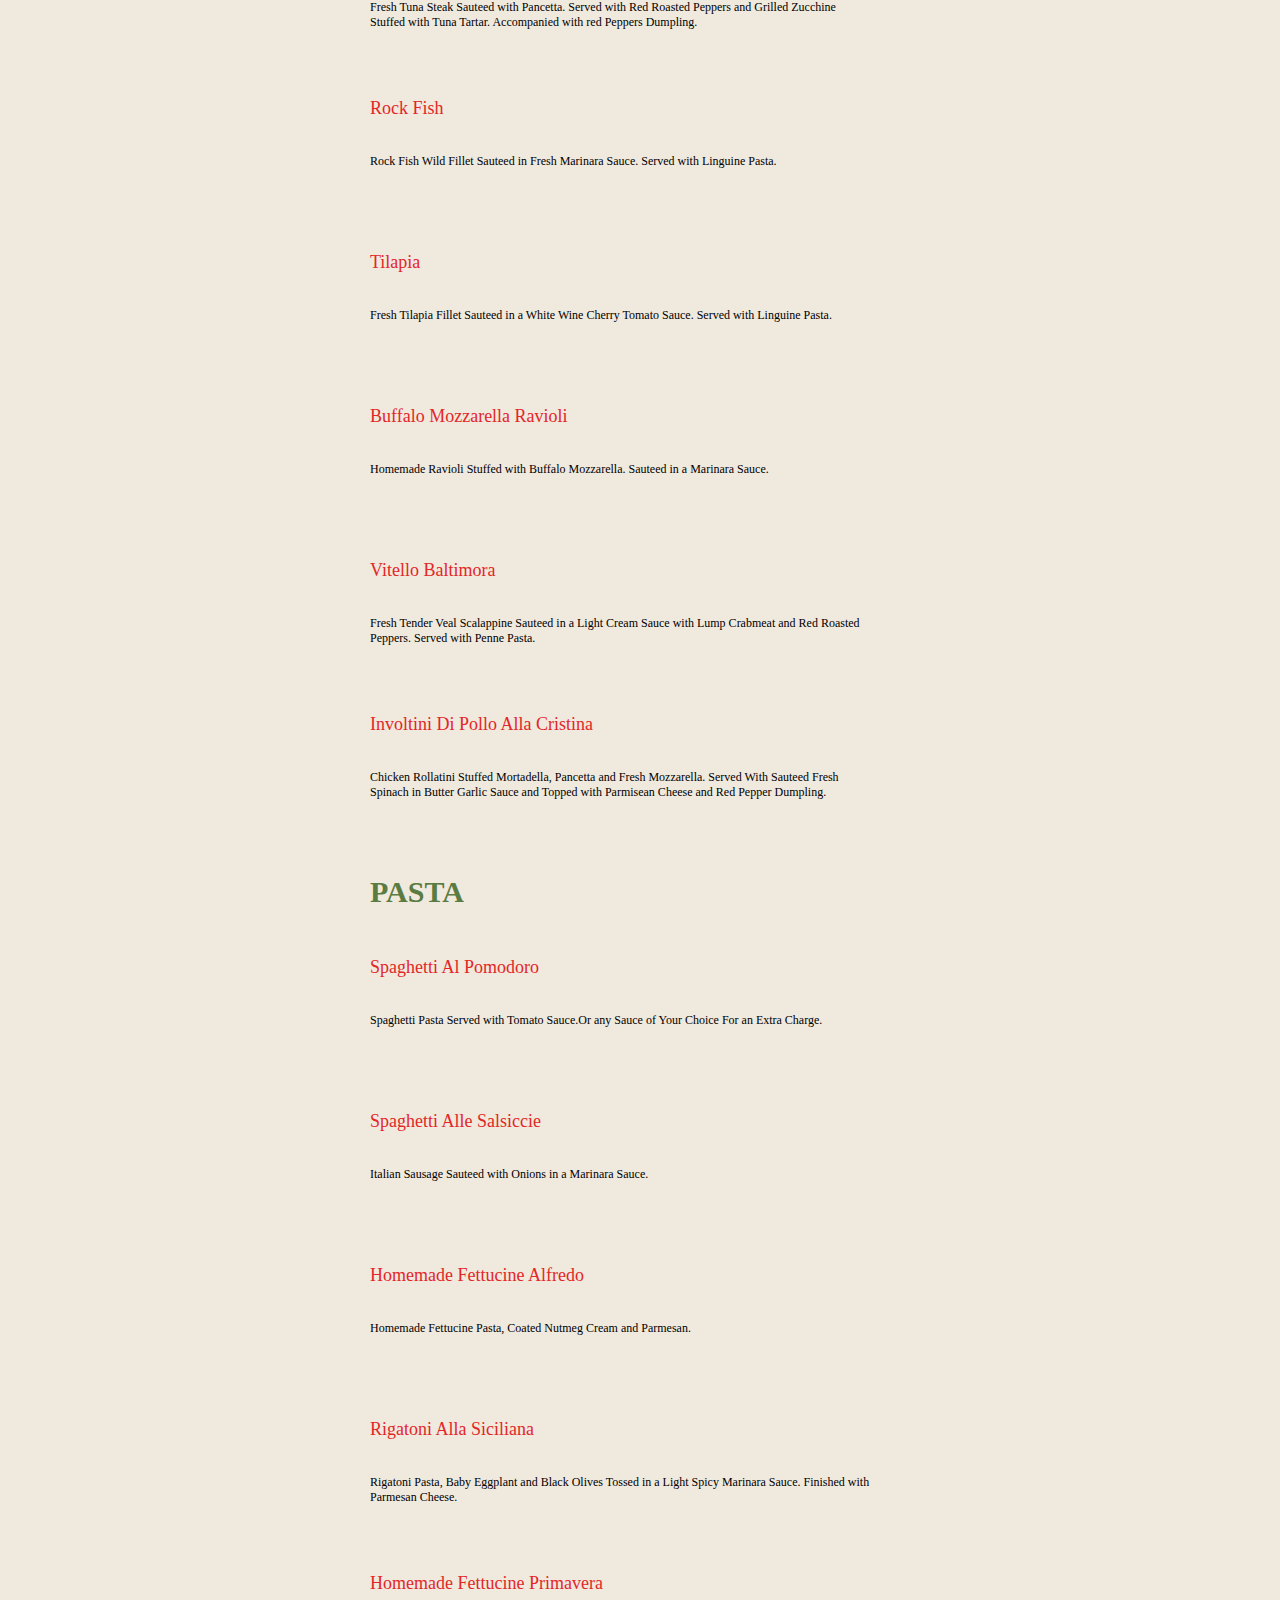
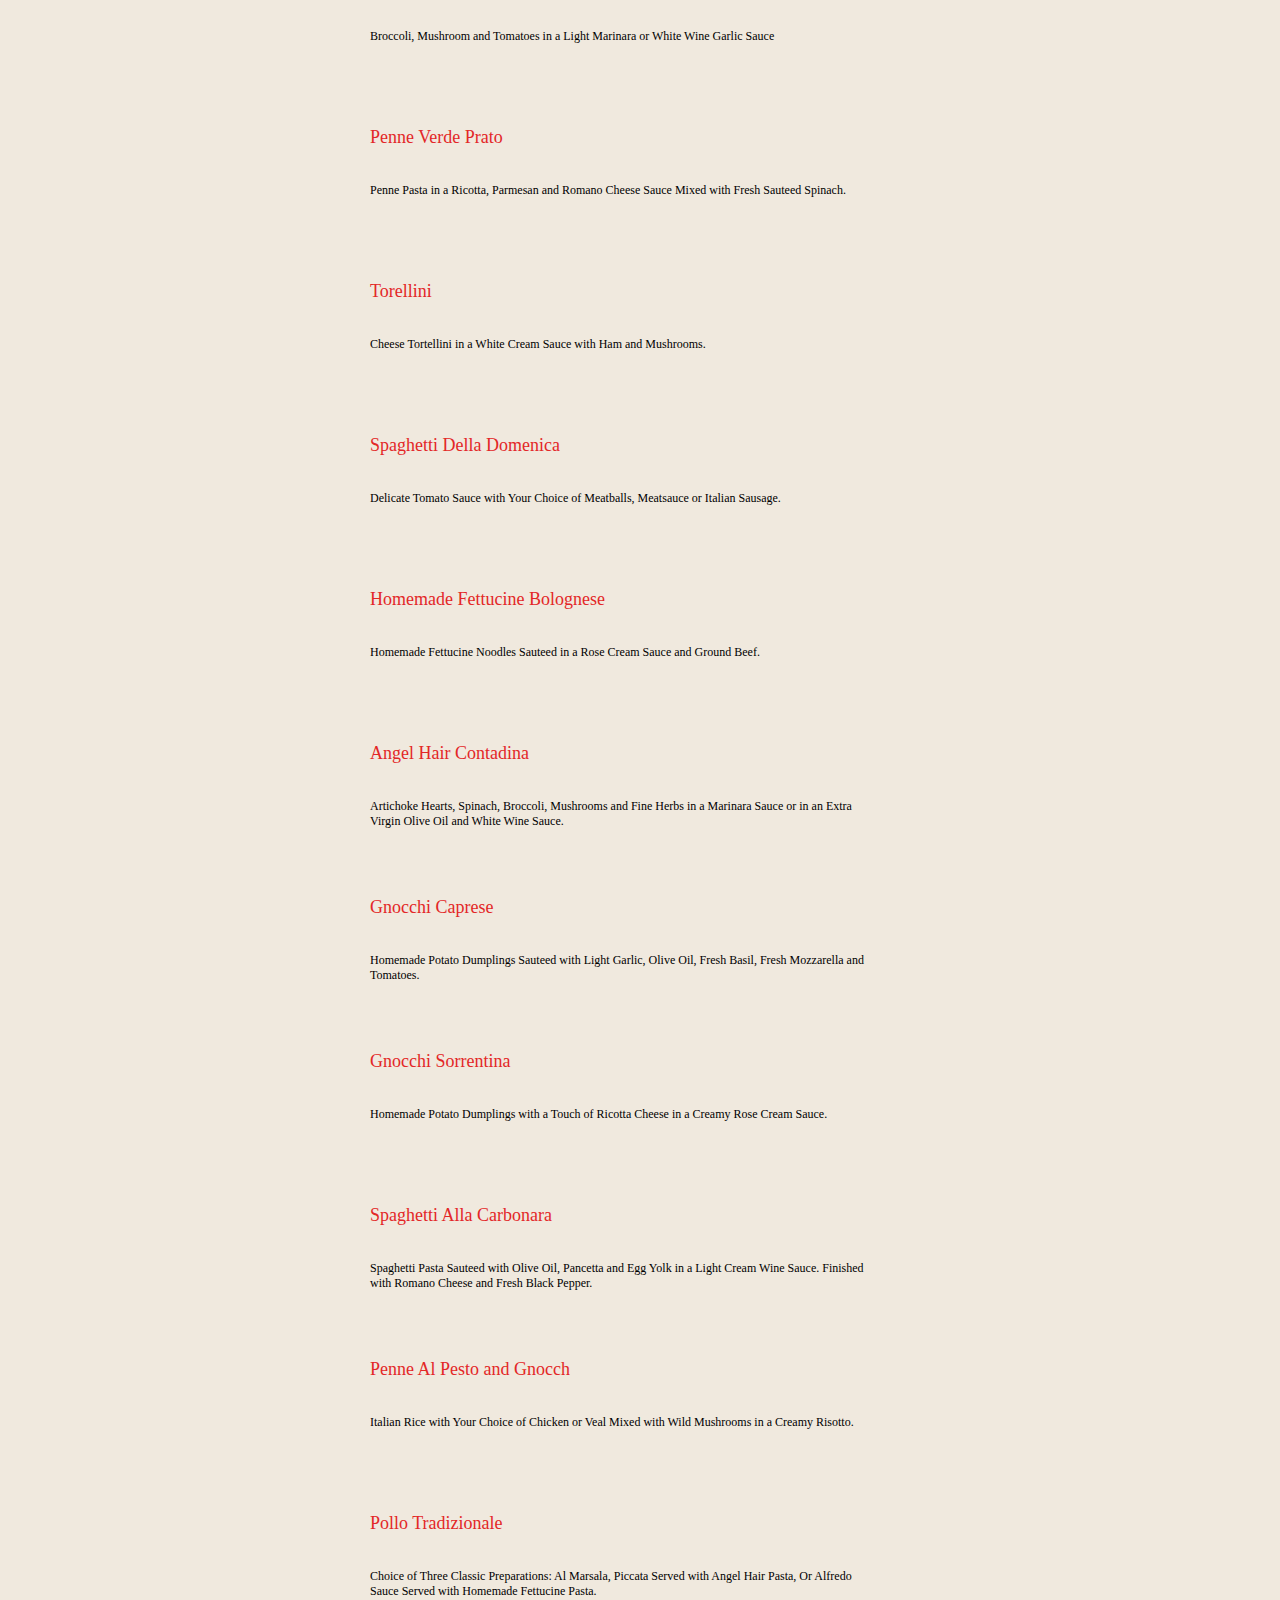
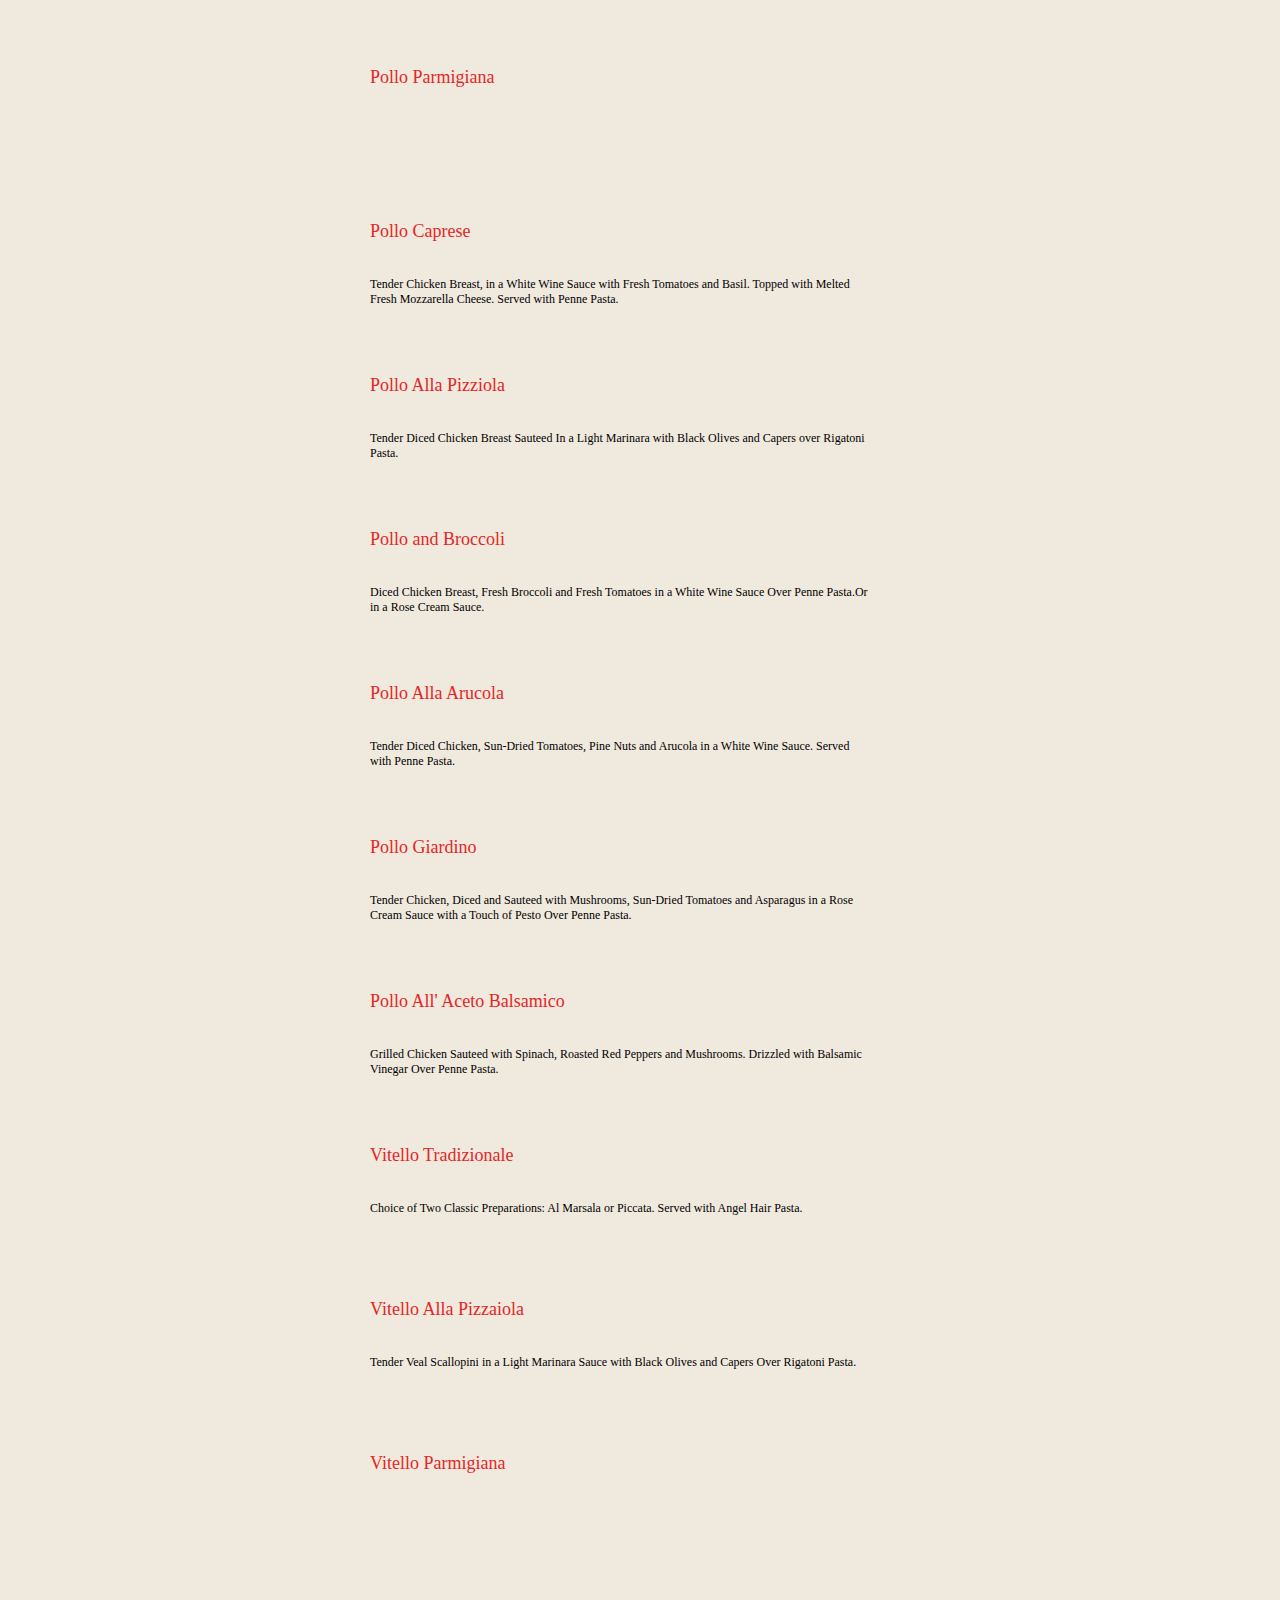
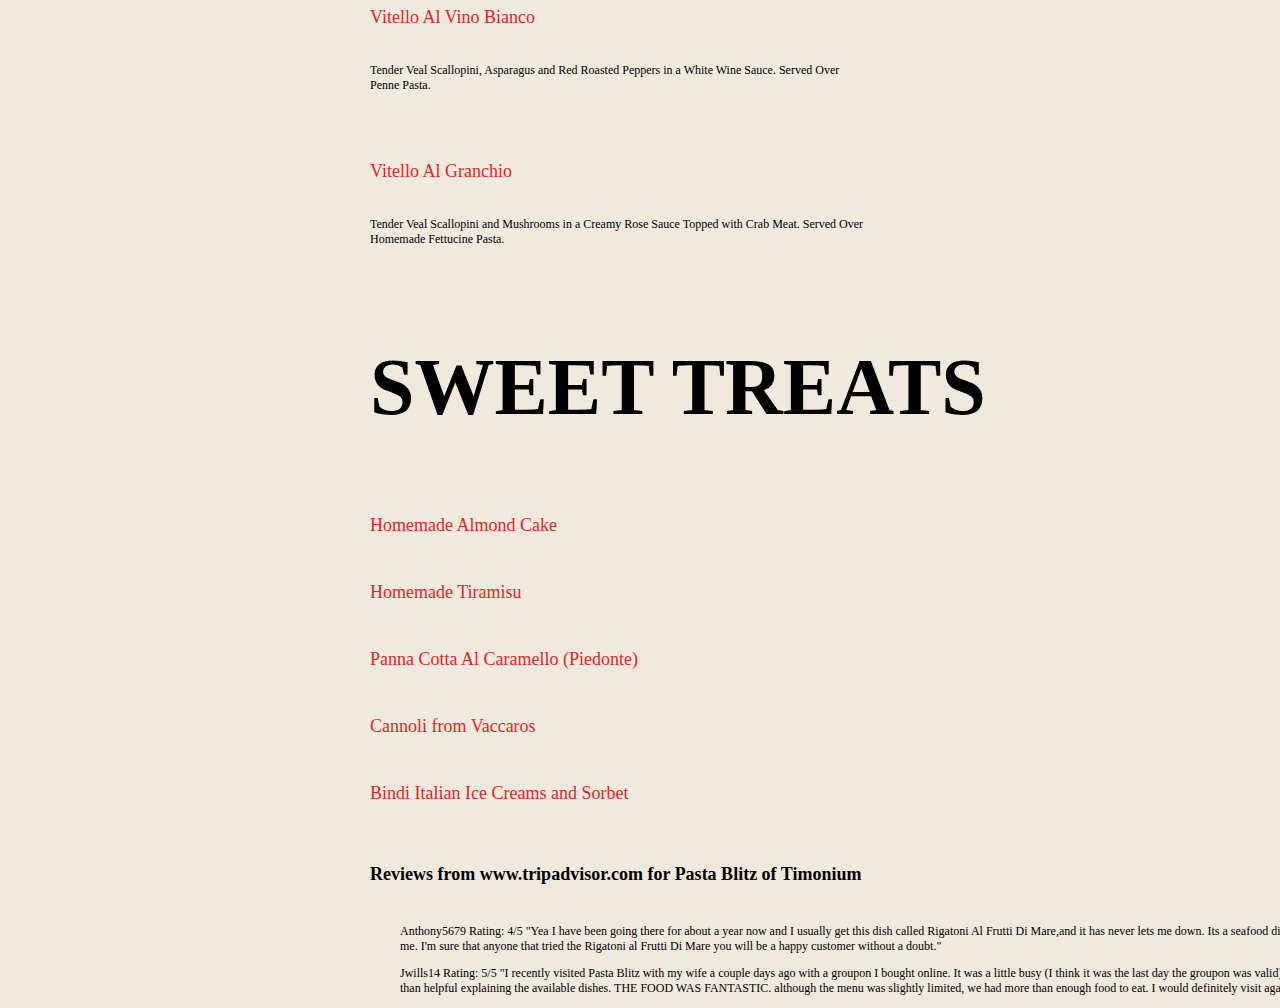
==== commit 495b063e: "fixing the size of the body and adjusting the font and image size" ====
--- a/index.html
+++ b/index.html
@@ -12,25 +12,28 @@
 
         <!-- Place favicon.ico and apple-touch-icon.png in the root directory -->
 
-        <link rel="stylesheet" href="css/framework.css">
-        <link rel="stylesheet" href="css/main.css">
+        <link rel="stylesheet" href="framework.css">
+        <link rel="stylesheet" href="main.css">
         <script src="js/vendor/modernizr-2.6.1.min.js"></script>
     </head>
         <body>
  
-                <h1 id="trattoria">Trattoria Italiana <span>by:</span> <strong>Pasta Blitz</strong></h1>
+            <div id="small_title"><h1 id="trattoria">Trattoria Italiana <span>by:</span> <strong>Pasta Blitz</strong></h1></div>
   
   
-                <h2 id="ILBASILICO">IL BASILICO</h2>
+            <div id= "logo" <h2 id="ILBASILICO">IL BASILICO</h2></div>
    
          
             
   
                 
-            <div class="toolbar"><p>Home</p><p>Menu</p><p>Reviews</p></div>
+            <div class="container">
+                
+            <div class="toolbar"><ul class="home">Home</ul><ul class="menu">Menu</ul><ul class="reviews">Reviews</ul></div>
     
-                <img src="http://www.pastablitztimonium.com/uploads/2/9/3/2/2932633/2582282.jpg?321" alt="IlBasilico">
-       
+            <div id="main_image"><img src="img/pasta image.png" alt="IlBasilico"width="200%"></div>
+                   
+            <div class="about_section">
             <div class="about">
                 <h2>At IL BASILICO by <strong class="red">Pasta Blitz</strong> we strive to stay true to our roots and offer our customers 
                 <strong class="green">authentic Italian</strong> dishes just like the ones our mom used to prepare back in Naples, Italy.</h2>
@@ -39,42 +42,45 @@
             
                 <p id="reservation">Make your reservation or order carryout today! Please Call</p>
         
-            <div class="details hours">
+            <div class="hours">
        
-                    <h3>Hours</h3>
+                    <h3>HOURS</h3>
                     <ul>
-                        <li>
-                        <h4>Sunday</h4>
+                        <h4 class= "red">Sunday</h4>
                         <p>12pm to 10 pm</p>
-                        </li>
-                        <li>
-                        <h4>Monday Through Thursday</h4>
+                        <h4 class= "red">Monday Through Thursday</h4>
                         <p>11am to 10pm</p>
-                        </li>
-                        <li>
-                       <h4>Friday and Saturday</h4>
+                       <h4 class= "red">Friday and Saturday</h4>
                        <p>11am to 11pm</p>
-                       </li>
+                     
                </ul>
             
             </div>
         
-        <div class="details contact">
-            <div id="contact">CONTACT</div>
-            <div id="number">(410) 453-6603</div>
-            <div id="address">49 W Aylesbury Rd. Lutherville, MD.</div>
-        </div>
-            
-       <div class="toolbar">  
-        <div class="menu_title">MENU</div>
-        <div class="specials"><h1>Dinner Specials</h1></div>
-        <div class="specials"><h2>Sweet Treat</h2></div>
+        <div class="contact">
+            <ul>
+         
+            <h1>CONTACT</h1>
+            <h2 class= "red">(410) 453-6603</h2>
+            <h3>49 W Aylesbury Rd. Lutherville, MD.</h3>
+               
+                </ul>
+            </div>
+            
+       <div class="menu_toolbar">  
+              <h1 class= "white">MENU</h1>
+              <h2 class="white">Dinner Specials</h2>
+           <h3 class="white">Sweet Treat For You</h3>
         </div>
            
            
            
-           
-       <div class="sub_toolbar" class="food subgroups"><p>Soup/Salads</p><p>Appetizers</p><p>Side Dishes</p><p>Entrees</p></div>
+       <div class="sub_toolbar">
+            <h1 class= "green">Soup and Salad</h1>
+            <h2 class= "green">Appetizers</h2>
+            <h3 class= "green">Side Dishes</h3>
+            <h4 class= "green">Entrees</h4>
+            </div>
             
             
         
@@ -82,8 +88,8 @@
         <div class="menu">
             <div class="column column-1">
                 
-            <div id="soups" class="menu_section">
-                <h1 class= "food_groups">SOUP/SALAD</h1>
+            <div class="food_groups">
+                <h1 class= "soup_salad">SOUP and SALAD</h1>
                 
                 <h2 class="food_subgroup" "menu_section"> SOUP</h2>
                     <ul class="menu_items"> Cream of Asparagus, Potato and Mushrooms</ul>
@@ -147,12 +153,12 @@
                     <ul class="menu_items">Insalata Di Noci</ul>
                         <ul class="price">8.95</ul>
                         <p class="food_detail">Spinach Salad With Gorgonzola Cheese, Caramelized Walnuts, Tomatoes,Raspberry Vinaigrette.
-                        </p>  
+                </p> </div> 
                 
                 
                     
-                 <div id="entrees" class="menu_section">
-                    <h1 class="Food_groups" "menu section">APPETIZERS</h1>
+                 <div class= "food_groups">
+                    <h1 class="appetizers">APPETIZERS</h1>
                  </div>
                 
                     <ul class="menu_items">Hot Antipasto</ul>
@@ -202,10 +208,10 @@
                             
                         
                         
-                        
-                 <div id="entrees" class="menu_section">
-                    <h1 class="Food_groups" "menu section">ENTREES</h1>
-                    <h2 class="food_subgroup">BAKED ITEMS</h2>
+               <div class= "food_groups">
+                 <h2 class="entrees">ENTREES</h2>
+                 </div>
+                        <h3 class="food_subgroup">BAKED ITEMS</h3>
                     
                      
                      <ul class="menu_items">Baked Gnocchi</ul>                        
@@ -335,7 +341,7 @@
 Served With Sauteed Fresh Spinach in Butter Garlic Sauce and Topped
     with Parmisean Cheese and Red Pepper Dumpling.</p>                                                                                                             
                                                                                                                                     
-
+                
                 </div>
                         
                 
@@ -347,12 +353,8 @@
                      
                     <ul class="menu_items">Spaghetti Al Pomodoro</ul>
                         <ul class="price"> 10.45</ul>
-                        <p class="food_detail">Spaghetti Pasta Served with Tomato Sauce.Or any Sauce of Your Choice For an Extra Charge. i.e:</p>
-                        <p class="food_detail">Marinara/Arrabiatta</p>
-                        <p class="food_detail">Vodka Sauce</p>
-                        <ul class="small_price">10.45</ul>
-                        <ul class="small_price">14.95</ul>
-                    
+                        <p class="food_detail">Spaghetti Pasta Served with Tomato Sauce.Or any Sauce of Your Choice For an Extra Charge.</p>
+                       
                     <ul class="menu_items">Spaghetti Alle Salsiccie</ul>
                         <ul class="price"> 11.95</ul>
                         <p class="food_detail">Italian Sausage Sauteed with Onions in a Marinara Sauce.</p>
@@ -368,12 +370,7 @@
                     <ul class="menu_items">Homemade Fettucine Primavera</ul>
                          <ul class="price">12.45</ul>
                          <p class="food_detail">Broccoli, Mushroom and Tomatoes in a Light Marinara or White Wine Garlic Sauce</p>
-                         <p class="food_detail">Or in Our Rose'Cream Sauce.</p>
-                         <ul class="small_price">14.45</ul>
-                                                  
-                    <ul class="menu_items">Risotto Al Funghi</ul>
-                         <ul class="price">14.45</ul>
-                         <p class="food_detail">Italian Rice with Your Choice of Chicken or Veal Mixed with Wild Mushrooms in a Creamy Risotto.</p>  
+                                    
                     
                     <ul class="menu_items"> Penne Verde Prato</ul>
                          <ul class="price">12.45</ul>
@@ -393,7 +390,7 @@
                                                             
                     <ul class="menu_items">Angel Hair Contadina</ul>
                         <ul class="price">12.95</ul>
-                        <p class="food_details">Artichoke Hearts, Spinach, Broccoli, Mushrooms and Fine Herbs in a Marinara Sauce or in an Extra Virgin Olive Oil and White Wine Sauce.</p> 
+                        <p class="food_detail">Artichoke Hearts, Spinach, Broccoli, Mushrooms and Fine Herbs in a Marinara Sauce or in an Extra Virgin Olive Oil and White Wine Sauce.</p> 
                                                                 
                    <ul class="menu_items">Gnocchi Caprese</ul>
                         <ul class="price">13.45</ul>
@@ -410,7 +407,6 @@
                                                                         
                    <ul class="menu_items">Penne Al Pesto and Gnocch</ul>
                        <ul class="price">12.45</ul>
-                       <ul class="price"> 13.45</ul>
                        <p class="food_detail">Italian Rice with Your Choice of Chicken or Veal Mixed with Wild Mushrooms in a Creamy Risotto.</p>
                                                                             
                   <ul class="menu_items">Pollo Tradizionale</ul>
@@ -435,52 +431,54 @@
                    <ul class="menu_items">Pollo Alla Arucola</ul>
                        <ul class="price">14.25</ul>
                        <p class="food_detail"> Tender Diced Chicken, Sun-Dried Tomatoes, Pine Nuts and Arucola in a White Wine Sauce. Served with Penne Pasta.</p>
-                                                                                        <h1 class="menu_items">Pollo Giardino</h1>
-                                                                                        <h2 class="price">14.25</h2>
-                                                                                        <p class="food_detail">Tender Chicken, Diced and Sauteed with Mushrooms, Sun-Dried Tomatoes and Asparagus in a Rose Cream Sauce with a Touch of Pesto Over Penne Pasta.</p>
-                                                                                            <h1 class="menu_items"> Pollo All' Aceto Balsamico</h1>
-                                                                                            <h2 class="price">13.99</h2>
-                                                                                            <p class="food_detail">Grilled Chicken Sauteed with Spinach, Roasted Red Peppers and Mushrooms. Drizzled with Balsamic Vinegar Over Penne Pasta.</p>
-                                                                                                <h1 class="menu_items">Vitello Tradizionale</h1>
-                                                                                                <h2 class="price">15.45</h2>
-                                                                                                <p class="food_detail">Choice of Two Classic Preparations: Al Marsala or Piccata. Served with Angel Hair Pasta.</p>
-                                                                                                <h1 class="menu_items">Vitello Alla Pizzaiola</h1>
-                                                                                                <h2 class="price">15.45</h2>
-                                                                                                <p class="food_detail">Tender Veal Scallopini in a Light Marinara Sauce with Black Olives and Capers Over Rigatoni Pasta.</p>
-                                                                                                    <h1 class="menu_items">Vitello Parmigiana</h1>
-                                                                                                    <h2 class="price">13.95</h2>
-                                                                                                    <h1 class="menu_items">Vitello Al Vino Bianco</h1>
-                                                                                                    <h2 class="price">15.45</h2>
-                                                                                                    <p class="food_detail">Tender Veal Scallopini, Asparagus and Red Roasted Peppers in a White Wine Sauce. Served Over Penne Pasta.</p>
-                                                                                                        <h1 class="menu_items">Vitello Al Granchio</h1>
-                                                                                                        <h2 class="price">16.45</h2>
-                                                                                                        <p class="food_detail">Tender Veal Scallopini and Mushrooms in a Creamy Rose Sauce Topped with Crab Meat. Served Over Homemade Fettucine Pasta.</p>
-
-                
-      <p class="Sweet Treats">
-           <h1 class="food_group">SWEET TREATS</h1>
+                   
+                   <ul class="menu_items">Pollo Giardino</ul>
+                       <ul class="price">14.25</ul>
+                       <p class="food_detail">Tender Chicken, Diced and Sauteed with Mushrooms, Sun-Dried Tomatoes and Asparagus in a Rose Cream Sauce with a Touch of Pesto Over Penne Pasta.</p>
+                                                                                            
+                   <ul class="menu_items"> Pollo All' Aceto Balsamico</ul>
+                           <ul class="price">13.99</ul>
+                           <p class="food_detail">Grilled Chicken Sauteed with Spinach, Roasted Red Peppers and Mushrooms. Drizzled with Balsamic Vinegar Over Penne Pasta.</p>
+                                                                                                
+                   <ul class="menu_items">Vitello Tradizionale</ul>
+                         <ul class="price">15.45</ul>
+                         <p class="food_detail">Choice of Two Classic Preparations: Al Marsala or Piccata. Served with Angel Hair Pasta.</p>
+                                                                                                
+                   <ul class="menu_items">Vitello Alla Pizzaiola</ul>
+                         <ul class="price">15.45</ul>
+                         <p class="food_detail">Tender Veal Scallopini in a Light Marinara Sauce with Black Olives and Capers Over Rigatoni Pasta.</p>
+                                                                                                    
+                                                                                                    
+                   <ul class="menu_items">Vitello Parmigiana</ul>
+                         <ul class="price">13.95</ul>
+                                                                                         
+                   <ul class="menu_items">Vitello Al Vino Bianco</ul>
+                         <ul class="price">15.45</ul>
+                         <p class="food_detail">Tender Veal Scallopini, Asparagus and Red Roasted Peppers in a White Wine Sauce. Served Over Penne Pasta.</p>
+                                                                                                        
+                                                                                                        
+                   <ul class="menu_items">Vitello Al Granchio</ul>
+                         <ul class="price">16.45</ul>
+                         <p class="food_detail">Tender Veal Scallopini and Mushrooms in a Creamy Rose Sauce Topped with Crab Meat. Served Over Homemade Fettucine Pasta.</p>
+
+                
+      <!--<p class="Sweet Treats">-->
+         
+                    <p><p><h1 class="food_groups">SWEET TREATS</h1></p>
             <ul class="menu_items">Homemade Almond Cake</ul>
     <ul class="menu_items">Homemade Tiramisu</ul>
     <ul class="menu_items">Panna Cotta Al Caramello (Piedonte)</ul>
     <ul class="menu_items"> Cannoli from Vaccaros</ul>
     <ul class="menu_items">Bindi Italian Ice Creams and Sorbet</ul>
                 </p>     
-                
-                
-                
-                
-                
-                </div>
-                
-                
+</div>
+            
           
-
-                        
-                <div class="toolbar">Reviews</div>
-                       
-                <div> <h1 class="review">Reviews from www.tripadvisor.com for Pasta Blitz of Timonium</h1>
+            
+           <div class="review_title">Reviews</div>
+            <div class="reviewSection"> <h1 class="reviewdescription">Reviews from www.tripadvisor.com for Pasta Blitz of Timonium</h1>
  
-                    <p class="review">Anthony5679
+                    <p class="reviewSection">Anthony5679
                         Rating: 4/5
                         "Yea I have been going there for about a year now
                         and I usually get this dish called Rigatoni Al Frutti
@@ -490,7 +488,7 @@
                         so special to me. I'm sure that anyone that tried
                         the Rigatoni al Frutti Di Mare you will be a happy
                         customer without a doubt."</p>
-                     <p class="review">Jwills14
+                     <p class="reviewSection2">Jwills14
                          Rating: 5/5
                          "I recently visited Pasta Blitz with my wife a
                          couple days ago with a groupon I bought online. It
@@ -503,15 +501,19 @@
                          had more than enough food to eat. I would definitely
                          visit again!! Highly recommend!!!"</p>                            
                  </div>
-                    
-                                                     
-                                                
+            
+            
+<!--</div class="container">-->   
+
+                </div>    
+
+                
                                               
  
                                                      
                                                 
 
-        <script src="//ajax.googleapis.com/ajax/libs/jquery/1.8.0/jquery.min.js"></script>
+<script src="//ajax.googleapis.com/ajax/libs/jquery/1.8.0/jquery.min.js"></script>
         <script>window.jQuery || document.write('<script src="js/vendor/jquery-1.8.0.min.js"><\/script>')</script>
         <script src="js/plugins.js"></script>
         <script src="js/main.js"></script>
@@ -532,290 +534,5 @@
             
             
             
-            
-            
-            
-            
-            
-            
-            
-            
-            
-            
-            
-            
-            
-            
-            
-            
-            <Table>
-                <tr>
-                    <td> Call and make your reservation today!</td></tr></table>
-            
-
-            
-        
-            
-            <h1 class= "food_groups">SOUP/SALAD</h1>
-                <h2 class="food_subgroup"> SOUP</h2>
-                <p class="menu_items">Cream of Asparagus, Potato and Mushrooms</p>
-                    <h1 class="food_sungroup"> SALAD</h1>
-                    <h2 class="menu_items">House</h2>
-                    <h3 class="price">4.45</h3>
-<p class="food_detail">Lettuce, Tomatoes, Green Peppers, Olives, Carrots, Pepperoncinis,
-    Onions.</p>  
-                    <h1 class="menu_items">Italian Favorite</h1>
-                    <h2 class="price"> 5.95</h2>
-                    <p class="food_detail"> Spring Mix, Fresh Fennel, Radishes.</p>  
-                    <h1 class="menu_items"> Caesar</h1>
-                    <h2 class="price">5.45</h2>
-                    <p class="food_detail"> Romaince Lettuce, Croutons, Parmigiano Cheese.</p>  
-                    <h1 class="menu_items"> Greek</h1>
-                    <h2 class="price">6.45</h2>
-                    <p class="food_detail">Our House Salad Topped With Feta Cheese.</p>
-                    <h1 class="menu_items"> Mediterraneo</h1>
-                    <h2 class="price">8.95</h2>
-                    <p class="food_detail"> Goat Cheese Over Spring Mix, Tomatoes, Walnuts, and Pine Nuts.</p>
-                    <h1 class="menu_items"> Portobello</h1>
-                    <h2 class="price">8.95</h2>
-                    <p class="food_detail">Sprint Mix, Grilled Portobello Mushrooms, Red Roasted Peppers, Pine Nuts, Gorgonzola Cheese.</p>
-                    <h1 class="menu_items">Pavarotti</h1>
-                    <h2 class="price">6.45</h2>
-                    <p class="food_detail">Crispy Lettuce, Red Roasted Peppers, Feta Cheese.</p>
-                    <h1 class="menu_items">Gioiosa</h1>
-                    <h2 class="price">6.45</h2>
-                    <p class="food_detail">Spring Mix, Olives, Tomatoes, Red Roasted Peppers.</p>
-                    <h1 class="menu_items">Sibilla</h1>
-                    <h2 class="price">7.45</h2> 
-                    <p class="food_detail">Cabbage, Tomatoes, Black Olives, Boiled Calamari.</p>                    
-                    <h1 class="menu_items">Insalata Di Arugola</h1>
-                    <h2 class="price">8.95</h2>
-                    <p class="food_detail">Fresh Arugula, Red Roasted Peppers, Artichoke Hearts, Pine Nuts, Parmigiano Cheese.</p>
-                    <h1 class="menu_items">Chef</h1>
-                    <h2 class="price">7.45</h2>
-                    <p class="food_detail">Our House Salad Topped With Genoa Salami, Ham, Mozzarella Cheese.</p>
-                    <h1 class="menu_items">Insalata Di Noci</h1>
-                    <h2 class="price">8.95</h2>
-                    <p class="food_detail">Spinach Salad With Gorgonzola Cheese, Caramelized Walnuts, Tomatoes,Raspberry Vinaigrette.</p>
-                    <h1 class="Food Groups">APPETIZERS</h1>
-                    <h2 class="menu_items">Hot Antipasto</h2>
-                    <h3 class="price">11.25</h3>
-                    <p class="food_detail">Jumbo Gulf Shrimp, Broccoli and Mushrooms. In a Light Olive Oil Roasted Garlic Sauce. Served With Ricotta Stuffed Eggplant.</p>
-                    <h1 class="menu_items">Shrimp Veneziana</h1>
-                    <h2 class="price">10.45</h2>
-                    <p class="food_details">Five Jumbo Gulf Shrimp in a Light Olive Oil White Wine Lemon Garlic Sauce. Served with Garlic Bread.</p>
-                    <h1 class="menu_items">Fried Calamari</h1>
-                    <h2 class="price">9.45</h2>
-                    <p class="food_detail">Lightly Dusted Deep Fried Calamari. Served with a Side of Marinara Sauce.</p>
-                    <h1 class="menu_items">Antipasto Alla Italiana</h1>
-                    <h2 class="price">9.95</h2>
-                    <p class="food_detail">Italian Prosciutto, Salami, Capicolla, Roasted Peppers, Tomatoes, Arichoke Hearts, Olives.</p>
-                    <h1 class="menu_items">Mozzarella Caprese</h1>
-                    <h2 class="price">8.95</h2>
-                    <p class="food_detail">Fresh Mozzarella Cheese, Tomatoes, and Fresh Basil. Drizzled with Extra Virgin Olive Oi.</p>
-                    <h1 class="menu_items">Arancini</h1>
-                    <h2 class="price">3.95</h2>
-                    <p class="food_detail">Rice Ball Filled with Ground Beef, Peas, and Fresh Mozzarella. Served with a Side of Tomato Sauce.</p>
-                    <h1 class="menu_items">Zuppa Di Cozze</h1>
-                    <h2 class="price">11.95</h2>
-                    <p class="food_detail">Fresh Mussels Sauteed in Your Coice of Marinara, Scampli, or Oregana-to Sauce. Served with Garlic Crostini Bread.</p>
-                    <h1 class="menu_items">Mozzarella Sticks</h1>
-                    <h2 class="price">6.45</h2>
-                    <p class="food_detail">Six Sticks Served with a Side of Tomato Sauce.</p>
-                    <h1 class="menu_items">Bruschetta Napoletana</h1>
-                    <h2 class="price">6.95</h2>
-                    <p class="food_detail">Three Handmade Italian Breads(Country Style) Topped with Fresh Tomatoes Marinated in Olive Oil, garlic and Fresh Basil.</p>
-                    <h1 class="Food Groups">SIDE DISHES</h1>
-                    <h2 class="menu_items">French Fries</h2>
-                    <h3 class="black price">2.15</h3>
-                    <h1 class="menu_items">Broccoli</h1>
-                    <h2 class="black price">4.45</h2>
-                    <h1 class="menu_items"> Asparagus</h1>
-                    <h2 class="black price">4.45</h2>
-                    <h1 class="menu_items">Garlic Bread</h1>
-                    <h2 class="black price">2.95</h2>
-                    <h1 class="menu_items">Side of Meatballs (3)</h1>
-                    <h2 class="black price">4.45</h2>
-                    <h1 class="menu_items">w/Cheese</h1>
-                    <h2 class="black price">3.95</h2>
-                    <h1 class="menu_items">Italian Sausage</h1>
-                    <h2 class="black price">4.45</h2>
-                    <h1 class="menu_items">Spinach w/ Roasted Peppers</h1>
-                    <h2 class="black price">4.75</h2>
-                    <h1 class="Food Groups">ENTREES</h1>
-                    <h2 class="food subgroup">BAKED ITEMS</h2>
-                    <h3 class="menu_items">Baked Gnocchi</h3>
-                    <h4 class="price"> 9.95</h4>
-                    <p class="food_detail">Potato Dumplings Topped with Mozzarella Cheese in Tomato Sauce.</p>
-                    <h1 class="menu_items">Stuffed Shells</h1>
-                    <h2 class="price">9.45</h2>
-                    <p class="food_detail">Large Pasta Shells, Stuffed with Ricotta and Mozzarella Cheese in Tomato Sauce and Topped with Grated Parmesan Cheese.</p>
-                        <h1 class="menu_items">Lasagna Bolognese</h1>
-                        <h2 class="price">11.45</h2>
-                        <p class="food_detail">Homemade Lasagne Noodles with Ricotta, Parmesan, Mozzarella Cheese and Ground Beef. Finished with a Touch of Bechamel Sauce.</p>
-                            <h1 class="menu_items">Manicotti</h1>
-                            <h2 class="price">9.45</h2>
-                            <p class="food_detail">Rolled Pasta Stuffed with Ricotta and Mozzarella Cheese in a Tomato Sauce.</p>
-                                <h1 class="menu_items">Baked Ravioli</h1>
-                                <h2 class="price">9.45</h2>
-                                <p class="food_detail">Fresh Ravioli Filled with Ricotta Cheese. Topped with Mozzarella Cheese in Tomato Sauce.</p>
-                                <h1 class="menu_items">Baked Zitti</h1>
-                                <h2 class="price">9.95</h2>
-                                <p class="food_detail">Penne Pasta, Ricotta and Mozzarella Cheese in a Tomato Sauce. Baked to a Golden Brown.</p>
-                                    <h1 class="menu_items">Lasagne Eggplant</h1>
-                                    <h2 class="price">11.45</h2>
-                                    <p class="food_detail">Homemade Noodles Layered with Eggplant, Parmesan, and Smoked Provola Cheese in Fresh Marinara Sauce.</p>
-                                        <h1 class="menu_items">Eggplant Parmigiana</h1>
-                                        <h2 class="price">11.45</h2>
-                                        <p class="food_detail">Fresh Egg Fried Eggplant Topped with Mozzarella Cheese in Tomato Sauce. Baked and Served with Spaghetti Pasta On the Side.</p>
-                                            <h1 class="menu_items">Pasta Al Forno</h1>
-                                            <h2 class="price">11.45</h2>
-                                            <p class="food_detail">Penne Pasta with Ground Beef, Ricotta and Mozzarella Cheese in Tomato Sauce. Baked to a Golden Brown.</p>
-                                                <h1 class="food subgroup">PASTA</h1>
-                                                <h2 class="menu_items">Spaghetti Al Pomodoro</h2>
-                                                <h3 class="price"> 10.45</h3>
-                                                <p class="food_details">Spaghetti Pasta Served with Tomato Sauce.Or any Sauce of Your Choice For an Extra Charge. i.e:</p>
-                                                <p class="food_details">Marinara/Arrabiatta</p>
-                                                <p class="food_detail">Vodka Sauce</p>
-                                                <h1 class="small price">10.45</h1>
-                                                <h2 class="small price">14.95</h2>
-                                                <h1 class="menu_items">Spaghetti Alle Salsiccie</h1>
-                                                <h2 class="price"> 11.95</h2>
-                                                <p class="food_detail">Italian Sausage Sauteed with Onions in a Marinara Sauce.</p>
-                                                <h1 class="menu_items">Homemade Fettucine Alfredo</h1>
-                                                <h2 class="price">11.50</h2>
-                                                <p class="food_detail">Homemade Fettucine Pasta, Coated Nutmeg Cream and Parmesan.</p>
-                                                    <h1 class="menu_items">Rigatoni Alla Siciliana</h1>
-                                                    <h2 class="price">11.95</h2>
-                                                    <p class="food_detail">Rigatoni Pasta, Baby Eggplant and Black Olives Tossed in a Light Spicy Marinara Sauce. Finished with Parmesan Cheese.</p>
-                
-
-
-
-<h1 class="menu_items">Homemade Fettucine Primavera</h1>
-                                                <h2 class="price">12.45</h2>
-                                                <p class="food_detail">Broccoli, Mushroom and Tomatoes in a Light Marinara or White Wine Garlic Sauce</p>
-                                                    <p class="food_detail">Or in Our Rose'Cream Sauce.</p>
-                                                    <h1 class="small price">14.45</h1>
-                                                  
-                                                   <h1 class="menu_items">Risotto Al Funghi</h1>
-                                                    <h2 class="price">14.45</h2>
-                                                    <p class="food_detail">Italian Rice with Your Coice of Chiken or Veal Mixed with Wild Mushrooms in a Creamy Risotto.</p>  
-                                                    <h1 class="menu_items"> Penne Verde Prato</h1>
-                                                    <h2 class="price">12.45</h2>
-                                                    <p class="food_detail">Penne Pasta in a Ricotta, Parmesan and Romano Cheese Sauce Mixed with Fresh Sauteed Spinach.</p>
-                                                        <h1 class="menu_items">Torellini</h1>
-                                                        <h2 class="price">12.95</h2>
-                                                        <p class="food_detail">Cheese Tortellini in a White Cream Sauce with Ham and Mushrooms.</p>
-                                                        <h1 class="menu_items">Spaghetti Della Domenica</h1>
-                                                        <h2 class="price"> 11.95</h2>
-                                                        <p class="food_detail">Delicate Tomato Sauce with Your Choice of Meatballs, Meatsauce or Italian Sausage.</p>
-                                                        <h1 class="menu item">Homemade Fettucine Bolognese</h1>
-                                                        <h2 class="price">12.95</h2>
-                                                        <p class="food_detail">Homemade Fettucine Noodles Sauteed in a Rose Cream Sauce and Ground Beef.</p>
-                                                            <h1 class="menu_items">Angel Hair Contadina</h1>
-                                                            <h2 class="price">12.95</h2>
-                                                            <p class="food_details">Artichoke Hearts, Spinach, Broccoli, Mushrooms and Fine Herbs in a Marinara Sauce or in an Extra Virgin Olive Oil and White Wine Sauce.</p> 
-                                                                <h1 class="menu_items">Gnocchi Caprese</h1>
-                                                                <h2 class="price">13.45</h2>
-                                                                <p class="food_detail">Homemade Potato Dumplings Sauteed with Light Garlic, Olive Oil, Fresh Basil, Fresh Mozzarella and Tomatoes.</p>
-                                                                    <h1 class="menu_items">Gnocchi Sorrentina</h1>
-                                                                    <h2 class="price">13.45</h2>
-                                                                    <p class="food_detail">Homemade Potato Dumplings with a Touch of Ricotta Cheese in a Creamy Rose Cream Sauce.</p>
-                                                                    <h1 class=" menu_items">Spaghetti Alla Carbonara</h1>
-                                                                    <h2 class="price">12.95</h2>
-                                                                    <p class="food_detail">Spaghetti Pasta Sauteed with Olive Oil, Pancetta and Egg Yolk in a Light Cream Wine Sauce. Finished with Romano Cheese and Fresh Black Pepper.</p>
-
-                                                                        <h1 class="menu_items">Penne Al Pesto and Gnocch</h1>
-                                                                            <h2 class="price">12.45</h2>
-                                                                            <h1 class="price"> 13.45</h1>
-                                                                            <p class="food_detail">Italian Rice with Your Choice of Chicken or Veal Mixed with Wild Mushrooms in a Creamy Risotto.</p>
-                                                                            <h1 class="menu_items">Pollo Tradizionale</h1>
-                                                                            <h2 class="price">12.45</h2>
-                                                                            <p class="food_detail">Choice of Three Classic Preparations: Al Marsala, Piccata Served with Angel Hair Pasta, Or Alfredo Sauce Served with Homemade Fettucine Pasta.</p>
-                                                                            <h1 class="menu_items">Pollo Parmigiana</h1>
-                                                                            <h2 class="price">12.45</h2>
-                                                                            <h1 class="menu_items">Pollo Caprese</h1>
-                                                                            <h2 class="price">13.95</h2>
-                                                                            <p class="food_detail">Tender Chicken Breast, in a White Wine Sauce with Fresh Tomatoes and Basil. Topped with Melted Fresh Mozzarella Cheese. Served with Penne Pasta.</p>
-                                                                            <h1 class="menu_items">Pollo Alla Pizziola</h1>
-                                                                            <h2 class="price">13.95</h2>
-                                                                            <p class="food_detail">Tender Diced Chicken Breast Sauteed In a Light Marinara with Black Olives and Capers over Rigatoni Pasta.</p>
-                                                                                <h1 class="menu_items">Pollo and Broccoli</h1>
-                                                                                    <h2 class="price">13.45</h2>
-                                                                                    <p class="food_detail">Diced Chicken Breast, Fresh Broccoli and Fresh Tomatoes in a White Wine Sauce Over Penne Pasta.Or in a Rose Cream Sauce.</p>
-                                                                                    <h1 class="menu_items">Pollo Alla Arucola</h1>
-                                                                                    <h2 class="price">14.25</h2>
-                                                                                    <p class="food_detail"> Tender Diced Chicken, Sun-Dried Tomatoes, Pine Nuts and Arucola in a White Wine Sauce. Served with Penne Pasta.</p>
-                                                                                        <h1 class="menu_items">Pollo Giardino</h1>
-                                                                                        <h2 class="price">14.25</h2>
-                                                                                        <p class="food_detail">Tender Chicken, Diced and Sauteed with Mushrooms, Sun-Dried Tomatoes and Asparagus in a Rose Cream Sauce with a Touch of Pesto Over Penne Pasta.</p>
-                                                                                            <h1 class="menu_items"> Pollo All' Aceto Balsamico</h1>
-                                                                                            <h2 class="price">13.99</h2>
-                                                                                            <p class="food_detail">Grilled Chicken Sauteed with Spinach, Roasted Red Peppers and Mushrooms. Drizzled with Balsamic Vinegar Over Penne Pasta.</p>
-                                                                                                <h1 class="menu_items">Vitello Tradizionale</h1>
-                                                                                                <h2 class="price">15.45</h2>
-                                                                                                <p class="food_detail">Choice of Two Classic Preparations: Al Marsala or Piccata. Served with Angel Hair Pasta.</p>
-                                                                                                <h1 class="menu_items">Vitello Alla Pizzaiola</h1>
-                                                                                                <h2 class="price">15.45</h2>
-                                                                                                <p class="food_detail">Tender Veal Scallopini in a Light Marinara Sauce with Black Olives and Capers Over Rigatoni Pasta.</p>
-                                                                                                    <h1 class="menu_items">Vitello Parmigiana</h1>
-                                                                                                    <h2 class="price">13.95</h2>
-                                                                                                    <h1 class="menu_items">Vitello Al Vino Bianco</h1>
-                                                                                                    <h2 class="price">15.45</h2>
-                                                                                                    <p class="food_detail">Tender Veal Scallopini, Asparagus and Red Roasted Peppers in a White Wine Sauce. Served Over Penne Pasta.</p>
-                                                                                                        <h1 class="menu_items">Vitello Al Granchio</h1>
-                                                                                                        <h2 class="price">16.45</h2>
-                                                                                                        <p class="food_detail">Tender Veal Scallopini and Mushrooms in a Creamy Rose Sauce Topped with Crab Meat. Served Over Homemade Fettucine Pasta.</p>
-                                                                                                            <h1 class="food subgroup">GRILLED ITEMS</h1>
-                                                                                                            <h2 class="menu_items">Grigliata Alla Marechiaro</h2>
-                                                                                                            <h1 class="price">24.95</h1>
-                                                                                                            <p class="food_detail">Combination of Grilled Yellowfin Tuna, Fresh Center Cut Swardfish, Jumbo Gulf Shrimp, Scallops, and Fresh Calamari. Served with a Caper Oil Lemon Sauce.</p>
-                                                                                                                <h1 class="menu_items">Grilled Calamari</h1>
-                                                                                                                <h2 class="price">13.95</h2>
-                                                                                                                <p class="food_detail">Fresh Grilled Calamari Served with a Caper Oil Lemon Sauce.</p>
- 
-                                                                                                                <h1 class="menu_items">Gilled Yellowfin Tuna</h1>
-                                                                                                                <h2 class="price">13.95</h2>
-                                                                                                                <p class="food_detail">Served with a Caper Oil Lemon Sauce.</p>
-                                                                                                                <h1 class="menu_items"> Grilled Fresh Center Cut Swordfish</h1>
-                                                                                                                <h2 class="price">13.95</h2>
-                                                                                                                <p class="food_detail"> Served with a Caper Oil Lemon Sauce.</p>
-                                                                                                                <h1 class="menu_items">Grilled Shrimp</h1>
-                                                                                                                <h2 class="price">13.95</h2>
-                                                                                                                <p class="food_detail"> Served with Caper Lemon Oil Sauce.</p>
-                                                                                                                <h1 class="menu_items">Grilled Salmon</h1>
-                                                                                                                <h2 class="price">13.95</h2>
-                                                                                                                <p class="food_detail">Seved with Caper Oil Lemon Sauce.</p>
-                                                                                                                <h1 class=" menu_items">Calamari Alla Luciana</h1>
-                                                                                                                <h2 class="price">13.95</h2>
-                                                                                                                <p class="food_detail">Fresh Calamari Sauteed in our Delicious Marinara Sauce.</p>
-                                                                                                                <h1 class="menu_items">Saute'</h1>
-                                                                                                                <h2 class="price">13.95</h2>
-                                                                                                                <p class="food_detail">Fresh Black Mussels and Clams Sauteed in a White Wine Sauce. Served with Garlic Bread.</p>
-                                                                                                                    <h1 class="menu_items">Grilled Fresh Zucchine</h1>
-                                                                                                                    <h2 class="price">8.95</h2>
-                                                                                                                    <p class="food_detail">Marinated in Balsamic Vinegar and Fresh Mint.</p>
-                                                                                                                        <h1 class="menu_items">Grilled Fresh Eggplant</h1>
-                                                                                                                        <h2 class="price">8.95</h2>
-                                                                                                                        <p class="food_detail">Marinated in Balsamic Vinegar and Fresh Mint.</p>
-                                                                                                                            <h1 class="menu item">Moonlight Tuna"</h1>
-                                                                                                                            <h2 class="price">19.00</h2>
-                                                                                                                            <p class="food_detail">Fresh Tuna Steak Sauteed with Pancetta. Served with Red Roasted Peppers and Grilled Zucchine Stuffed with Tuna Tartar. Accompanied with red Peppers Dumpling.</p>
-                                                                                                                                <h1 class="menu_items">Rock Fish</h1>
-                                                                                                                                <h2 class="price">22.00</h2>
-                                                                                                                                <p class="food_detail">Rock Fish Wild Fillet Sauteed in Fresh Marinara Sauce. Served with Linguine Pasta.</p>
-                                                                                                                                <h1 class="menu item">Tilapia</h1>
-                                                                                                                                <h2 class="price"> 18.00</h2>                                                                                                                                
-                                                                                                                                <p class="food_detail">Fresh Tilapia Fillet Sauteed in a White Wine Cherry Tomato Sauce. Served with Linguine Pasta.</p>
-                                                                                                                                <h1 class="menu_items">Buffalo Mozzarella Ravioli</h1>
-                                                                                                                                <h2 class="price">17.00</h2>
-                                                                                                                                <p class="food_detail">Homemade Ravioli Stuffed with Buffalo Mozzarella. Sauteed in a Marinara Sauce.</p>
-                                                                                                                                <h1 class="menu_items">Vitello Baltimora</h1>
-                                                                                                                                <h2 class="price">20.00</h2>
-                                                                                                                                <p class="food_detail">Fresh Tender Veal Scalappine Sauteed in a Light Cream Sauce with Lump Crabmeat and Red Roasted Peppers. Served with Penne Pasta.</p>
-                                                                                                                                    <h1 class="menu_items">Involtini Di Pollo Alla Cristina</h1>
-                                                                                                                                    <h2 class="price">19.00</h2>
-<p class="food_detail">Chicken Rollatini Stuffed Mortadella, Pancetta and Fresh Mozzarella.
-Served With Sauteed Fresh Spinach in Butter Garlic Sauce and Topped
-    with Parmisean Cheese and Red Pepper Dumpling.</p>
+    
+?--- a/main.css
+++ b/main.css
@@ -0,0 +1,413 @@
+body{
+    width:800px;
+    font-family: georgia;
+    background-color:#f0e9de;
+    background-image: url(background.jpg);
+    background-repeat:repeat-x;
+    background-position:top right;
+    margin: 0 auto;
+}
+
+.red {
+    color: red;
+}
+
+.green {
+    color: #5a7b41;
+}
+
+.white {
+    color:#ffffff;
+}
+
+#small_title {
+    padding-left: 30px;
+    padding-top:25px;
+    padding-bottom:25px;
+    padding-right:50px;
+   font-size:60px;
+}
+
+#logo {
+    padding-left: 30px;
+    font-weight:Bold;
+    font-size: 80px;
+    padding-bottom:80px;
+    padding-right:50px;
+    padding-left:50px;    
+}
+
+.toolbar {
+    padding-left: 30px;
+    display:block;
+    width:196.5%;
+    height: 80px;
+    padding-top:.7em;
+    background-color:#56743f;
+    font-size: 20px;
+    color:White;
+}
+
+.toolbarR1 {
+    padding-left: 30px;
+    display:block;
+    width:200%;
+    height:40px;
+    padding-top:.7em;
+    background-color:#56743f;
+    font-size: 20px;
+    color:White;
+}
+
+.home {
+    
+    display:inline;
+    font-size:40px;
+    padding-left: 80px;
+}    
+
+.menu {
+    float-left;
+    padding-left:370px;
+    display:inline;
+    font-size: 40px;
+    
+}
+
+.reviews {
+    float-left;
+    padding-left: 500px;
+    display: inline;
+    font-size:40px;
+}
+
+.about_section {
+    padding-left: 100px;
+    padding-top: 100px;
+    padding-right: 100px;
+   margin-left: 0px;
+   width:180%;
+}
+
+.about h2 {
+    font-size: 40px;
+    text-align: center;
+    padding-bottom: 15px;
+}
+
+#reservation {
+    padding-left: 200px;
+    font-size:30px;
+    font-color:#56743f;
+    width:180%;
+}
+
+.hours {
+    padding-left: 30px;
+    padding-top: 15px;
+}
+
+.hours h3 {
+    font-size: 35px;
+    padding-bottom: 15px
+}
+
+.hours h4 {
+    padding-top: 15px;
+    
+}
+
+.contact {
+    padding-left: 30px;
+    padding-top: 15px;
+}
+
+.contact h2 {
+    padding-top: 15px;
+}
+
+.contact h3 {
+    padding-top: 15px;
+}
+
+.details h4 {
+    font-size: 14px;
+}
+
+.contact h1 {
+    font-size: 35px;
+}
+
+.contact h3 {
+     padding-bottom: 15px;
+} 
+
+.menu_toolbar {
+    padding-top: 30px;
+    background-color:#5a7b41;
+    display: block;
+    width:800px;
+    height:60px;
+    padding-top:.7em;
+    font-color: white;
+    font-size: 20px;
+}
+
+.menu_toolbar h1 {
+    display: inline;
+    font-size: 35px;
+    padding-left:240px;
+    padding-top: 15px;
+    padding-bottom: 25px;
+}
+
+.menu-toolbar h2 {
+    font-size: 25px;
+    display: inline;
+    padding-top: .5em;
+    padding-left: 20px;
+}
+
+.menu_toolbar h3 {
+    font-size: 25px;
+    display: inline;
+    padding-top: .5em;
+    padding-left: 40px;
+}
+
+.sub_toolbar {
+    background-color:#ffffff;
+    display:block;
+    width:100%;
+    height: 30px;
+    font-color: #5a7b41;
+    font-size:20px;
+    padding-top: 15px;
+}
+
+.sub_toolbar h1 {
+     display: inline;
+     padding-top: 15px;
+     padding-left: 30px;
+}
+
+.sub_toolbar h2 {
+    display: inline;
+    padding-top: 15px;
+    padding-left: 60px;
+}
+
+.sub_toolbar h3 {
+    display: inline;
+    padding-top: 15px;
+    padding-left: 90px;
+}
+
+.sub_toolbar h4 {
+    display: inline;
+    padding-top: 15px;
+    padding-left: 120px;
+}
+
+.details li {
+    margin: 0;
+}
+
+.details p {
+    display: inline-block;
+    margin:0;
+    line-height: 18px;
+}
+
+.details h4 {
+    color: red;
+}
+
+#main_image {
+    width: 100%;
+    padding-top: 5px;
+    
+}
+
+.image_nav {
+    padding-left: 30px;
+    display:block;
+    width:800px;
+    height: 30px;
+    padding-top:10em;
+    color:#5a7b41;
+}
+
+.menu_title {
+    font-size: 80px;
+    float: center;
+ 
+}
+.specials h1{
+    color: #ffffff;
+    font-size: 18px;
+    float:left;
+    background-color: #5a7b41;
+    
+}
+
+.specials h2{
+    color: white;
+    font-size:18px;
+    float:right;
+    background-color: #5a7b41;
+    
+}
+
+.menu_section {
+    overflow: hidden; // this clears floats
+    float: left;
+    width:80%;
+    color:black;
+    font-size: 28px
+}
+
+.food_groups food_subgroup menu_items food_detail {
+    float: left;
+    width: 80%;
+    color:black;
+    font-size:24px;
+}
+.food_groups {
+    float:left;
+    color:black
+    font-size:24px;
+    padding-left: 30px;
+    padding-top: 30px;
+}
+
+.food_groups h1 {
+    padding-top: 30px;
+    font-size: 40px;
+}
+
+.reviewSection {
+    float:left;
+    color:black
+    font-size:24px;
+    padding-left: 30px;
+}
+
+#entrees {
+    padding-left: 30px;
+}
+.food_groups menu_section{
+    align: left;
+}
+
+.food_groups soup_salad {
+    padding-top: 30px;
+    padding-left: 30px;
+    font-size: 40px;
+}
+
+.food_groups entrees {
+    padding-top: 30px
+    padding-left: 30px;
+    font-size: 40px;
+}
+
+.food_subgroup {
+        float: left;
+        width:80%;
+        color:#5a7b41;
+        font-size: 30px;
+        padding-left: 30px;
+        padding-top:15px;
+}
+
+.food_subgroups soup_salad{
+	font-size; 30px;
+}
+.price {
+    float: right;
+    width: 18%;
+    color:#e32727;
+    font-size: 18px;
+    padding-right: 15px;
+    padding-bottom: 30px;
+    
+}
+
+.small_price {
+    color: #e32727;
+    font-size: 10px;
+    float:right;
+    padding-right: 15px;
+    
+}
+
+.menu_items {
+    float: left;
+    width: 80%;
+    color: #e32727;
+    font-size: 18px;
+    padding-left:30px;
+    padding-top:10px;
+}
+
+.food_detail {
+    padding-left:30px;
+    padding-top:5px;
+    font-color: #000000;
+    font-size: 12px;
+}
+
+
+#trattoria {
+    color:red;font-size:18px; 
+}
+
+#trattoria span {
+    font-size:18px;color:black; 
+}
+
+#PastaBlitz {
+    font-weight:bold;font-size:    18px;  
+}
+
+.food_detail {
+    color:black;
+    font-size: 12px;
+    float:left;
+    width: 500px;
+    padding-left: 30px;
+    padding-top: 5px;
+}
+
+.container {
+    width: 800px; 
+}
+
+.reviewSection {
+    font-size:12px;
+    font-color: #000000;
+    padding-left: 30px;
+    padding-top: 15px;
+}
+
+.reviewSection2 {
+    font-size:12px;
+    font-color: #000000;
+    padding-left: 30px;
+    padding-top: 15px;
+}
+
+.review_title {
+	font-size: 30px;
+	font-color:#000000;
+	padding-top:60px;
+	padding-left: 30px;
+}
+
+.reviewdescription {
+	font-size:18px;
+	font-color: #000000;
+	padding-top: 15px;
+
+}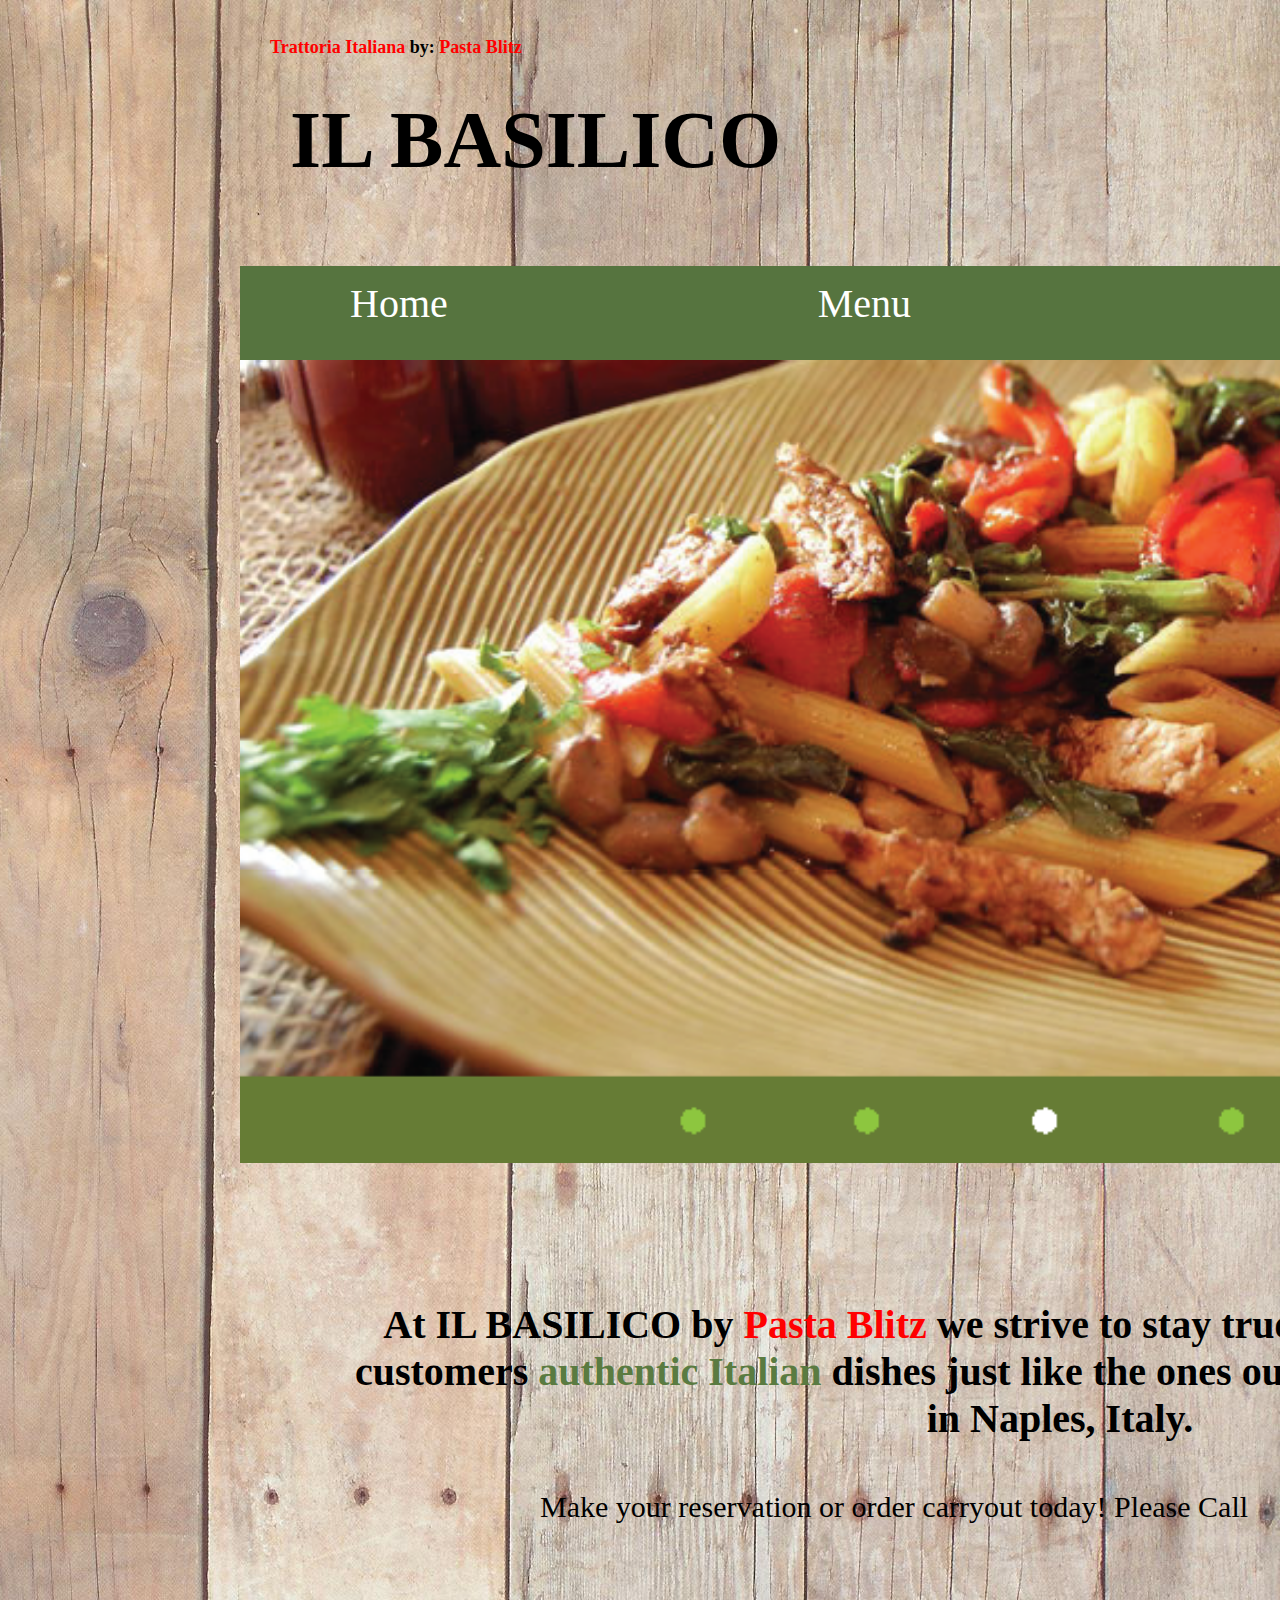
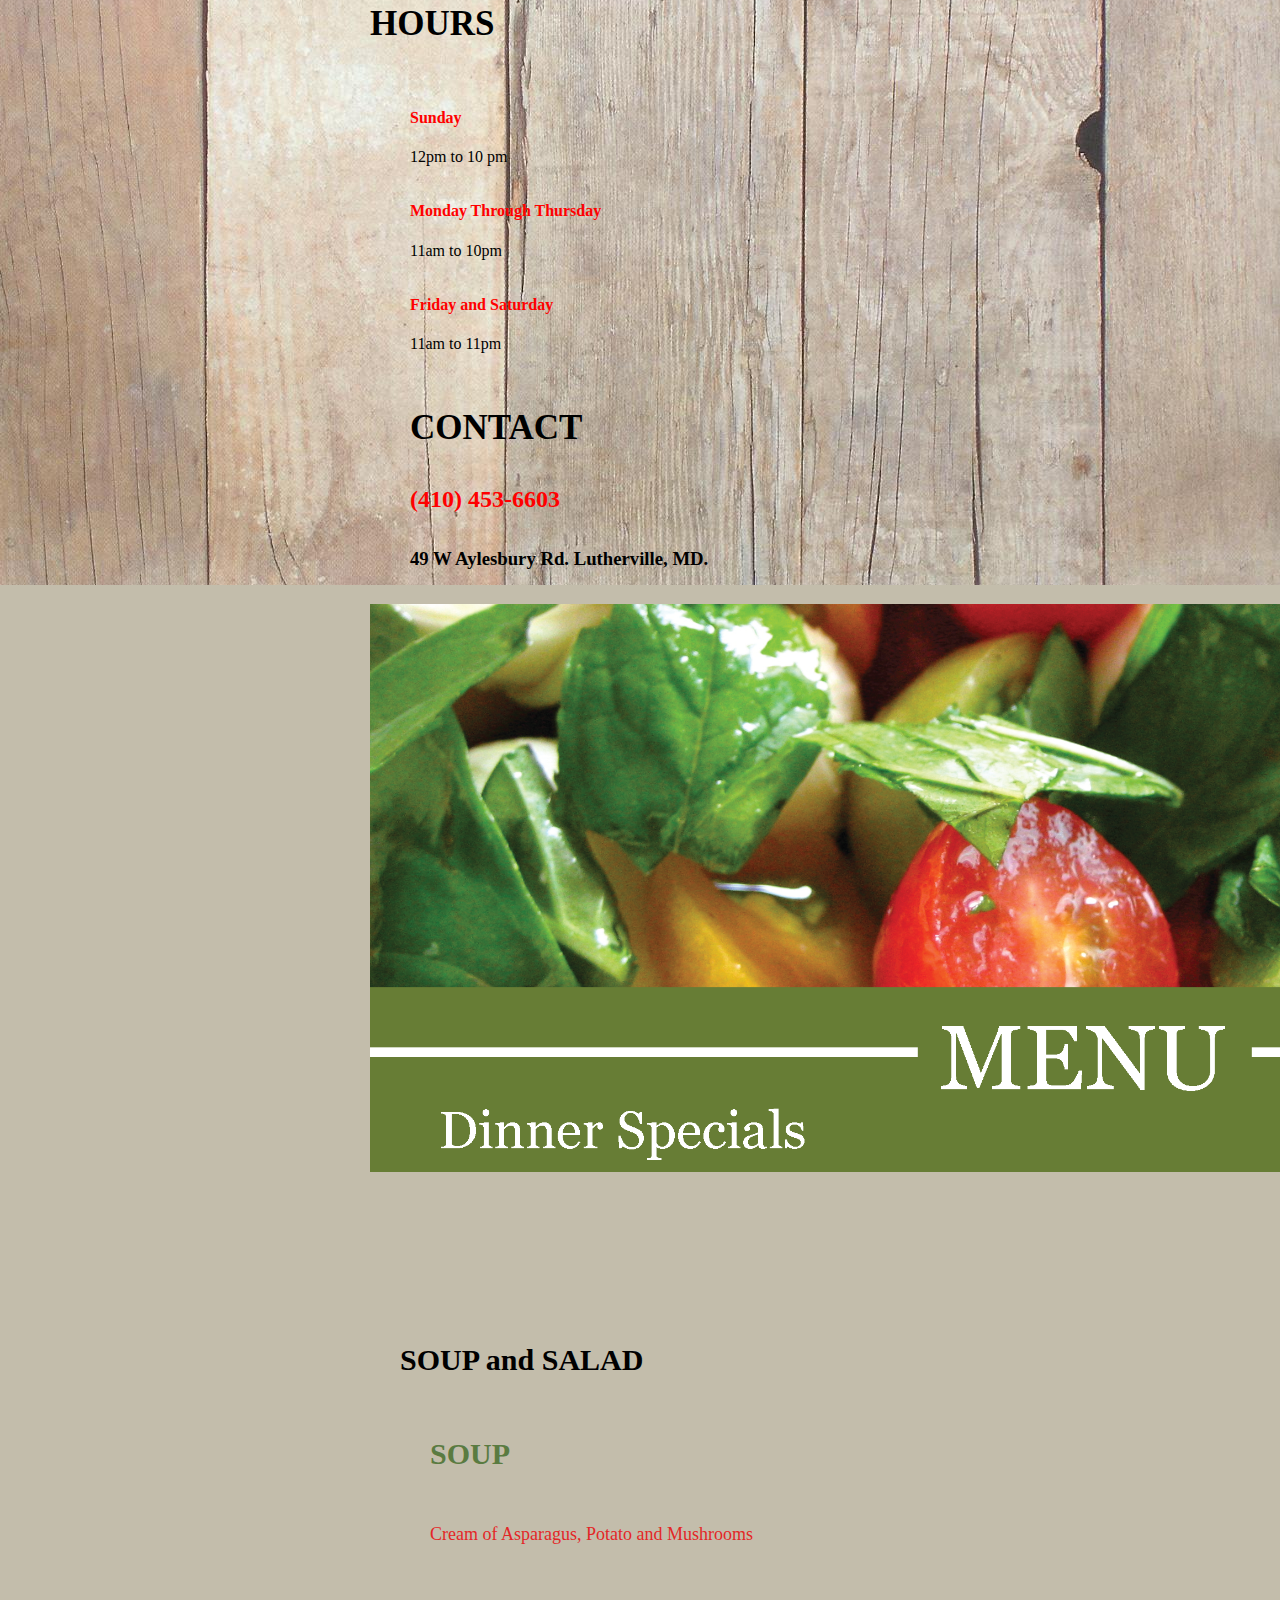
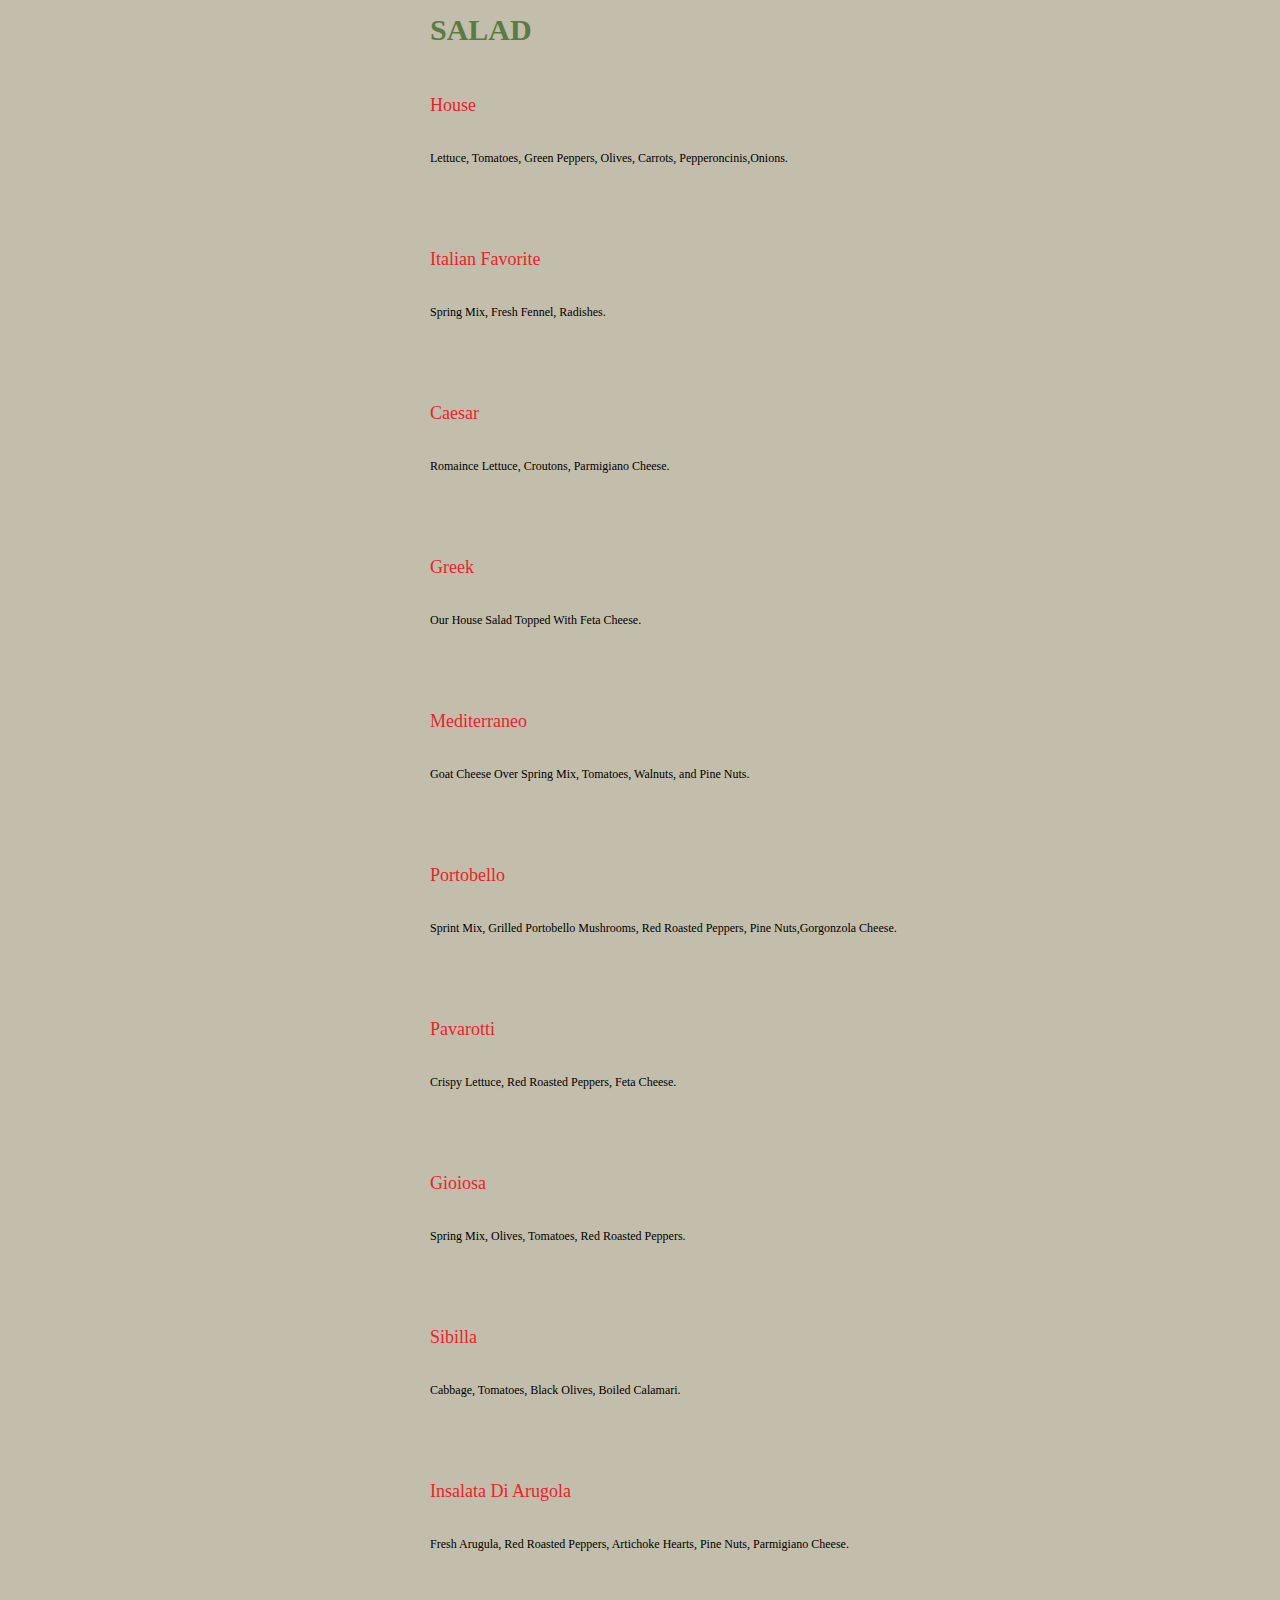
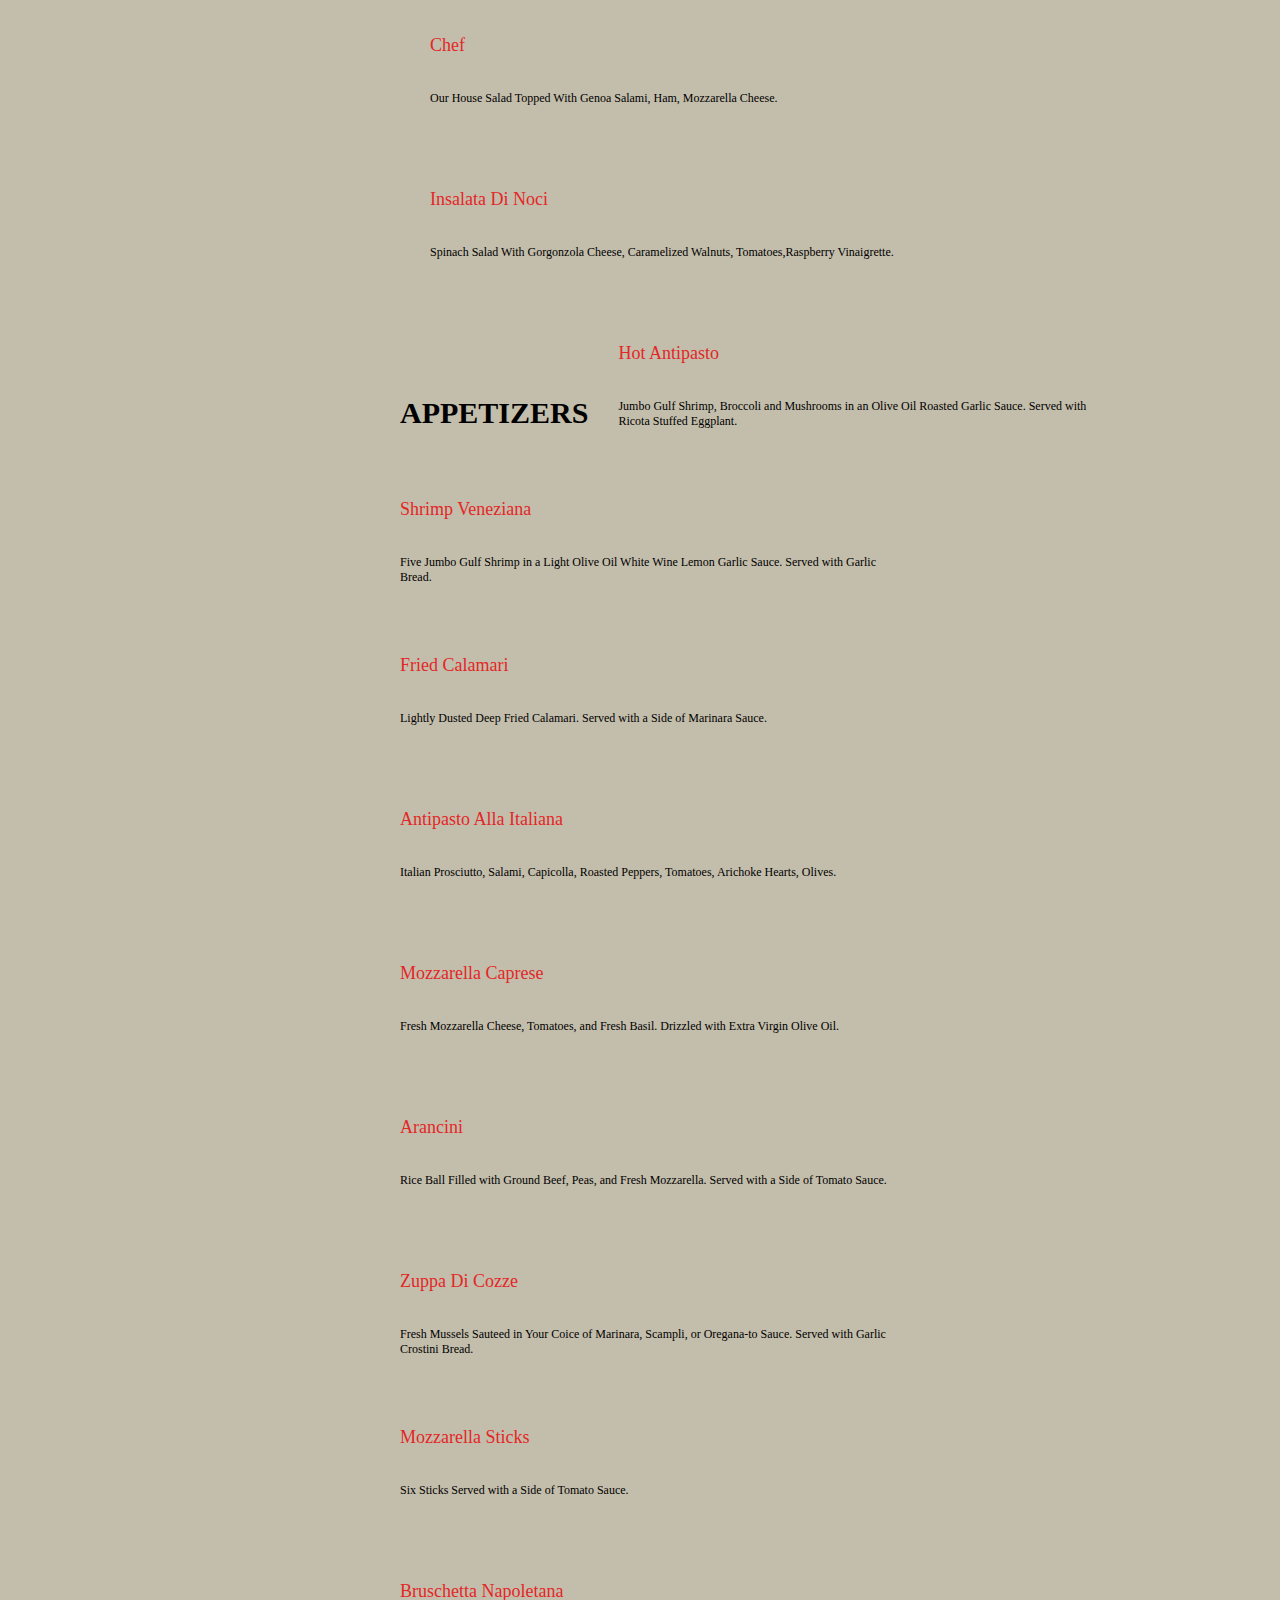
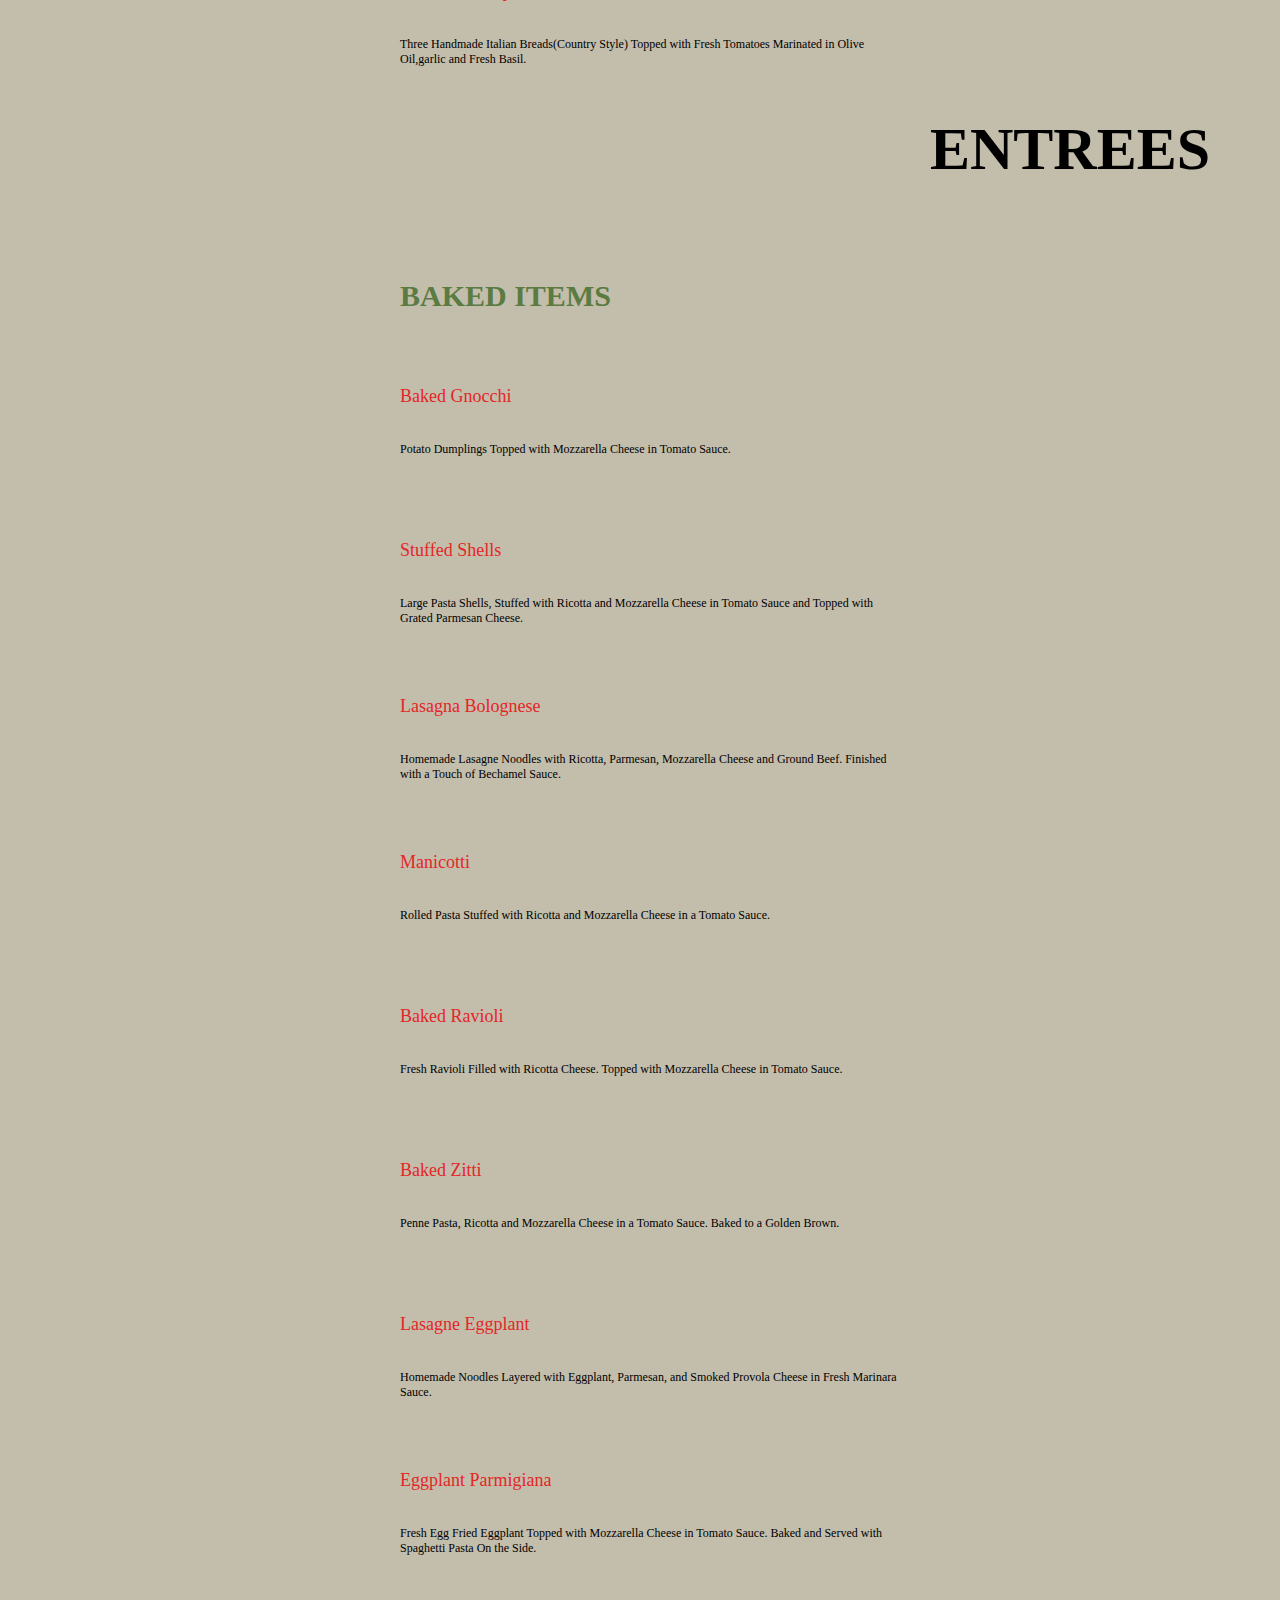
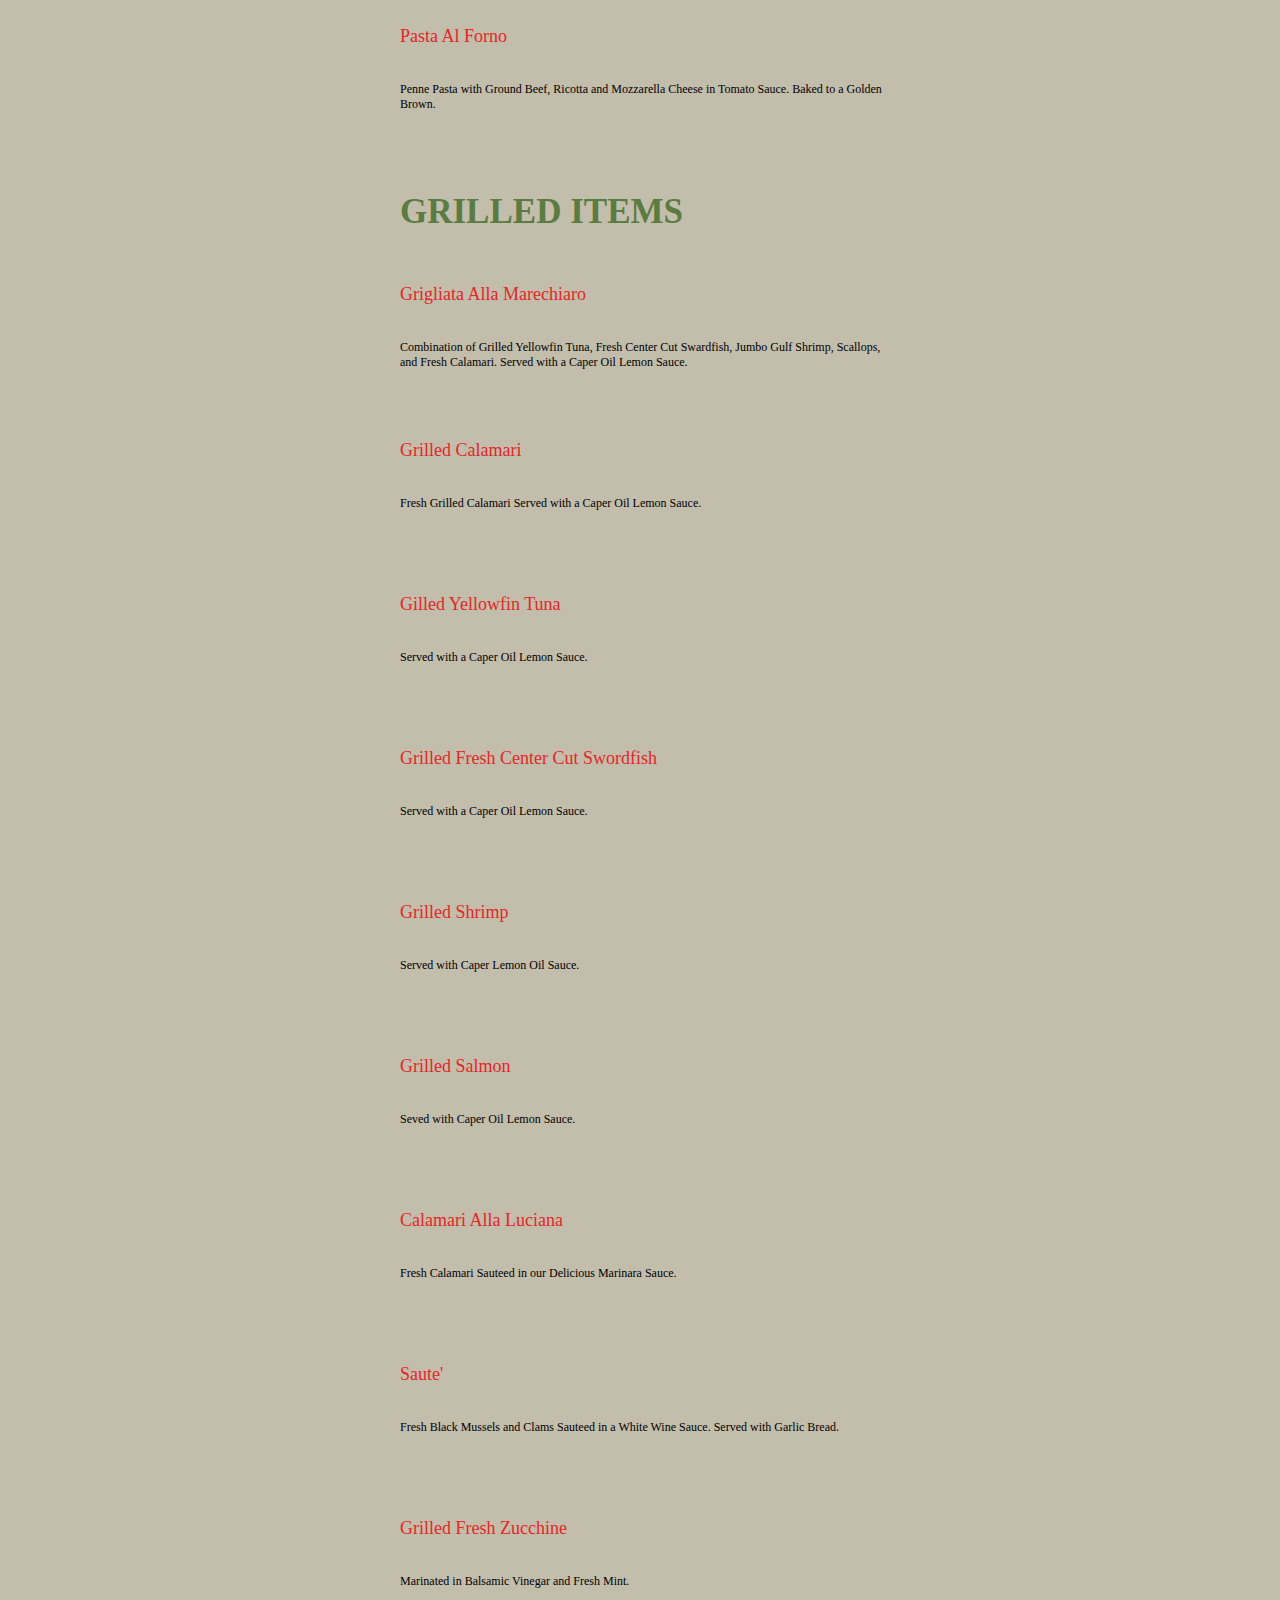
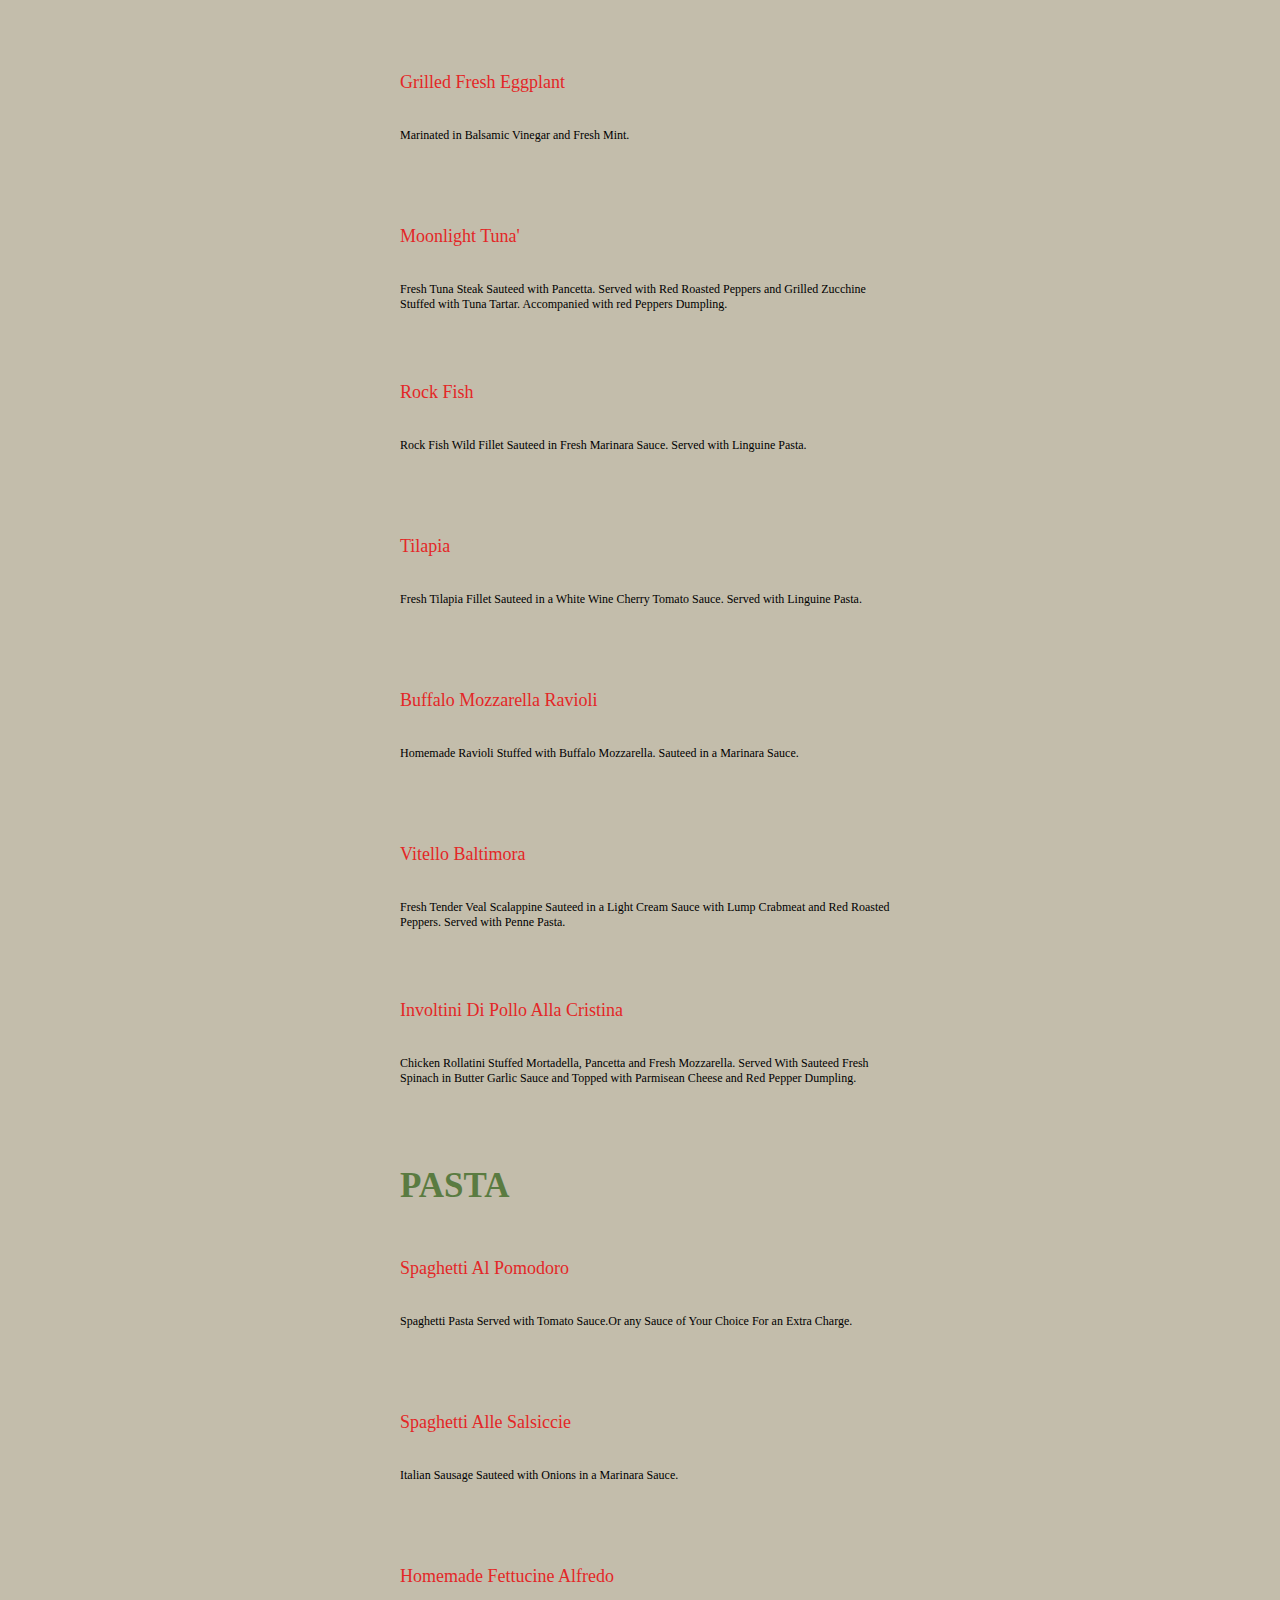
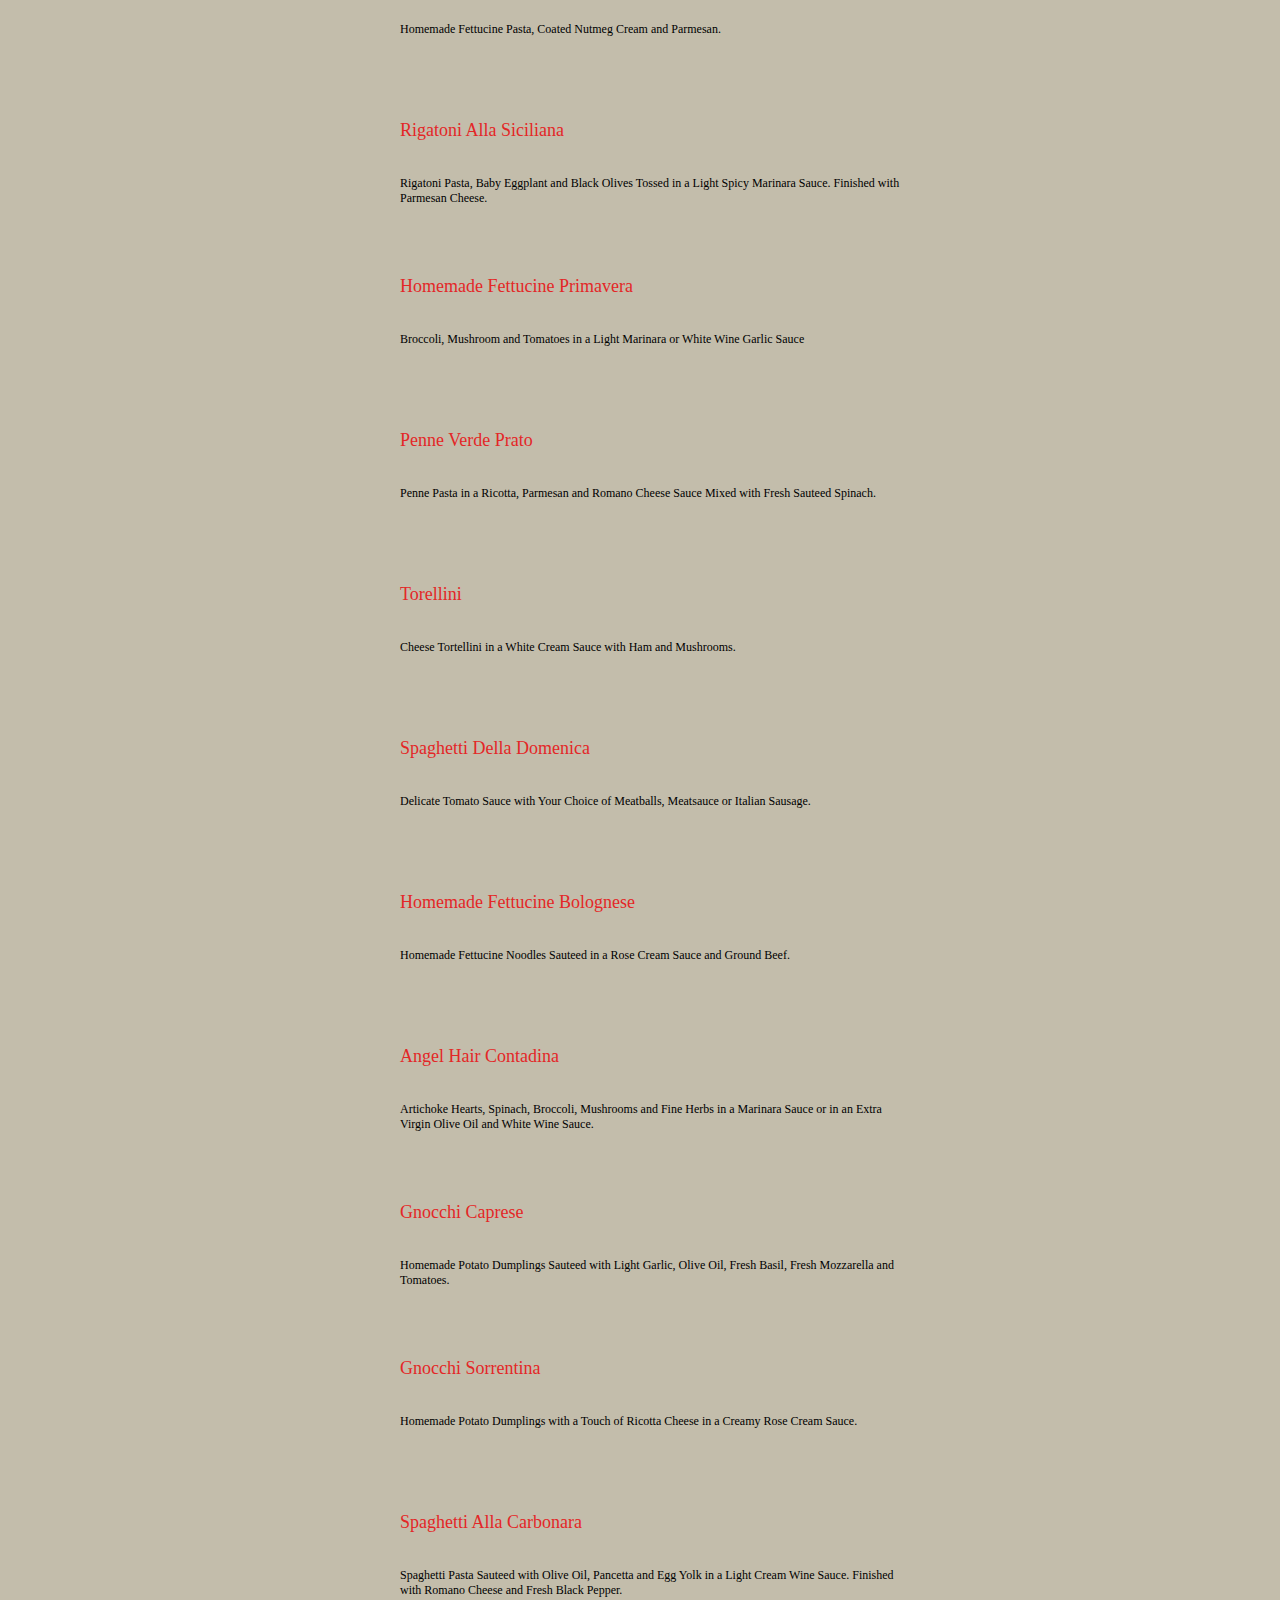
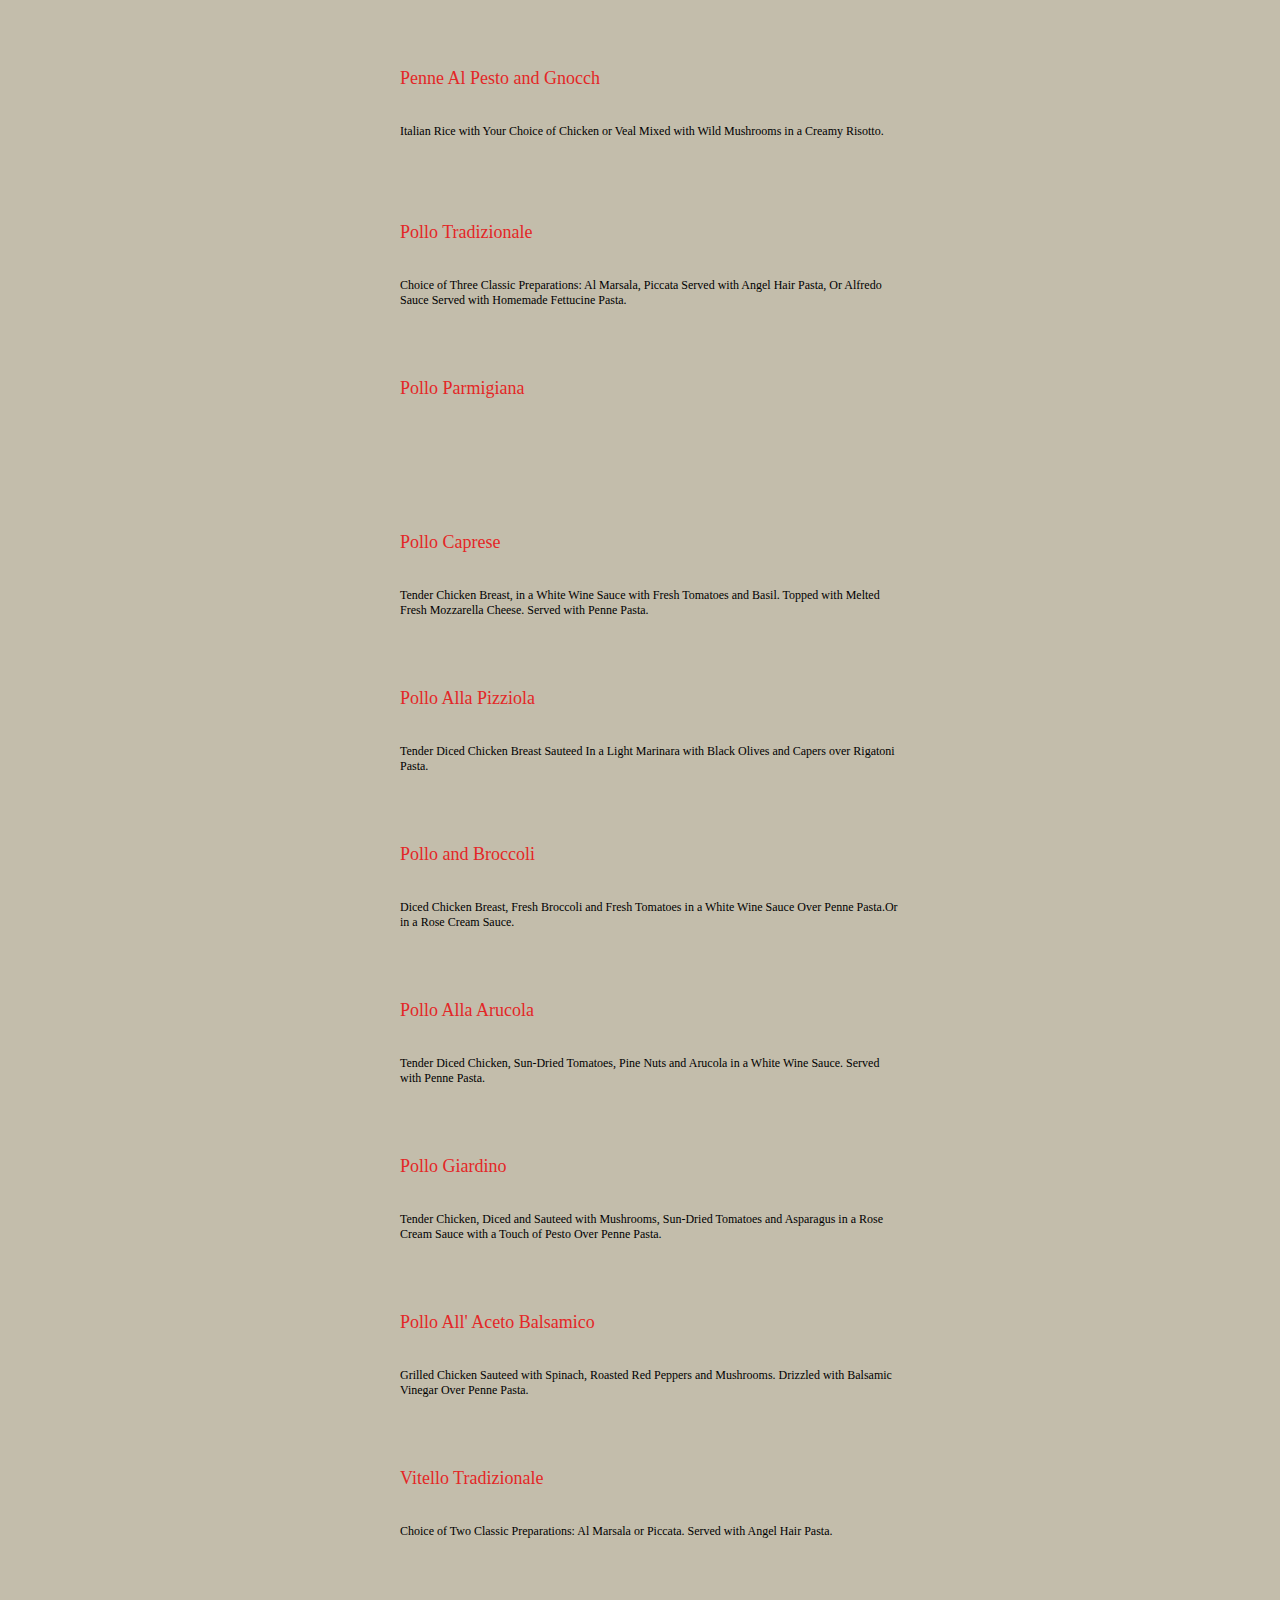
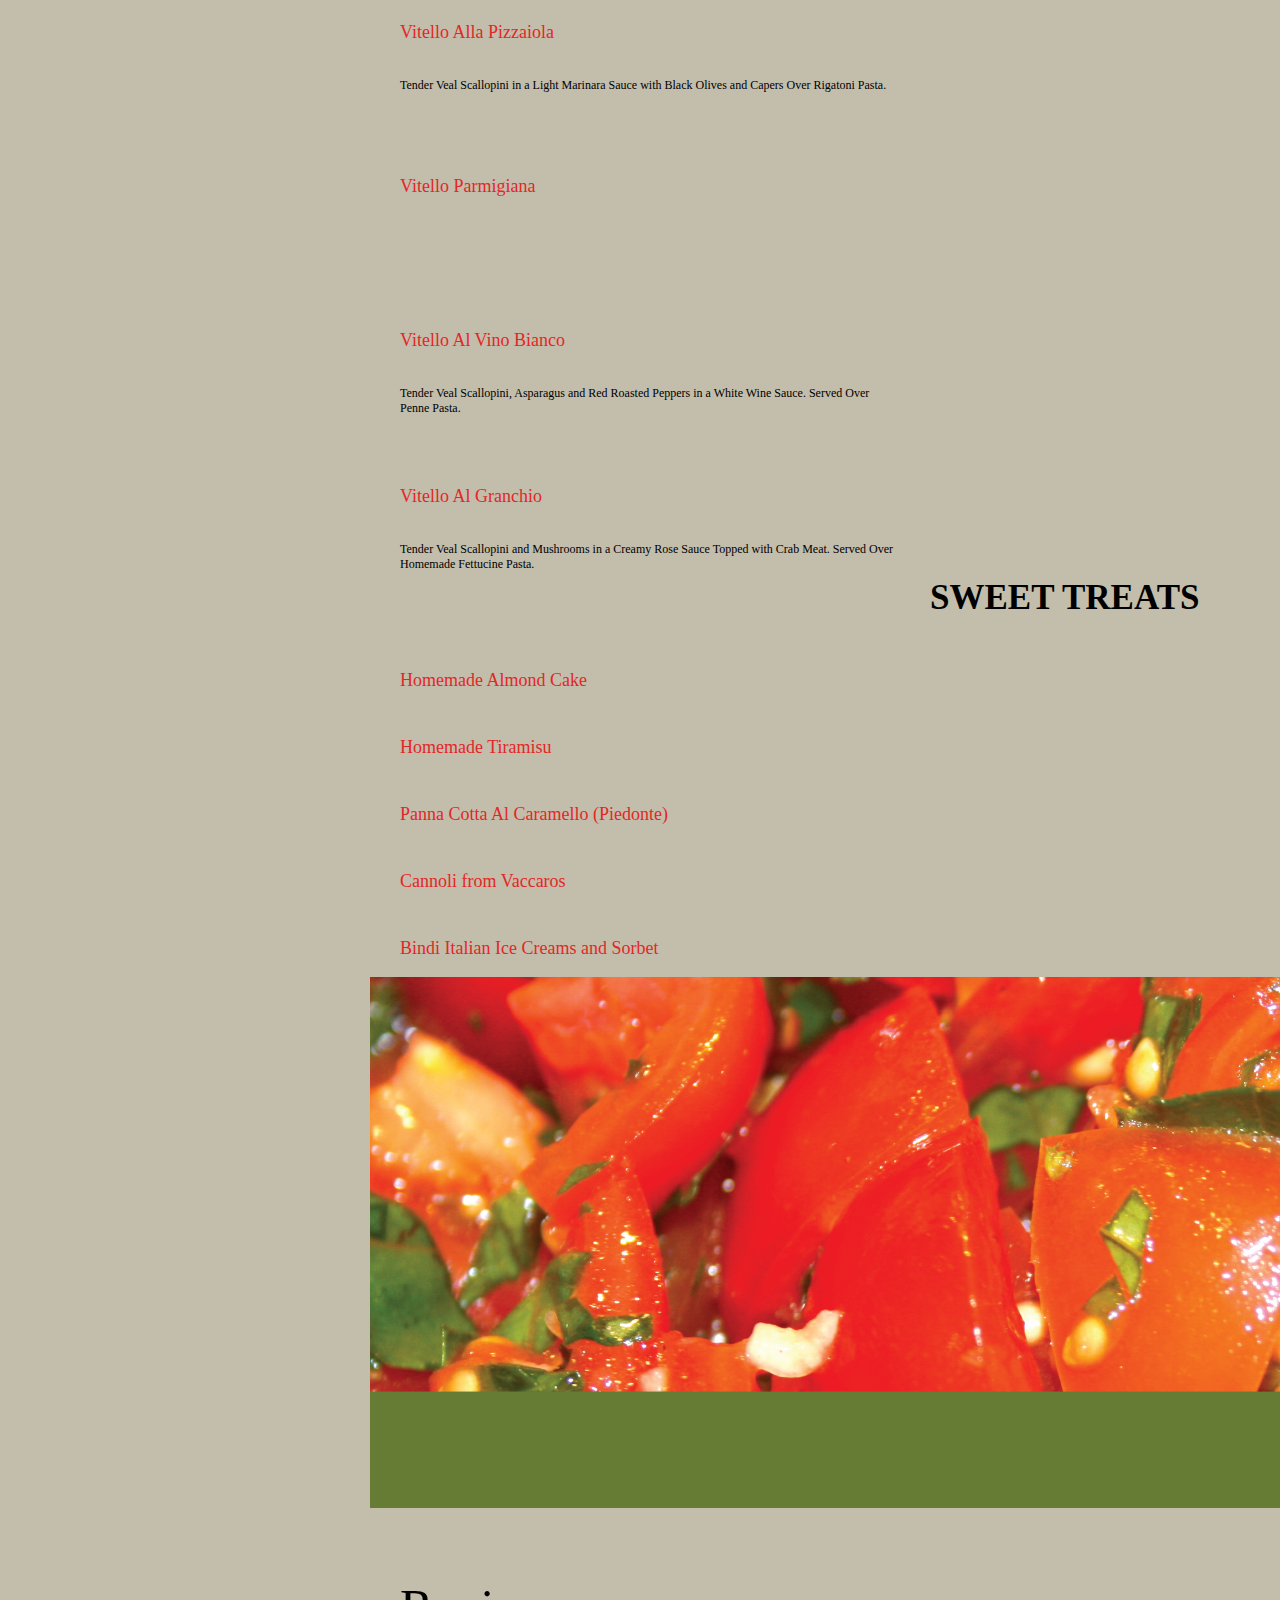
==== commit a011f47e: "html and css edits to the menu" ====
--- a/index.html
+++ b/index.html
@@ -27,7 +27,7 @@
             
   
                 
-            <div class="container">
+           
                 
             <div class="toolbar"><ul class="home">Home</ul><ul class="menu">Menu</ul><ul class="reviews">Reviews</ul></div>
     
@@ -65,23 +65,16 @@
             <h3>49 W Aylesbury Rd. Lutherville, MD.</h3>
                
                 </ul>
-            </div>
-            
-       <div class="menu_toolbar">  
-              <h1 class= "white">MENU</h1>
-              <h2 class="white">Dinner Specials</h2>
-           <h3 class="white">Sweet Treat For You</h3>
-        </div>
+        
            
            
-           
-       <div class="sub_toolbar">
-            <h1 class= "green">Soup and Salad</h1>
-            <h2 class= "green">Appetizers</h2>
-            <h3 class= "green">Side Dishes</h3>
-            <h4 class= "green">Entrees</h4>
-            </div>
-            
+           <div id="menu_image"><img src="pasta 2 image.png" alt="IlBasilico"width="100%"></div>
+                   
+        
+        
+        
+        
+        
             
         
         
@@ -473,6 +466,9 @@
                 </p>     
 </div>
             
+            
+                       
+           <div id="menu_image"><img src="pasta 3 image.png" alt="IlBasilico"width="100%"></div>
           
             
            <div class="review_title">Reviews</div>
@@ -503,7 +499,6 @@
                  </div>
             
             
-<!--</div class="container">-->   
 
                 </div>    
 
--- a/main.css
+++ b/main.css
@@ -1,10 +1,10 @@
 body{
     width:800px;
     font-family: georgia;
-    background-color:#f0e9de;
+    background-color:#c3bdab;
     background-image: url(background.jpg);
     background-repeat:repeat-x;
-    background-position:top right;
+    background-position:right top;
     margin: 0 auto;
 }
 
@@ -175,6 +175,10 @@
     padding-left: 40px;
 }
 
+.menu_image {
+	padding-top:0px;
+}
+
 .sub_toolbar {
     background-color:#ffffff;
     display:block;
@@ -225,7 +229,7 @@
 
 #main_image {
     width: 100%;
-    padding-top: 5px;
+   
     
 }
 
@@ -271,19 +275,19 @@
     float: left;
     width: 80%;
     color:black;
-    font-size:24px;
+    
 }
 .food_groups {
     float:left;
     color:black
-    font-size:24px;
+    font-size:30px;
     padding-left: 30px;
     padding-top: 30px;
 }
 
 .food_groups h1 {
     padding-top: 30px;
-    font-size: 40px;
+    font-size: 30px;
 }
 
 .reviewSection {
@@ -293,9 +297,6 @@
     padding-left: 30px;
 }
 
-#entrees {
-    padding-left: 30px;
-}
 .food_groups menu_section{
     align: left;
 }
@@ -303,22 +304,26 @@
 .food_groups soup_salad {
     padding-top: 30px;
     padding-left: 30px;
-    font-size: 40px;
+    font-size:30px;
+}
+
+.food_groups appetizers {
+	padding-top: 30px;
 }
 
 .food_groups entrees {
-    padding-top: 30px
-    padding-left: 30px;
-    font-size: 40px;
+    padding-top: 30px;
+    padding-left:30px;
+    font-size: 30px;
 }
 
 .food_subgroup {
-        float: left;
-        width:80%;
-        color:#5a7b41;
-        font-size: 30px;
-        padding-left: 30px;
-        padding-top:15px;
+     float: left;
+     width:80%;
+     color:#5a7b41;
+     font-size: 30px;
+     padding-left: 30px;
+     padding-top:15px;
 }
 
 .food_subgroups soup_salad{
@@ -356,6 +361,7 @@
     padding-top:5px;
     font-color: #000000;
     font-size: 12px;
+    padding-bottom: 30px;
 }
 
 
@@ -385,21 +391,21 @@
 }
 
 .reviewSection {
-    font-size:12px;
+    font-size:18px;
     font-color: #000000;
     padding-left: 30px;
     padding-top: 15px;
 }
 
 .reviewSection2 {
-    font-size:12px;
+    font-size:18px;
     font-color: #000000;
     padding-left: 30px;
     padding-top: 15px;
 }
 
 .review_title {
-	font-size: 30px;
+	font-size: 50px;
 	font-color:#000000;
 	padding-top:60px;
 	padding-left: 30px;
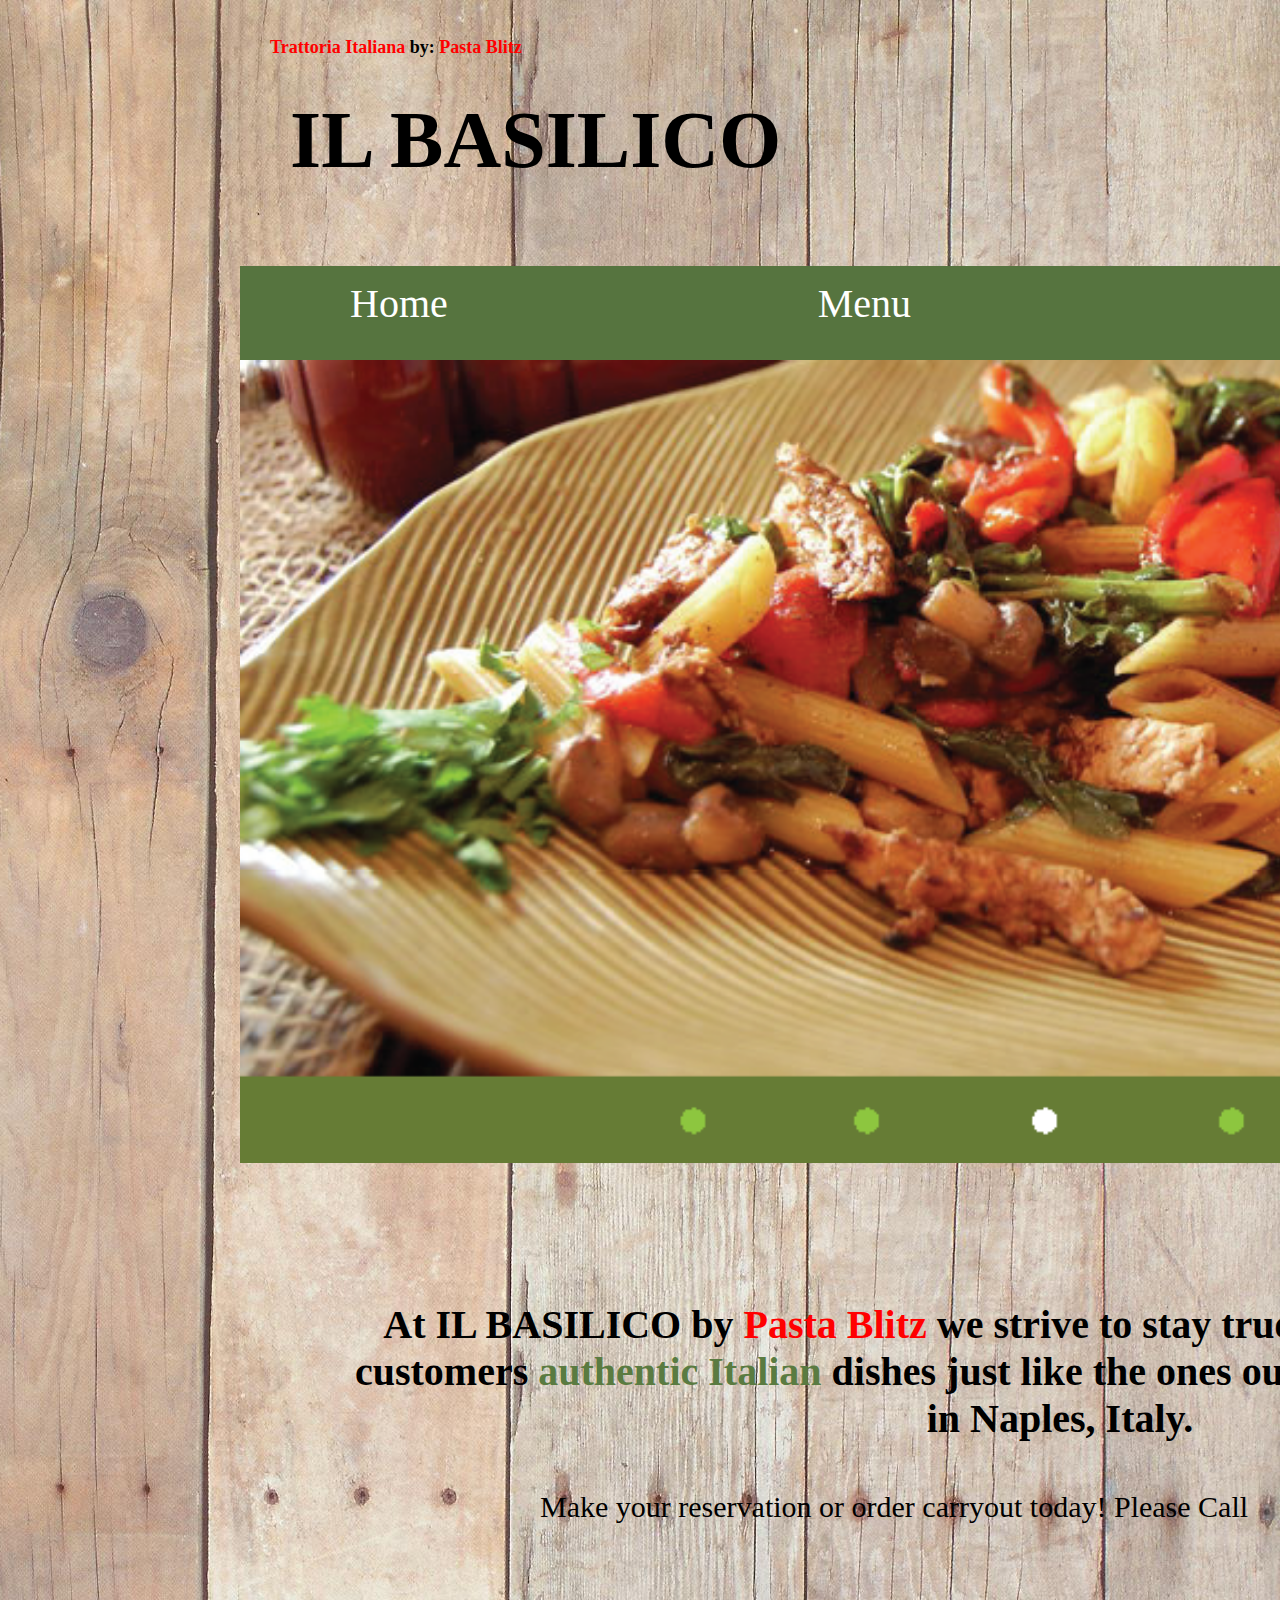
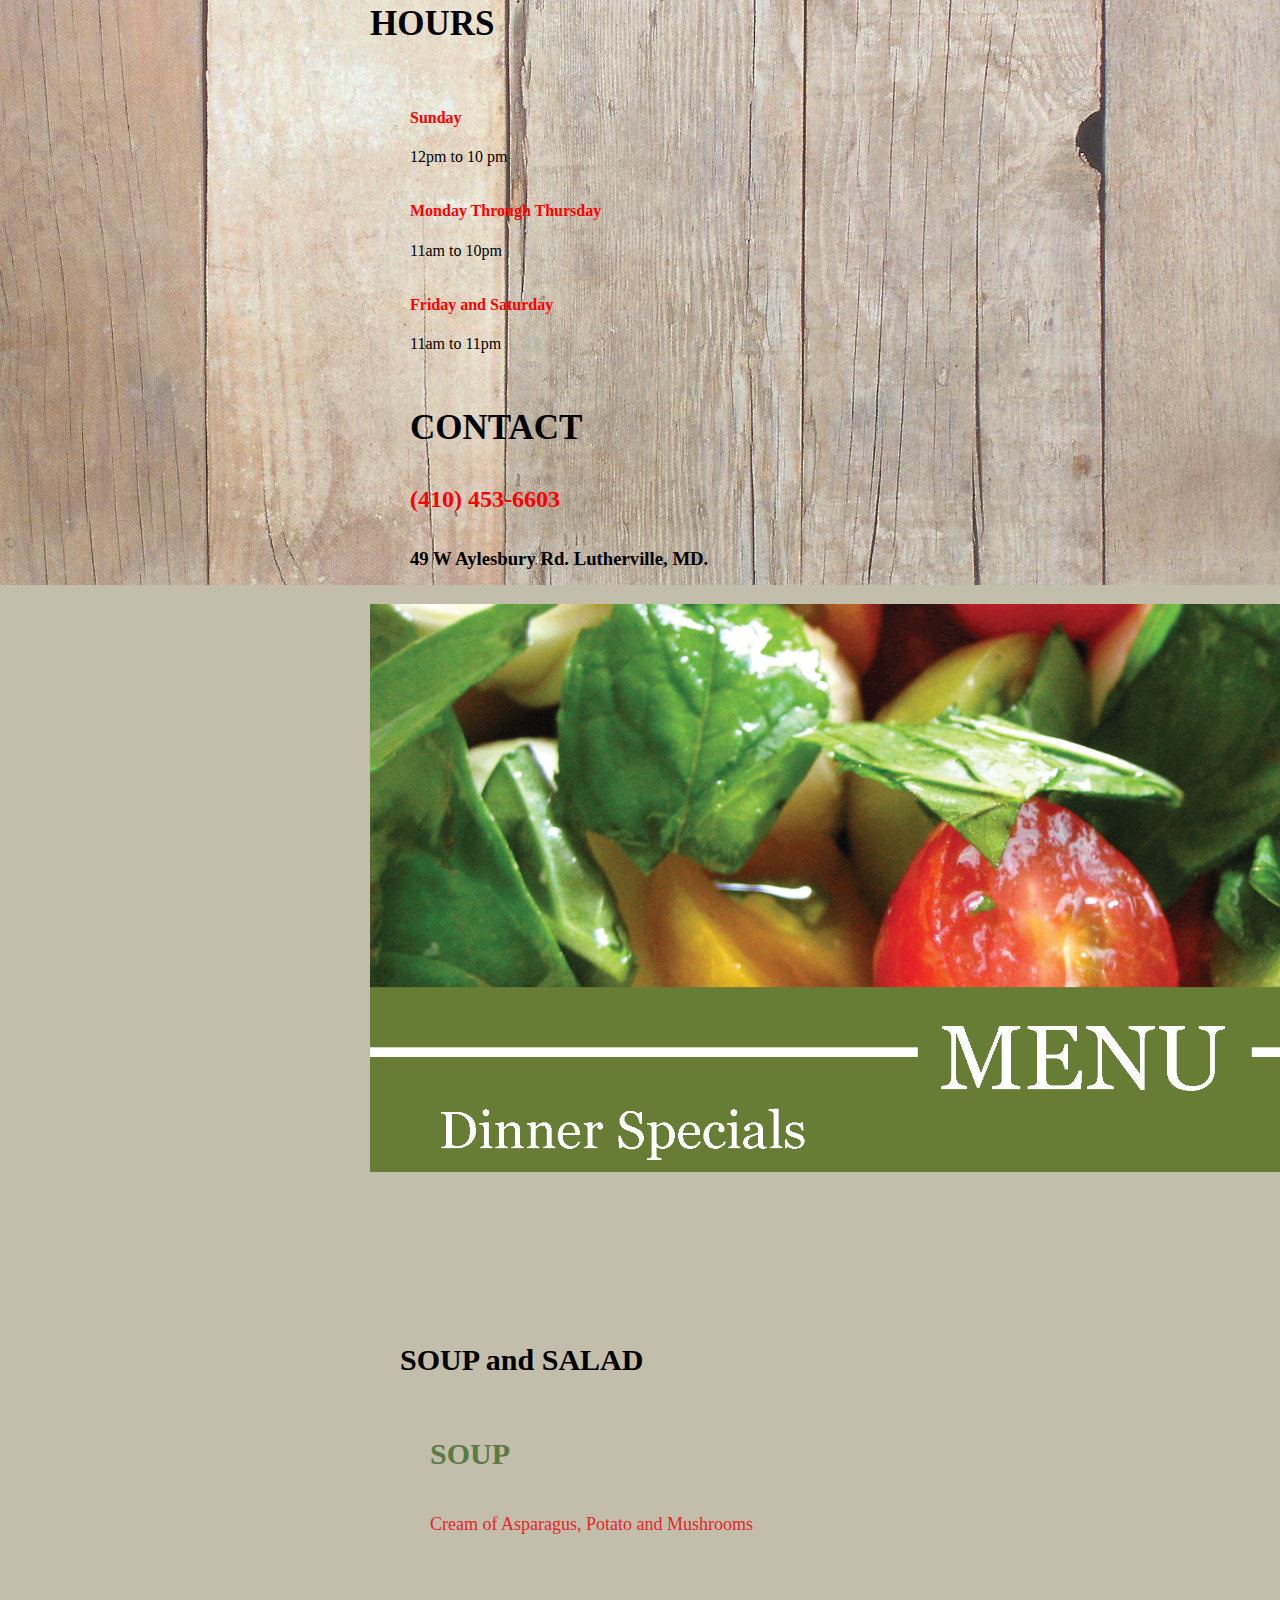
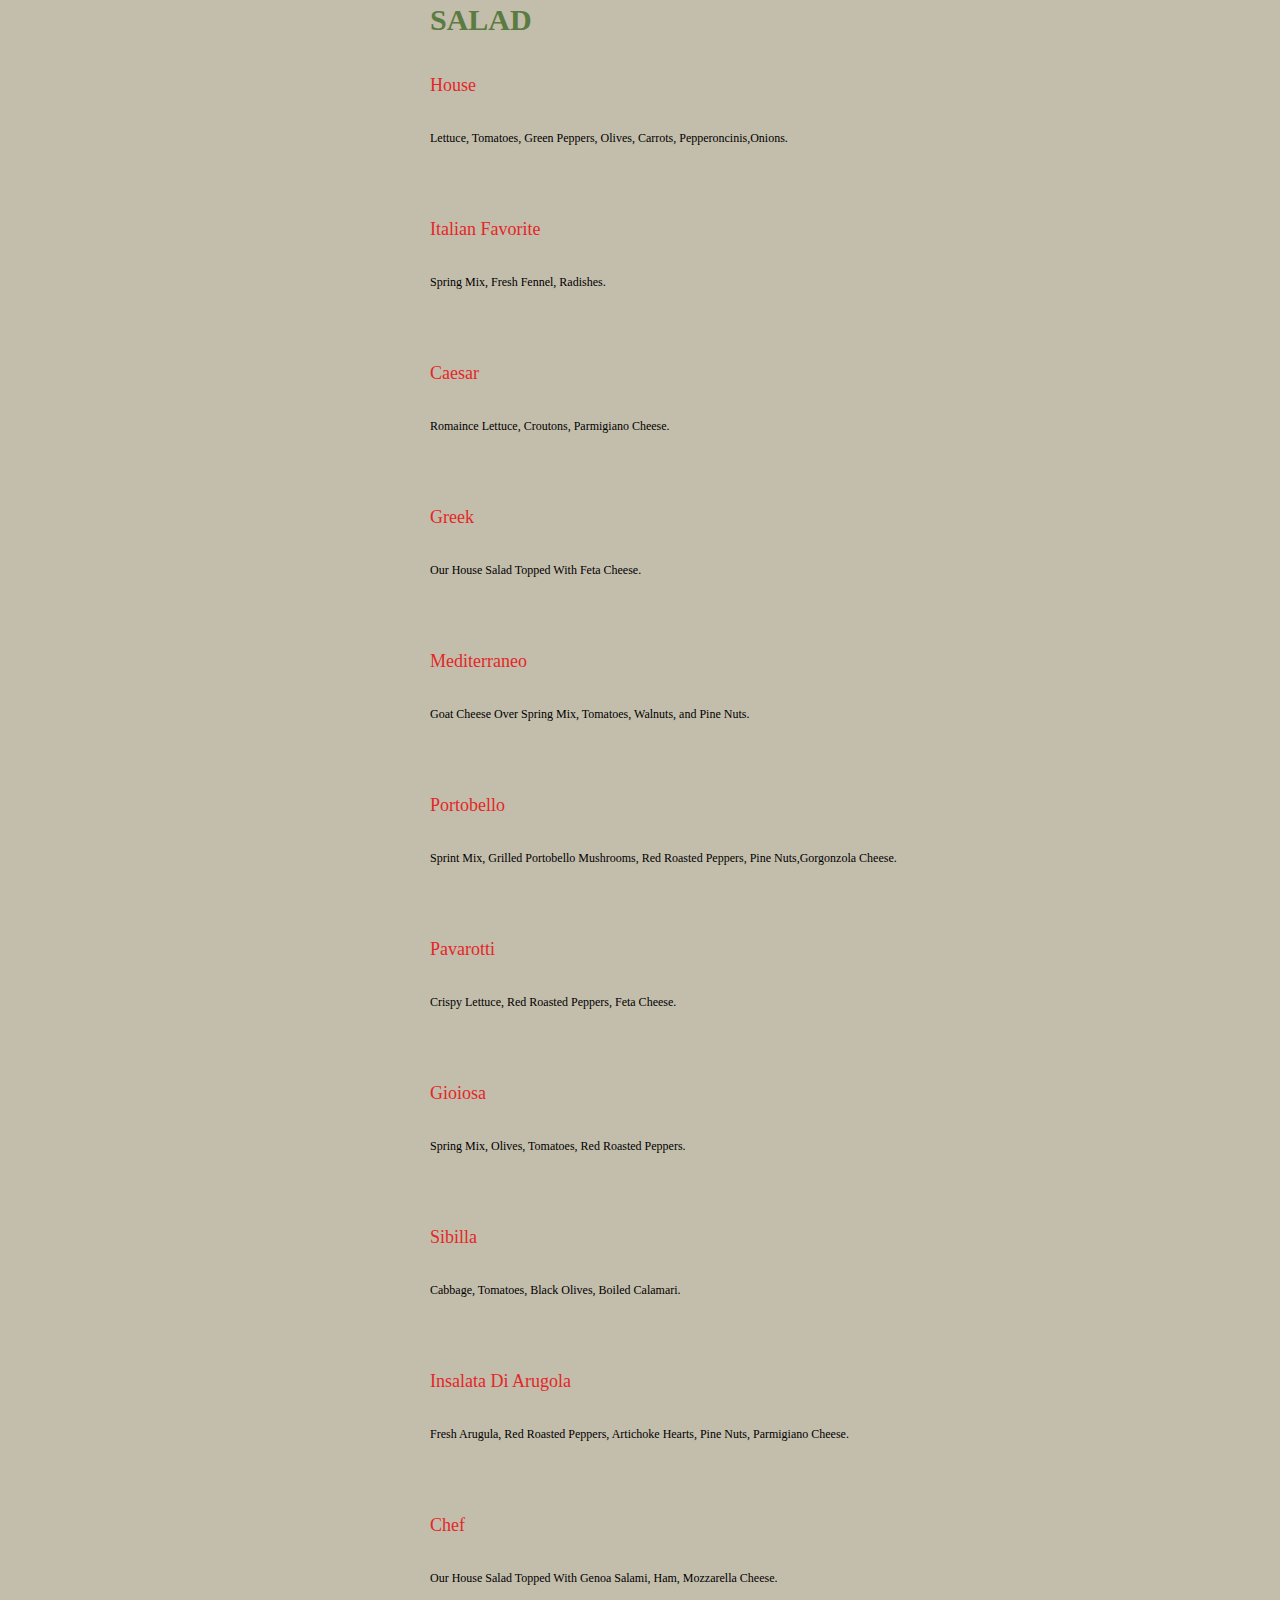
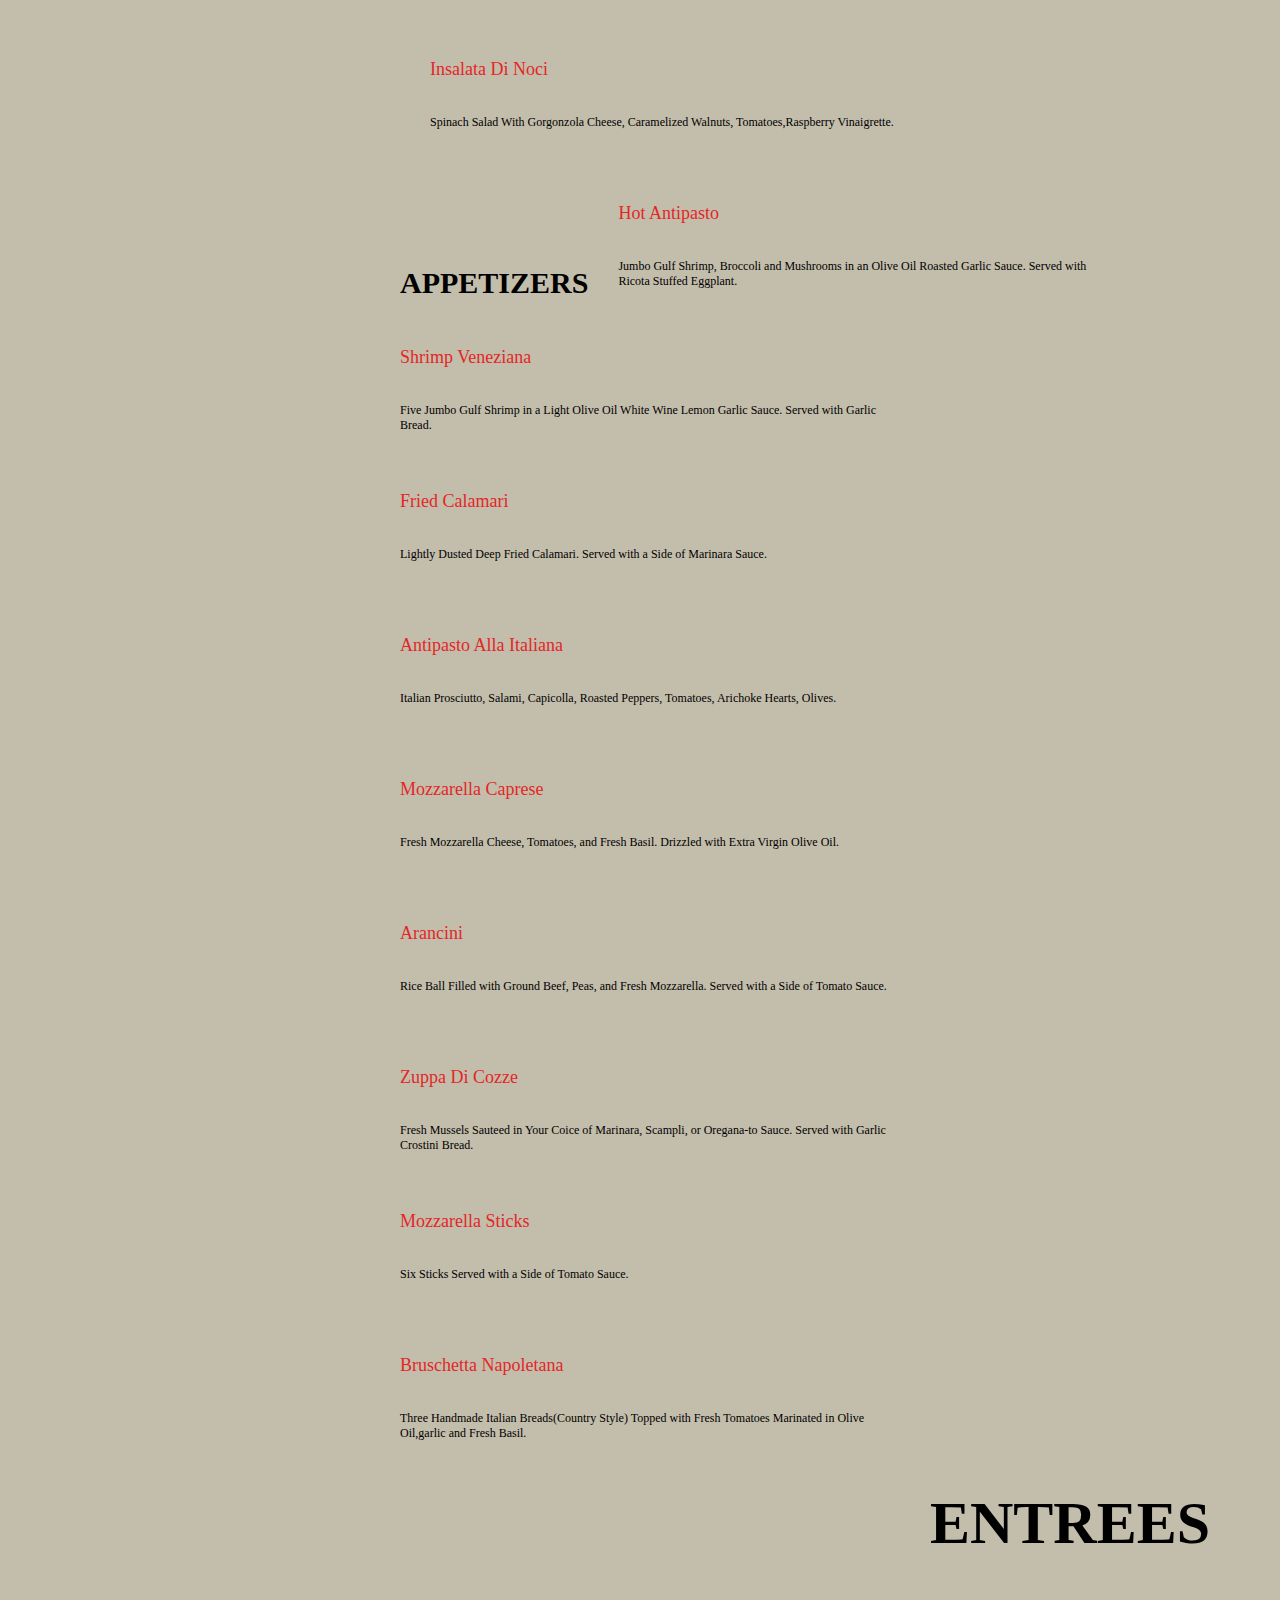
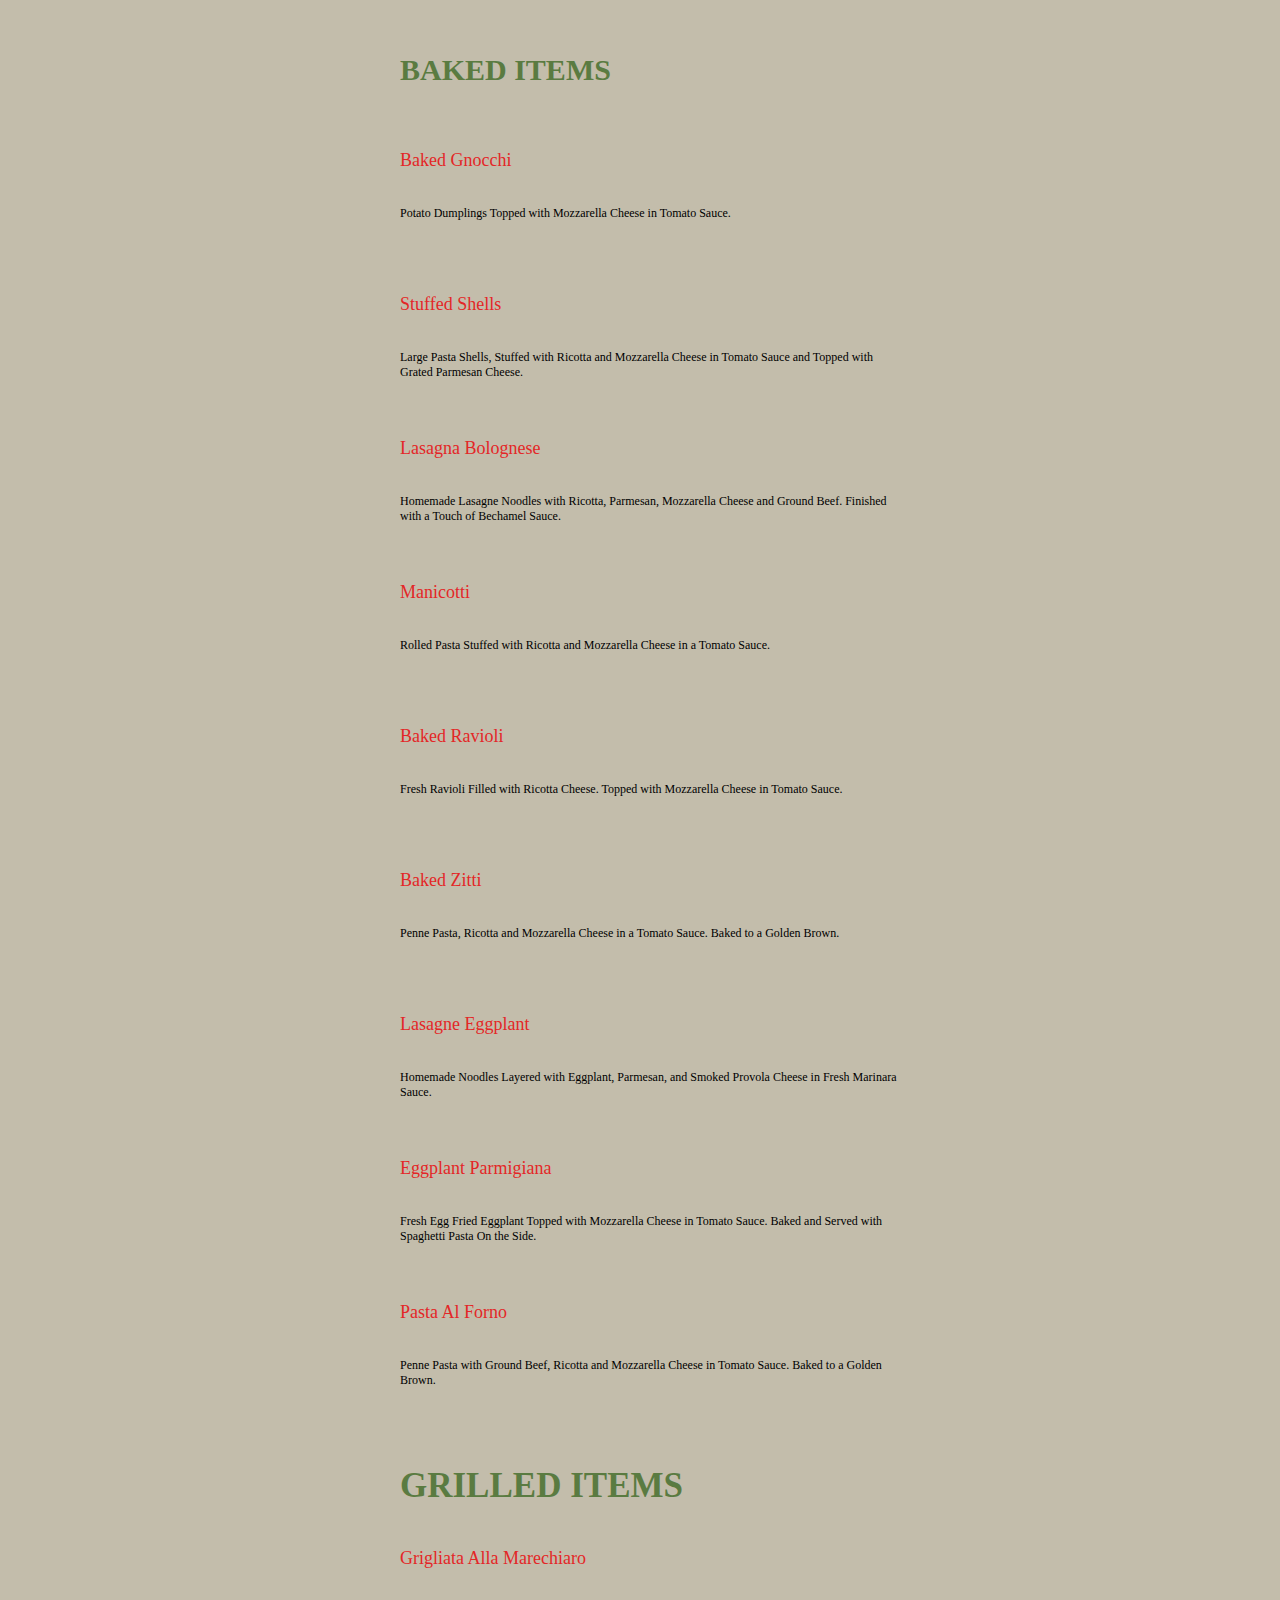
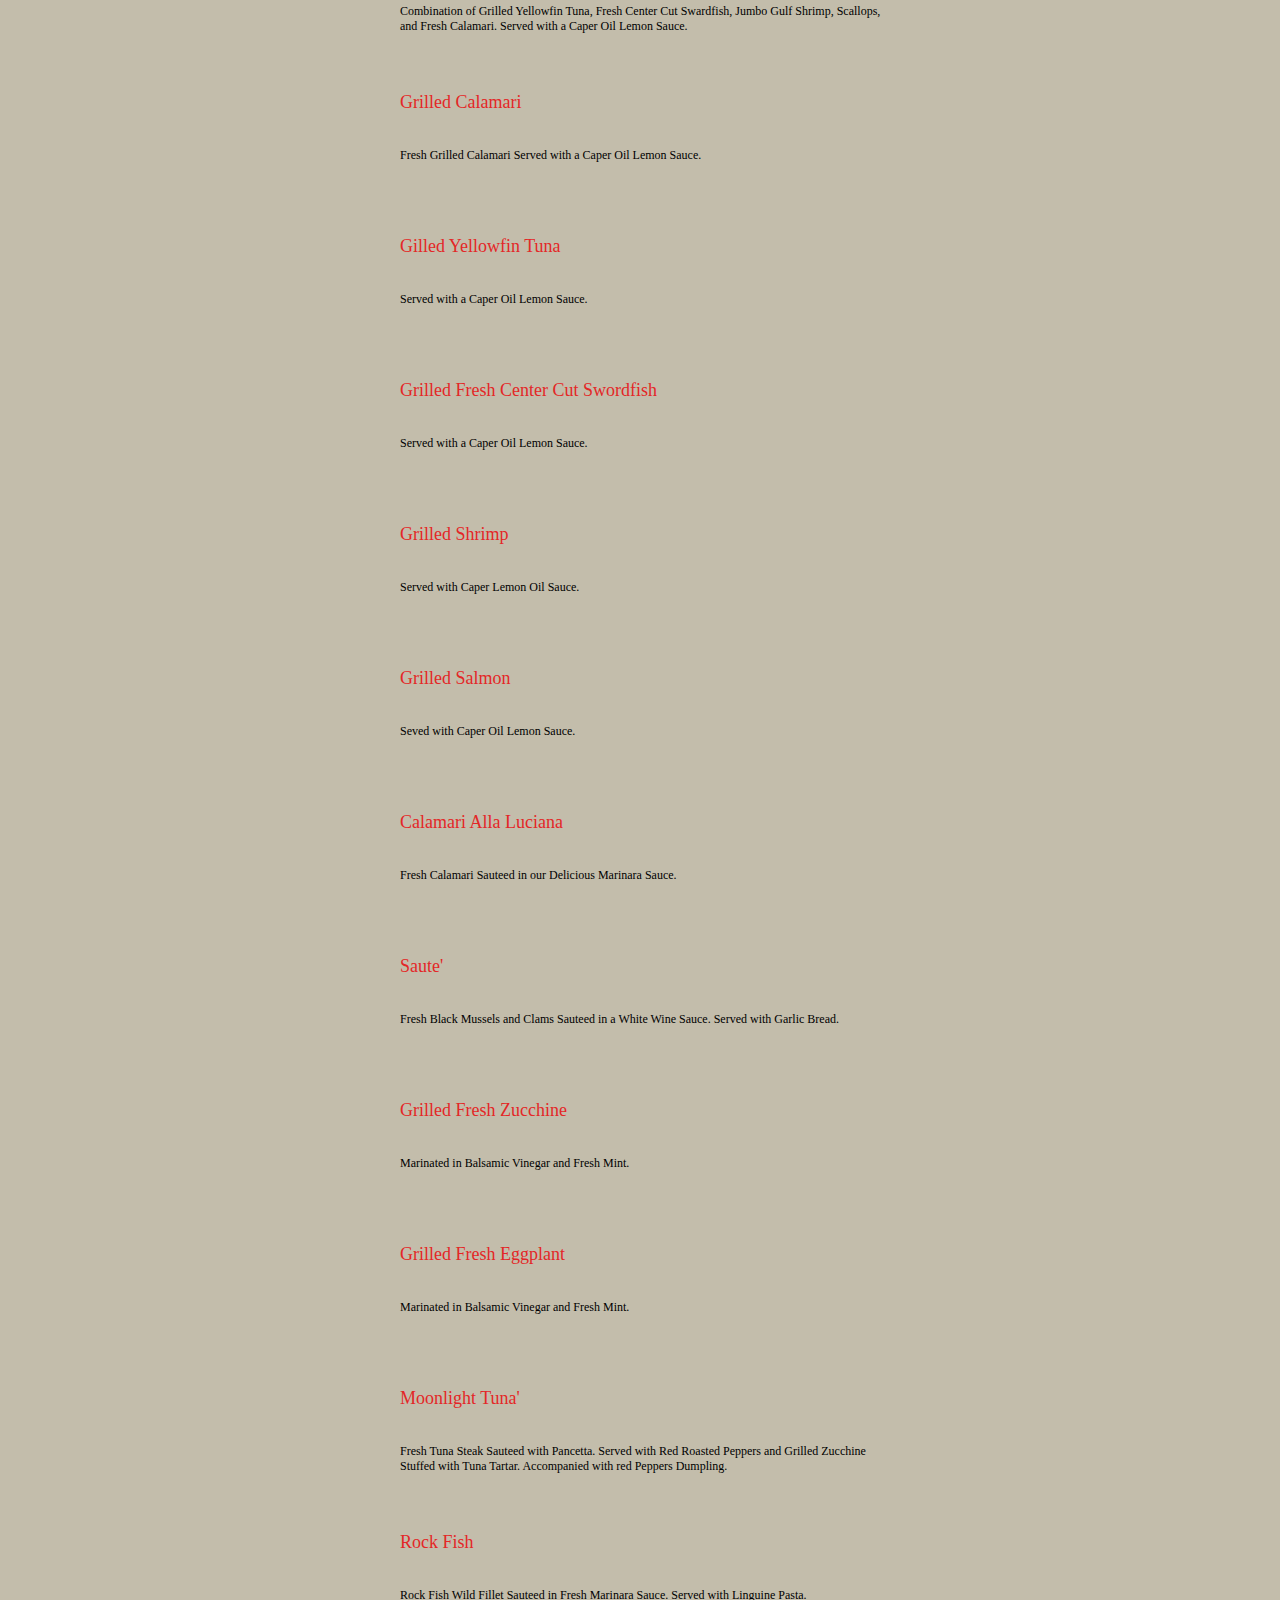
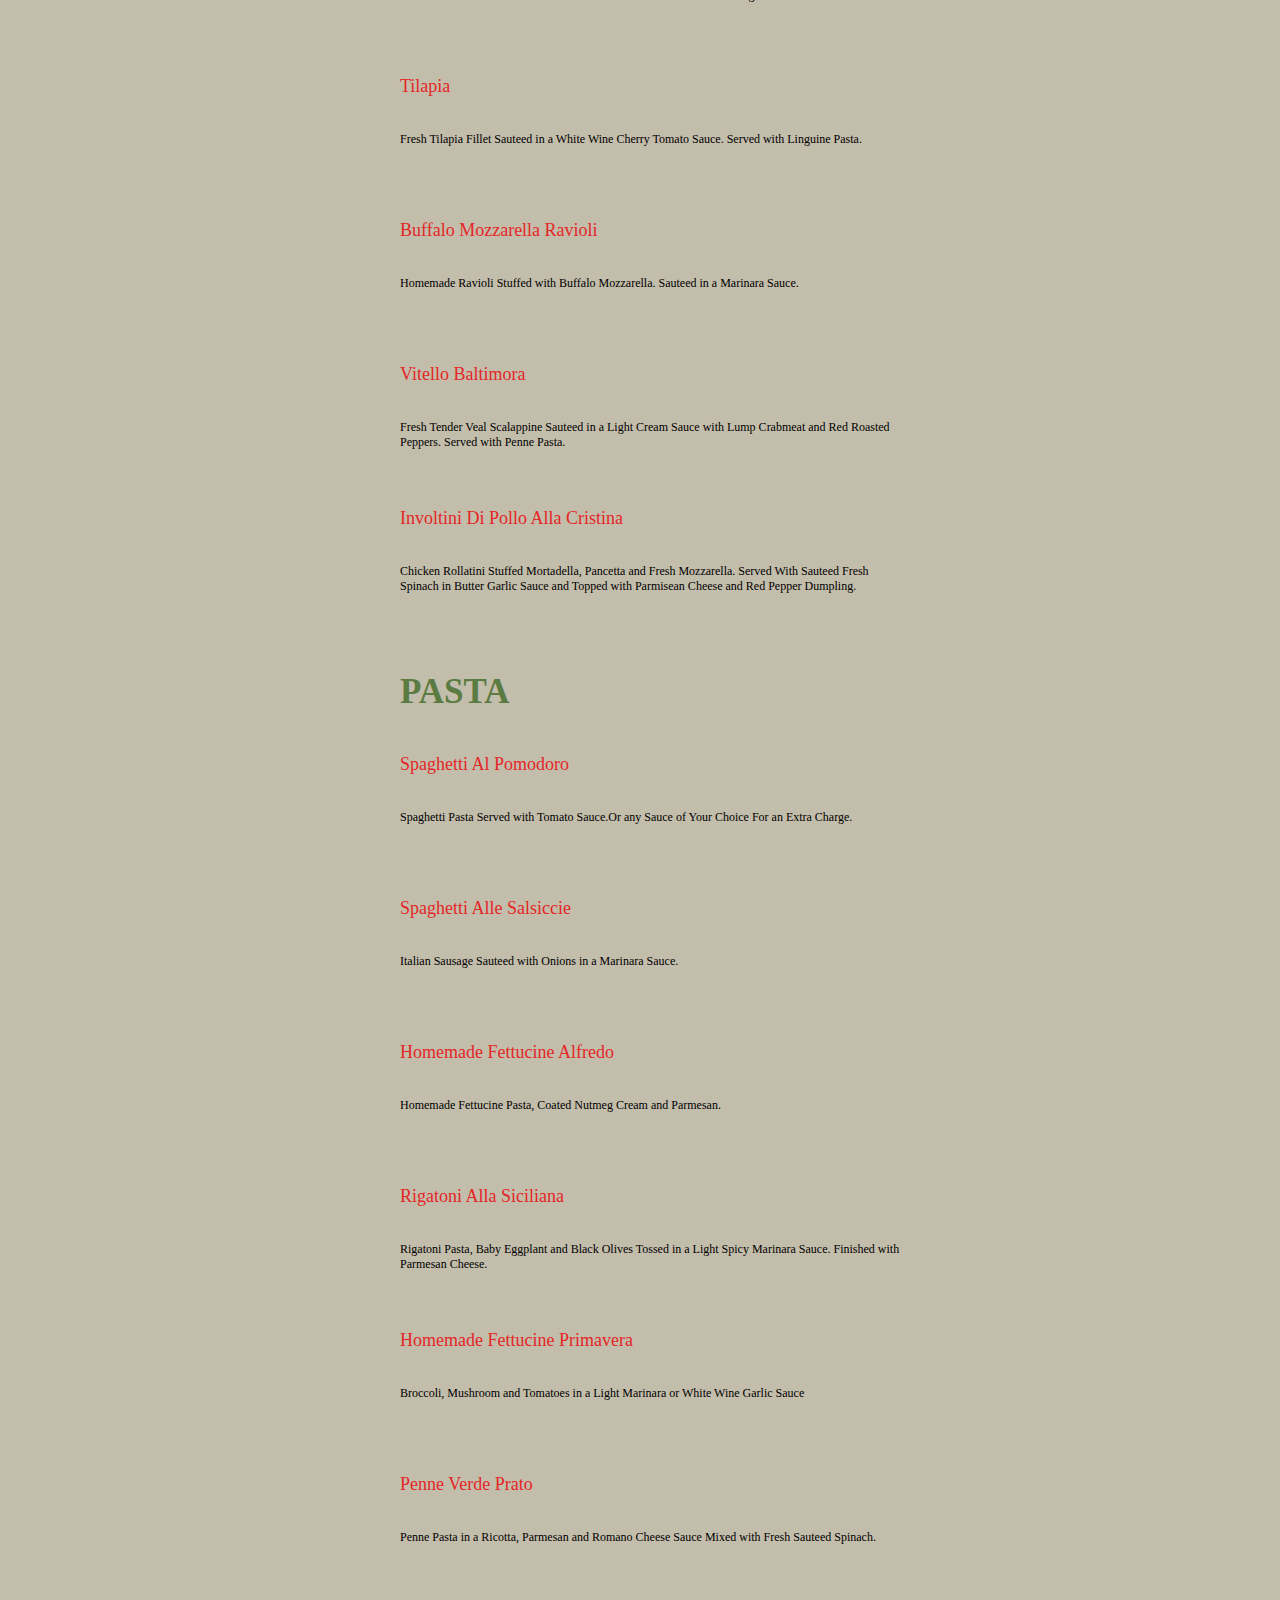
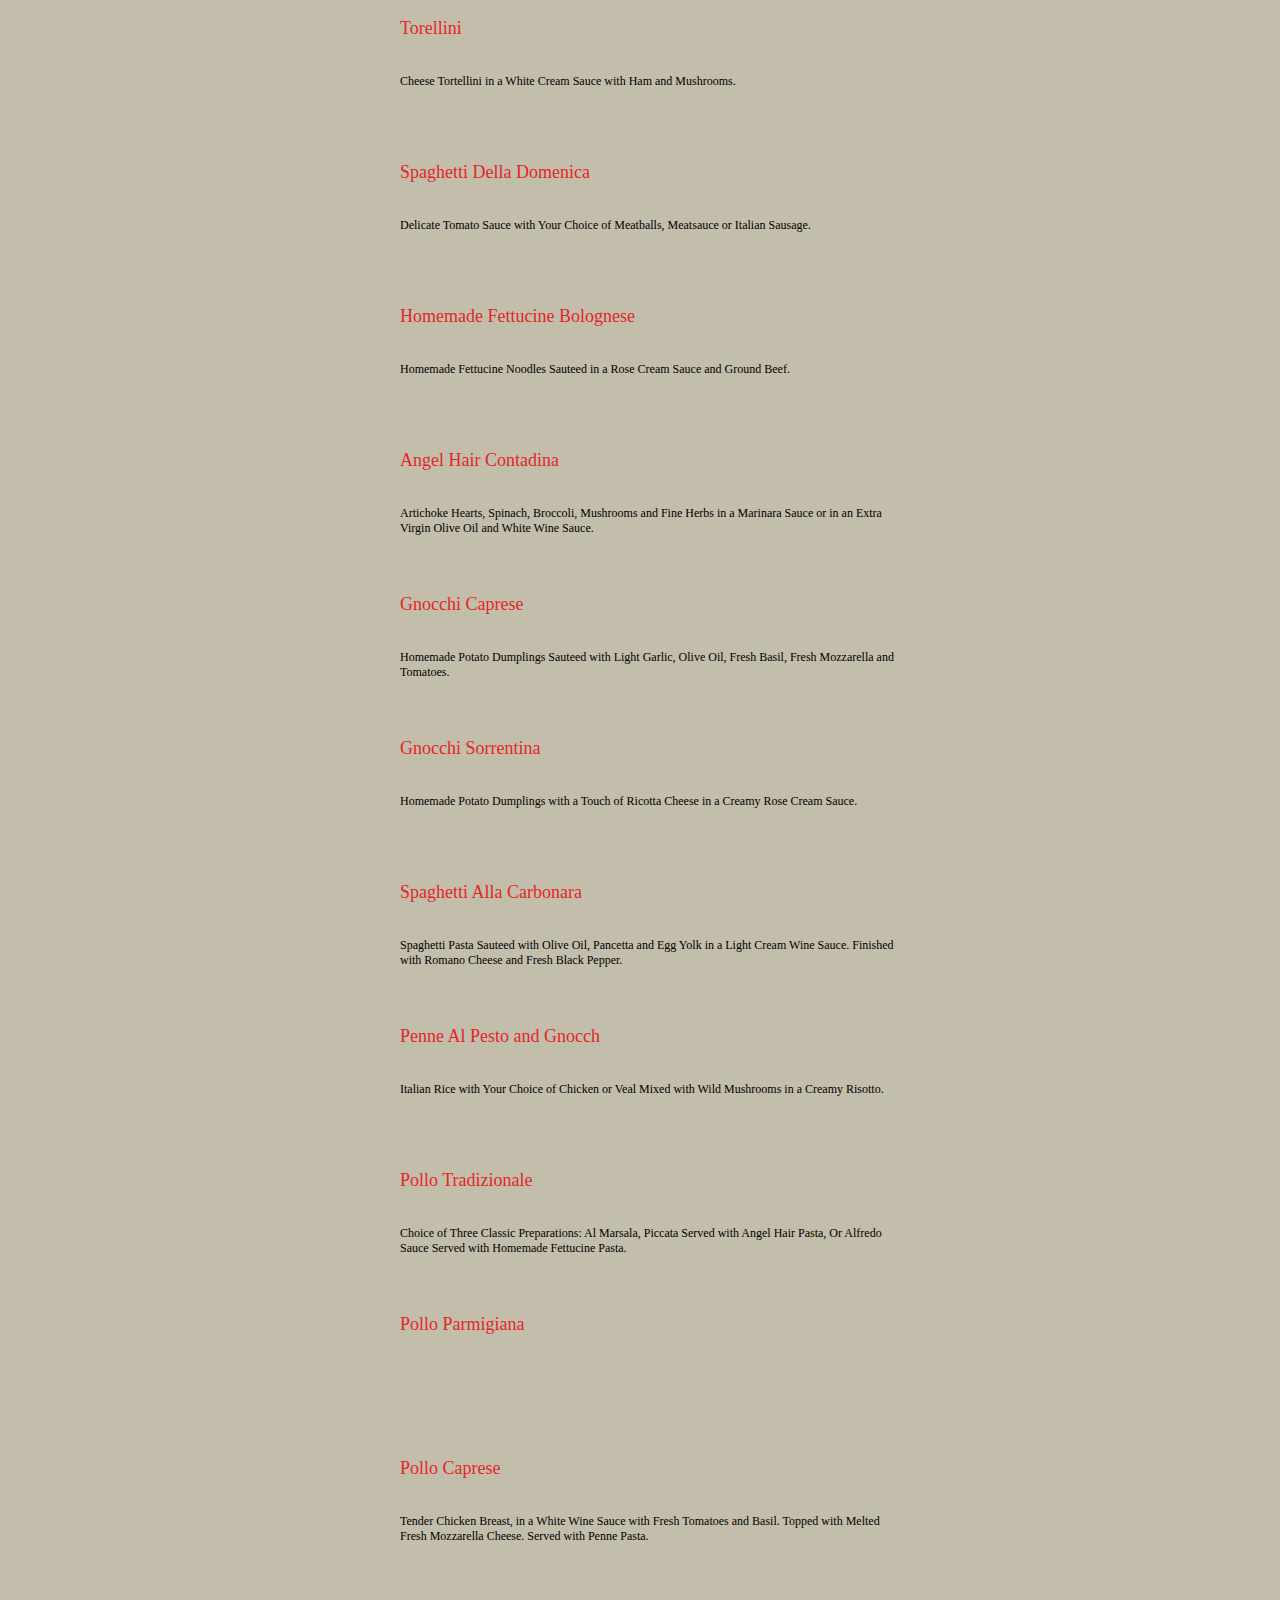
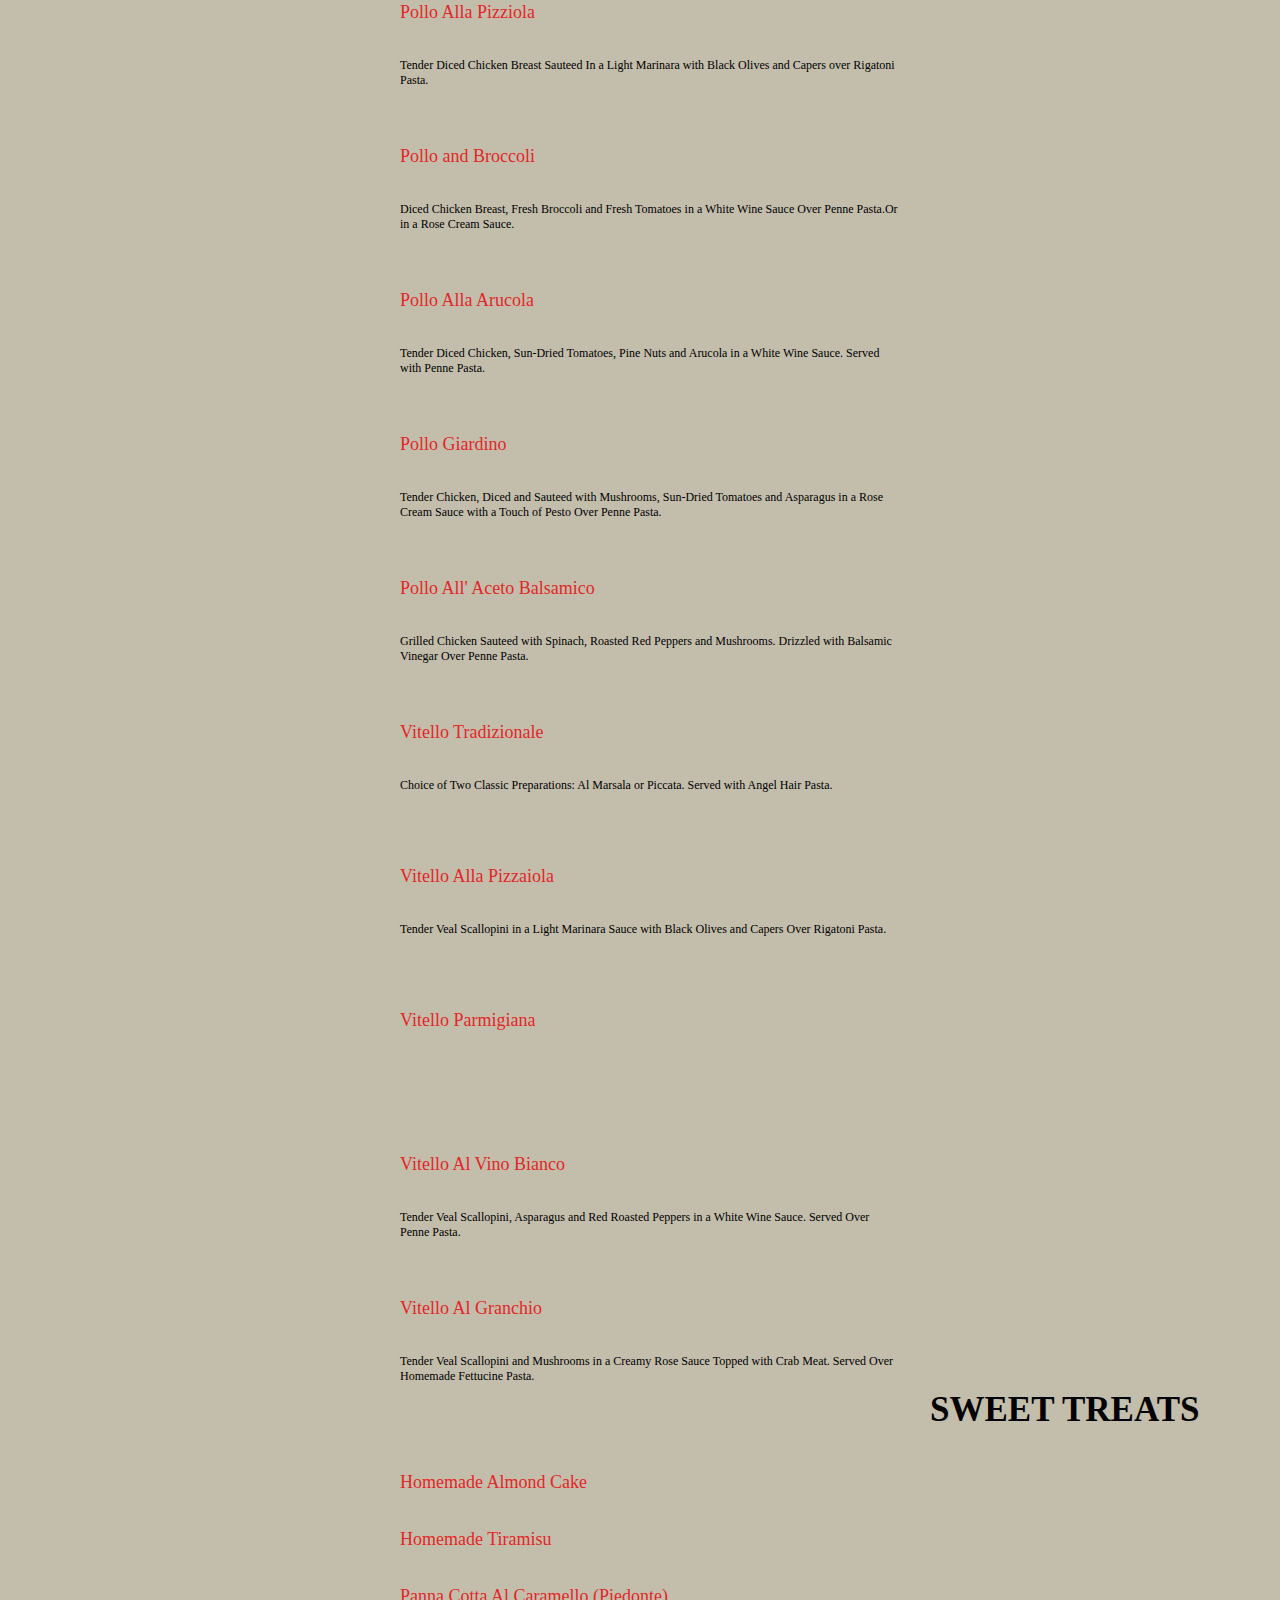
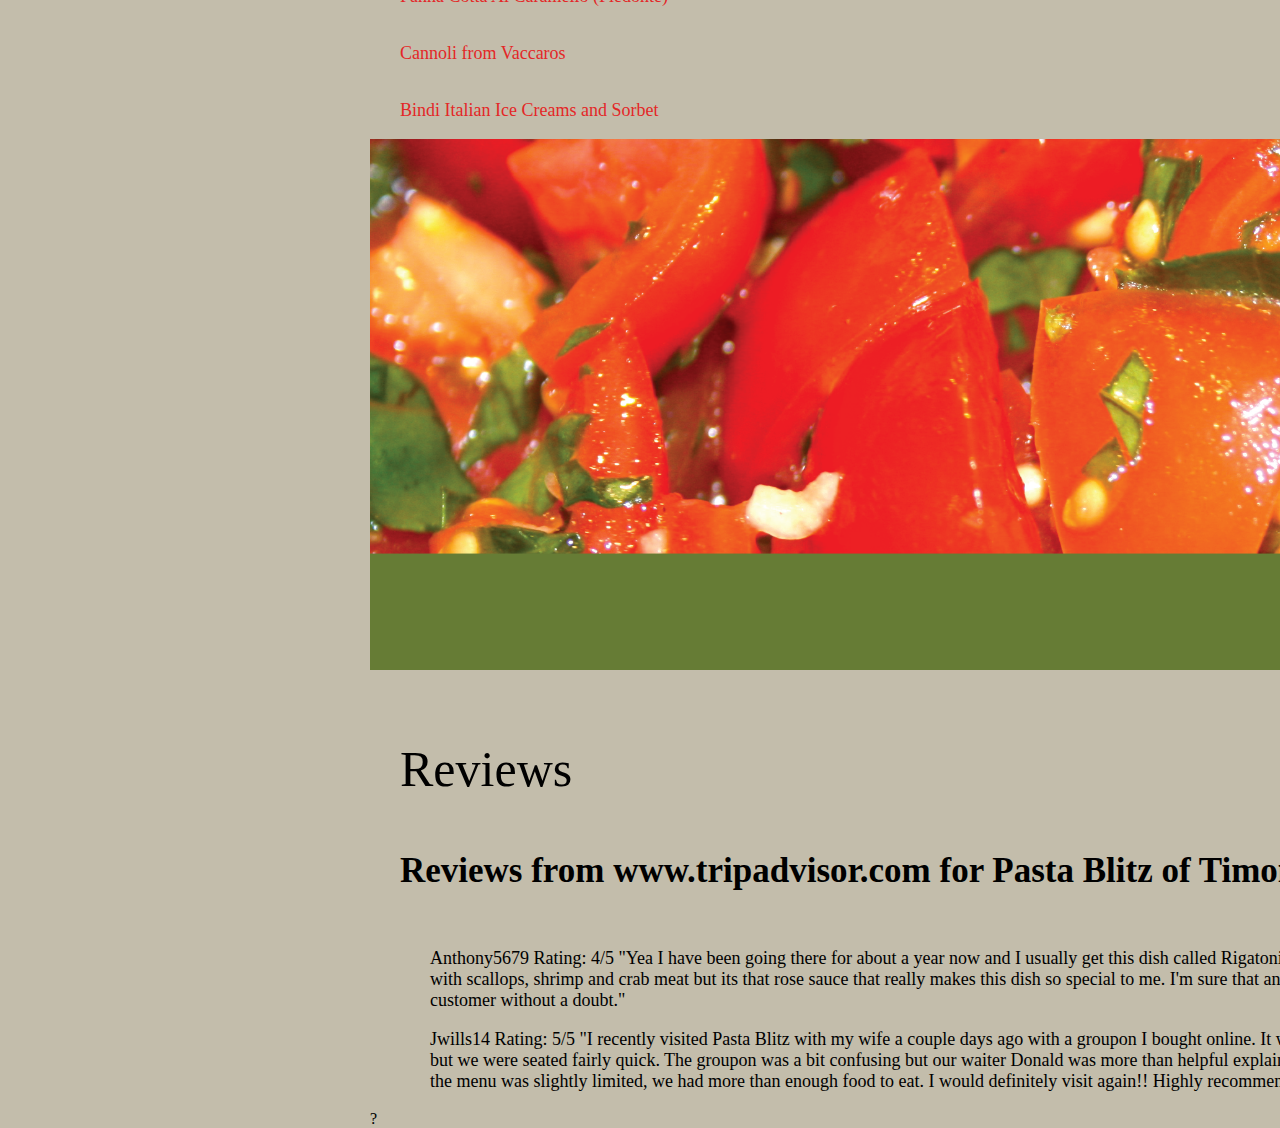
==== commit 5056c772: "that's it for now folks" ====
--- a/index.html
+++ b/index.html
@@ -154,6 +154,7 @@
                     <h1 class="appetizers">APPETIZERS</h1>
                  </div>
                 
+                
                     <ul class="menu_items">Hot Antipasto</ul>
                         <ul class="price">11.25</ul>
                         <p class="food_detail">Jumbo Gulf Shrimp, Broccoli and Mushrooms in an Olive Oil Roasted Garlic Sauce. Served with Ricota Stuffed Eggplant.
@@ -198,7 +199,7 @@
                         <ul class="price">6.95</ul>
                         <p class="food_detail">Three Handmade Italian Breads(Country Style) Topped with Fresh Tomatoes Marinated in Olive Oil,garlic and Fresh Basil.
                         </p>
-                            
+                    
                         
                         
                <div class= "food_groups">
--- a/main.css
+++ b/main.css
@@ -353,15 +353,15 @@
     color: #e32727;
     font-size: 18px;
     padding-left:30px;
-    padding-top:10px;
+   
 }
 
 .food_detail {
     padding-left:30px;
-    padding-top:5px;
+    padding-top:10px;
     font-color: #000000;
     font-size: 12px;
-    padding-bottom: 30px;
+    padding-bottom: 10px;
 }
 
 
